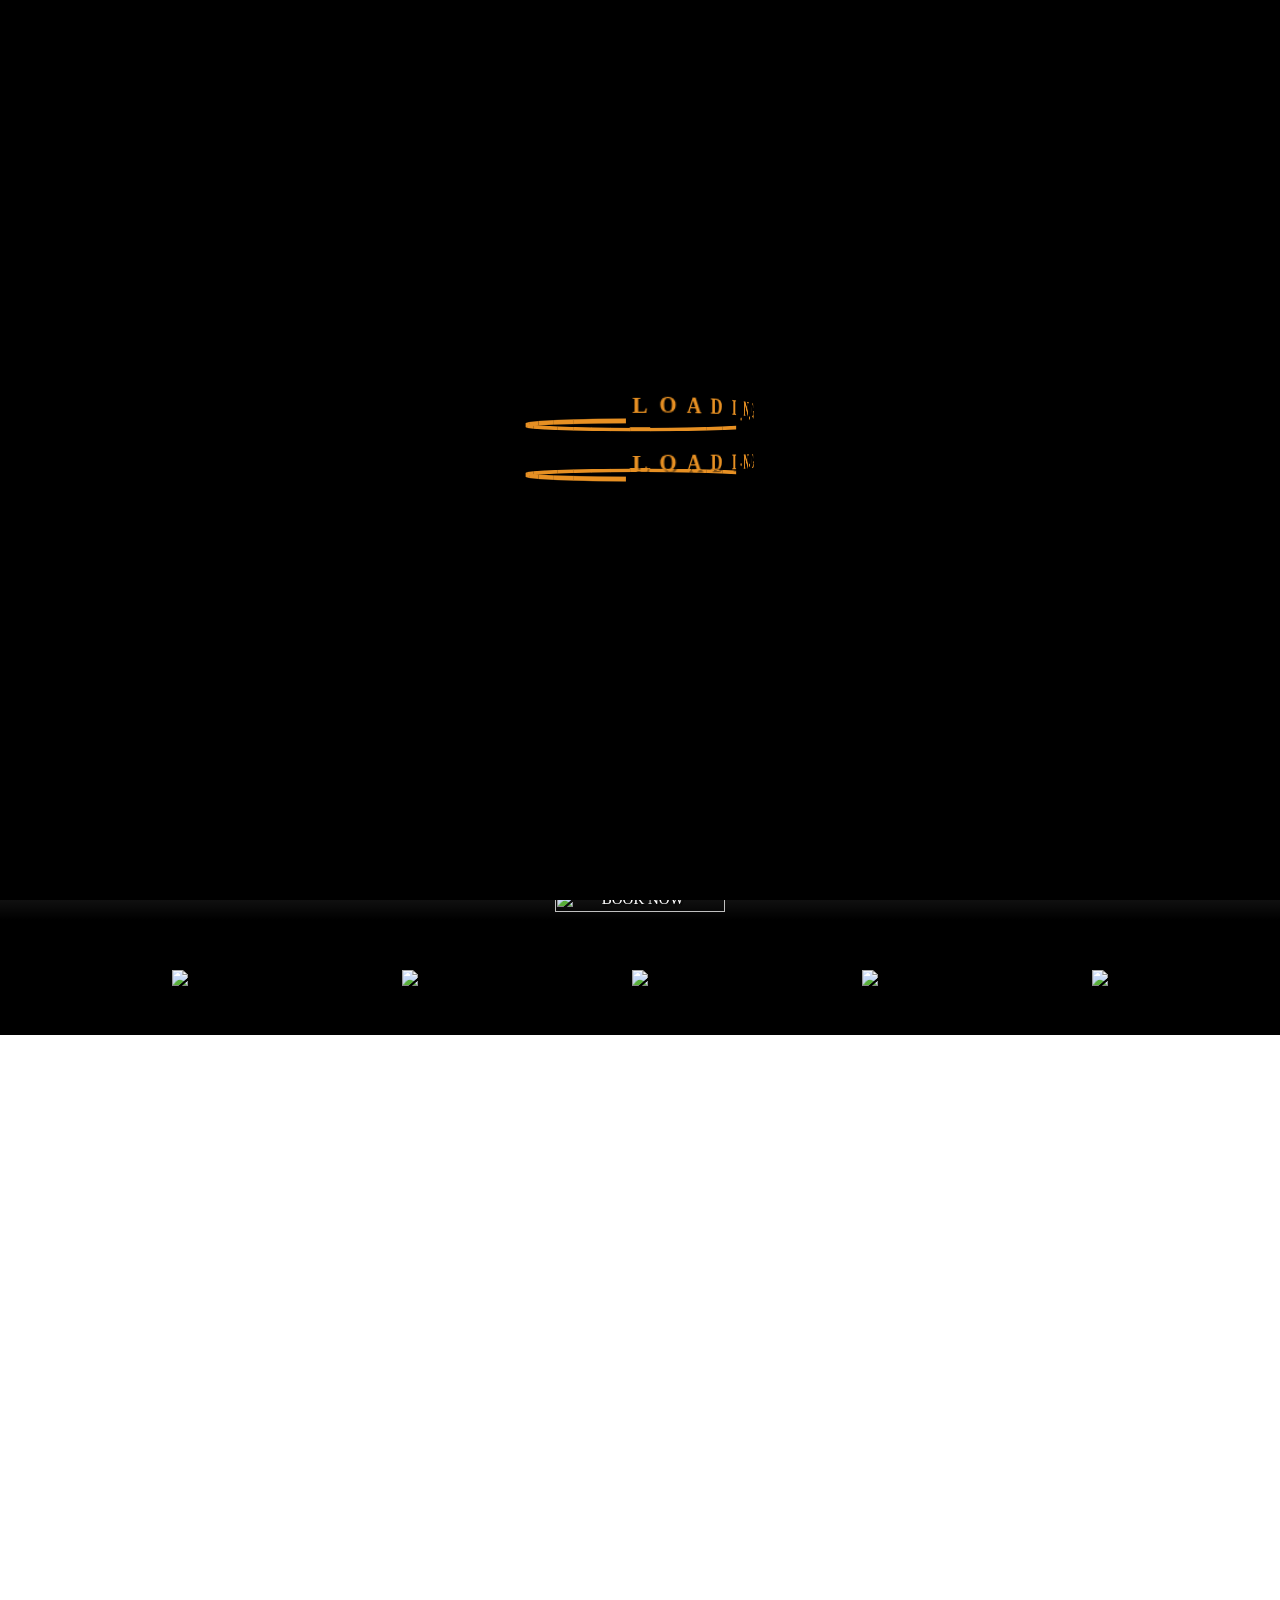
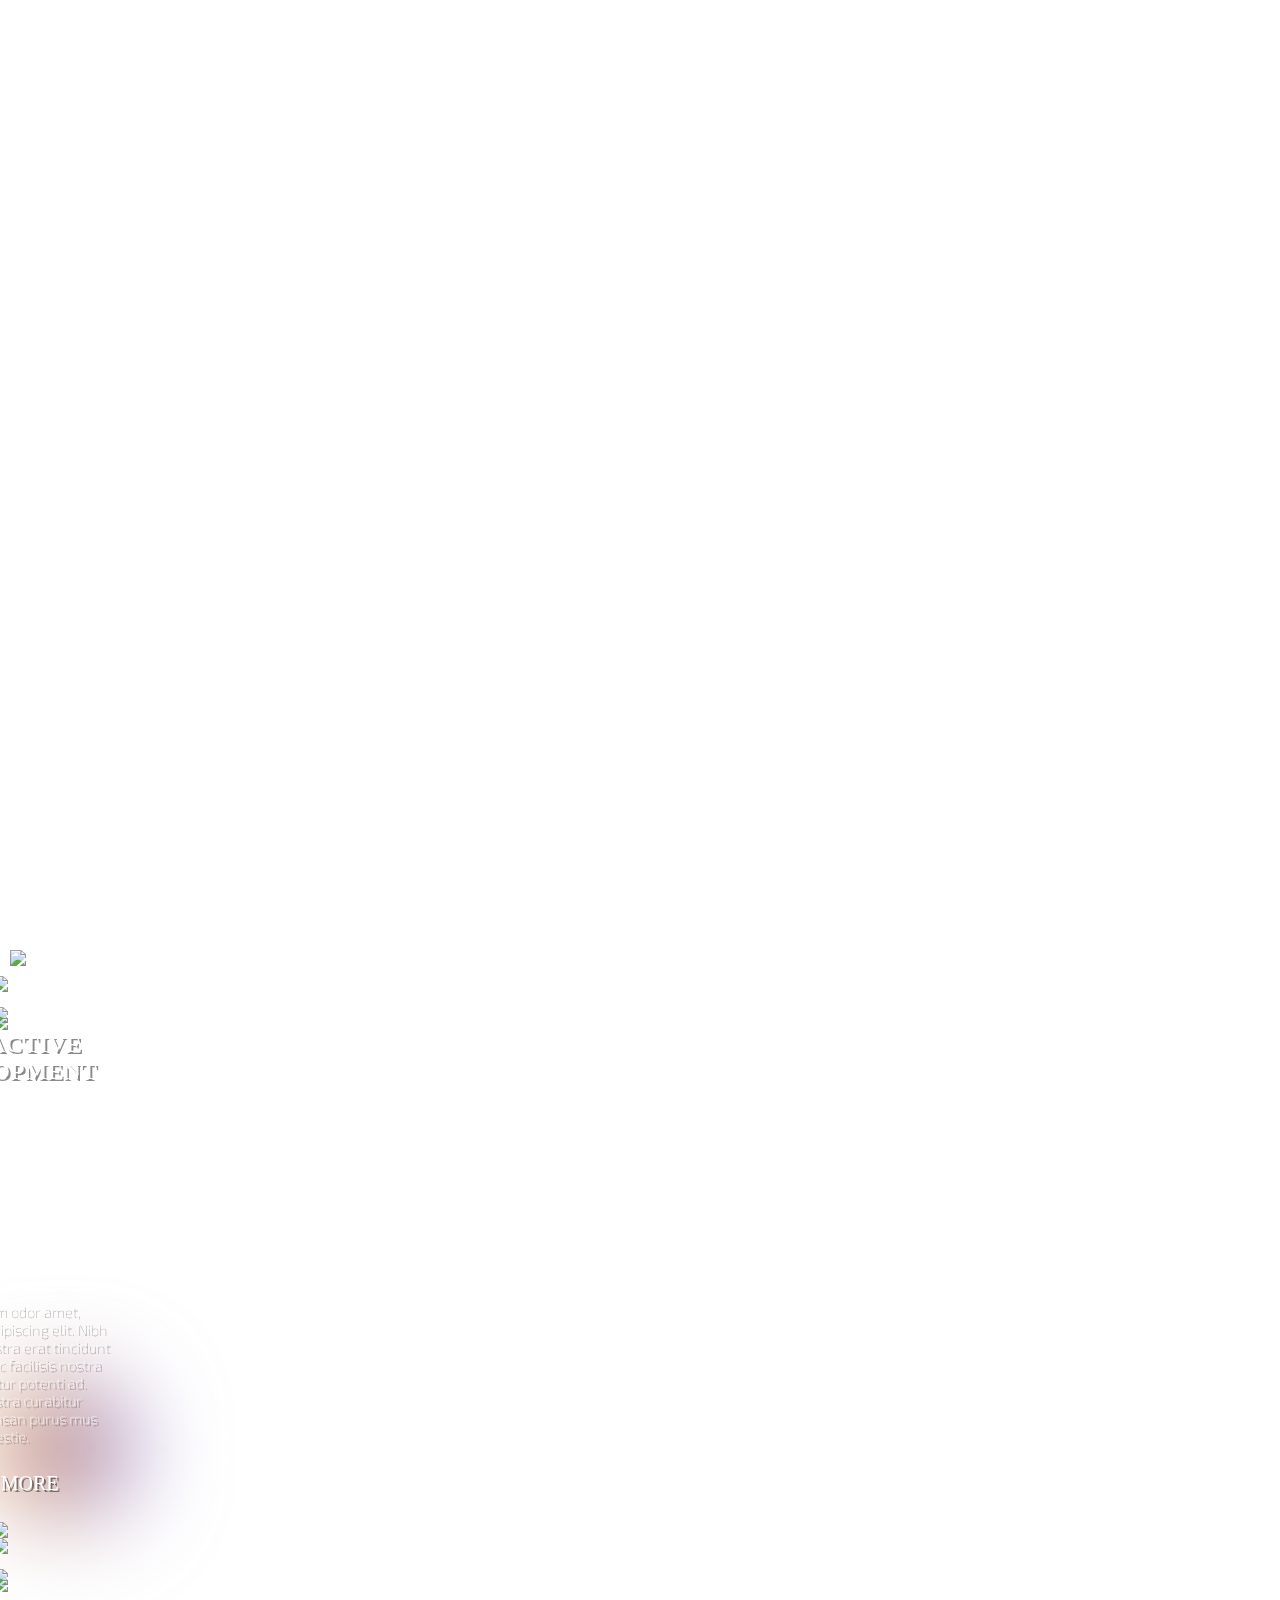
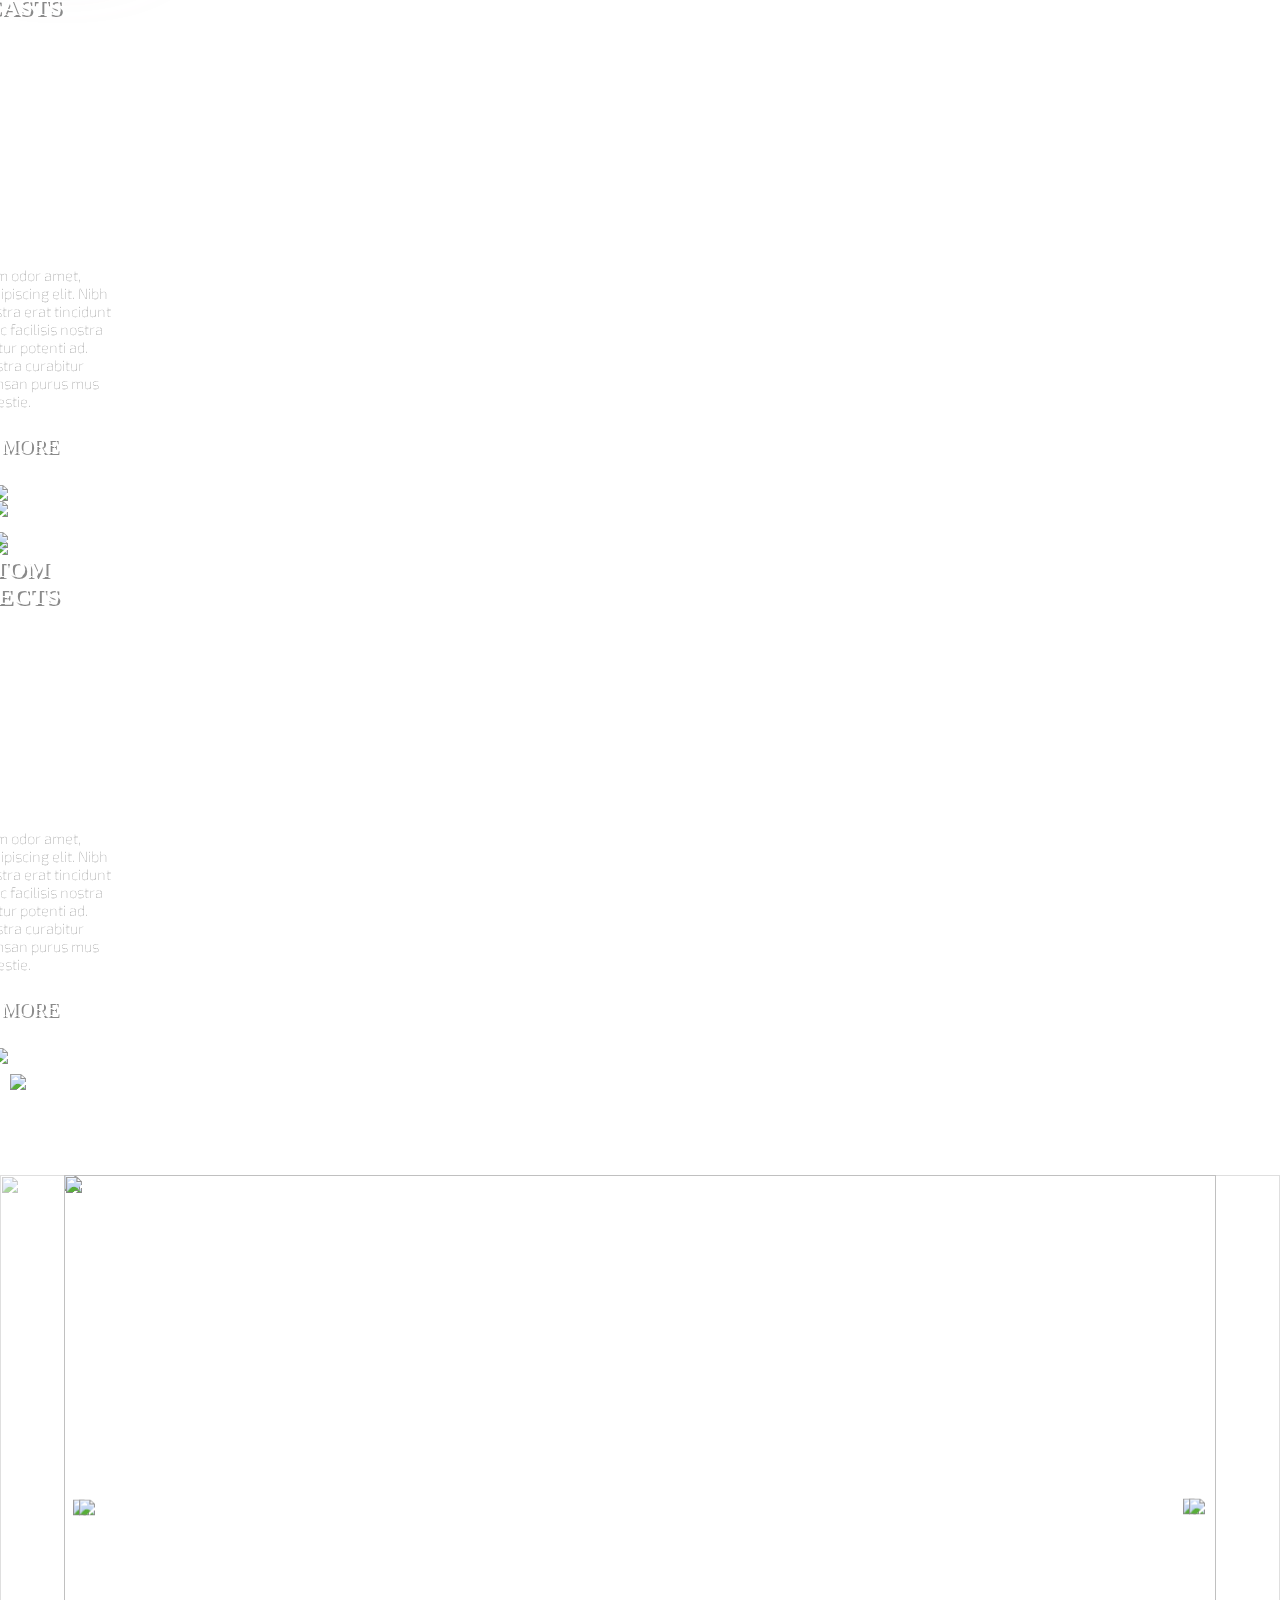
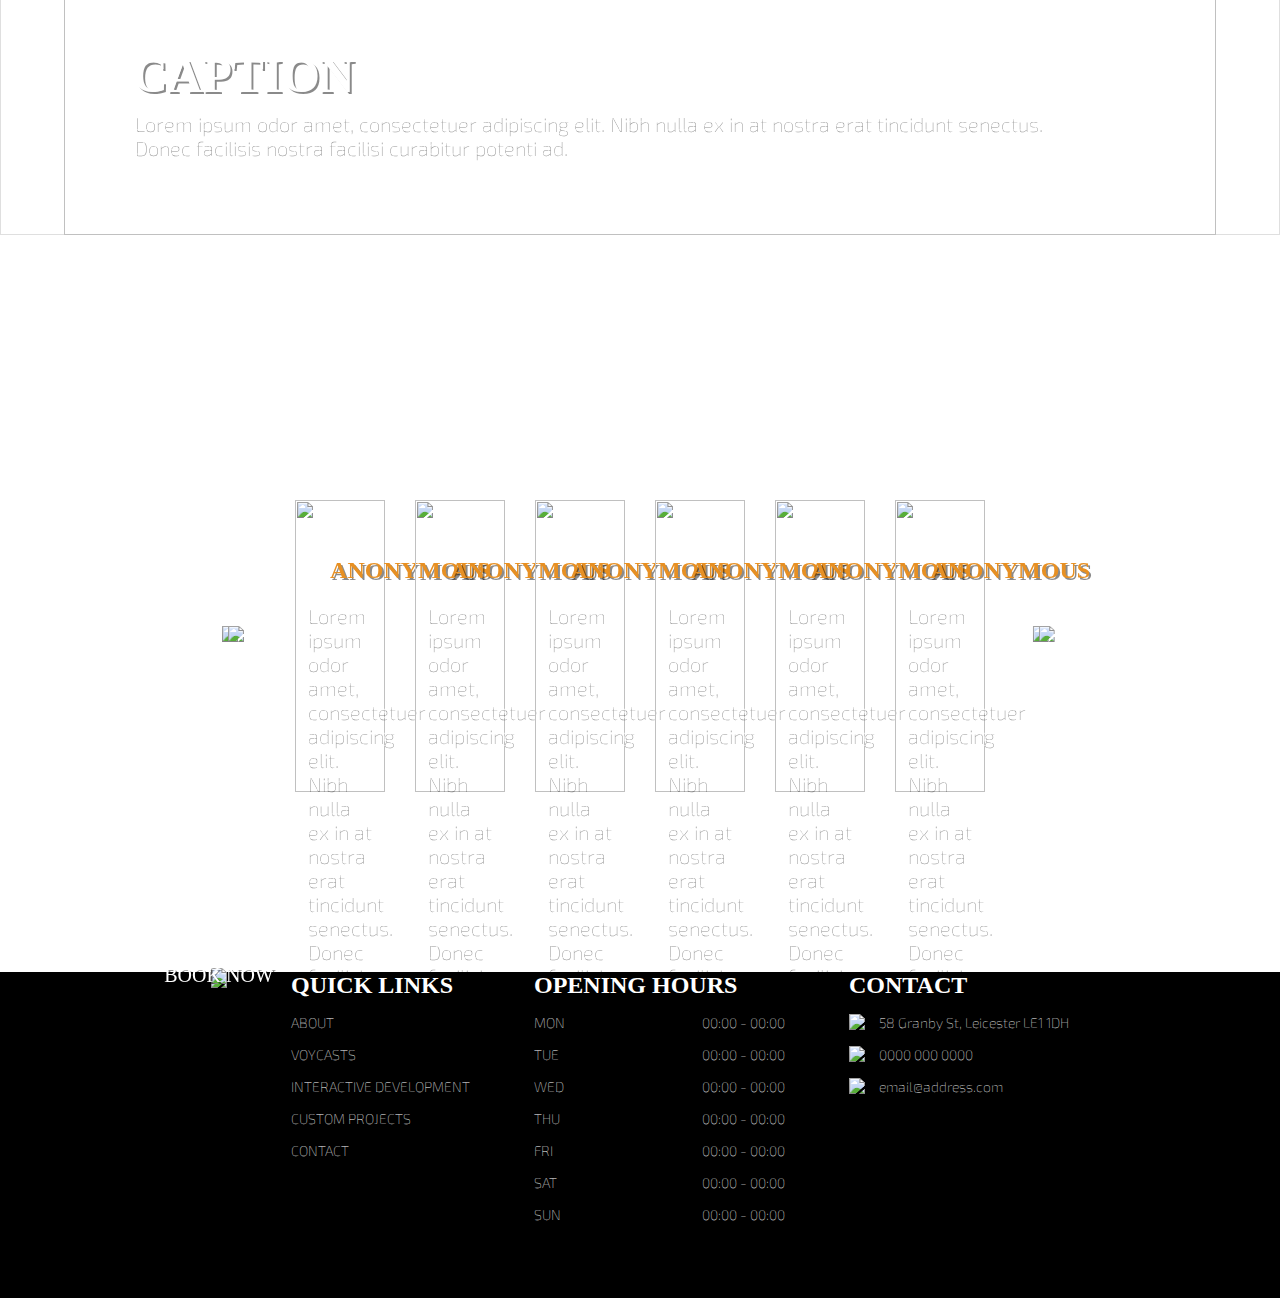
==== index.html @ a527d9da "Non stop loading (testing: capturing animation for gif)" ====
<!--                                                                ..              
                                                    ,,,,,,,,,,,,.   .           
                                     ..,,,,,,,,    ,,,,,,,,,,,,   ...           
                 ...................,,,,,,,,,,    .,,,,,,,,,,,   ....           
         .......................,,,,,,,,,,,,,    .,,,********   ....            
         ......................,,,,,,,,,,,,,.    ***********   ....             
           ..................,,,,,,,,,,,,,,.    *********//   .....             
             ..............                    ***/////////  .....              
               ..........,,                   //////////// ......               
                .......,,,,,,                //////////(( .......               
                  ....,,,,,,,,.             //////(((((/ ...  .                 
                    ,,,,,,,,,,,,           ////(((((((. ...   .                 
                      ,,,,,,,,****        //((((((((  ....  ..                  
                        ,,,,,******/     /(((((((##  .... ..                    
                          ,,******//.   /((((((###  ...  .                      
                           .*****//,   (((((((##(  ... ..                       
                             ***//*   ((((((###. ... .                          
                                //   /(((((###   . ..                           
                                    /((((((##    ..                             
                                   /((((((##  ...                               
                                     ##(((#  ..                                 
                                       %*(  .                                   
-->
<!DOCTYPE html>
<html lang="en">
    <head>
        <meta charset="UTF-8">
        <meta name="viewport" content="width=device-width, initial-scale=1">
        <title>Reality Reimagined - Voyager</title>

        <!-- Fonts -->
        <link href='https://fonts.googleapis.com/css?family=Michroma' rel='stylesheet'>
        <link href='https://fonts.googleapis.com/css?family=Bruno Ace' rel='stylesheet'>
		<link href='https://fonts.googleapis.com/css?family=Exo 2' rel='stylesheet'>
        
        <!-- Helpers -->
        <link rel="stylesheet" type="text/css" href="//cdn.jsdelivr.net/npm/slick-carousel@1.8.1/slick/slick.css"/>
        <!-- Main Elements -->
        <link rel="stylesheet" href="assets/css/global.css"/>
		<link rel="stylesheet" href="assets/css/index.css"/>
        <!-- Reusable Elements -->
		<link rel="stylesheet" href="assets/css/panel-3d.css"/>
		<link rel="stylesheet" href="assets/css/slideshow.css"/>
        <!-- Overrites -->
        <link rel="stylesheet" href="assets/css/display-overrite.css"/>
    </head>
    <body>
        <div id="preloader-container" class="transition-fade"></div>

        <div id="cursor-glow-wrapper" class="thin-desktop desktop">
            <div id="cursor-glow" class="thin-desktop desktop"></div>
        </div>
        <!-- <div class="cursor thin-desktop desktop"></div> -->

        <!-- Popups -->
        <form id="booking-form" class="popup">
            <div class="content-container">
                <div class="form-wrapper">
                    <div class="close-btn glow-hover"></div>

                    <img src="assets/images/branding/voyager-logo-3.png">

                    <div class="side-decor-heading">
                        <span></span>
                        <h2>Aboard The List</h2>
                        <span></span>
                    </div>

                    <div class="input-field">
                        <input id="name" type="text" required="required">
                        <span>Name</span>
                    </div>
                    <div class="input-field">
                        <input id="email" type="email" required="required">
                        <span>Email</span>
                    </div>
                    <div class="input-field">
                        <input id="phone-number" type="number" required="required">
                        <span>Phone Number</span>
                    </div>

                    <a class="btn submit glow-hover" href="#">
                        <img src="assets/images/btns/btn-3-contained.png">
                        <span>Book Now</span>
                    </a>
                </div>
            </div>
        </form>

        <nav id="navbar">
            <div id="voyager-navbar-target">
            </div>
            <div class="desktop thin-desktop">
                <a class="navbar-logo" href="index.html">
                    <img src="assets/images/branding/voyager-logo-1.png">
                </a>
                <!-- <img class="navbar-bg" src="assets/images/navbar/navbar.png"> -->
                <div class="navbar-bg">
                    <img class="navbar-bg-left" src="assets/images/navbar/navbar-left.png">
                    <img class="navbar-bg-right" src="assets/images/navbar/navbar-right.png">
                </div>
                <div class="notice-board">
                    <span>NOTICE BOARD</span>
                    <div class="list-wrapper">
                        <ul>
                            <li>
                                Voyager launches on September 20th
                            </li>
                        </ul>
                    </div>
                </div>
                <div class="navbar-tab-container">
                    <a class="glow-hover" href="about-us.html">About</a>
                    <a class="glow-hover" href="#project-section">Services</a>
                    <a class="glow-hover" href="#footer-section">Contact</a>
                    <div class="dropdown">
                        <button class="dropbtn">Projects</button>
                        <div class="dropdown-content">
                            <a class="glow-hover" href="about-us.html">Interactive Development</a>
                            <a class="glow-hover" href="#project-section">Voycasts</a>
                            <a class="glow-hover" href="#footer-section">Custom Projects</a>
                        </div>
                    </div>
                </div>
            </div>
            <div class="mobile">
                <div class="off-screen-menu">
                    <div class="off-screen-menu-content">
                        <div class="navbar-tab-container">
                            <a class="navbar-tab glow-hover" href="about-us.html">About</a>
                            <a class="navbar-tab glow-hover" href="#project-section">Services</a>
                            <a class="navbar-tab glow-hover" href="#footer-section">Contact</a>
                        </div>
                        <img class="white-bar" src="assets/images/decor/white-line.png">
                        <div class="details-container">
                            <div class="contact">
                                <h4>Contact</h4>
                                <ul>
                                    <li>
                                        <img src="assets/images/contact/contact-location.png">
                                        <a class="glow-hover" href="https://maps.app.goo.gl/zeJmLpcKPMoWV8D17" target="_blank">58 Granby St, Leicester LE1 1DH</a>
                                    </li>
                                    <li>
                                        <img src="assets/images/contact/contact-phone.png">
                                        <a class="glow-hover" href="tel:000-000-0000">0000 000 0000</a>
                                    </li>
                                    <li>
                                        <img src="assets/images/contact/contact-email.png">
                                        <a class="glow-hover" href="mailto:email@address.com">email@address.com</a>
                                    </li>
                                </ul>
                            </div>
                            <div class="opening-hours">
                                <h4>Opening Hours</h4>
                                <ul>
                                    <li><span class="week">Mon</span>00:00 - 00:00</li>
                                    <li><span class="week">Tue</span>00:00 - 00:00</li>
                                    <li><span class="week">Wed</span>00:00 - 00:00</li>
                                    <li><span class="week">Thu</span>00:00 - 00:00</li>
                                    <li><span class="week">Fri</span>00:00 - 00:00</li>
                                    <li><span class="week">Sat</span>00:00 - 00:00</li>
                                    <li><span class="week">Sun</span>00:00 - 00:00</li>
                                </ul>
                            </div>
                        </div>
        
                    </div>
                </div>
                <div class="navbar-bg repeat-bar"></div>
                <a class="navbar-logo" href="index.html">
                    <img src="assets/images/branding/voyager-logo-1.png">
                </a>
                <div class="ham-menu glow-hover">
                    <img src="assets/images/navbar/mobile/hamburger-bar.png">
                    <img src="assets/images/navbar/mobile/hamburger-bar.png">
                    <img src="assets/images/navbar/mobile/hamburger-bar.png">
                </div>
                <!-- <div class="language-dropdown glow-hover">
                    EN
                    <img src="assets/images/navbar/mobile/dropdown-icon.png">
                </div> -->
            </div>
        </nav>

        <div class="thin-desktop desktop">
            <div class="side-text-left"></div>
            <div class="side-text-right"></div>            
        </div>

        <main id="swup">
            <div id="header">
                <div id="header-container">
                    <!-- <img id="header-media" src="assets/images/oasis..jpeg"> -->
                    <video id="bg-video" autoplay muted loop>
                        <source src="assets/videos/reel.mp4" type="video/mp4">
                    </video>

                    <div id="voyager-header-target">
                        <div id="voyager-navbar-mover">
                            <div id="voyager"></div>
                        </div>
                    </div>

                    <div class="decor-container">
                        <h2 class="catchphrase thin-desktop desktop">REALITY REIMAGINED</h2>
                        <a class="btn book-now glow-hover">
                            <img src="assets/images/btns/btn-3-contained.png">
                            <span>Book Now</span>
                        </a>
                        <div class="mouse-move-parallax" parallax-offset="8">
                            <!-- <div class="panel-item desktop thin-desktop">
                                <img class="panel-item-img" src="assets/images/header-section/panel-img.png">
                                <img class="panel-item-outline" src="assets/images/header-section/panel-outline.png">
                                <div class="panel-item-overlay">
                                    <a class="btn book-now glow-hover">
                                        <img src="assets/images/btns/btn-3-contained.png">
                                        <span>Book Now</span>
                                    </a>
                                </div>
                            </div> -->
                        </div>
                        <div class="mouse-move-parallax" parallax-offset="15">
                            <span id="header-bg-text-1">VOYAGER X  VIDEO<br>VOLUMETRIC CAPTURE<br>3D VIRTUAL CONTENT<br>CREATIVE COLLABS</span>
                        </div>
                        <div class="mouse-move-parallax" parallax-offset="-5">
                            <span id="header-bg-text-2">VOYAGER X  VIDEO<br>VOLUMETRIC CAPTURE<br>3D VIRTUAL CONTENT<br>CREATIVE COLLABS</span>
                        </div>
                    </div>
                </div>
            </div>

            <div id="body-content">
                <div id="header-outside" class="mobile">
                    <h2 class="catchphrase mobile">REALITY REIMAGINED</h2>
                    <a class="btn book-now glow-hover mobile">
                        <img src="assets/images/btns/mobile/book-now.png">
                        <span>Book Now</span>
                    </a>
                </div>

                <div id="client-section" class="section">
                    <div class="bg repeat-bar mobile"></div>
                    <div class="section-divider top repeat-bar"></div>
                    <div class="client-btn-container">
                        <a class="client-btn scroll-transition" href="https://www.dmu.ac.uk/home.aspx" target="_blank">
                            <img class="hovered" src="assets/images/clients/dmu-colour.png">
                            <img class="unhovered" src="assets/images/clients/dmu-mono.png">
                        </a>
                        <a class="client-btn scroll-transition" href="https://www.creativecollaborators.co.uk/" target="_blank">
                            <img class="hovered" src="assets/images/clients/creative-collaborators-colour.png">
                            <img class="unhovered" src="assets/images/clients/creative-collaborators-mono.png">
                        </a>
                        <a class="client-btn scroll-transition" href="https://www.everythingbranded.co.uk/" target="_blank">
                            <img class="hovered" src="assets/images/clients/everything-branded-colour.png">
                            <img class="unhovered" src="assets/images/clients/everything-branded-mono.png">
                        </a>
                        <a class="client-btn scroll-transition" href="https://lcbdepot.co.uk/" target="_blank">
                            <img class="hovered" src="assets/images/clients/lcb-colour.png">
                            <img class="unhovered" src="assets/images/clients/lcb-mono.png">
                        </a>
                        <a class="client-btn scroll-transition" href="https://www.hqrecording.co.uk/" target="_blank">
                            <img class="hovered" src="assets/images/clients/hq-recording-studio-colour.png">
                            <img class="unhovered" src="assets/images/clients/hq-recording-studio-mono.png">
                        </a>
                    </div>
                    <div class="section-divider bottom repeat-bar"></div>
                </div>
    
                <div id="service-section" class="section scroll-transition">
                    <div class="heading-line scroll-transition">
                        <span></span>
                        <span></span>
                        <span></span>
                        <span></span>
                        <span></span>
                        <span></span>
                        <h2><span class="highlight">Our</span> Services</h2>
                    </div>
                    <div class="content-container">
                        <div class="grid-container">
                            <a class="grid-item panel-3d scroll-transition">
                                <div class="service-img panel-3d-push"></div>
                                <div class="grid-item-bg glow-hover"></div>
                                <div class="grid-item-decor panel-3d-pop"></div>
                                <span class="service-no panel-3d-pop">01</span>
                                <h3 class="panel-3d-pop highlight">Virtual Exhibits</h3>
                                <span class="description panel-3d-pop">Step into the future of exhibitions. Our virtual exhibits offer an interactive platform where your audience can explore curated spaces, view artwork or products, and engage with content in a fully immersive environment.</span>
                            </a>
                            <a class="grid-item panel-3d scroll-transition">
                                <div class="service-img panel-3d-push"></div>
                                <div class="grid-item-bg glow-hover"></div>
                                <div class="grid-item-decor panel-3d-pop"></div>
                                <span class="service-no panel-3d-pop">02</span>
                                <h3 class="panel-3d-pop highlight">Immersive/3D Websites</h3>
                                <span class="description panel-3d-pop">Take your online presence to the next level with our immersive 3D websites. These digital spaces are designed to captivate and engage visitors, providing them with a memorable and interactive browsing experience.</span>
                            </a>
                            <a class="grid-item panel-3d scroll-transition">
                                <div class="service-img panel-3d-push"></div>
                                <div class="grid-item-bg glow-hover"></div>
                                <div class="grid-item-decor panel-3d-pop"></div>
                                <span class="service-no panel-3d-pop">03</span>
                                <h3 class="panel-3d-pop highlight">Virtual Experiences</h3>
                                <span class="description panel-3d-pop">Whether it's a virtual event, a product launch, or a digital tour, we craft virtual experiences that resonate with your audience, offering unparalleled levels of interaction and engagement asd d.</span>
                            </a>
                            <a class="grid-item panel-3d scroll-transition">
                                <div class="service-img panel-3d-push"></div>
                                <div class="grid-item-bg glow-hover"></div>
                                <div class="grid-item-decor panel-3d-pop"></div>
                                <span class="service-no panel-3d-pop">04</span>
                                <h3 class="panel-3d-pop highlight">Augmented Reality (AR)</h3>
                                <span class="description panel-3d-pop">Enhance your real-world interactions with our innovative AR solutions. From product visualisation to interactive marketing campaigns, our AR services bring digital elements into the physical world, creating a seamless and engaging user experience.</span>
                            </a>
                            <a class="grid-item panel-3d scroll-transition">
                                <div class="service-img panel-3d-push"></div>
                                <div class="grid-item-bg glow-hover"></div>
                                <div class="grid-item-decor panel-3d-pop"></div>
                                <span class="service-no panel-3d-pop">05</span>
                                <h3 class="panel-3d-pop highlight">Mobile Apps</h3>
                                <span class="description panel-3d-pop">We design and develop mobile applications that integrate immersive technologies, making it easy for users to connect with your brand anytime, anywhere.</span>
                            </a>
                            <a class="grid-item panel-3d scroll-transition" href="green-screen-production.html">
                                <div class="service-img panel-3d-push"></div>
                                <div class="grid-item-bg glow-hover"></div>
                                <div class="grid-item-decor panel-3d-pop"></div>
                                <span class="service-no panel-3d-pop">06</span>
                                <h3 class="panel-3d-pop highlight">Green Screen Production</h3>
                                <span class="description panel-3d-pop">Elevate your content creation with our professional greenscreen production services. Whether for video content, live events, or virtual environments, we provide the expertise to bring your vision to life.</span>
                            </a>
                        </div>
                    </div>
                    <div class="read-more-container mobile">
                        <div class="hide" src="assets/images/service-section/mobile/read-more-hide.png"></div>
                        <div class="divider repeat-bar"></div>
                        <button class="read-more-btn"></button>
                    </div>
                </div>
    
                <div id="project-section" class="section">
                    <div class="heading-line scroll-transition">
                        <span></span>
                        <span></span>
                        <span></span>
                        <span></span>
                        <span></span>
                        <span></span>
                        <h2><span class="highlight">Your</span> Project Starts Here</h2>
                    </div>
    
                    <div class="content-container">
                        <div class="project-container slider-container">
                            <button class="prev-btn">
                                <img src="assets/images/slider/btn-arrow-prev.png">
                                <img src="assets/images/slider/btn-arrow-prev.png">
                            </button>
                            <button class="next-btn">
                                <img src="assets/images/slider/btn-arrow-next.png">
                                <img src="assets/images/slider/btn-arrow-next.png">
                            </button>
                            <img class="wire-decor" src="assets/images/decor/wires-top.png">
                            <div id="project-slider">
                                <div class="column">
                                    <img class="wire-decor" src="assets/images/decor/wires-top.png">
                                    <div class="panel-item panel-3d">
                                        <img class="panel-item-img panel-3d-push" src="assets/images/project-section/panel-img.png">
                                        <img class="panel-item-outline glow-hover" src="assets/images/project-section/panel-outline.png">
                                        <div class="panel-item-overlay panel-3d-pop">
                                            <h4>Interactive Development</h4>
                                            <span>Lorem ipsum odor amet, consectetuer adipiscing elit. Nibh nulla ex in at nostra erat tincidunt senectus. Donec facilisis nostra facilisi curabitur potenti ad. Molestie nostra curabitur faucibus accumsan purus mus molestie. </span>
                                            <a href="#" class="btn">
                                                <img src="assets/images/btns/btn-3-contained.png">
                                                <span>READ MORE</span>
                                            </a>
                                        </div>
                                    </div>
                                    <img class="wire-decor" src="assets/images/decor/wires-bottom.png">
                                </div>
                                <div class="column">
                                    <img class="wire-decor" src="assets/images/decor/wires-top.png">
                                    <div class="panel-item panel-3d">
                                        <img class="panel-item-img panel-3d-push" src="assets/images/project-section/panel-img.png">
                                        <img class="panel-item-outline glow-hover" src="assets/images/project-section/panel-outline.png">
                                        <div class="panel-item-overlay panel-3d-pop">
                                            <h4>Voycasts</h4>
                                            <span>Lorem ipsum odor amet, consectetuer adipiscing elit. Nibh nulla ex in at nostra erat tincidunt senectus. Donec facilisis nostra facilisi curabitur potenti ad. Molestie nostra curabitur faucibus accumsan purus mus molestie. </span>
                                            <a href="#" class="btn">
                                                <img src="assets/images/btns/btn-3-contained.png">
                                                <span>READ MORE</span>
                                            </a>
                                        </div>
                                    </div>
                                    <img class="wire-decor" src="assets/images/decor/wires-bottom.png">
                                </div>
                                <div class="column">
                                    <img class="wire-decor" src="assets/images/decor/wires-top.png">
                                    <div class="panel-item panel-3d">
                                        <img class="panel-item-img panel-3d-push" src="assets/images/project-section/panel-img.png">
                                        <img class="panel-item-outline glow-hover" src="assets/images/project-section/panel-outline.png">
                                        <div class="panel-item-overlay panel-3d-pop">
                                            <h4>Custom Projects</h4>
                                            <span>Lorem ipsum odor amet, consectetuer adipiscing elit. Nibh nulla ex in at nostra erat tincidunt senectus. Donec facilisis nostra facilisi curabitur potenti ad. Molestie nostra curabitur faucibus accumsan purus mus molestie. </span>
                                            <a href="#" class="btn">
                                                <img src="assets/images/btns/btn-3-contained.png">
                                                <span>READ MORE</span>
                                            </a>
                                        </div>
                                    </div>
                                    <img class="wire-decor" src="assets/images/decor/wires-bottom.png">
                                </div>
                            </div>
                            <img class="wire-decor" src="assets/images/decor/wires-bottom.png">
                        </div>
                    </div>
                </div>
    
                <div id="slideshow-section" class="section">
                    <div class="section-divider top repeat-bar"></div>
                    
                    <div class="slider-img-bg"></div>
                    <img class="slider-img-bg-overlay" src="assets/images/slideshow/outline-sides.png">
    
                    <div class="slideshow-container slider-container">
                        <div class="thin-desktop desktop">
                            <img class="outline" src="assets/images/slideshow/outline.png">
                            <h2>CAPTION</h2>
                            <span>Lorem ipsum odor amet, consectetuer adipiscing elit. Nibh nulla ex in at nostra erat tincidunt senectus. Donec facilisis nostra facilisi curabitur potenti ad. </span>
                        </div>
                        <button class="prev-btn">
                            <img src="assets/images/slider/btn-arrow-prev.png">
                            <img src="assets/images/slider/btn-arrow-prev.png">
                        </button>
                        <button class="next-btn">
                            <img src="assets/images/slider/btn-arrow-next.png">
                            <img src="assets/images/slider/btn-arrow-next.png">
                        </button>
                        <div id="slideshow-slider">
                            <div class="slide">
                                <img src="assets/images/slideshow/slide-leicester.png">
                            </div>
                            <div class="slide">
                                <img src="assets/images/bg.png">
                            </div>
                        </div>
                    </div>
    
                    <div class="section-divider bottom repeat-bar"></div>
                </div>
                
                <div id="testimonial-section" class="section">
                    <div class="heading-line scroll-transition">
                        <span></span>
                        <span></span>
                        <span></span>
                        <span></span>
                        <span></span>
                        <span></span>
                        <h2><span class="highlight">Why</span> Voyager?</h2>
                    </div>
                    <div class="slider-container">
                        <button class="prev-btn">
                            <img src="assets/images/slider/btn-arrow-prev.png">
                            <img src="assets/images/slider/btn-arrow-prev.png">
                        </button>
                        <button class="next-btn">
                            <img src="assets/images/slider/btn-arrow-next.png">
                            <img src="assets/images/slider/btn-arrow-next.png">
                        </button>
                        <div id="testimonial-slider">
                            <div class="card panel-3d">
                                <img class="card-outline" src="assets/images/testimonal-section/panel-outline.png">
                                <h4 class="highlight panel-3d-pop">Anonymous</h4>
                                <span class="panel-3d-pop">Lorem ipsum odor amet, consectetuer adipiscing elit. Nibh nulla ex in at nostra erat tincidunt senectus. Donec facilisis nostra facilisi curabitur potenti ad. </span>
                            </div>
                            <div class="card panel-3d">
                                <img class="card-outline" src="assets/images/testimonal-section/panel-outline.png">
                                <h4 class="highlight panel-3d-pop">Anonymous</h4>
                                <span class="panel-3d-pop">Lorem ipsum odor amet, consectetuer adipiscing elit. Nibh nulla ex in at nostra erat tincidunt senectus. Donec facilisis nostra facilisi curabitur potenti ad. </span>
                            </div>
                            <div class="card panel-3d">
                                <img class="card-outline" src="assets/images/testimonal-section/panel-outline.png">
                                <h4 class="highlight panel-3d-pop">Anonymous</h4>
                                <span class="panel-3d-pop">Lorem ipsum odor amet, consectetuer adipiscing elit. Nibh nulla ex in at nostra erat tincidunt senectus. Donec facilisis nostra facilisi curabitur potenti ad. </span>
                            </div>
                            <div class="card panel-3d">
                                <img class="card-outline" src="assets/images/testimonal-section/panel-outline.png">
                                <h4 class="highlight panel-3d-pop">Anonymous</h4>
                                <span class="panel-3d-pop">Lorem ipsum odor amet, consectetuer adipiscing elit. Nibh nulla ex in at nostra erat tincidunt senectus. Donec facilisis nostra facilisi curabitur potenti ad. </span>
                            </div>
                            <div class="card panel-3d">
                                <img class="card-outline" src="assets/images/testimonal-section/panel-outline.png">
                                <h4 class="highlight panel-3d-pop">Anonymous</h4>
                                <span class="panel-3d-pop">Lorem ipsum odor amet, consectetuer adipiscing elit. Nibh nulla ex in at nostra erat tincidunt senectus. Donec facilisis nostra facilisi curabitur potenti ad. </span>
                            </div>
                            <div class="card panel-3d">
                                <img class="card-outline" src="assets/images/testimonal-section/panel-outline.png">
                                <h4 class="highlight panel-3d-pop">Anonymous</h4>
                                <span class="panel-3d-pop">Lorem ipsum odor amet, consectetuer adipiscing elit. Nibh nulla ex in at nostra erat tincidunt senectus. Donec facilisis nostra facilisi curabitur potenti ad. </span>
                            </div>
                        </div>
                    </div>
                </div>  
            </div>
        </main>
 
        <div id="footer-section" class="section"></div>

        <!-- Persistent Scripts -->
        <script rel="modulepreload" src="https://code.jquery.com/jquery-3.7.1.min.js" integrity="sha256-/JqT3SQfawRcv/BIHPThkBvs0OEvtFFmqPF/lYI/Cxo=" crossorigin="anonymous"></script>
        
        <script type="module" src="assets/js/persistent-elements.js"></script>

        <script type="module" src="assets/js/db-connect.js"></script>
        <script type="module" src="assets/js/notice-board.js"></script>
        <script type="module" src="assets/js/booking-system.js"></script>

        <script type="module" src="assets/js/voyager-render.js"></script>
        <script type="module" src="assets/js/voyager-navbar.js"></script>

        <script type="module" src="assets/js/ham-menu.js"></script>

        <script type="module" src="assets/js/main.js"></script>

        <div id="modules">
            <script type="module" src="assets/js/loader.js"></script>

            <script rel="modulepreload" src="//cdn.jsdelivr.net/npm/slick-carousel@1.8.1/slick/slick.min.js"></script>
            <script type="module" src="assets/js/slider-inits/index-sliders.js"></script>
    
            <script type="module" src="assets/js/panel-3d.js"></script>
            <script type="module" src="assets/js/mouse-move-parallax.js"></script>
            <script type="module" src="assets/js/read-more-btn.js"></script>
            
            <script type="module" src="assets/js/cursor.js"></script>
        </div>
    </body>
</html>
---- assets/css/global.css ----
/*
* Prefixed by https://autoprefixer.github.io
* PostCSS: v8.4.14,
* Autoprefixer: v10.4.7
* Browsers: last 4 version
*/

:root
{
    --primary-brand: #E79023;
    --primary-brand-accent: #E79023;
    --secondary-brand: #7466E2;
    --confirm: #3DC81C;
    --error: #DC3D1C;
    --secondary-white: #DDDDDD;
    --tertiary-white: #A7A7A7;
}

@media (min-width: 1440px)
{
    :root
    {
        --section-width: 1333.27px;
    }
}

@media (max-width: 1440px)
{
    :root
    {
        --section-width: 80%;
    }
}

@media (max-width: 768px)
{
    :root
    {
        /* --section-width: 430px; */
        --section-width: 80%;
    }
}

@media (max-width: 430px)
{
    :root
    {
        --section-width: 100%;
    }
}

@font-face {
    font-family: 'Code Font Light';
    src: url("../fonts/code-font/CODE\ Light.otf");
}

@font-face {
    font-family: 'Code Font Bold';
    src: url("../fonts/code-font/CODE\ Bold.otf");
}

@font-face {
    font-family: 'Quantum';
    src: url("../fonts/quantum/Quantum.otf");
}

@font-face {
    font-family: 'Neonize';
    src: url("../fonts/neonize/neonize.ttf");
}

html {
    height: -webkit-fill-available;
    scroll-behavior: smooth;
}

body
{
    margin: 0;
    font-family: 'Exo 2';
    background-image: url("../images/bg.png");
    background-repeat: no-repeat;
    background-attachment: fixed;
    background-size: 100% 100%;
    font-weight: lighter;
    overflow-x: hidden;
    display: -webkit-box;
    display: -ms-flexbox;
    display: flex;
    -webkit-box-orient: vertical;
    -webkit-box-direction: normal;
        -ms-flex-direction: column;
            flex-direction: column;
    -webkit-box-pack: center;
        -ms-flex-pack: center;
            justify-content: center;
    color: white;
    /* background-color: #0f0f0f; */

    min-height: 100vh;
    min-height: -webkit-fill-available;

    /* cursor: none; */
    text-shadow: 2px 2px #00000075;
}

:root{
    --test: #1a1c2f;
}

body > main
{
    position: relative;
    display: -webkit-box;
    display: -ms-flexbox;
    display: flex;
    -webkit-box-orient: vertical;
    -webkit-box-direction: normal;
        -ms-flex-direction: column;
            flex-direction: column;
    -webkit-box-pack: center;
        -ms-flex-pack: center;
            justify-content: center;
    -webkit-box-align: center;
        -ms-flex-align: center;
            align-items: center;
    width: 100%;
    /* overflow-x: hidden; */
    overflow: hidden;
}

h1, h2, h3, h4, h5, h6
{
    font-family: 'Code Font Bold';
    text-transform: uppercase;
    padding: 0;
    margin: 0;
}

h2
{
    font-size: 48px;
}

h3
{
    font-size: 28px;
}

h4
{
    font-size: 24px;
}

h5
{
    font-size: 20px;
}

ul
{
    list-style-type: none;
    padding: 0;
    margin: 0;
}

a
{
    color: white;
    text-decoration: none;
}

span
{
    color: white;
}



button
{
    background: none;
    color: inherit;
	border: none;
	padding: 0;
	font: inherit;
	cursor: pointer;
	outline: inherit;
}

input {
	padding: 0;
	background: none;
	border: none;
	border-radius: 0;
	outline: none;
	-webkit-appearance: none;
	-moz-appearance: none;
	appearance: none;
}

input::-webkit-outer-spin-button,
input::-webkit-inner-spin-button {
    -webkit-appearance: none;
    margin: 0;
}

input[type=number] {
    -moz-appearance: textfield;
}

.cursor
{
    position: absolute;
    width: 20px;
    height: 20px;
    border-radius: 50%;
    background-color: rgba(255, 255, 255, 0.125);
    -webkit-transition: 0.1s;
    -o-transition: 0.1s;
    transition: 0.1s;
    pointer-events: none;
    z-index: 1000;
    -webkit-transition-duration: 200ms;
         -o-transition-duration: 200ms;
            transition-duration: 200ms;
    -webkit-transition-timing-function: ease-out;
         -o-transition-timing-function: ease-out;
            transition-timing-function: ease-out;
    scale: 0.75;
}

.cursor.clickable-hovering
{
    background-color: var(--confirm);
    scale: 0.35;
}

.cursor.text-hovering
{
    mix-blend-mode: difference;
    background-color: white;
    scale: 4;
}

#cursor-glow-wrapper
{
    position: absolute;
    width: 125px;
    aspect-ratio: 1;
    overflow: visible;
    -webkit-filter: blur(50px);
            filter: blur(50px);
    opacity: 1;
    -webkit-transition: opacity 0.75s;
    -o-transition: opacity 0.75s;
    transition: opacity 0.75s;
    pointer-events: none;
    z-index: -2;
}

#cursor-glow
{
    position: absolute;
    width: 100%;
    height: 100%;
    border-radius: 50%;
    pointer-events: none;
    /* background: linear-gradient(to right, var(--secondary-brand), white); */
    background: -webkit-gradient(linear, left top, right top, from(var(--primary-brand)), to(var(--secondary-brand)));
    background: -o-linear-gradient(left, var(--primary-brand), var(--secondary-brand));
    background: linear-gradient(to right, var(--primary-brand), var(--secondary-brand));
    z-index: -2;
    -webkit-animation: glow-rotate 15s infinite;
            animation: glow-rotate 15s infinite;
}

#cursor-glow::after {
    position: absolute;
    content: "";
    width: 100%;
    height: 100%;
    opacity: 0;
    -webkit-transition: opacity 1s;
    -o-transition: opacity 1s;
    transition: opacity 1s;
    z-index: 100;
    background: -webkit-gradient(linear, left top, right top, from(var(--primary-brand)), to(var(--secondary-brand)));
    background: -o-linear-gradient(left, var(--primary-brand), var(--secondary-brand));
    background: linear-gradient(to right, var(--primary-brand), var(--secondary-brand));
}

#cursor-glow-wrapper.clickable-hovering {
    opacity: 0;
}

#cursor-glow-wrapper.clickable-hovering #cursor-glow::after {
    opacity: 1;
}

@-webkit-keyframes glow-rotate {
    from {
        rotate: 0deg;
    }
    50% {
        scale: 1 1.5;
    }
    to {
        rotate: 360deg;
    }
}

@keyframes glow-rotate {
    from {
        rotate: 0deg;
    }
    50% {
        scale: 1 1.5;
    }
    to {
        rotate: 360deg;
    }
}

::-webkit-scrollbar-track {
    -webkit-box-shadow: inset 0 0 6px rgba(0, 0, 0, 0.3);
    border-radius: 10px;
    background-color: var(black);
}
  
::-webkit-scrollbar {
    width: 12px;
    background-color: black;
}
  
::-webkit-scrollbar-thumb {
    border-radius: 10px;
    -webkit-box-shadow: inset 0 0 6px rgba(0, 0, 0, .3);
    background-color: var(--primary-brand);
}

::-webkit-scrollbar-thumb:hover {
    background-color: var(--secondary-white);
}

#navbar
{
    top: -2px;
    position: fixed;
    z-index: 100;
    font-family: 'Code Font Bold';
    width: 100%;
}

.desktop .navbar-bg
{
    width: 100%;
    height: 81px;
    display: -webkit-box;
    display: -ms-flexbox;
    display: flex;
}

.desktop .navbar-bg-left
{
    position: relative;
    height: 100%;
    left: 0;
}

.desktop .navbar-bg-right
{
    position: relative;
    width: 100%;
}

.desktop .navbar-logo
{
    position: absolute;
    left: 75px;
    top: 5px;
    z-index: 1;
}

.desktop .navbar-logo img
{
    width: 269px;
}


.dropbtn {
    cursor: pointer;
}

.dropdown {
    position: relative;
    display: inline-block;
}

.dropdown-content {
    overflow: hidden;
    display: flex;
    position: absolute;
    background-color: black;
    width: 250px;
    box-shadow: 0px 8px 16px 0px rgba(0,0,0,0.2);
    padding: 20px;
    left: -10px;
    z-index: 1;
}

.dropdown:hover .dropdown-content {
    display: block;
}

.dropdown:hover .dropbtn {
}


.notice-board {
    position: absolute;
    display: inline;
    font-size: 14px;
    font-family: "Code Font Bold";
    top: 80%;
    left: 420px;
    right: 10px;
    text-wrap: nowrap;
    color: var(--primary-brand);
}

.notice-board span {
    position: absolute;
    color: var(--primary-brand);
}

.notice-board .list-wrapper {
    position: absolute;
    overflow: hidden;
    left: 100px;
    right: 0;
}

.notice-board ul {
    position: relative;
    display: -webkit-inline-box;
    display: -ms-inline-flexbox;
    display: inline-flex;
    left: 0;
    -webkit-animation: notice-bar-scroll 15s infinite linear;
            animation: notice-bar-scroll 15s infinite linear;
}

.notice-board ul li {
    white-space: nowrap;
    padding: 0px 100px;
    font-style: italic;
    text-transform: none;
    color: var(--primary-brand-accent);
}

/* TODO: Make scroll speed independant of list width */
@-webkit-keyframes notice-bar-scroll {
    from {
        left: calc(100vw - 545px);
    }
    to {
        left: 0;
        -webkit-transform: translate(-100%);
                transform: translate(-100%);
    }
}
@keyframes notice-bar-scroll {
    from {
        left: calc(100vw - 545px);
    }
    to {
        left: 0;
        -webkit-transform: translate(-100%);
                transform: translate(-100%);
    }
}


.desktop .navbar-tab-container
{
    display: -webkit-inline-box;
    display: -ms-inline-flexbox;
    display: -webkit-box;
    display: -ms-flexbox;
    display: flex;
    position: absolute;
    top: 23px;
    width: 100%;
    min-width: 1300px;
    -webkit-box-orient: horizontal;
    -webkit-box-direction: normal;
        -ms-flex-direction: row;
            flex-direction: row;
    -webkit-box-align: center;
        -ms-flex-align: center;
            align-items: center;
    -webkit-box-pack: center;
        -ms-flex-pack: center;
            justify-content: center;

    text-transform: uppercase;
    font-size: 4;
}

.desktop .navbar-tab-container a {
    text-wrap: nowrap;
}

.navbar-tab
{
    display: block;
}

.navbar-tab-container > *
{
    padding-left: 30px;
    padding-right: 30px;
    background-color: #1a1c2f;
}

#voyager
{
    position: absolute;
    left: 0;
    top: 0;
    width: 100%;
    height: 100%;
    z-index: 15;
    -webkit-transform-origin: top left;
        -ms-transform-origin: top left;
            transform-origin: top left;
}

#voyager-navbar-mover
{
    margin: 0 auto;
    place-content: center;
    z-index: 5;
    -webkit-transform-origin: left;
        -ms-transform-origin: left;
            transform-origin: left;
}

#voyager-navbar-target
{
    position: absolute;
    top: 10px;
    left: 10px;
    width: 40px;
    height: 40px;
    z-index: 10;
}

#voyager-header-target
{
    position: relative;
    left: 0;
    top: 0;
    width: 700px;
    height: 700px;
}

#voyager-navbar-mover.move {
    -webkit-animation: move 0.35s ease-out;
            animation: move 0.35s ease-out;
}

#voyager-navbar-target #voyager-navbar-mover
{
  scale: var(--voyager-move-end-scale);
}

#voyager-navbar-mover.move #voyager
{
    -webkit-animation: scale 0.35s ease-out;
            animation: scale 0.35s ease-out;
}


@-webkit-keyframes move {
    from {
        -webkit-transform: var(--voyager-move-start-position);
                transform: var(--voyager-move-start-position);
    }
    to {
        -webkit-transform: var(--voyager-move-end-position);
                transform: var(--voyager-move-end-position);
    }
  }


@keyframes move {
    from {
        -webkit-transform: var(--voyager-move-start-position);
                transform: var(--voyager-move-start-position);
    }
    to {
        -webkit-transform: var(--voyager-move-end-position);
                transform: var(--voyager-move-end-position);
    }
  }

  @-webkit-keyframes scale {
    from {
        scale: var(--voyager-move-start-scale);
    }
    to {
        scale: var(--voyager-move-end-scale);
    }
  }

  @keyframes scale {
    from {
        scale: var(--voyager-move-start-scale);
    }
    to {
        scale: var(--voyager-move-end-scale);
    }
  }


  .side-text-left,
  .side-text-right
  {
      position: fixed;
      display: inline;
      width: 32px;
      height: 100%;
      background-image: url(../images/branding/voyager-vertical.png);
      background-repeat: repeat-y;
      -webkit-animation: side-text-scroll 35s linear infinite;
              animation: side-text-scroll 35s linear infinite;
      opacity: 7%;
  }
  
  .side-text-left
  {
      left: 5px;
  }
  
  .side-text-right
  {
      right: 5px;
      animation-direction: reverse;
  }

  @-webkit-keyframes side-text-scroll {
    0% {
        background-position: 0 0;
    }
    100% {
        /* Height of side text image, using px to keep speed independant of screen height, as opposed to % */
        background-position: 0 397px; 
    }
}

@keyframes side-text-scroll {
    0% {
        background-position: 0 0;
    }
    100% {
        /* Height of side text image, using px to keep speed independant of screen height, as opposed to % */
        background-position: 0 397px; 
    }
}


.btn
{
    display:-webkit-box;
    display:-ms-flexbox;
    display:flex;
    cursor: pointer;
    color: white;
    -webkit-box-align: center;
        -ms-flex-align: center;
            align-items: center;
    -webkit-box-pack: center;
        -ms-flex-pack: center;
            justify-content: center;
    font-size: 20px;
    text-transform: uppercase;
    text-wrap: nowrap;
    font-family: "Code Font Bold";
}

.btn img
{
    height: auto;
}

.btn span
{
    position: absolute;
    pointer-events: none;
}

.close-btn {
    position: absolute;
    width: 21.91px;
    height: 21.91px;
    top: 35px;
    right: 35px;
    background-image: url(../images/btns/close.png);
    cursor: pointer;
}

.input-field {
    position: relative;
    background-image: url(../images/input-field/inactive.png);
    background-repeat: no-repeat;
    width: 379px;
    height: 34px;
    margin: 20px;
}

.input-field input,
.input-field span {
    position: absolute;
    bottom: 10%;
    left: 5%;
    font-size: 20px;
}

.input-field input {
    width: 91.5%;
    outline: none;
    color: var(--secondary-white);
}

.input-field span {
    -webkit-transition: 0.25s;
    -o-transition: 0.25s;
    transition: 0.25s;
    pointer-events: none;
    color: var(--tertiary-white);
}

.input-field:focus-within {
    background-image: url(../images/input-field/active.png);
}

.input-field input:valid ~ span,
.input-field input:focus ~ span {
    bottom: 100%;
    font-size: 15px;
}


.glow-hover
{
    -webkit-transition: -webkit-filter 0.2s;
    transition: -webkit-filter 0.2s;
    -o-transition: filter 0.2s;
    transition: filter 0.2s;
    transition: filter 0.2s, -webkit-filter 0.2s;
}

.ham-menu.glow-hover:hover,
.btn.glow-hover:hover,
.close-btn.glow-hover:hover,
.language-dropdown.glow-hover:hover
{
    -webkit-filter: drop-shadow(0rem 0rem 10px rgba(255, 255, 255, 0.5));
            filter: drop-shadow(0rem 0rem 10px rgba(255, 255, 255, 0.5));
}

.glow-hover:hover
{
    /* -webkit-filter: drop-shadow(0rem 0rem 3.75px var(--primary-brand));
            filter: drop-shadow(0rem 0rem 3.75px var(--primary-brand)); */
    color: var(--primary-brand);
}

.panel-3d:hover > .glow-hover
{
    -webkit-filter: drop-shadow(0rem 0rem 20px var(--secondary-brand));
            filter: drop-shadow(0rem 0rem 20px var(--secondary-brand));
}


.repeat-bar
{
    pointer-events: none;
}

.repeat-bar::before,
.repeat-bar::after
{
    content: "";
    position: absolute;
    width: calc(50vw - 50%);
    height: 100%;
    background-repeat: repeat-x;
}

.repeat-bar::before
{
    right: 100%;
}

.repeat-bar::after
{
    left: 100%;
}


#body-content
{
    width: 100%;
    /* background-image: url(../images/bg.png); */
    background-size: 100vw 100%;
    display: -webkit-box;
    display: -ms-flexbox;
    display: flex;
    -webkit-box-orient: vertical;
    -webkit-box-direction: normal;
        -ms-flex-direction: column;
            flex-direction: column;
    -webkit-box-pack: center;
        -ms-flex-pack: center;
            justify-content: center;
    -webkit-box-align: center;
        -ms-flex-align: center;
            align-items: center;
    padding-bottom: 150px;
}

@media (max-width: 768px) {
    #body-content {
        background-image: url(../images/bg.png);
        z-index: 5;
    }
}


.heading-line
{
    position: relative;
    width: var(--section-width);

    padding-top: 60px;

    height: 114.34px;
    width: 100%;
    display: -webkit-box;
    display: -ms-flexbox;
    display: flex;
    -webkit-box-align: start;
        -ms-flex-align: start;
            align-items: start;
}

.heading-line > span
{
    height: 100%;
    background-repeat: no-repeat;
    background-size: 100% 100%;
}

.heading-line > span:nth-child(1)
{
    width: 111px;
    background-image: url(../images/lines/heading-line-1.png);
}

.heading-line > span:nth-child(2)
{
    -webkit-box-flex: 2;
        -ms-flex-positive: 2;
            flex-grow: 2;
    background-image: url(../images/lines/heading-line-2.png);
}

.heading-line > span:nth-child(3)
{
    width: 66px;
    background-image: url(../images/lines/heading-line-3.png);
}

.heading-line > span:nth-child(4)
{
    -webkit-box-flex: 2;
        -ms-flex-positive: 2;
            flex-grow: 2;
    background-image: url(../images/lines/heading-line-4.png);
}

.heading-line > span:nth-child(5)
{
    width: 47px;
    background-image: url(../images/lines/heading-line-5.png);
}

.heading-line > span:nth-child(6)
{
    -webkit-box-flex: 2;
        -ms-flex-positive: 2;
            flex-grow: 2;
    background-image: url(../images/lines/heading-line-6.png);
}

.heading-line h2
{
    font-family: "Code Font Bold";
    position: absolute;
    left: 95px;
    bottom: 60px;
    font-size: 48px;
    text-align: center;
    text-wrap: nowrap;
}


#footer-section
{
    position: relative;
    width: 100%;
    margin: 0 auto;
    margin-top: -150px;
    z-index: 56;
}

#footer-bg
{
    position: absolute;
    width: 100%;
    height: 449px;
    background-image: url("../images/footer-bg.png");
    background-position: top;
    background-size: contain 100%;
    background-repeat: repeat-x;
}

#footer-cta
{
    position: relative;
    display: -webkit-box;
    display: -ms-flexbox;
    display: flex;
    -webkit-box-pack: center;
        -ms-flex-pack: center;
            justify-content: center;
    -webkit-box-align: start;
        -ms-flex-align: start;
            align-items: start;
    margin-top: 150px;
    padding-bottom: 75px;
    color: white;
    gap: 4em;
    background-color: black;
}

#footer-cta > div
{
    display: -webkit-box;
    display: -ms-flexbox;
    display: flex;
    -webkit-box-orient: vertical;
    -webkit-box-direction: normal;
        -ms-flex-direction: column;
            flex-direction: column;
    margin: 0;
    padding: 0;
}

#footer-cta h4
{
    margin: 0;
}

#footer-section ul
{
    font-family: 'Code Font Bold';
    text-transform: uppercase;
    text-align: left;
}

#footer-section li,
.opening-hours li
{
    display: -webkit-box;
    display: -ms-flexbox;
    display: flex;
    font-size: 14px;
    padding-top: 15px;
    font-family: "Exo 2";
}

#booking
{
    -webkit-box-align: center;
        -ms-flex-align: center;
            align-items: center;
}

#booking .btn
{
    display: -webkit-box;
    display: -ms-flexbox;
    display: flex;
    margin-top: -1em;
    z-index: 1;
}

#booking .btn span {
    -webkit-transform: translateY(0);
        -ms-transform: translateY(0);
            transform: translateY(0);
}


#footer-logo
{
    position: relative;
    z-index: 1;
    display: block;
    bottom: 0;
}

.week
{
    display: block;
    width: 12em;
}

.contact li
{
    text-transform: none;
    display: -webkit-box;
    display: -ms-flexbox;
    display: flex;
    -webkit-box-align: center;
        -ms-flex-align: center;
            align-items: center;
            font-family: "Exo 2";
        }

.contact span,
.contact a
{
    padding-left: 1em;
}

.section
{
    width: var(--section-width);
    /* margin: 0 auto; */
    margin-top: 60px;
    margin-bottom: 60px;
    /* overflow-x: hidden; */
}


.content-container
{
    background-position: top;
    background-repeat: no-repeat;
    background-size: 100% 100%;
    width: 100%;
}

.highlight
{
    color: var(--primary-brand);
}

.section-divider
{
    position: absolute;
    width: 1440px;
    height: 22.5px;
    left: 0;
    right: 0;
    margin: 0 auto;
    z-index: 2;

    background-image: url(../images/lines/section-divider.png);
    background-repeat: no-repeat;
}

.section-divider::before
{
    -webkit-transform: rotate(180deg);
        -ms-transform: rotate(180deg);
            transform: rotate(180deg);
    background-image: url(../images/lines/section-divider-side-left.png);
    /* background-size: auto 10%; */
}

.section-divider::after
{
    -webkit-transform: translate(-3px, 1px) rotate(180deg);
        -ms-transform: translate(-3px, 1px) rotate(180deg);
            transform: translate(-3px, 1px) rotate(180deg);
    background-image: url(../images/lines/section-divider-side-right.png);
}

.section-divider.top
{
    -webkit-transform: translateY(-20px);
        -ms-transform: translateY(-20px);
            transform: translateY(-20px);
}

.section-divider.bottom
{
    -webkit-transform: rotate(180deg) translateY(2px);
        -ms-transform: rotate(180deg) translateY(2px);
            transform: rotate(180deg) translateY(2px);
}

.ham-menu
{
    position: absolute;
    top: 25px;
    left: 10px;
    width: 26.29px;
    height: 15.29px;
    cursor: pointer;
}

.ham-menu img:focus {
    outline: none;
    -webkit-box-shadow: none;
            box-shadow: none;
  }

.ham-menu img
{
    position: absolute;
    -webkit-transition: 0.35s;
    -o-transition: 0.35s;
    transition: 0.35s;
    pointer-events: none;
}

.ham-menu img:nth-child(2) {
    top: 5.86px;
}

.ham-menu img:nth-child(3) {
    top: 11.72px;
}

.ham-menu.active img:nth-child(1) {
    -webkit-transform-origin: 10% 50%;
        -ms-transform-origin: 10% 50%;
            transform-origin: 10% 50%;
    rotate: 45deg;
}

.ham-menu.active img:nth-child(2) {
    opacity: 0%;
}

.ham-menu.active img:nth-child(3) {
    -webkit-transform-origin: 10% 50%;
        -ms-transform-origin: 10% 50%;
            transform-origin: 10% 50%;
    rotate: -45deg;
}

.off-screen-menu
{
    position: fixed;
    top: 0;
    left: -100%;
    width: 100%;
    height: 100vh;
    background-color: black;
    font-size: 12px;
    -webkit-transition: 0.35s ease-in-out;
    -o-transition: 0.35s ease-in-out;
    transition: 0.35s ease-in-out;
    overflow: hidden;
}

.off-screen-menu.active
{
    left: 0;
}

.off-screen-menu .details-container
{
    display: -webkit-box;
    display: -ms-flexbox;
    display: flex;
    -webkit-box-orient: vertical;
    -webkit-box-direction: normal;
        -ms-flex-direction: column;
            flex-direction: column;
    gap: 50px;
    width: 300px
}

.off-screen-menu-content
{
    position: absolute;
    top: 100px;
    left: 25px;
    right: 25px;
    bottom: 50px;
    display: -webkit-box;
    display: -ms-flexbox;
    display: flex;
    -webkit-box-pack: left;
        -ms-flex-pack: left;
            justify-content: left;
    -webkit-box-align: start;
        -ms-flex-align: start;
            align-items: start;
    gap: 70px;
}

.off-screen-menu h4
{
    font-size: 14px;
    padding: 0;
    margin: 0;
}

.off-screen-menu .contact ul
{
    margin-top: 20px;
}

.off-screen-menu .opening-hours .week
{
    width: 125px;
}

.off-screen-menu .contact li
{
    margin-bottom: 20px;
}

.off-screen-menu .navbar-tab-container
{
    display: -webkit-inline-box;
    display: -ms-inline-flexbox;
    display: inline-flex;
    top: 15px;
    left: 0;
    right: 50%;
    -webkit-box-orient: vertical;
    -webkit-box-direction: normal;
        -ms-flex-direction: column;
            flex-direction: column;
    -webkit-box-pack: center;
        -ms-flex-pack: center;
            justify-content: center;
    gap: 25px;

    text-transform: uppercase;
}

.off-screen-menu .white-bar
{
    position: absolute;
    left: 90px;
    top: 50%;
    -webkit-transform: translateY(-50%);
        -ms-transform: translateY(-50%);
            transform: translateY(-50%);
    height: 105%;
}


.language-dropdown
{
    position: absolute;
    top: 20px;
    right: 2.5px;
    cursor: pointer;
    font-family: "Code Font Bold";
    font-size: 24px;
    color: var(--primary-brand);
}

.language-dropdown img {
    -webkit-transform: translate(-5px, -20%);
        -ms-transform: translate(-5px, -20%);
            transform: translate(-5px, -20%);
}

.mouse-move-parallax
{
    -webkit-transition: -webkit-transform 0.5s ease-out;
    transition: -webkit-transform 0.5s ease-out;
    -o-transition: transform 0.5s ease-out;
    transition: transform 0.5s ease-out;
    transition: transform 0.5s ease-out, -webkit-transform 0.5s ease-out;
}

.popup {
    position: fixed;
    top: 50%;
    left: 50%;
    -webkit-transform: translate(-50%, -50%);
        -ms-transform: translate(-50%, -50%);
            transform: translate(-50%, -50%);
    z-index: 100;
    display: none;
    -webkit-transition: opacity 0.5s;
    -o-transition: opacity 0.5s;
    transition: opacity 0.5s;
    opacity: 0;
}

.popup.open {
    display: inline;
    opacity: 1;
}


#booking-form {
}

#booking-form .content-container {
    background-image: url("../images/panels/popup-1.png");
    padding-top: 30px;
    padding-bottom: 30px;
    /* backdrop-filter: blur(5px); */
}

#booking-form .btn {
    margin: 20px;
}


.form-wrapper {
    display: -webkit-box;
    display: -ms-flexbox;
    display: flex;
    -webkit-box-orient: vertical;
    -webkit-box-direction: normal;
        -ms-flex-direction: column;
            flex-direction: column;
    -webkit-box-pack: start;
        -ms-flex-pack: start;
            justify-content: flex-start;
    -webkit-box-align: center;
        -ms-flex-align: center;
            align-items: center;
    padding-left: 70px;
    padding-right: 70px;
}

.side-decor-heading {
    display: -webkit-box;
    display: -ms-flexbox;
    display: flex;
    -webkit-box-pack: center;
        -ms-flex-pack: center;
            justify-content: center;
    -webkit-box-align: center;
        -ms-flex-align: center;
            align-items: center;
}

.side-decor-heading h2 {
    font-family: "Neonize";
    font-weight: lighter;
    font-size: 20px;
    text-align: center;
    text-wrap: nowrap;
}

.side-decor-heading span {
    background-image: url(../images/decor/side-art.png);
    background-repeat: no-repeat;
    width: 258.5px;
    height: 47px;
    pointer-events: none;
}

.side-decor-heading span:nth-child(1) {
    margin-right: -110px;
}

.side-decor-heading span:nth-child(3) {
    margin-left: -110px;
    rotate: 180deg;
}

@media (max-width: 1440px)
{
    .section
    {
        margin-bottom: 15px;
    }

    .mobile .navbar-logo
    {
        position: absolute;
        top: 5px;
        left: 0;
        right: 0;
        margin: 0 auto;
        width: 182px;
    }

    .navbar-logo img
    {
        width: 100%;
    }

    .mobile .navbar-bg
    {
        position: absolute;
        left: 0;
        right: 0;
        margin: 0 auto;
        /* width: 298px; */
        width: 280px;
        height: 64px;

        background-image: url(../images/navbar/mobile/navbar-center.png);
        background-size: 100% 100%;
    }

    .mobile .navbar-bg::before,
    .mobile .navbar-bg::after
    {
        background-image: url(../images/navbar/mobile/navbar-sides.png);
    }

    #footer-cta
    {
        -ms-flex-wrap: wrap;
            flex-wrap: wrap;
    }
}

@media (max-width: 768px)
{
    #voyager-navbar-target
    {
        top: 50px;
        left: 0;
        right: 0;
        margin: 0 auto;
    }

    .heading-line
    {
        background-image: url(../images/lines/mobile/heading-line.png);
        background-repeat: no-repeat;
        background-position: bottom;
        background-size: 100%;
        max-width: 410px;
        width: 80%;
        height: auto;
        margin: 0 auto;
        margin-bottom: 15px;
    }

    .heading-line > span
    {
        display: none;
    }

    .heading-line h2
    {
        font-size: 20px;
        margin: 0 auto;
        left: 50%;
        -webkit-transform: translateX(-50%) translateY(160%);
            -ms-transform: translateX(-50%) translateY(160%);
                transform: translateX(-50%) translateY(160%);
    }

    .section-divider
    {
        width: 183px;
        height: 67px;
        background-image: url(../images/lines/mobile/section-divider-center.png);
    }

    .section-divider::before
    {
        rotate: 180deg;
        background-image: url(../images/lines/mobile/section-divider-sides.png);
    }

    .section-divider::after
    {
        rotate: 180deg;
        -webkit-transform: rotate(180deg);
            -ms-transform: rotate(180deg);
                transform: rotate(180deg);
        background-image: url(../images/lines/mobile/section-divider-sides.png);
    }

    .section-divider.top,
    .section-divider.bottom
    {
        -webkit-transform: translateY(-85%);
            -ms-transform: translateY(-85%);
                transform: translateY(-85%);
    }
}


/* Page Transitions */
.transition-fade {
    opacity: 1;
    -webkit-transition: 0.25s;
    -o-transition: 0.25s;
    transition: 0.25s;
    pointer-events: none;
}

html.is-animating .transition-fade {
    opacity: 1;
    pointer-events: auto;
}

  
/*#region Preloader*/
#preloader-container
{
    position: fixed;
    top: 0;
    width: 100%;
    height: 100vh;
    background-color: black;
    z-index: 1000;
    color: var(--primary-brand);
    -webkit-perspective: 40em;
            perspective: 40em;
}

.preloader {
    position: absolute;
    top: 0;
    bottom: 0;
    left: 0;
    right: 0;
    display: -webkit-box;
    display: -ms-flexbox;
    display: -webkit-inline-box;
    display: -ms-inline-flexbox;
    display: inline-flex;
    -webkit-animation: tiltSpin 8s linear infinite;
            animation: tiltSpin 8s linear infinite;
    -webkit-box-orient: vertical;
    -webkit-box-direction: normal;
        -ms-flex-direction: column;
            flex-direction: column;
    -webkit-box-pack: center;
        -ms-flex-pack: center;
            justify-content: center;
    -webkit-box-align: center;
        -ms-flex-align: center;
            align-items: center;
    margin: auto;
    width: 17em;
    height: 17em;
}

.preloader, .preloader__ring {
-webkit-transform-style: preserve-3d;
        transform-style: preserve-3d;
}

.preloader__ring {
    -webkit-animation-name: spin;
            animation-name: spin;
    -webkit-animation-duration: 4s;
            animation-duration: 4s;
    -webkit-animation-timing-function: inherit;
            animation-timing-function: inherit;
    -webkit-animation-iteration-count: inherit;
            animation-iteration-count: inherit;
    font-size: 1.2em;
    font-family: 'Neonize';
    font-weight: lighter;
    position: relative;
    height: 3rem;
    width: 1.5rem;
}

.preloader__ring:nth-child(even) {
    animation-direction: reverse;
}

.preloader__sector {
font-weight: 600;
position: absolute;
top: 0;
left: 0;
text-align: center;
text-transform: uppercase;
-webkit-transform: translateZ(7rem);
        transform: translateZ(7rem);
}

.preloader__sector, .preloader__sector:empty:before {
    display: inline-block;
    width: 100%;
    height: 100%;
}

.preloader__sector:empty:before {
    background: -o-linear-gradient(transparent 45%, currentColor 45% 55%, transparent 55%);
    background: -webkit-gradient(linear, left top, left bottom, color-stop(45%, transparent), color-stop(45%, currentColor), color-stop(55%, transparent));
    background: linear-gradient(transparent 45%, currentColor 45% 55%, transparent 55%);
    content: "";
}

.preloader__sector:nth-child(2) {
    -webkit-transform: rotateY(12deg) translateZ(7rem);
            transform: rotateY(12deg) translateZ(7rem);
}

.preloader__sector:nth-child(3) {
    -webkit-transform: rotateY(24deg) translateZ(7rem);
            transform: rotateY(24deg) translateZ(7rem);
}

.preloader__sector:nth-child(4) {
    -webkit-transform: rotateY(36deg) translateZ(7rem);
            transform: rotateY(36deg) translateZ(7rem); 
}

.preloader__sector:nth-child(5) {
    -webkit-transform: rotateY(48deg) translateZ(7rem);
            transform: rotateY(48deg) translateZ(7rem); 
}

.preloader__sector:nth-child(6) {
    -webkit-transform: rotateY(60deg) translateZ(7rem);
            transform: rotateY(60deg) translateZ(7rem); 
}

.preloader__sector:nth-child(7) {
    -webkit-transform: rotateY(72deg) translateZ(7rem);
            transform: rotateY(72deg) translateZ(7rem);
}

.preloader__sector:nth-child(8) {
    -webkit-transform: rotateY(84deg) translateZ(7rem);
            transform: rotateY(84deg) translateZ(7rem); 
}

.preloader__sector:nth-child(9) {
    -webkit-transform: rotateY(96deg) translateZ(7rem);
            transform: rotateY(96deg) translateZ(7rem); 
}

.preloader__sector:nth-child(10) {
    -webkit-transform: rotateY(108deg) translateZ(7rem);
            transform: rotateY(108deg) translateZ(7rem); 
}

.preloader__sector:nth-child(11) {
    -webkit-transform: rotateY(120deg) translateZ(7rem);
            transform: rotateY(120deg) translateZ(7rem);
}

.preloader__sector:nth-child(12) {
    -webkit-transform: rotateY(132deg) translateZ(7rem);
            transform: rotateY(132deg) translateZ(7rem); 
}

.preloader__sector:nth-child(13) {
    -webkit-transform: rotateY(144deg) translateZ(7rem);
            transform: rotateY(144deg) translateZ(7rem);
}

.preloader__sector:nth-child(14) {
    -webkit-transform: rotateY(156deg) translateZ(7rem);
            transform: rotateY(156deg) translateZ(7rem);
}

.preloader__sector:nth-child(15) {
    -webkit-transform: rotateY(168deg) translateZ(7rem);
            transform: rotateY(168deg) translateZ(7rem); 
}

.preloader__sector:nth-child(16) {
    -webkit-transform: rotateY(180deg) translateZ(7rem);
            transform: rotateY(180deg) translateZ(7rem);
}

.preloader__sector:nth-child(17) {
    -webkit-transform: rotateY(192deg) translateZ(7rem);
            transform: rotateY(192deg) translateZ(7rem); 
}

.preloader__sector:nth-child(18) {
    -webkit-transform: rotateY(204deg) translateZ(7rem);
            transform: rotateY(204deg) translateZ(7rem); 
}

.preloader__sector:nth-child(19) {
    -webkit-transform: rotateY(216deg) translateZ(7rem);
            transform: rotateY(216deg) translateZ(7rem); 
}

.preloader__sector:nth-child(20) {
    -webkit-transform: rotateY(228deg) translateZ(7rem);
            transform: rotateY(228deg) translateZ(7rem); 
}

.preloader__sector:nth-child(21) {
    -webkit-transform: rotateY(240deg) translateZ(7rem);
            transform: rotateY(240deg) translateZ(7rem);
}

.preloader__sector:nth-child(22) {
    -webkit-transform: rotateY(252deg) translateZ(7rem);
            transform: rotateY(252deg) translateZ(7rem);
}

.preloader__sector:nth-child(23) {
    -webkit-transform: rotateY(264deg) translateZ(7rem);
            transform: rotateY(264deg) translateZ(7rem);
}

.preloader__sector:nth-child(24) {
    -webkit-transform: rotateY(276deg) translateZ(7rem);
            transform: rotateY(276deg) translateZ(7rem);
}

.preloader__sector:nth-child(25) {
    -webkit-transform: rotateY(288deg) translateZ(7rem);
            transform: rotateY(288deg) translateZ(7rem);
}

.preloader__sector:nth-child(26) {
    -webkit-transform: rotateY(300deg) translateZ(7rem);
            transform: rotateY(300deg) translateZ(7rem);
}

.preloader__sector:nth-child(27) {
    -webkit-transform: rotateY(312deg) translateZ(7rem);
            transform: rotateY(312deg) translateZ(7rem); 
}

.preloader__sector:nth-child(28) {
    -webkit-transform: rotateY(324deg) translateZ(7rem);
            transform: rotateY(324deg) translateZ(7rem);
}

.preloader__sector:nth-child(29) {
    -webkit-transform: rotateY(336deg) translateZ(7rem);
            transform: rotateY(336deg) translateZ(7rem);
}

.preloader__sector:nth-child(30) {
    -webkit-transform: rotateY(348deg) translateZ(7rem);
            transform: rotateY(348deg) translateZ(7rem); 
}

/* Animations */
@-webkit-keyframes tiltSpin {
    from {
    -webkit-transform: rotateY(0) rotateX(30deg);
            transform: rotateY(0) rotateX(30deg);
    }
    to {
    -webkit-transform: rotateY(1turn) rotateX(30deg);
            transform: rotateY(1turn) rotateX(30deg); 
    } 
}

@keyframes tiltSpin {
    from {
    -webkit-transform: rotateY(0) rotateX(30deg);
            transform: rotateY(0) rotateX(30deg); 
    }
    to {
    -webkit-transform: rotateY(1turn) rotateX(30deg);
            transform: rotateY(1turn) rotateX(30deg);
    }
}

@-webkit-keyframes spin {
    from {
    -webkit-transform: rotateY(0);
            transform: rotateY(0);
    }
    to {
    -webkit-transform: rotateY(1turn);
            transform: rotateY(1turn); 
    }
}

@keyframes spin {
    from {
    -webkit-transform: rotateY(0);
            transform: rotateY(0);
    }
    to {
    -webkit-transform: rotateY(1turn);
            transform: rotateY(1turn); 
    }
}
/*#endregion */
---- assets/css/index.css ----
/*
* Prefixed by https://autoprefixer.github.io
* PostCSS: v8.4.14,
* Autoprefixer: v10.4.7
* Browsers: last 4 version
*/

@media (min-width: 1536px)
{
    :root #header
    {
        --header-scale: 1.1;
    }
}

@media (min-width: 1536px)
{
    :root #header
    {
        --header-scale: 1;
    }
}

@media (max-width: 1536px)
{
    :root #header
    {
        --header-scale: 0.9;
    }
}

@media (max-width: 1280px)
{
    :root #header
    {
        --header-scale: 0.75;
    }
}

@media (max-width: 1024px)
{
    :root #header
    {
        --header-scale: 0.6;
    }
}

@media (max-width: 768px)
{
    :root #header
    {
        --header-scale: 1;
    }
}


#header
{
    position: relative;
    display: -webkit-box;
    display: -ms-flexbox;
    display: flex;
    -webkit-box-pack: center;
        -ms-flex-pack: center;
            justify-content: center;
    -webkit-box-align: center;
        -ms-flex-align: center;
            align-items: center;
    width: 100%;
    height: 100vh;
    z-index: 1;
    top: 0;
    overflow: hidden;
}

#header-container
{
    position: relative;
    display: -webkit-box;
    display: -ms-flexbox;
    display: flex;
    -webkit-box-pack: justify;
        -ms-flex-pack: justify;
            justify-content: space-between;
    -webkit-box-align: center;
        -ms-flex-align: center;
            align-items: center;
    left: 0;
    right: 0;
    margin: 0 auto;
    width: var(--section-width);
    height: 100%;
    gap: 200px;
}

#header #bg-video {
    position: absolute;
    width: 100%;
    height: 100%;
    object-fit: cover;
    pointer-events: none;
}

#header::after {
    content: "";
    position: absolute;
    bottom: 0;
    width: 100%;
    height: 35%;
    background: linear-gradient(transparent, black);
    z-index: 0;
    pointer-events: none;
}

#voyager-header-target
{
    width: calc(400px * var(--header-scale));
    height: calc(400px * var(--header-scale));
    z-index: 4;
    -webkit-transform: translate(-1.25%, 50%);
        -ms-transform: translate(-1.25%, 50%);
            transform: translate(-1.25%, 50%);
    
}


#header .book-now {
    position: absolute;
    -webkit-transform: translate(-130px, 580%);
        -ms-transform: translate(-130px, 580%);
            transform: translate(-130px, 580%);
}

#project-section
{
}

.project-container
{
    position: relative;
}

/* Initialises at certain breakpoint */
#project-slider
{
    margin: 0 auto;
    display: -webkit-box;
    display: -ms-flexbox;
    display: flex;
    -webkit-box-pack: center;
        -ms-flex-pack: center;
            justify-content: center;
    -webkit-box-align: center;
        -ms-flex-align: center;
            align-items: center;
    gap: 100px;
}

#project-slider .slick-list
{
    overflow: visible;
}

#project-slider .column
{
    display: -webkit-box;
    display: -ms-flexbox;
    display: flex;
    -webkit-box-orient: vertical;
    -webkit-box-direction: normal;
        -ms-flex-direction: column;
            flex-direction: column;
    -webkit-box-pack: center;
        -ms-flex-pack: center;
            justify-content: center;
    -webkit-box-align: center;
        -ms-flex-align: center;
            align-items: center;
    height: 100%;
    gap: 15px;
}

#project-section .panel-item
{
    width: 275.81px;
    height: 500.81px;
}

#project-slider .btn
{
    width: 181px;
}

.btn img
{
    width: 100%;
}


#project-slider .slick-slide
{
    -webkit-transition: 0.5s ease-in-out;
    -o-transition: 0.5s ease-in-out;
    transition: 0.5s ease-in-out;
}

#project-slider .slick-track > div:not(.slick-center) {
    -webkit-transform: scale(0.75);
    -ms-transform: scale(0.75);
        transform: scale(0.75);
}

#project-section .slider-container .prev-btn,
#project-section .slider-container .next-btn
{
    top: 45%;
}

#project-section .slider-container .prev-btn
{
    left: 50%;
    -webkit-transform: translateX(-190px);
        -ms-transform: translateX(-190px);
            transform: translateX(-190px);
}

#project-section .slider-container .next-btn
{
    right: 50%;
    -webkit-transform: translateX(200px);
        -ms-transform: translateX(200px);
            transform: translateX(200px);
}


.panel-item
{
    display: -webkit-box;
    display: -ms-flexbox;
    display: flex;
    -webkit-box-align: center;
        -ms-flex-align: center;
            align-items: center;
    -webkit-box-pack: center;
        -ms-flex-pack: center;
            justify-content: center;
    height: 500.81px;
    width: 275.81px;

}

.panel-item-outline
{
    position: absolute;
    height: 100%;
}

.panel-item-img
{
    position: absolute;
    height: 98%;
    margin: 0 auto;
    top: 7px;
}

.panel-item-overlay
{
    position: relative;
    width: 80%;
    height: 100%;
    color: white;
    z-index: 1;
    text-align: center;
    display: -webkit-box;
    display: -ms-flexbox;
    display: flex;
    -webkit-box-orient: vertical;
    -webkit-box-direction: normal;
        -ms-flex-direction: column;
            flex-direction: column;
    -webkit-box-pack: end;
        -ms-flex-pack: end;
            justify-content: flex-end;
    -webkit-box-align: center;
        -ms-flex-align: center;
            align-items: center;
    bottom: 1em;
}

#testimonial-slider .card.panel-3d
{
    cursor: auto;
}

.panel-item-overlay > span
{
    text-align: center;
    padding-bottom: 2em;
    font-size: 15px;
}

.panel-item-overlay h4
{
    position: absolute;
    text-align: center;
    top: 8%;
    width: 80%;
    right: 11.5%;
}

#slideshow-section
{ 
    position: relative;
    width: 100%;
    z-index: 1;
}

#slideshow-section .slider-img-bg
{
    position: absolute;
    width: 100vw;
    height: 100%;
    z-index: -1;
    -webkit-filter: blur(3.5px);
            filter: blur(3.5px);
    background-size: cover;
    background-position: center;
}

#slideshow-section .slider-img-bg-overlay
{
    position: absolute;
    width: 100vw;
    height: 100%;
    z-index: -1;
    -o-object-fit: cover;
       object-fit: cover;
    opacity: 50%;
}

#header-container .panel-item
{
    position: absolute;
    height: 525px;
    -webkit-transform-style: preserve-3d;
            transform-style: preserve-3d;
    scale: 0.95;
    -webkit-transform: perspective(800px) rotateY(-30deg) rotateX(5deg);
            transform: perspective(800px) rotateY(-30deg) rotateX(5deg);
    top: -300px;
    left: 300px;
}

#header-container .panel-item .btn
{
    -webkit-transform: translateX(27%);
        -ms-transform: translateX(27%);
            transform: translateX(27%);
}

#header-container .panel-item .panel-item-img
{
    -webkit-transform: translate(10px);
        -ms-transform: translate(10px);
            transform: translate(10px);
}

#header-container .decor-container
{
    position: absolute;
    width: 100%;
    height: 100%;
    display: inline-block;
    left: 0;
    right: 0;
    margin: 0 auto;
    z-index: 3;
    -webkit-transform: translate(50%, 65%);
        -ms-transform: translate(50%, 65%);
            transform: translate(50%, 65%);

    scale: var(--header-scale);
}

#header-plane
{
    position: absolute;
    -webkit-transform: perspective(800px) translate(-67.5%, 5%) rotateY(30deg) rotateX(0deg);
            transform: perspective(800px) translate(-67.5%, 5%) rotateY(30deg) rotateX(0deg)
}

.catchphrase
{
    font-family: "Code Font Bold";
    text-wrap: nowrap;
}

#header .catchphrase
{
    font-size: 40px;
    position: absolute;
    -webkit-transform: translate(-50%, 410%);
        -ms-transform: translate(-50%, 410%);
            transform: translate(-50%, 410%);
    text-shadow: 0px 0px 20px var(--secondary-brand);
}

#header-bg-text-1,
#header-bg-text-2
{
    position: absolute;
    font-family: "Neonize";
    font-size: 10px;
    color: #DDDDDD;
    text-wrap: nowrap;
}

#header-bg-text-1
{
    -webkit-transform: perspective(800px) rotateY(-10deg) rotateX(10deg);
            transform: perspective(800px) rotateY(-10deg) rotateX(10deg);
    top: -200px;
    left: 155px;
    
    scale: 1.15;
}

#header-bg-text-2
{
    position: absolute;
    font-family: "Neonize";
    font-size: 10px;
    -webkit-transform: perspective(800px) rotateY(40deg) rotateX(20deg);
            transform: perspective(800px) rotateY(40deg) rotateX(20deg);
    left: -600px;
}

#header-container .mobile .btn
{
    position: absolute;
    left: 50%;
    -webkit-transform: translate(-50%, -40px);
        -ms-transform: translate(-50%, -40px);
            transform: translate(-50%, -40px);
    z-index: 2;
    font-size: 14px;
}

.particle-terrain
{
    position: absolute;
    pointer-events: none;
}

#content-particle-terrain-wrapper
{
    position: relative;
    width: 100%;
    height: 100%;
}

.grid-container
{
    position: relative;
    width: 100%;
    display: -webkit-box;
    display: -ms-flexbox;
    display: flex;
    -webkit-box-orient: horizontal;
    -webkit-box-direction: normal;
        -ms-flex-direction: row;
            flex-direction: row;
    -webkit-box-align: center;
        -ms-flex-align: center;
            align-items: center;
    -webkit-box-pack: center;
        -ms-flex-pack: center;
            justify-content: center;
    -ms-flex-wrap: wrap;
        flex-wrap: wrap;
    -webkit-transition: height 0.5s ease-in-out;
    -o-transition: height 0.5s ease-in-out;
    transition: height 0.5s ease-in-out;
    -ms-flex-line-pack: start;
        align-content: flex-start;
}

.grid-item
{
    position: relative;
    margin: 10px;
    width: 422px;
    height: 314px;
}


.grid-item-bg
{
    display: block;
    position: relative;
    width: 100%;
    height: 100%;

    background-image: url(../images/service-section/panel-outline.png);
    background-repeat: no-repeat;
    background-size: 100% 100%;
}

.grid-item-decor
{
    position: absolute;
    bottom: 112px;
    left: 100px;
    width: 43.51px;
    height: 21.66px;

    background-image: url(../images/service-section/panel-decor.png);
    background-repeat: no-repeat;
    background-size: 100% 100%;
}

.service-no
{
    position: absolute;
    font-family: "Quantum";
    left: 6px;
    bottom: 62.5px;
    font-size: 50px;
    color: var(--primary-brand);
}


#client-section
{
    position: relative;
    margin: 0 auto;
    width: 100%;
    background: black;
}

#client-section .bg
{
    position: absolute;
    width: 430px;
    height: 100%;
    left: 0;
    right: 0;
    margin: 0 auto;
    background-image: url(../images/clients/bg-center.png);
}

#client-section .bg.repeat-bar::before,
#client-section .bg.repeat-bar::after
{
    background-image: url(../images/clients/bg-sides.png);
}


.client-btn-container
{
    position: relative;
    width: 100%;
    left: 0;
    right: 0;
    margin: 0 auto;
    display: -webkit-box;
    display: -ms-flexbox;
    display: flex;
    -webkit-box-orient: horizontal;
    -webkit-box-direction: normal;
        -ms-flex-direction: row;
            flex-direction: row;
    -webkit-box-align: center;
        -ms-flex-align: center;
            align-items: center;
    -webkit-box-pack: center;
        -ms-flex-pack: center;
            justify-content: center;
    gap: 40px;
}
.client-btn
{
    position: relative;
    display: -webkit-box;
    display: -ms-flexbox;
    display: flex;
    -webkit-box-align: center;
        -ms-flex-align: center;
            align-items: center;
    -webkit-box-pack: center;
        -ms-flex-pack: center;
            justify-content: center;
    min-width: 75px;
    min-height: 75px;
    max-width: 150px;
    -webkit-box-flex: 1;
        -ms-flex-positive: 1;
            flex-grow: 1;
    margin: 20px;
}

.client-btn img
{
    position: absolute;
    max-width: 75px;
    max-height: 100%;
    -webkit-transition: opacity 100ms linear;
    -o-transition: opacity 100ms linear;
    transition: opacity 100ms linear;
}

.client-btn .hovered
{
    opacity: 0%;
}

.client-btn .unhovered
{
    opacity: 100%;
}

.client-btn:hover .hovered
{
    opacity: 100%;
}

.client-btn:hover .unhovered
{
    opacity: 0%;
}

#header-outside
{
    width: 0;
    height: 0;
    z-index: 1;
    display: -webkit-box;
    display: -ms-flexbox;
    display: flex;
    -webkit-box-pack: center;
        -ms-flex-pack: center;
            justify-content: center;
    -webkit-box-align: center;
        -ms-flex-align: center;
            align-items: center;
    -webkit-transform: translateY(-20px);
        -ms-transform: translateY(-20px);
            transform: translateY(-20px);
}

#header-outside .btn.book-now
{
    position: absolute;
    z-index: 2;
}

#header-outside .btn.book-now img
{
    height: 23px;
    width: 170px;
}

#header-outside .btn.book-now span
{
    font-size: 15px;
    left: 27.5%;
    top: 10%;
}

#body-content .catchphrase
{
    position: absolute;
    -webkit-transform: translate(0, -200%);
        -ms-transform: translate(0, -200%);
            transform: translate(0, -200%);
    text-shadow: 0px 0px 10px var(--secondary-brand);
    font-size: 20px;
}

#service-section
{
    /* background-image: url(../images/bg.png);
    background-size: 100vw 100vh; */
}

.grid-item .description
{
    position: absolute;
    font-size: 14px;
    left: 24%;
    right: 5%;
    top: 64%;
    height: 101px;
    place-content: center;
}

.grid-item h3
{
    position: absolute;
    font-size: 20px;
    bottom: 111px;
    left: 143px;
    text-wrap: nowrap;
}

.service-img
{
    position: absolute;
    width: 383.65px;
    height: 179.6px;
    left: 14px;
    top: 5px;
    background-image: url(../images/service-section/panel-img.png);
    background-repeat: no-repeat;
    background-size: 100% 100%;
}


#service-section .content-container
{
    background-image: url("../images/container/container-1.png");
    padding-top: 20px;
    padding-bottom: 30px;
}

#project-section .content-container
{
    background-image: url("../images/container/container-2.png");
    padding-top: 35px;
    padding-bottom: 70px;
}


@media (max-width: 1440px)
{
    /* #slideshow-section
    {
        width: 100%;
    } */

    #service-section .content-container,
    #project-section .content-container
    {
        background-image: none;
        padding-top: 0;
        padding-bottom: 0;
    }
}

@media (min-width: 1280px)
{
    #project-section .slider-container .prev-btn,
    #project-section .slider-container .next-btn {
        display: none;
    }
}

@media (max-width: 1280px)
{
    #project-section .slick-slide .wire-decor
    {
        display: none;
    }

    .project-container
    {
        left: 50%;
        -webkit-transform: translateX(-50%);
            -ms-transform: translateX(-50%);
                transform: translateX(-50%);
        width: 1280px;
    }
}

@media (max-width: 1024px)
{
    .grid-item
    {
        position: relative;
        width: 305.5px;
        height: 221.5px;
        margin-bottom: 30px;
    }

    .grid-item-bg
    {
        position: relative;
        width: 305.5px;
        height: 221.5px;
        background-image: url(../images/service-section/mobile/panel-outline.png);
    }

    .service-img
    {
        width: 303.43px;
        height: 153.81px;
        left: 0px;
        top: 7px;
        background-image: url(../images/service-section/mobile/panel-img.png);
    }

    .grid-item-decor
    {
        bottom: 65px;
        left: 80px;
        width: 21px;
        height: 11px;
        background-image: url(../images/service-section/mobile/panel-decor.png);
    }

    .grid-item .description
    {
        top: 73.5%;
        left: 63.5px;
        right: 0;
        font-size: 12px;
        place-content: start;
}

    .grid-item h3
    {
        bottom: 60px;
        left: 102.5px;
        font-size: 16px;
    }

    .service-no
    {
        font-size: 30px;
        left: 17.5px;
        bottom: 20px;
    }
}

@media (min-width: 768px)
{
    #header-container
    {
        width: 100%;
        height: 100%;
        -webkit-box-pack: center;
            -ms-flex-pack: center;
                justify-content: center;
    }

    #header #bg-video {
        height: calc(100% + 40px);
    }

    #header {
        padding-bottom: 20px;
        z-index: -1;
    }
}

@media (max-width: 768px) {
    #voyager-header-target
    {
        width: 200px;
        height: 200px;
        -webkit-transform: none;
            -ms-transform: none;
                transform: none;
    }

    #voyager
    {
        left: 50%;
        -webkit-transform: translate(-50%, -10%);
            -ms-transform: translate(-50%, -10%);
                transform: translate(-50%, -10%);
    }

    #header
    {
        height: 50vh;
        min-height: 350px;
    }

    #header-container
    {
        position: relative;
        top: 0;
        width: 100%;
        height: 100%;
        -webkit-box-pack: center;
            -ms-flex-pack: center;
                justify-content: center;
        -webkit-box-align: end;
            -ms-flex-align: end;
                align-items: end;

        position: fixed;
        top: 0;
        height: 50vh;
        min-height: 350px;
    }

    #header .particle-terrain {
        bottom: auto;
        height: 50vh;
    }

    #header-container .decor-container {
        height: 50vh;
        -webkit-transform: translate(40%, 110%);
            -ms-transform: translate(40%, 110%);
                transform: translate(40%, 110%);
    }

    #header .catchphrase
    {
        font-size: 20px;
        -webkit-transform: translate(-50%, -350%);
            -ms-transform: translate(-50%, -350%);
                transform: translate(-50%, -350%);
        z-index: 2;
    }

    #header-bg-text-1,
    #header-bg-text-2
    {
        position: absolute;
        font-family: "Neonize";
        font-size: 5px;
    }

    #header-bg-text-1
    {
        top: -275px;
        /* transform: translate(80%, -1150%); */
        z-index: 15;
    }

    #header-bg-text-2
    {
        top: -175px;
        left: -125px;
        /* transform: translate(-115%, -730%); */
    }

    #spotlight-plane
    {
        position: absolute;
        display: inline;
        width: 430px;
        height: 138px;
        bottom: 50px;
        bottom: 0;
        left: 0;
        right: 0;
        margin: 0 auto;
        background-image: url(../images/header-section/mobile/spotlight-plane.png);
        background-position: center;
        -webkit-transform: translateX(-50%);
            -ms-transform: translateX(-50%);
                transform: translateX(-50%);
    }

    #spotlight-plane::before,
    #spotlight-plane::after
    {
        background-image: url(../images/header-section/mobile/spotlight-plane-sides.png);
    }
    
    #client-section
    {
        -webkit-transform: translateY(-9px);
            -ms-transform: translateY(-9px);
                transform: translateY(-9px);
    }

    #client-section .section-divider {
        background-image: url(../images/lines/mobile/section-divider-center-no-shadow.png);
        background-position: bottom;
    }

    #client-section .section-divider.bottom {
        background-image: url(../images/lines/mobile/section-divider-center-no-shadow.png);
        background-position: bottom;
        -webkit-transform: translateY(-100%);
            -ms-transform: translateY(-100%);
                transform: translateY(-100%);
    }


    #client-section .section-divider::before,
    #client-section .section-divider::after
    {
        -webkit-transform: rotate(180deg);
            -ms-transform: rotate(180deg);
                transform: rotate(180deg);
        background-image: url(../images/lines/mobile/section-divider-sides-no-shadow.png);
        background-position: bottom;
    }

    .client-btn-container
    {
        gap: 0;
    }

    .client-btn
    {
        min-width: 50px;
        min-height: 50px;
        max-width: 100px;
        -webkit-box-flex: 0.5;
            -ms-flex-positive: 0.5;
                flex-grow: 0.5;
        margin-top: 20px;
        margin-left: -10px;
        margin-right: -10px;
        z-index: 1;
    }

    .client-btn img
    {
        max-width: 50px;
    }

    .grid-container
    {
        overflow: hidden;
    }
    
    .read-more-container
    {
    }

    .read-more-container .divider
    {
        position: relative;
        left: 0;
        right: 0;
        margin: 0 auto;
        -webkit-transform: rotate(180deg);
            -ms-transform: rotate(180deg);
                transform: rotate(180deg);
        width: 183px;
        height: 68px;
        background-image: url(../images/lines/mobile/section-divider-center.png);
    }

    .read-more-container .divider::before,
    .read-more-container .divider::after
    {
        background-image: url(../images/lines/mobile/section-divider-sides.png);
    }

    .read-more-container .hide
    {
        position: absolute;
        left: 0;
        right: 0;
        margin: 0 auto;
        -webkit-transform: translateY(-95%);
            -ms-transform: translateY(-95%);
                transform: translateY(-95%);
        width: 430px;
        width: 100vw;
        height: 131px;
        background-image: url(../images/service-section/mobile/read-more-hide.png);
    }

    .read-more-container
    {
    }

    .read-more-btn
    {
        display: block;
        left: 0;
        right: 0;
        margin: 0 auto;
        -webkit-transform: translateY(-50px);
            -ms-transform: translateY(-50px);
                transform: translateY(-50px);
        text-transform: uppercase;
    }

    .project-container
    {
        left: 50%;
        -webkit-transform: translateX(-50%);
            -ms-transform: translateX(-50%);
                transform: translateX(-50%);
        width: 430px;
    }

    #project-slider .slick-current
    {
    }

    #project-slider .slick-track > div:not(.slick-center) {
        -webkit-filter: blur(2.5px);
                filter: blur(2.5px);
    }

    #project-slider .slick-track > div:not(.slick-center) .panel-item {
        pointer-events: none;
    }
}


/* Testimonial Slider */
#testimonial-slider
{
    display: -webkit-box;
    display: -ms-flexbox;
    display: flex;
    -webkit-box-align: center;
        -ms-flex-align: center;
            align-items: center;
    position: relative;
    width: 1081.28px;
    height: 100%;
    margin: 0 auto;
}

@media (min-width: 1440px)
{
    :root .slider-container
    {
        --arrow-y-offset: 13px;
    }
}

@media (max-width: 1440px)
{
    :root .slider-container
    {
        --arrow-y-offset: 11px;
    }

    #header-container .thin-desktop.mobile
    {
        position: absolute;
        left: 0;
        right: 0;
        margin: 0 auto;
        bottom: 30px;
    }
}

.card {
    position: relative;
    width: 321.58px;
    height: 292.11px;

    margin: 15px;
}

.card .card-outline
{
    width: 100%;
    height: 100%;
}

.card span
{
    position: absolute;
    top: 35%;
    left: 12.5%;
    right: 12.5%;
    bottom: 14%;
    font-size: 20px;
}

.card h4
{
    position: absolute;
    top: 19.5%;
    left: 39%;
}

.slider-container
{
    position: relative;
}

#testimonial-section .slider-container
{
    margin: 0 auto;
    width: 1178.59px;

    background-image: url("../images/slider/container.png");
    background-size: 100% 100%;
    background-repeat: no-repeat;
}

.slider-container .prev-btn,
.slider-container .next-btn {
    position: absolute;
    z-index: 2;
    top: 50%;
}

.slider-container .prev-btn {
    left: 0;
}

.slider-container .next-btn {
    right: 0;
}

#testimonial-section .slider-container .prev-btn,
#testimonial-section .slider-container .next-btn {
    top: 44%;
}

#testimonial-section .slider-container .prev-btn
{
    left: 0;
    -webkit-transform: translateX(-50%);
        -ms-transform: translateX(-50%);
            transform: translateX(-50%);
}

#testimonial-section .slider-container .next-btn
{
    right: 0;
    -webkit-transform: translateX(80%);
        -ms-transform: translateX(80%);
            transform: translateX(80%);
}

.prev-btn > img:nth-of-type(2),
.next-btn > img:nth-of-type(2)
{
    -webkit-transform: translateX(-14px);
        -ms-transform: translateX(-14px);
            transform: translateX(-14px);
}

@media (max-width: 1440px)
{
    #testimonial-section .slider-container
    {

    }
}

@media (min-width: 1280px) {
    .project-container > .wire-decor
    {
        display: none;
    }
}

@media (max-width: 1280px)
{
    #project-slider
    {
        width: 900px;
        width: 100%;
        display: inline-block;
        left: 50%;
        -webkit-transform: translateX(-50%);
            -ms-transform: translateX(-50%);
                transform: translateX(-50%);
    }
    
    .project-container > .wire-decor
    {
        display: block;
        margin: 0 auto;
        padding: 10px;
    }

    #testimonial-section .slider-container {
        width: 800px;
    }

    #testimonial-slider
    {
        width: 90%;
    }
}

@media (max-width: 1024px)
{
    #testimonial-section .slider-container {
        width: 374px;
        height: 303px;
        background-image: url("../images/slider/mobile/container.png");
    }

    #testimonial-slider .card
    {
        width: 284.19px;
        height: 258.32px;
    }

    #testimonial-slider .card span
    {
        font-size: 16px;
    }

    #testimonial-slider .card h4
    {
        font-size: 18px;
    }
}

@media (max-width: 768px)
{
    #client-section
    {
        background-color: rgba(0, 0, 0, 0);
    }

    #testimonial-section .slider-container
    {
        left: 50%;
        right: 0;
        -webkit-transform: translateX(-50%);
            -ms-transform: translateX(-50%);
                transform: translateX(-50%);
        display: inline-block;
    }

}

@media (max-width: 430px)
{
    #testimonial-section .slider-container
    {
        -webkit-transform-origin: left;
            -ms-transform-origin: left;
                transform-origin: left;
        scale: 0.8;
    }
}

/* Scroll Transition */
.panel-3d.scroll-transition
{
    opacity: 0;
    -webkit-transition: 1s;
    -o-transition: 1s;
    transition: 1s;
    bottom: -100px;
}

.panel-3d.scroll-transition.end
{
    opacity: 1;
    bottom: 0;
}

.heading-line.scroll-transition
{
    opacity: 0;
    left: -175px;
    -webkit-transition: 1s;
    -o-transition: 1s;
    transition: 1s;
}

.heading-line.scroll-transition.end
{
    left: 0;
    opacity: 1;
}
---- assets/css/panel-3d.css ----
.panel-3d
{
    --rX: 0deg;
    --rY: 0deg;
    --bX: 50%;
    --bY: 80%;
    -webkit-transform: rotateX(var(--rX)) rotateY(var(--rY)) ;
            transform: rotateX(var(--rX)) rotateY(var(--rY)) ;
    -webkit-transition: scale 1s, -webkit-transform 1s;
    transition: scale 1s, -webkit-transform 1s;
    -o-transition: transform 1s, scale 1s;
    transition: transform 1s, scale 1s;
    transition: transform 1s, scale 1s, -webkit-transform 1s;
    -webkit-transform-style: preserve-3d;
            transform-style: preserve-3d;
    -webkit-perspective:none;
            perspective:none;
    cursor: pointer;
}

.panel-3d * {
    pointer-events: none;
}

.panel-3d .panel-3d-pop,
.panel-3d .panel-3d-push
{
    -webkit-transform-style: inherit;
    transform-style: inherit;
}

.panel-3d:hover
{
    scale: 1.1;
    -webkit-transition: 0.15s;
    -o-transition: 0.15s;
    transition: 0.15s;
}

.panel-3d:hover .panel-3d-pop
{
    -webkit-transform: translateZ(25px);
            transform: translateZ(25px);
}

.panel-3d:hover .panel-3d-push
{
    -webkit-transform: translateZ(-25px);
            transform: translateZ(-25px);
}

.panel-3d:not(:hover) .panel-3d-pop,
.panel-3d:not(:hover) .panel-3d-push
{
    -webkit-transition: 1s ease-in-out;
    -o-transition: 1s ease-in-out;
    transition: 1s ease-in-out;
}
---- assets/css/slideshow.css ----
.slideshow-container {
  position: relative;
  margin: 0 auto;
  width: 1441px;
  height: 826px;
}


#slideshow-slider {
  position: relative;
  width: 100%;
  height: 100%;
  overflow: hidden;
}

#slideshow-section #slideshow-slider .slick-slide:nth-child(1)
{
}

.slideshow-container .outline
{
  position: absolute;
  z-index: 1;
  pointer-events: none;
  width: 100%;
  height: 100%;
}

/* .slideshow-container .outline.repeat-bar::before,
.slideshow-container .outline.repeat-bar::after
{
  background-image: url(../images/slideshow/outline-sides.png);
  background-color: aqua;
} */

.slideshow-container .slide {
  position: relative;
  height: 100%;
}

.slideshow-container .slide img {
  position: relative;
  width: 100%;
}

.slideshow-container h2
{
  position: absolute;
  bottom: 20%;
  left: 6%;
  z-index: 2;
}

.slideshow-container span
{
  position: absolute;
  top: 81%;
  left: 6%;
  right: 55.5%;
  bottom: 10%;
  font-size: 20px;
  z-index: 2;
}

.slideshow-container .prev-btn,
.slideshow-container .next-btn
{
}

.slideshow-container .prev-btn
{
  top: 50%;
  left: 0.8%;
  transform: translateY(calc(-50% + 4px));
}

.slideshow-container .next-btn
{
  top: 50%;
  right: -0.3%;
  transform: translateY(calc(-50% + 3px));
}

@media (max-width: 1440px)
{
  .slideshow-container
  {
    width: 90vw;
    height: calc(90vw * 0.57321304649);
  }

  .slideshow-container span
  {
    right: 10%;
  }
}


@media (max-width: 768px)
{
  .slideshow-container
  {
    width: 100%;
  }

  .slideshow-container > .prev-btn,
  .slideshow-container > .next-btn
  {
    scale: 0.75;
    display: none;
  }
}
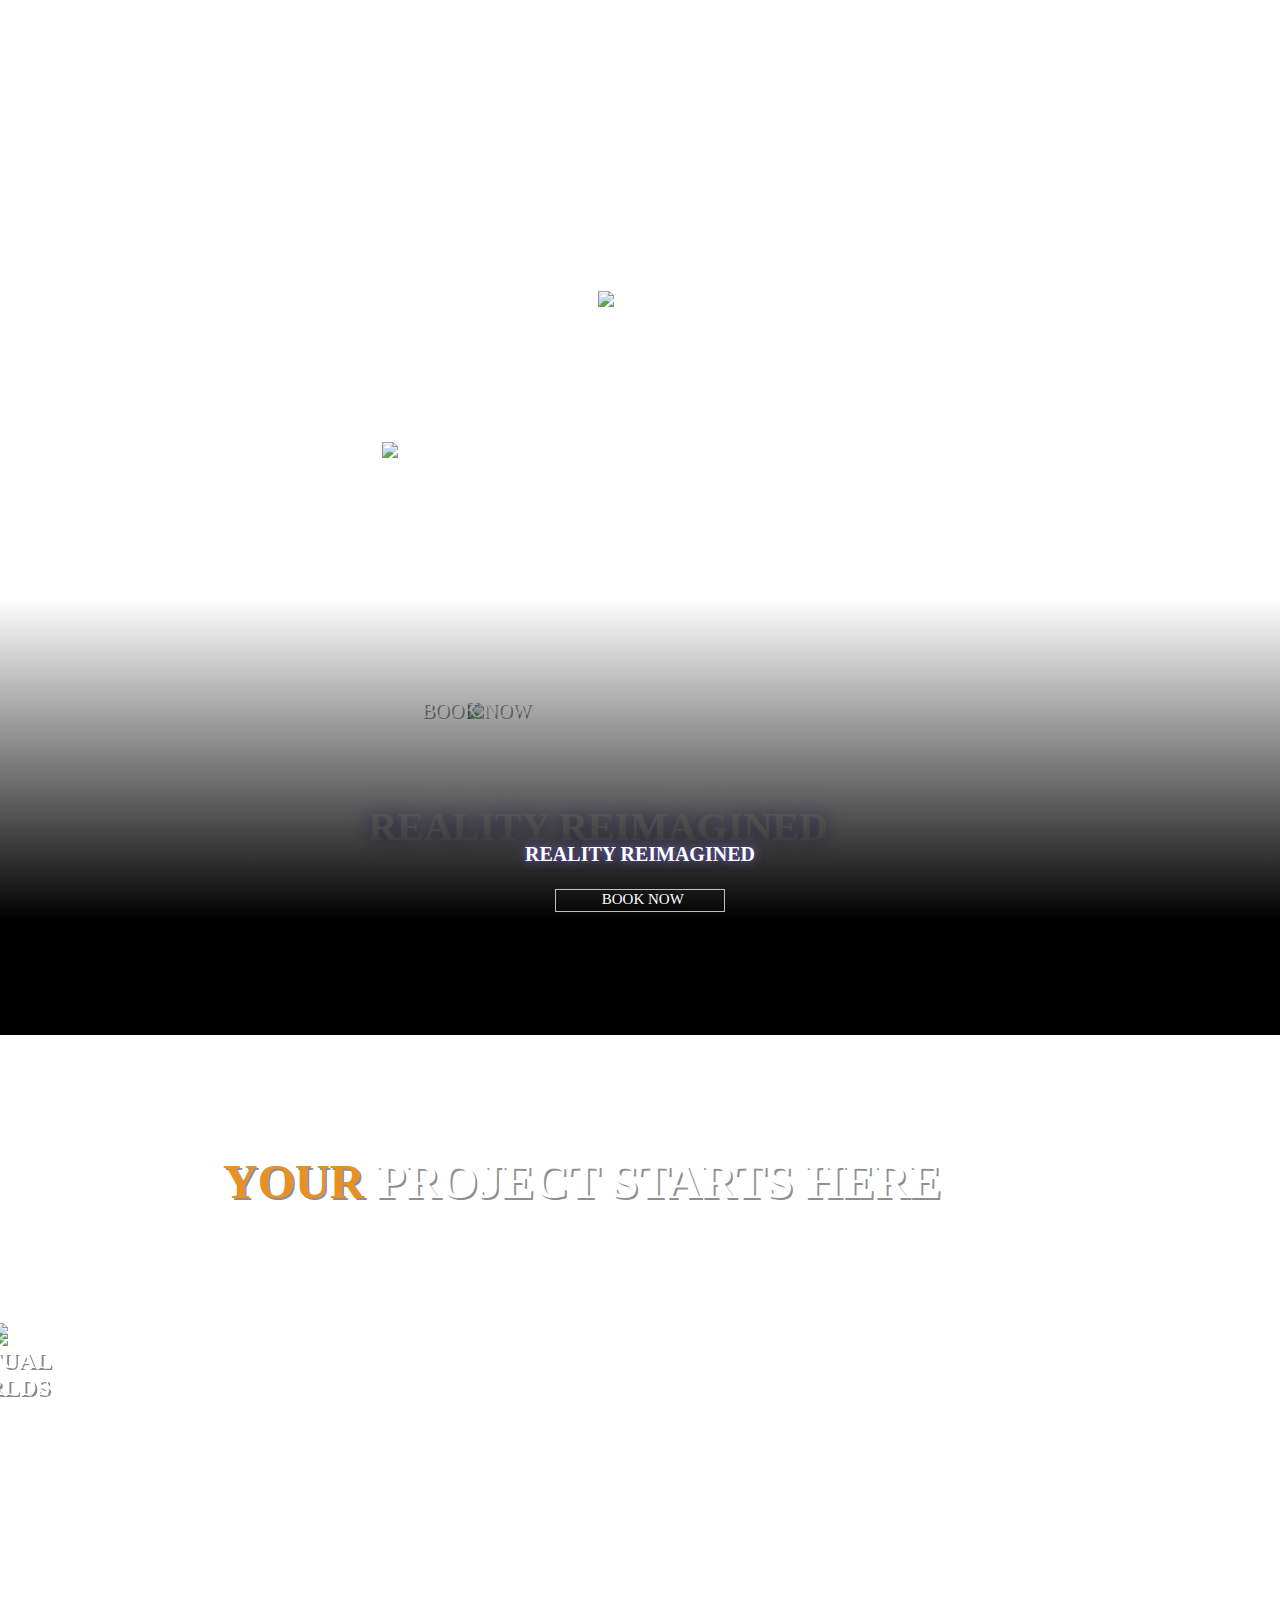
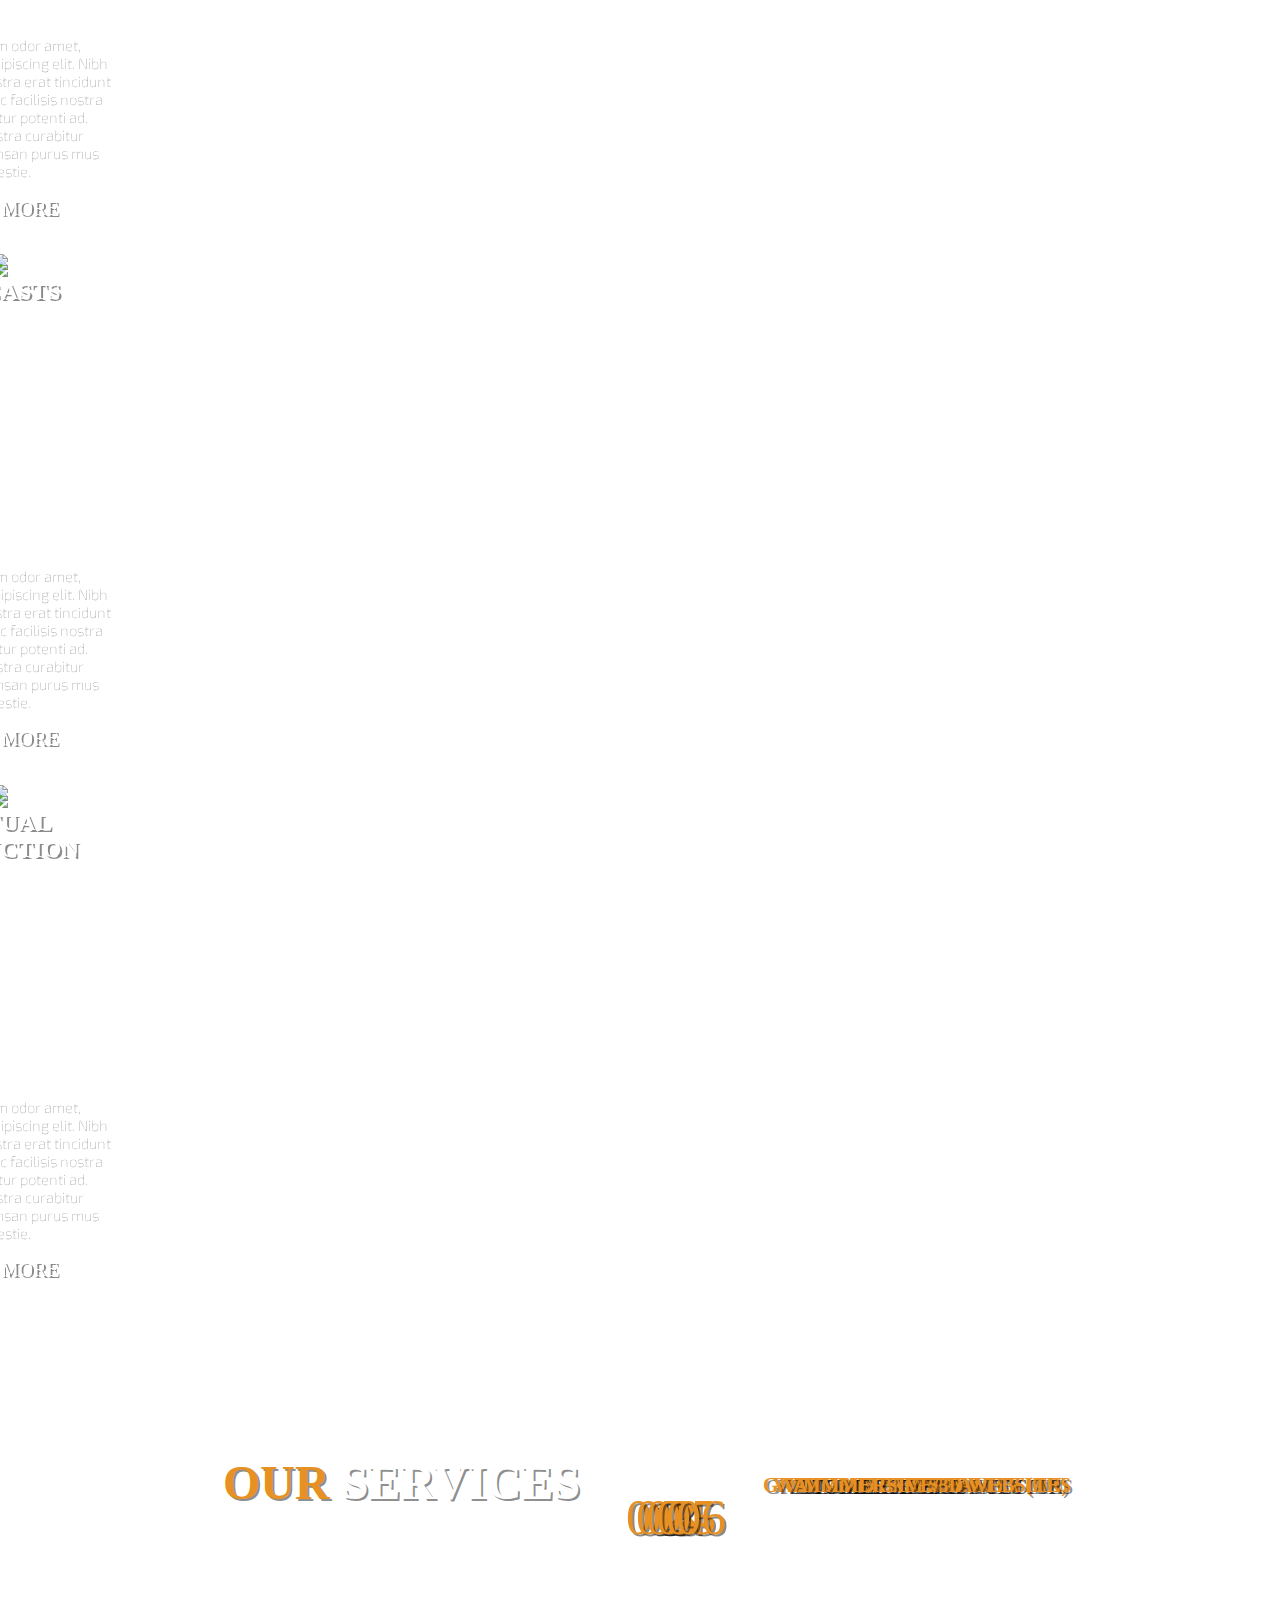
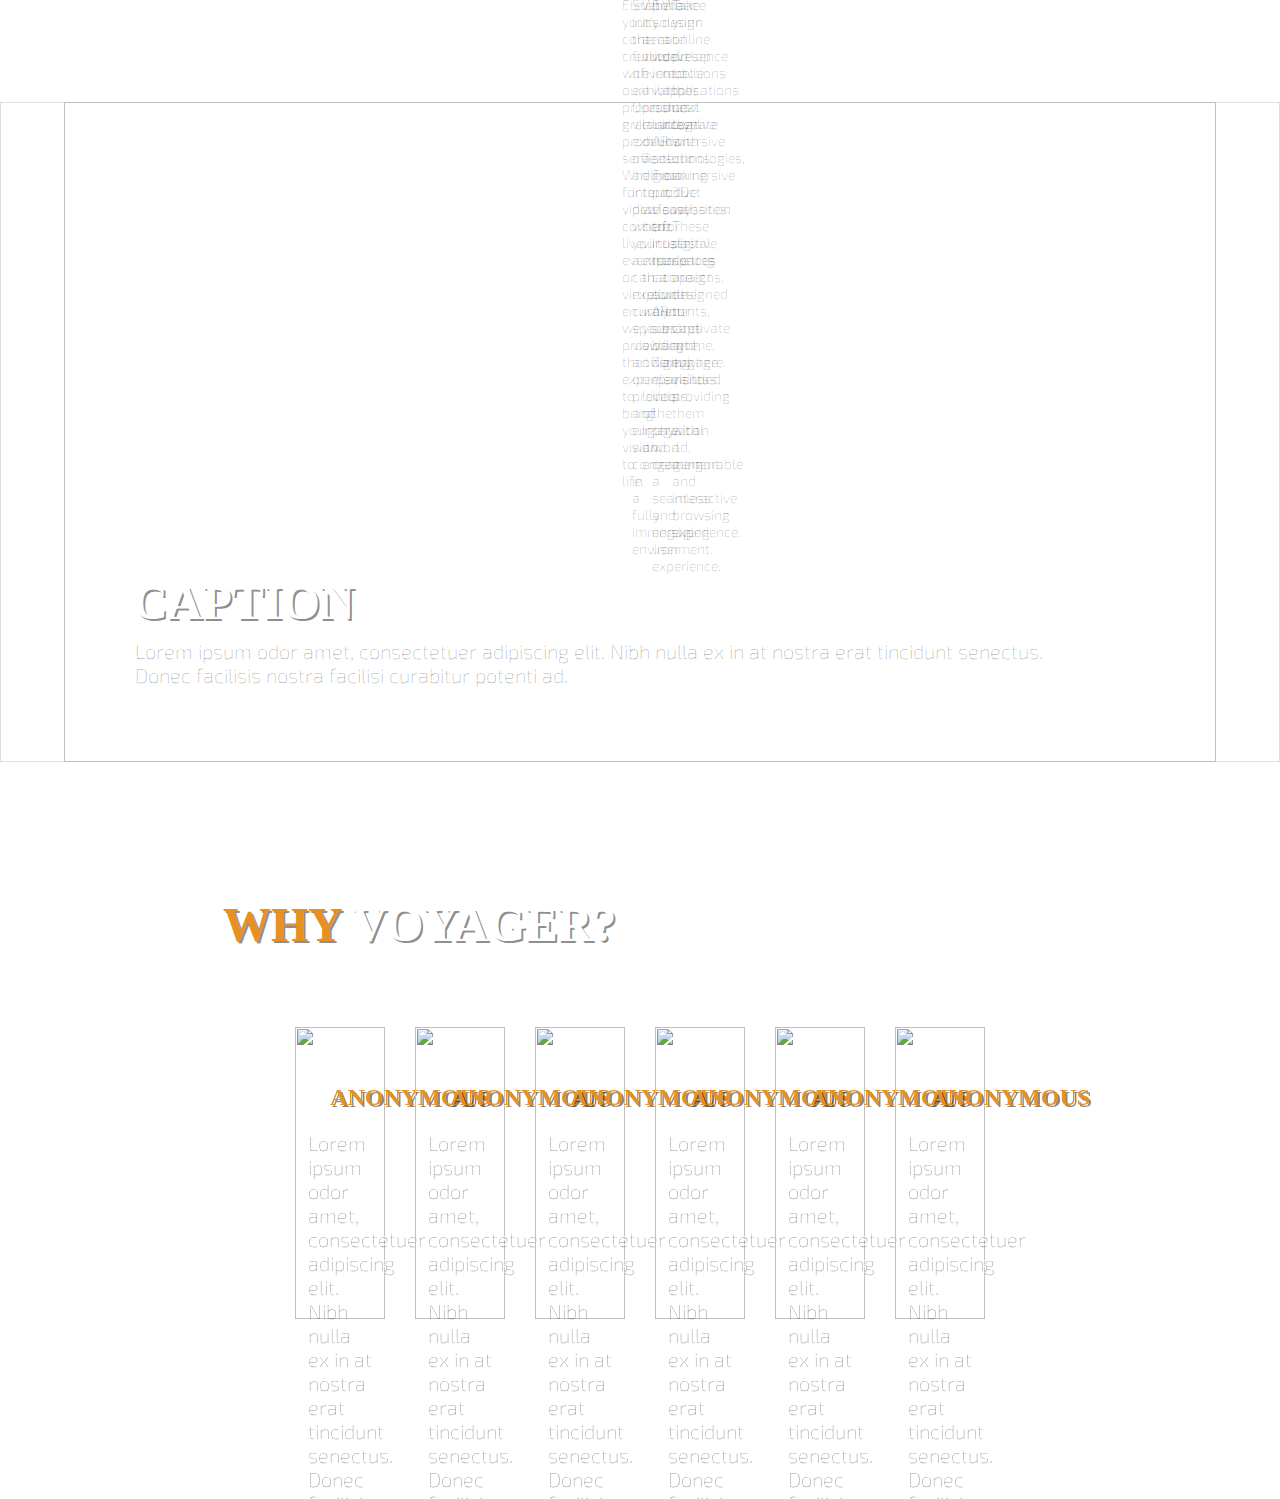
==== commit 3f4e694e: "Unmuting reel Firefox fix" ====
--- a/index.html
+++ b/index.html
@@ -44,181 +44,30 @@
         <!-- Overrites -->
         <link rel="stylesheet" href="assets/css/display-overrite.css"/>
     </head>
-    <body>
-        <div id="preloader-container" class="transition-fade"></div>
-
-        <div id="cursor-glow-wrapper" class="thin-desktop desktop">
-            <div id="cursor-glow" class="thin-desktop desktop"></div>
-        </div>
-        <!-- <div class="cursor thin-desktop desktop"></div> -->
-
-        <!-- Popups -->
-        <form id="booking-form" class="popup">
-            <div class="content-container">
-                <div class="form-wrapper">
-                    <div class="close-btn glow-hover"></div>
-
-                    <img src="assets/images/branding/voyager-logo-3.png">
-
-                    <div class="side-decor-heading">
-                        <span></span>
-                        <h2>Aboard The List</h2>
-                        <span></span>
-                    </div>
-
-                    <div class="input-field">
-                        <input id="name" type="text" required="required">
-                        <span>Name</span>
-                    </div>
-                    <div class="input-field">
-                        <input id="email" type="email" required="required">
-                        <span>Email</span>
-                    </div>
-                    <div class="input-field">
-                        <input id="phone-number" type="number" required="required">
-                        <span>Phone Number</span>
-                    </div>
-
-                    <a class="btn submit glow-hover" href="#">
-                        <img src="assets/images/btns/btn-3-contained.png">
-                        <span>Book Now</span>
-                    </a>
-                </div>
-            </div>
-        </form>
-
-        <nav id="navbar">
-            <div id="voyager-navbar-target">
-            </div>
-            <div class="desktop thin-desktop">
-                <a class="navbar-logo" href="index.html">
-                    <img src="assets/images/branding/voyager-logo-1.png">
-                </a>
-                <!-- <img class="navbar-bg" src="assets/images/navbar/navbar.png"> -->
-                <div class="navbar-bg">
-                    <img class="navbar-bg-left" src="assets/images/navbar/navbar-left.png">
-                    <img class="navbar-bg-right" src="assets/images/navbar/navbar-right.png">
-                </div>
-                <div class="notice-board">
-                    <span>NOTICE BOARD</span>
-                    <div class="list-wrapper">
-                        <ul>
-                            <li>
-                                Voyager launches on September 20th
-                            </li>
-                        </ul>
-                    </div>
-                </div>
-                <div class="navbar-tab-container">
-                    <a class="glow-hover" href="about-us.html">About</a>
-                    <a class="glow-hover" href="#project-section">Services</a>
-                    <a class="glow-hover" href="#footer-section">Contact</a>
-                    <div class="dropdown">
-                        <button class="dropbtn">Projects</button>
-                        <div class="dropdown-content">
-                            <a class="glow-hover" href="about-us.html">Interactive Development</a>
-                            <a class="glow-hover" href="#project-section">Voycasts</a>
-                            <a class="glow-hover" href="#footer-section">Custom Projects</a>
-                        </div>
-                    </div>
-                </div>
-            </div>
-            <div class="mobile">
-                <div class="off-screen-menu">
-                    <div class="off-screen-menu-content">
-                        <div class="navbar-tab-container">
-                            <a class="navbar-tab glow-hover" href="about-us.html">About</a>
-                            <a class="navbar-tab glow-hover" href="#project-section">Services</a>
-                            <a class="navbar-tab glow-hover" href="#footer-section">Contact</a>
-                        </div>
-                        <img class="white-bar" src="assets/images/decor/white-line.png">
-                        <div class="details-container">
-                            <div class="contact">
-                                <h4>Contact</h4>
-                                <ul>
-                                    <li>
-                                        <img src="assets/images/contact/contact-location.png">
-                                        <a class="glow-hover" href="https://maps.app.goo.gl/zeJmLpcKPMoWV8D17" target="_blank">58 Granby St, Leicester LE1 1DH</a>
-                                    </li>
-                                    <li>
-                                        <img src="assets/images/contact/contact-phone.png">
-                                        <a class="glow-hover" href="tel:000-000-0000">0000 000 0000</a>
-                                    </li>
-                                    <li>
-                                        <img src="assets/images/contact/contact-email.png">
-                                        <a class="glow-hover" href="mailto:email@address.com">email@address.com</a>
-                                    </li>
-                                </ul>
-                            </div>
-                            <div class="opening-hours">
-                                <h4>Opening Hours</h4>
-                                <ul>
-                                    <li><span class="week">Mon</span>00:00 - 00:00</li>
-                                    <li><span class="week">Tue</span>00:00 - 00:00</li>
-                                    <li><span class="week">Wed</span>00:00 - 00:00</li>
-                                    <li><span class="week">Thu</span>00:00 - 00:00</li>
-                                    <li><span class="week">Fri</span>00:00 - 00:00</li>
-                                    <li><span class="week">Sat</span>00:00 - 00:00</li>
-                                    <li><span class="week">Sun</span>00:00 - 00:00</li>
-                                </ul>
-                            </div>
-                        </div>
-        
-                    </div>
-                </div>
-                <div class="navbar-bg repeat-bar"></div>
-                <a class="navbar-logo" href="index.html">
-                    <img src="assets/images/branding/voyager-logo-1.png">
-                </a>
-                <div class="ham-menu glow-hover">
-                    <img src="assets/images/navbar/mobile/hamburger-bar.png">
-                    <img src="assets/images/navbar/mobile/hamburger-bar.png">
-                    <img src="assets/images/navbar/mobile/hamburger-bar.png">
-                </div>
-                <!-- <div class="language-dropdown glow-hover">
-                    EN
-                    <img src="assets/images/navbar/mobile/dropdown-icon.png">
-                </div> -->
-            </div>
-        </nav>
-
-        <div class="thin-desktop desktop">
-            <div class="side-text-left"></div>
-            <div class="side-text-right"></div>            
+    <body class="initial-loading">
+        <div id="before-main">
         </div>
 
         <main id="swup">
             <div id="header">
                 <div id="header-container">
-                    <!-- <img id="header-media" src="assets/images/oasis..jpeg"> -->
-                    <video id="bg-video" autoplay muted loop>
+                    <video id="bg-video" autoplay muted onloadedmetadata="this.muted = true" loop>
                         <source src="assets/videos/reel.mp4" type="video/mp4">
                     </video>
-
-                    <div id="voyager-header-target">
-                        <div id="voyager-navbar-mover">
-                            <div id="voyager"></div>
-                        </div>
-                    </div>
-
-                    <div class="decor-container">
+                    <img class="border" src="assets/images/slideshow/outline.webp">
+                    <div class="middle" scroll-transition="slide-up">
+                        <img src="assets/images/header-section/middle-bg.webp">
+
+                        <div id="voyager-header-target">
+                            <div id="voyager-navbar-mover">
+                                <div id="voyager"></div>
+                            </div>
+                        </div>
                         <h2 class="catchphrase thin-desktop desktop">REALITY REIMAGINED</h2>
-                        <a class="btn book-now glow-hover">
-                            <img src="assets/images/btns/btn-3-contained.png">
+                        <a class="btn book-now glow-hover thin-desktop desktop">
+                            <img src="assets/images/btns/btn-3-contained.webp">
                             <span>Book Now</span>
                         </a>
-                        <div class="mouse-move-parallax" parallax-offset="8">
-                            <!-- <div class="panel-item desktop thin-desktop">
-                                <img class="panel-item-img" src="assets/images/header-section/panel-img.png">
-                                <img class="panel-item-outline" src="assets/images/header-section/panel-outline.png">
-                                <div class="panel-item-overlay">
-                                    <a class="btn book-now glow-hover">
-                                        <img src="assets/images/btns/btn-3-contained.png">
-                                        <span>Book Now</span>
-                                    </a>
-                                </div>
-                            </div> -->
-                        </div>
                         <div class="mouse-move-parallax" parallax-offset="15">
                             <span id="header-bg-text-1">VOYAGER X  VIDEO<br>VOLUMETRIC CAPTURE<br>3D VIRTUAL CONTENT<br>CREATIVE COLLABS</span>
                         </div>
@@ -233,7 +82,7 @@
                 <div id="header-outside" class="mobile">
                     <h2 class="catchphrase mobile">REALITY REIMAGINED</h2>
                     <a class="btn book-now glow-hover mobile">
-                        <img src="assets/images/btns/mobile/book-now.png">
+                        <img data-src="assets/images/btns/mobile/book-now.webp">
                         <span>Book Now</span>
                     </a>
                 </div>
@@ -241,203 +90,210 @@
                 <div id="client-section" class="section">
                     <div class="bg repeat-bar mobile"></div>
                     <div class="section-divider top repeat-bar"></div>
-                    <div class="client-btn-container">
-                        <a class="client-btn scroll-transition" href="https://www.dmu.ac.uk/home.aspx" target="_blank">
-                            <img class="hovered" src="assets/images/clients/dmu-colour.png">
-                            <img class="unhovered" src="assets/images/clients/dmu-mono.png">
-                        </a>
-                        <a class="client-btn scroll-transition" href="https://www.creativecollaborators.co.uk/" target="_blank">
-                            <img class="hovered" src="assets/images/clients/creative-collaborators-colour.png">
-                            <img class="unhovered" src="assets/images/clients/creative-collaborators-mono.png">
-                        </a>
-                        <a class="client-btn scroll-transition" href="https://www.everythingbranded.co.uk/" target="_blank">
-                            <img class="hovered" src="assets/images/clients/everything-branded-colour.png">
-                            <img class="unhovered" src="assets/images/clients/everything-branded-mono.png">
-                        </a>
-                        <a class="client-btn scroll-transition" href="https://lcbdepot.co.uk/" target="_blank">
-                            <img class="hovered" src="assets/images/clients/lcb-colour.png">
-                            <img class="unhovered" src="assets/images/clients/lcb-mono.png">
-                        </a>
-                        <a class="client-btn scroll-transition" href="https://www.hqrecording.co.uk/" target="_blank">
-                            <img class="hovered" src="assets/images/clients/hq-recording-studio-colour.png">
-                            <img class="unhovered" src="assets/images/clients/hq-recording-studio-mono.png">
+                    <div class="client-btn-container" scroll-transition-list="200" scroll-transition="slide-right">
+                        <a class="client-btn" href="https://www.dmu.ac.uk/home.aspx" target="_blank">
+                            <img data-src="assets/images/clients/dmu-colour.webp">
+                        </a>
+                        <a class="client-btn" href="https://www.creativecollaborators.co.uk/" target="_blank">
+                            <img data-src="assets/images/clients/creative-collaborators-colour.webp">
+                        </a>
+                        <a class="client-btn" href="https://www.everythingbranded.co.uk/" target="_blank">
+                            <img data-src="assets/images/clients/everything-branded-colour.webp">
+                        </a>
+                        <a class="client-btn" href="https://lcbdepot.co.uk/" target="_blank">
+                            <img data-src="assets/images/clients/lcb-colour.webp">
+                        </a>
+                        <a class="client-btn" href="https://www.hqrecording.co.uk/" target="_blank">
+                            <img data-src="assets/images/clients/hq-recording-studio-colour.webp">
                         </a>
                     </div>
                     <div class="section-divider bottom repeat-bar"></div>
                 </div>
-    
-                <div id="service-section" class="section scroll-transition">
-                    <div class="heading-line scroll-transition">
-                        <span></span>
-                        <span></span>
-                        <span></span>
-                        <span></span>
-                        <span></span>
-                        <span></span>
-                        <h2><span class="highlight">Our</span> Services</h2>
-                    </div>
+
+                <div id="project-section" class="section">
+                    <div class="heading-line" scroll-transition="slide-right">
+                        <span></span>
+                        <span></span>
+                        <span></span>
+                        <span></span>
+                        <span></span>
+                        <span></span>
+                        <h2><span class="highlight">Your</span> Project Starts Here</h2>
+                    </div>
+    
                     <div class="content-container">
-                        <div class="grid-container">
-                            <a class="grid-item panel-3d scroll-transition">
-                                <div class="service-img panel-3d-push"></div>
-                                <div class="grid-item-bg glow-hover"></div>
-                                <div class="grid-item-decor panel-3d-pop"></div>
-                                <span class="service-no panel-3d-pop">01</span>
-                                <h3 class="panel-3d-pop highlight">Virtual Exhibits</h3>
-                                <span class="description panel-3d-pop">Step into the future of exhibitions. Our virtual exhibits offer an interactive platform where your audience can explore curated spaces, view artwork or products, and engage with content in a fully immersive environment.</span>
-                            </a>
-                            <a class="grid-item panel-3d scroll-transition">
-                                <div class="service-img panel-3d-push"></div>
-                                <div class="grid-item-bg glow-hover"></div>
-                                <div class="grid-item-decor panel-3d-pop"></div>
-                                <span class="service-no panel-3d-pop">02</span>
-                                <h3 class="panel-3d-pop highlight">Immersive/3D Websites</h3>
-                                <span class="description panel-3d-pop">Take your online presence to the next level with our immersive 3D websites. These digital spaces are designed to captivate and engage visitors, providing them with a memorable and interactive browsing experience.</span>
-                            </a>
-                            <a class="grid-item panel-3d scroll-transition">
-                                <div class="service-img panel-3d-push"></div>
-                                <div class="grid-item-bg glow-hover"></div>
-                                <div class="grid-item-decor panel-3d-pop"></div>
-                                <span class="service-no panel-3d-pop">03</span>
-                                <h3 class="panel-3d-pop highlight">Virtual Experiences</h3>
-                                <span class="description panel-3d-pop">Whether it's a virtual event, a product launch, or a digital tour, we craft virtual experiences that resonate with your audience, offering unparalleled levels of interaction and engagement asd d.</span>
-                            </a>
-                            <a class="grid-item panel-3d scroll-transition">
-                                <div class="service-img panel-3d-push"></div>
-                                <div class="grid-item-bg glow-hover"></div>
-                                <div class="grid-item-decor panel-3d-pop"></div>
-                                <span class="service-no panel-3d-pop">04</span>
-                                <h3 class="panel-3d-pop highlight">Augmented Reality (AR)</h3>
-                                <span class="description panel-3d-pop">Enhance your real-world interactions with our innovative AR solutions. From product visualisation to interactive marketing campaigns, our AR services bring digital elements into the physical world, creating a seamless and engaging user experience.</span>
-                            </a>
-                            <a class="grid-item panel-3d scroll-transition">
-                                <div class="service-img panel-3d-push"></div>
-                                <div class="grid-item-bg glow-hover"></div>
-                                <div class="grid-item-decor panel-3d-pop"></div>
-                                <span class="service-no panel-3d-pop">05</span>
-                                <h3 class="panel-3d-pop highlight">Mobile Apps</h3>
-                                <span class="description panel-3d-pop">We design and develop mobile applications that integrate immersive technologies, making it easy for users to connect with your brand anytime, anywhere.</span>
-                            </a>
-                            <a class="grid-item panel-3d scroll-transition" href="green-screen-production.html">
-                                <div class="service-img panel-3d-push"></div>
-                                <div class="grid-item-bg glow-hover"></div>
-                                <div class="grid-item-decor panel-3d-pop"></div>
-                                <span class="service-no panel-3d-pop">06</span>
-                                <h3 class="panel-3d-pop highlight">Green Screen Production</h3>
-                                <span class="description panel-3d-pop">Elevate your content creation with our professional greenscreen production services. Whether for video content, live events, or virtual environments, we provide the expertise to bring your vision to life.</span>
-                            </a>
-                        </div>
-                    </div>
-                    <div class="read-more-container mobile">
-                        <div class="hide" src="assets/images/service-section/mobile/read-more-hide.png"></div>
-                        <div class="divider repeat-bar"></div>
-                        <button class="read-more-btn"></button>
-                    </div>
-                </div>
-    
-                <div id="project-section" class="section">
-                    <div class="heading-line scroll-transition">
-                        <span></span>
-                        <span></span>
-                        <span></span>
-                        <span></span>
-                        <span></span>
-                        <span></span>
-                        <h2><span class="highlight">Your</span> Project Starts Here</h2>
-                    </div>
-    
-                    <div class="content-container">
+                        <img class="geometry" data-src="assets/images/decor/wireframes/geometry-3.webp">
+                        <img class="geometry" data-src="assets/images/decor/wireframes/geometry-4.webp">
                         <div class="project-container slider-container">
                             <button class="prev-btn">
-                                <img src="assets/images/slider/btn-arrow-prev.png">
-                                <img src="assets/images/slider/btn-arrow-prev.png">
+                                <img data-src="assets/images/slider/btn-arrow-prev.webp">
+                                <img data-src="assets/images/slider/btn-arrow-prev.webp">
                             </button>
                             <button class="next-btn">
-                                <img src="assets/images/slider/btn-arrow-next.png">
-                                <img src="assets/images/slider/btn-arrow-next.png">
+                                <img data-src="assets/images/slider/btn-arrow-next.webp">
+                                <img data-src="assets/images/slider/btn-arrow-next.webp">
                             </button>
-                            <img class="wire-decor" src="assets/images/decor/wires-top.png">
-                            <div id="project-slider">
+                            <img class="wire-decor" data-src="assets/images/decor/wires-top.webp">
+                            <div id="project-slider" scroll-transition="slide-up">
                                 <div class="column">
-                                    <img class="wire-decor" src="assets/images/decor/wires-top.png">
+                                    <img class="wire-decor" data-src="assets/images/decor/wires-top.webp">
                                     <div class="panel-item panel-3d">
-                                        <img class="panel-item-img panel-3d-push" src="assets/images/project-section/panel-img.png">
-                                        <img class="panel-item-outline glow-hover" src="assets/images/project-section/panel-outline.png">
+                                        <img class="panel-item-img panel-3d-push" src="assets/images/project-section/panel-img.webp">
+                                        <img class="panel-item-outline glow-hover" src="assets/images/project-section/panel-outline.webp">
                                         <div class="panel-item-overlay panel-3d-pop">
-                                            <h4>Interactive Development</h4>
+                                            <h4>Virtual Worlds</h4>
                                             <span>Lorem ipsum odor amet, consectetuer adipiscing elit. Nibh nulla ex in at nostra erat tincidunt senectus. Donec facilisis nostra facilisi curabitur potenti ad. Molestie nostra curabitur faucibus accumsan purus mus molestie. </span>
                                             <a href="#" class="btn">
-                                                <img src="assets/images/btns/btn-3-contained.png">
+                                                <img data-src="assets/images/btns/btn-3-contained.webp">
                                                 <span>READ MORE</span>
                                             </a>
                                         </div>
                                     </div>
-                                    <img class="wire-decor" src="assets/images/decor/wires-bottom.png">
+                                    <img class="wire-decor" data-src="assets/images/decor/wires-bottom.webp">
                                 </div>
                                 <div class="column">
-                                    <img class="wire-decor" src="assets/images/decor/wires-top.png">
+                                    <img class="wire-decor" data-src="assets/images/decor/wires-top.webp">
                                     <div class="panel-item panel-3d">
-                                        <img class="panel-item-img panel-3d-push" src="assets/images/project-section/panel-img.png">
-                                        <img class="panel-item-outline glow-hover" src="assets/images/project-section/panel-outline.png">
+                                        <img class="panel-item-img panel-3d-push" src="assets/images/project-section/panel-img.webp">
+                                        <img class="panel-item-outline glow-hover" src="assets/images/project-section/panel-outline.webp">
                                         <div class="panel-item-overlay panel-3d-pop">
-                                            <h4>Voycasts</h4>
+                                            <h4>Podcasts</h4>
                                             <span>Lorem ipsum odor amet, consectetuer adipiscing elit. Nibh nulla ex in at nostra erat tincidunt senectus. Donec facilisis nostra facilisi curabitur potenti ad. Molestie nostra curabitur faucibus accumsan purus mus molestie. </span>
                                             <a href="#" class="btn">
-                                                <img src="assets/images/btns/btn-3-contained.png">
+                                                <img data-src="assets/images/btns/btn-3-contained.webp">
                                                 <span>READ MORE</span>
                                             </a>
                                         </div>
                                     </div>
-                                    <img class="wire-decor" src="assets/images/decor/wires-bottom.png">
+                                    <img class="wire-decor" data-src="assets/images/decor/wires-bottom.webp">
                                 </div>
                                 <div class="column">
-                                    <img class="wire-decor" src="assets/images/decor/wires-top.png">
+                                    <img class="wire-decor" data-src="assets/images/decor/wires-top.webp">
                                     <div class="panel-item panel-3d">
-                                        <img class="panel-item-img panel-3d-push" src="assets/images/project-section/panel-img.png">
-                                        <img class="panel-item-outline glow-hover" src="assets/images/project-section/panel-outline.png">
+                                        <img class="panel-item-img panel-3d-push" src="assets/images/project-section/panel-img.webp">
+                                        <img class="panel-item-outline glow-hover" src="assets/images/project-section/panel-outline.webp">
                                         <div class="panel-item-overlay panel-3d-pop">
-                                            <h4>Custom Projects</h4>
+                                            <h4>Virtual Production</h4>
                                             <span>Lorem ipsum odor amet, consectetuer adipiscing elit. Nibh nulla ex in at nostra erat tincidunt senectus. Donec facilisis nostra facilisi curabitur potenti ad. Molestie nostra curabitur faucibus accumsan purus mus molestie. </span>
                                             <a href="#" class="btn">
-                                                <img src="assets/images/btns/btn-3-contained.png">
+                                                <img data-src="assets/images/btns/btn-3-contained.webp">
                                                 <span>READ MORE</span>
                                             </a>
                                         </div>
                                     </div>
-                                    <img class="wire-decor" src="assets/images/decor/wires-bottom.png">
+                                    <img class="wire-decor" data-src="assets/images/decor/wires-bottom.webp">
                                 </div>
                             </div>
-                            <img class="wire-decor" src="assets/images/decor/wires-bottom.png">
-                        </div>
-                    </div>
-                </div>
-    
-                <div id="slideshow-section" class="section">
+                            <img class="wire-decor" data-src="assets/images/decor/wires-bottom.webp">
+                        </div>
+                    </div>
+                </div>
+    
+                <div id="service-section" class="section" scroll-transition="slide-up">
+                    <div class="heading-line" scroll-transition="slide-right">
+                        <span></span>
+                        <span></span>
+                        <span></span>
+                        <span></span>
+                        <span></span>
+                        <span></span>
+                        <h2><span class="highlight">Our</span> Services</h2>
+                    </div>
+                    <ul class="grid-container" scroll-transition-list="200" scroll-transition="slide-up">
+                        <li>
+                            <a class="grid-item panel-3d" href="green-screen-production.html">
+                                <div class="service-img panel-3d-push"></div>
+                                <div class="grid-item-bg glow-hover"></div>
+                                <div class="grid-item-decor panel-3d-pop"></div>
+                                <span class="service-no panel-3d-pop">01</span>
+                                <h3 class="panel-3d-pop highlight">Green Screen Production</h3>
+                                <span class="description panel-3d-pop">Elevate your content creation with our professional greenscreen production services. Whether for video content, live events, or virtual environments, we provide the expertise to bring your vision to life.</span>
+                            </a>
+                        </li>
+                        <li>
+                            <a class="grid-item panel-3d">
+                                <div class="service-img panel-3d-push"></div>
+                                <div class="grid-item-bg glow-hover"></div>
+                                <div class="grid-item-decor panel-3d-pop"></div>
+                                <span class="service-no panel-3d-pop">02</span>
+                                <h3 class="panel-3d-pop highlight">Virtual Exhibits</h3>
+                                <span class="description panel-3d-pop">Step into the future of exhibitions. Our virtual exhibits offer an interactive platform where your audience can explore curated spaces, view artwork or products, and engage with content in a fully immersive environment.</span>
+                            </a>
+                        </li>
+                        <li>
+                            <a class="grid-item panel-3d">
+                                <div class="service-img panel-3d-push"></div>
+                                <div class="grid-item-bg glow-hover"></div>
+                                <div class="grid-item-decor panel-3d-pop"></div>
+                                <span class="service-no panel-3d-pop">03</span>
+                                <h3 class="panel-3d-pop highlight">Virtual Experiences</h3>
+                                <span class="description panel-3d-pop">Whether it's a virtual event, a product launch, or a digital tour, we craft virtual experiences that resonate with your audience, offering unparalleled levels of interaction and engagement.</span>
+                            </a>
+                        </li>
+                        <li>
+                            <a class="grid-item panel-3d">
+                                <div class="service-img panel-3d-push"></div>
+                                <div class="grid-item-bg glow-hover"></div>
+                                <div class="grid-item-decor panel-3d-pop"></div>
+                                <span class="service-no panel-3d-pop">04</span>
+                                <h3 class="panel-3d-pop highlight">Augmented Reality (AR)</h3>
+                                <span class="description panel-3d-pop">Enhance your real-world interactions with our innovative AR solutions. From product visualisation to interactive marketing campaigns, our AR services bring digital elements into the physical world, creating a seamless and engaging user experience.</span>
+                            </a>
+                        </li>
+                        <li>
+                            <a class="grid-item panel-3d">
+                                <div class="service-img panel-3d-push"></div>
+                                <div class="grid-item-bg glow-hover"></div>
+                                <div class="grid-item-decor panel-3d-pop"></div>
+                                <span class="service-no panel-3d-pop">05</span>
+                                <h3 class="panel-3d-pop highlight">Mobile Apps</h3>
+                                <span class="description panel-3d-pop">We design and develop mobile applications that integrate immersive technologies, making it easy for users to connect with your brand anytime, anywhere.</span>
+                            </a>
+                        </li>
+                        <li>
+                            <a class="grid-item panel-3d">
+                                <div class="service-img panel-3d-push"></div>
+                                <div class="grid-item-bg glow-hover"></div>
+                                <div class="grid-item-decor panel-3d-pop"></div>
+                                <span class="service-no panel-3d-pop">06</span>
+                                <h3 class="panel-3d-pop highlight">Immersive/3D Websites</h3>
+                                <span class="description panel-3d-pop">Take your online presence to the next level with our immersive 3D websites. These digital spaces are designed to captivate and engage visitors, providing them with a memorable and interactive browsing experience.</span>
+                            </a>
+                        </li>
+                    </ul>
+                    <div class="read-more-container mobile">
+                        <div class="hide" data-src="assets/images/service-section/mobile/read-more-hide.webp"></div>
+                        <div class="divider repeat-bar"></div>
+                        <button class="read-more-btn"></button>
+                    </div>
+                </div>
+    
+                <div id="slideshow-section" class="section" scroll-transition="fade-in">
                     <div class="section-divider top repeat-bar"></div>
                     
                     <div class="slider-img-bg"></div>
-                    <img class="slider-img-bg-overlay" src="assets/images/slideshow/outline-sides.png">
+                    <img class="slider-img-bg-overlay" data-src="assets/images/slideshow/outline-sides.webp">
     
                     <div class="slideshow-container slider-container">
                         <div class="thin-desktop desktop">
-                            <img class="outline" src="assets/images/slideshow/outline.png">
+                            <img class="outline" data-src="assets/images/slideshow/outline.webp">
                             <h2>CAPTION</h2>
                             <span>Lorem ipsum odor amet, consectetuer adipiscing elit. Nibh nulla ex in at nostra erat tincidunt senectus. Donec facilisis nostra facilisi curabitur potenti ad. </span>
                         </div>
                         <button class="prev-btn">
-                            <img src="assets/images/slider/btn-arrow-prev.png">
-                            <img src="assets/images/slider/btn-arrow-prev.png">
+                            <img data-src="assets/images/slider/btn-arrow-prev.webp" data-src="">
+                            <img data-src="assets/images/slider/btn-arrow-prev.webp">
                         </button>
                         <button class="next-btn">
-                            <img src="assets/images/slider/btn-arrow-next.png">
-                            <img src="assets/images/slider/btn-arrow-next.png">
+                            <img data-src="assets/images/slider/btn-arrow-next.webp">
+                            <img data-src="assets/images/slider/btn-arrow-next.webp">
                         </button>
                         <div id="slideshow-slider">
                             <div class="slide">
-                                <img src="assets/images/slideshow/slide-leicester.png">
+                                <img data-src="assets/images/slideshow/slide-leicester.webp">
                             </div>
                             <div class="slide">
-                                <img src="assets/images/bg.png">
+                                <img data-src="assets/images/bg.webp">
                             </div>
                         </div>
                     </div>
@@ -445,8 +301,8 @@
                     <div class="section-divider bottom repeat-bar"></div>
                 </div>
                 
-                <div id="testimonial-section" class="section">
-                    <div class="heading-line scroll-transition">
+                <div id="testimonial-section" class="section" scroll-transition="slide-up">
+                    <div class="heading-line" scroll-transition="slide-right">
                         <span></span>
                         <span></span>
                         <span></span>
@@ -457,41 +313,41 @@
                     </div>
                     <div class="slider-container">
                         <button class="prev-btn">
-                            <img src="assets/images/slider/btn-arrow-prev.png">
-                            <img src="assets/images/slider/btn-arrow-prev.png">
+                            <img data-src="assets/images/slider/btn-arrow-prev.webp">
+                            <img data-src="assets/images/slider/btn-arrow-prev.webp">
                         </button>
                         <button class="next-btn">
-                            <img src="assets/images/slider/btn-arrow-next.png">
-                            <img src="assets/images/slider/btn-arrow-next.png">
+                            <img data-src="assets/images/slider/btn-arrow-next.webp">
+                            <img data-src="assets/images/slider/btn-arrow-next.webp">
                         </button>
                         <div id="testimonial-slider">
                             <div class="card panel-3d">
-                                <img class="card-outline" src="assets/images/testimonal-section/panel-outline.png">
-                                <h4 class="highlight panel-3d-pop">Anonymous</h4>
-                                <span class="panel-3d-pop">Lorem ipsum odor amet, consectetuer adipiscing elit. Nibh nulla ex in at nostra erat tincidunt senectus. Donec facilisis nostra facilisi curabitur potenti ad. </span>
-                            </div>
-                            <div class="card panel-3d">
-                                <img class="card-outline" src="assets/images/testimonal-section/panel-outline.png">
-                                <h4 class="highlight panel-3d-pop">Anonymous</h4>
-                                <span class="panel-3d-pop">Lorem ipsum odor amet, consectetuer adipiscing elit. Nibh nulla ex in at nostra erat tincidunt senectus. Donec facilisis nostra facilisi curabitur potenti ad. </span>
-                            </div>
-                            <div class="card panel-3d">
-                                <img class="card-outline" src="assets/images/testimonal-section/panel-outline.png">
-                                <h4 class="highlight panel-3d-pop">Anonymous</h4>
-                                <span class="panel-3d-pop">Lorem ipsum odor amet, consectetuer adipiscing elit. Nibh nulla ex in at nostra erat tincidunt senectus. Donec facilisis nostra facilisi curabitur potenti ad. </span>
-                            </div>
-                            <div class="card panel-3d">
-                                <img class="card-outline" src="assets/images/testimonal-section/panel-outline.png">
-                                <h4 class="highlight panel-3d-pop">Anonymous</h4>
-                                <span class="panel-3d-pop">Lorem ipsum odor amet, consectetuer adipiscing elit. Nibh nulla ex in at nostra erat tincidunt senectus. Donec facilisis nostra facilisi curabitur potenti ad. </span>
-                            </div>
-                            <div class="card panel-3d">
-                                <img class="card-outline" src="assets/images/testimonal-section/panel-outline.png">
-                                <h4 class="highlight panel-3d-pop">Anonymous</h4>
-                                <span class="panel-3d-pop">Lorem ipsum odor amet, consectetuer adipiscing elit. Nibh nulla ex in at nostra erat tincidunt senectus. Donec facilisis nostra facilisi curabitur potenti ad. </span>
-                            </div>
-                            <div class="card panel-3d">
-                                <img class="card-outline" src="assets/images/testimonal-section/panel-outline.png">
+                                <img class="card-outline" src="assets/images/testimonal-section/panel-outline.webp">
+                                <h4 class="highlight panel-3d-pop">Anonymous</h4>
+                                <span class="panel-3d-pop">Lorem ipsum odor amet, consectetuer adipiscing elit. Nibh nulla ex in at nostra erat tincidunt senectus. Donec facilisis nostra facilisi curabitur potenti ad. </span>
+                            </div>
+                            <div class="card panel-3d">
+                                <img class="card-outline" src="assets/images/testimonal-section/panel-outline.webp">
+                                <h4 class="highlight panel-3d-pop">Anonymous</h4>
+                                <span class="panel-3d-pop">Lorem ipsum odor amet, consectetuer adipiscing elit. Nibh nulla ex in at nostra erat tincidunt senectus. Donec facilisis nostra facilisi curabitur potenti ad. </span>
+                            </div>
+                            <div class="card panel-3d">
+                                <img class="card-outline" src="assets/images/testimonal-section/panel-outline.webp">
+                                <h4 class="highlight panel-3d-pop">Anonymous</h4>
+                                <span class="panel-3d-pop">Lorem ipsum odor amet, consectetuer adipiscing elit. Nibh nulla ex in at nostra erat tincidunt senectus. Donec facilisis nostra facilisi curabitur potenti ad. </span>
+                            </div>
+                            <div class="card panel-3d">
+                                <img class="card-outline" src="assets/images/testimonal-section/panel-outline.webp">
+                                <h4 class="highlight panel-3d-pop">Anonymous</h4>
+                                <span class="panel-3d-pop">Lorem ipsum odor amet, consectetuer adipiscing elit. Nibh nulla ex in at nostra erat tincidunt senectus. Donec facilisis nostra facilisi curabitur potenti ad. </span>
+                            </div>
+                            <div class="card panel-3d">
+                                <img class="card-outline" src="assets/images/testimonal-section/panel-outline.webp">
+                                <h4 class="highlight panel-3d-pop">Anonymous</h4>
+                                <span class="panel-3d-pop">Lorem ipsum odor amet, consectetuer adipiscing elit. Nibh nulla ex in at nostra erat tincidunt senectus. Donec facilisis nostra facilisi curabitur potenti ad. </span>
+                            </div>
+                            <div class="card panel-3d">
+                                <img class="card-outline" src="assets/images/testimonal-section/panel-outline.webp">
                                 <h4 class="highlight panel-3d-pop">Anonymous</h4>
                                 <span class="panel-3d-pop">Lorem ipsum odor amet, consectetuer adipiscing elit. Nibh nulla ex in at nostra erat tincidunt senectus. Donec facilisis nostra facilisi curabitur potenti ad. </span>
                             </div>
@@ -501,28 +357,29 @@
             </div>
         </main>
  
-        <div id="footer-section" class="section"></div>
+        <div id="after-main">
+        </div>
 
         <!-- Persistent Scripts -->
+        <script rel="modulepreload" src="assets/js/persistent-elements.js"></script>
+        
         <script rel="modulepreload" src="https://code.jquery.com/jquery-3.7.1.min.js" integrity="sha256-/JqT3SQfawRcv/BIHPThkBvs0OEvtFFmqPF/lYI/Cxo=" crossorigin="anonymous"></script>
+        <script rel="modulepreload" src="//cdn.jsdelivr.net/npm/slick-carousel@1.8.1/slick/slick.min.js"></script>
         
-        <script type="module" src="assets/js/persistent-elements.js"></script>
+        <script type="module" src="assets/js/main.js"></script>
 
         <script type="module" src="assets/js/db-connect.js"></script>
         <script type="module" src="assets/js/notice-board.js"></script>
         <script type="module" src="assets/js/booking-system.js"></script>
 
-        <script type="module" src="assets/js/voyager-render.js"></script>
-        <script type="module" src="assets/js/voyager-navbar.js"></script>
-
         <script type="module" src="assets/js/ham-menu.js"></script>
-
-        <script type="module" src="assets/js/main.js"></script>
 
         <div id="modules">
             <script type="module" src="assets/js/loader.js"></script>
 
-            <script rel="modulepreload" src="//cdn.jsdelivr.net/npm/slick-carousel@1.8.1/slick/slick.min.js"></script>
+            <script type="module" src="assets/js/voyager-render.js"></script>
+            <script type="module" src="assets/js/voyager-navbar.js"></script>
+
             <script type="module" src="assets/js/slider-inits/index-sliders.js"></script>
     
             <script type="module" src="assets/js/panel-3d.js"></script>
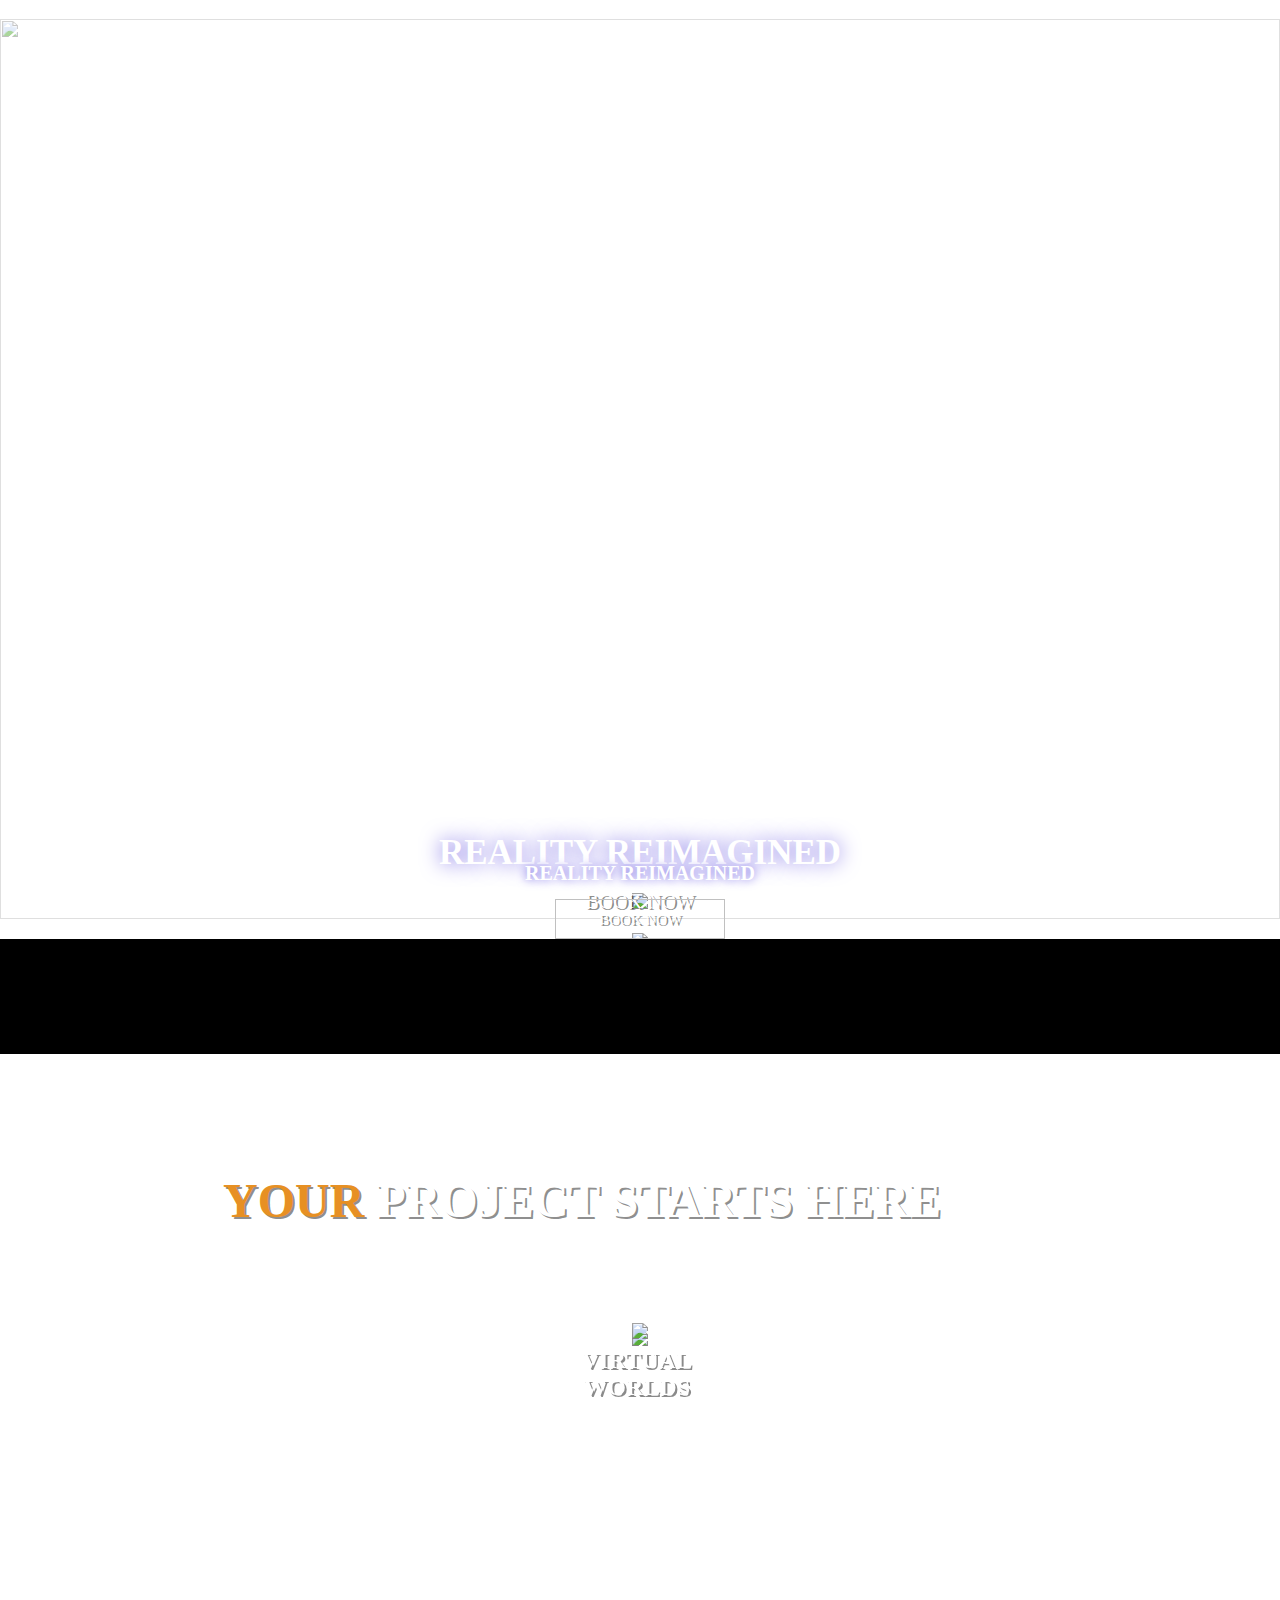
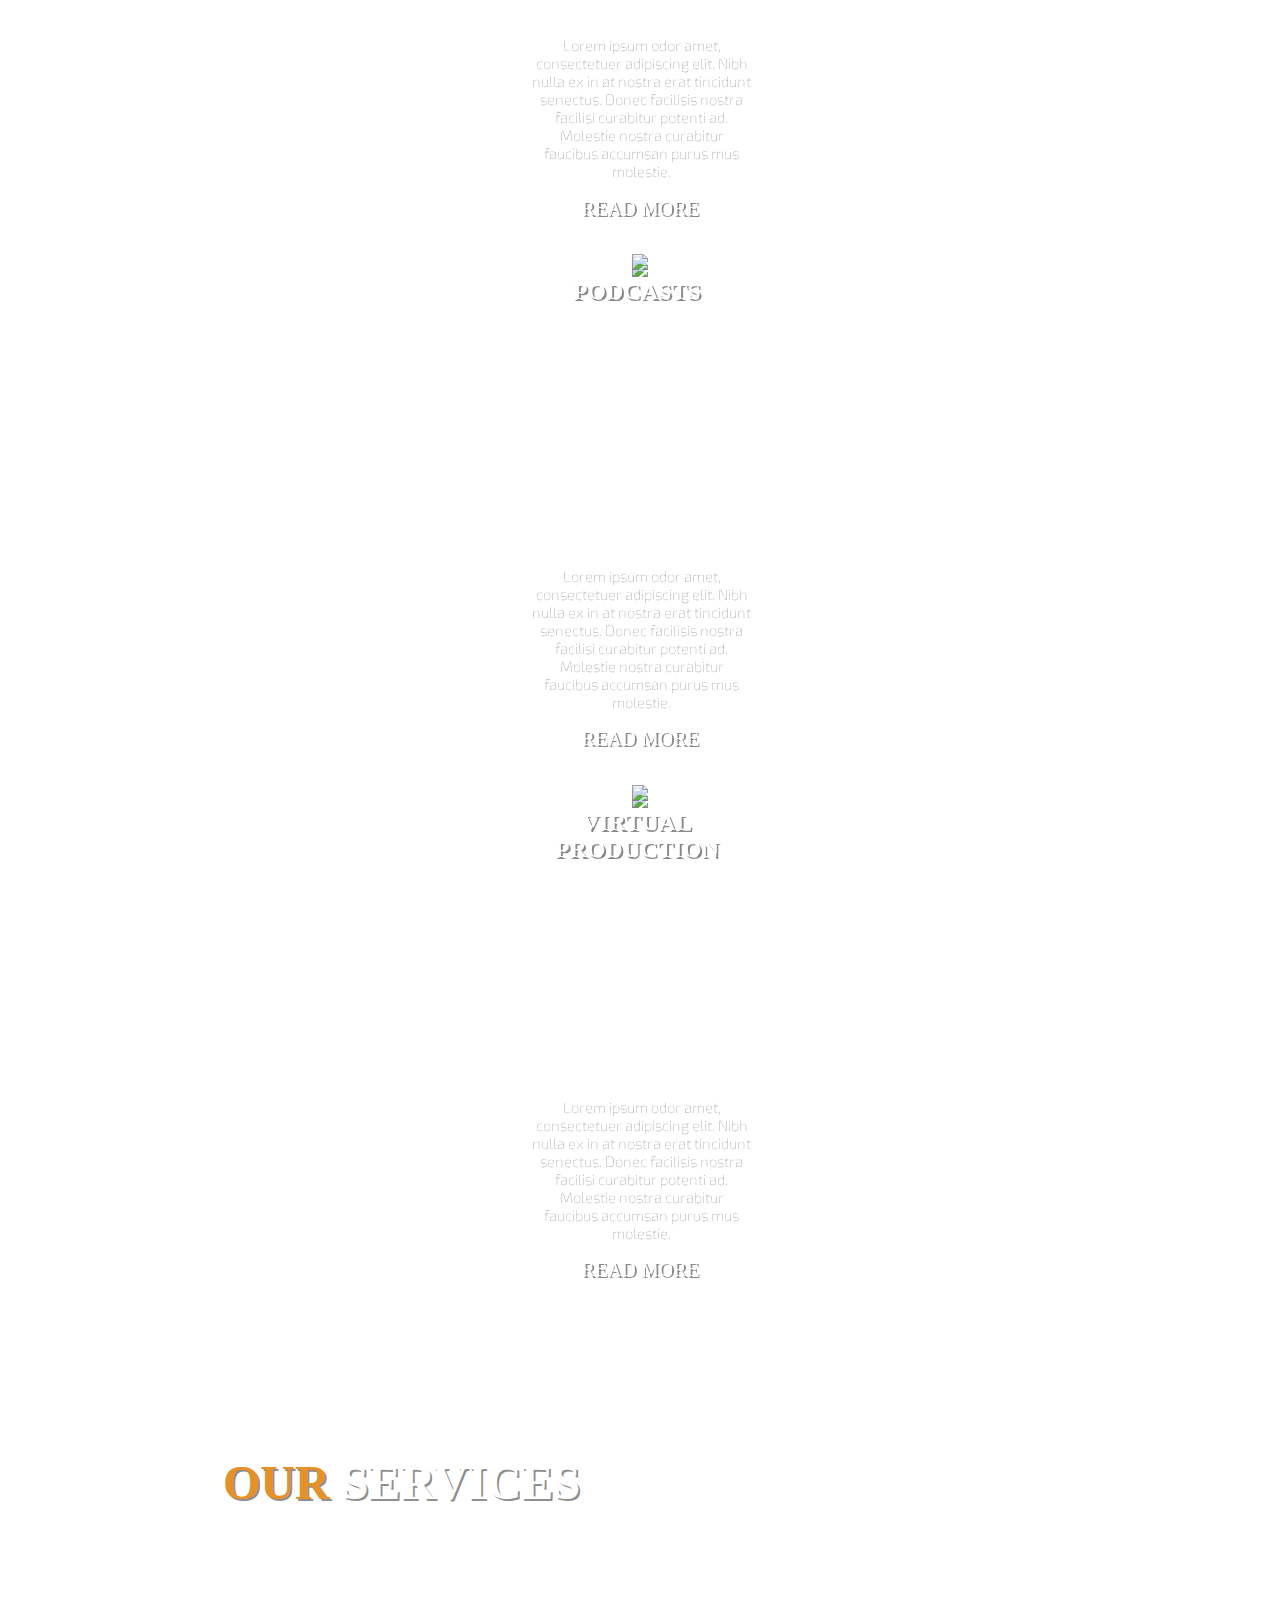
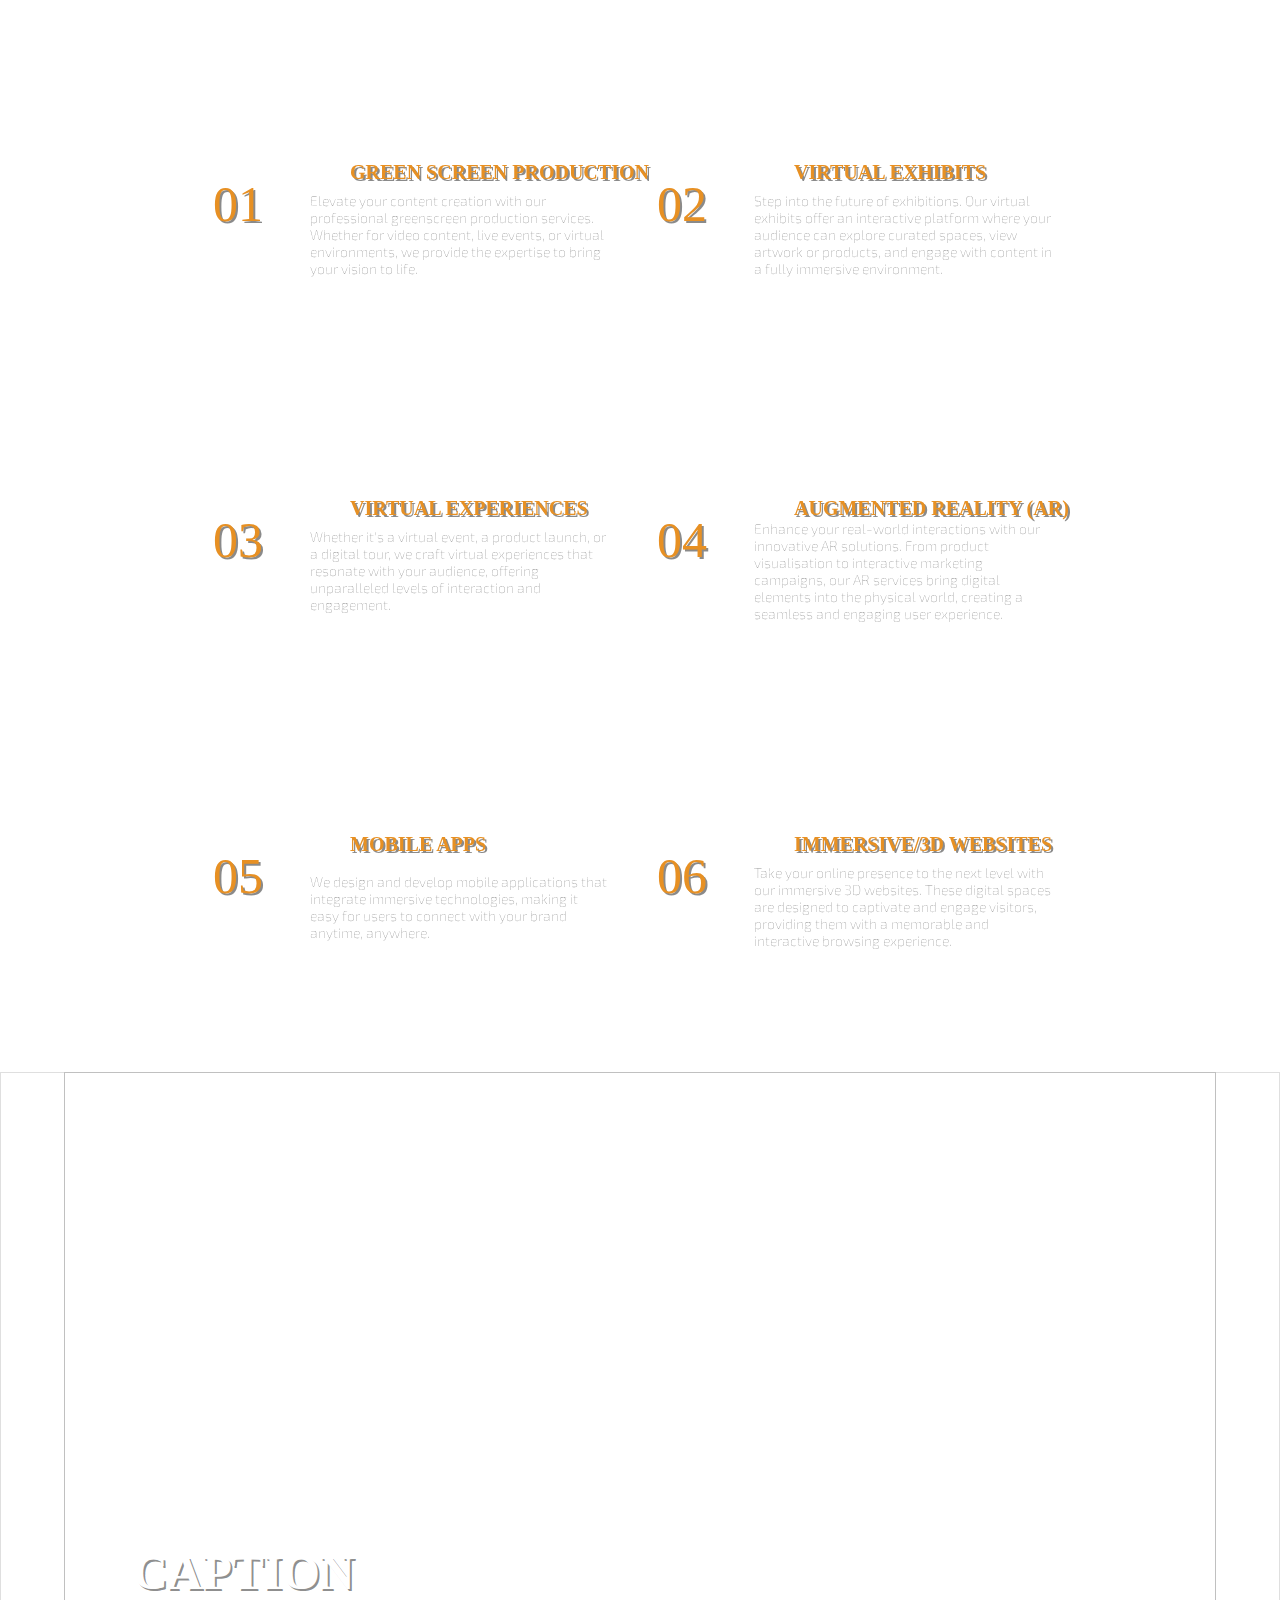
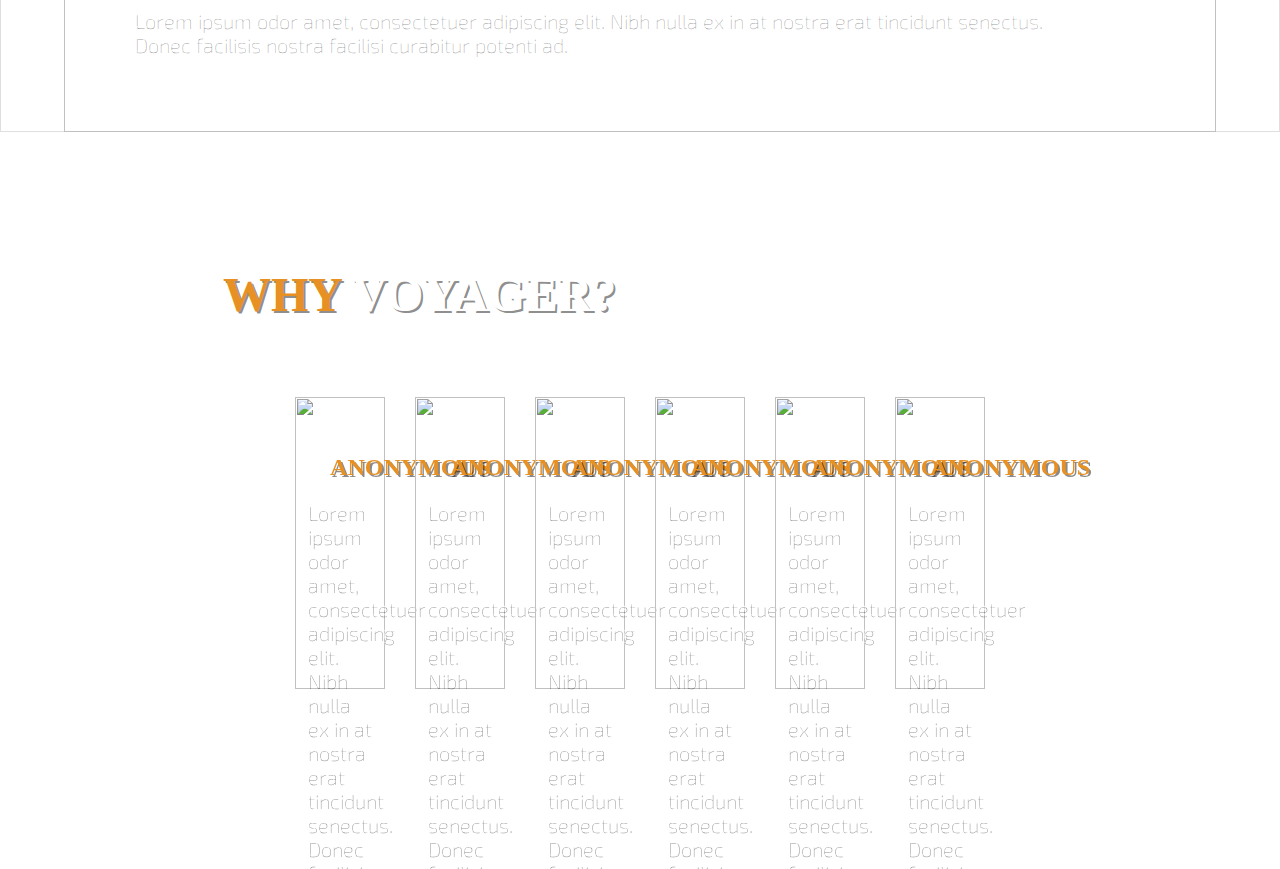
==== commit e5cca297: "3D Voyager adjustment" ====
--- a/index.html
+++ b/index.html
@@ -49,6 +49,10 @@
         </div>
 
         <main id="swup">
+            <div id="image-popup">
+                <img>
+            </div>
+
             <div id="header">
                 <div id="header-container">
                     <video id="bg-video" autoplay muted onloadedmetadata="this.muted = true" loop>
@@ -360,33 +364,30 @@
         <div id="after-main">
         </div>
 
-        <!-- Persistent Scripts -->
-        <script rel="modulepreload" src="assets/js/persistent-elements.js"></script>
-        
+        <!-- Persistent One-Time -->        
         <script rel="modulepreload" src="https://code.jquery.com/jquery-3.7.1.min.js" integrity="sha256-/JqT3SQfawRcv/BIHPThkBvs0OEvtFFmqPF/lYI/Cxo=" crossorigin="anonymous"></script>
         <script rel="modulepreload" src="//cdn.jsdelivr.net/npm/slick-carousel@1.8.1/slick/slick.min.js"></script>
-        
+        <script rel="modulepreload" src="assets/js/importmaps.js"></script>
+        <script rel="modulepreload" src="assets/js/persistent-elements.js"></script>
+
         <script type="module" src="assets/js/main.js"></script>
-
         <script type="module" src="assets/js/db-connect.js"></script>
         <script type="module" src="assets/js/notice-board.js"></script>
         <script type="module" src="assets/js/booking-system.js"></script>
-
         <script type="module" src="assets/js/ham-menu.js"></script>
 
         <div id="modules">
+            <!-- Persistent with Reinitialisation -->
             <script type="module" src="assets/js/loader.js"></script>
-
-            <script type="module" src="assets/js/voyager-render.js"></script>
-            <script type="module" src="assets/js/voyager-navbar.js"></script>
-
+            <script type="module" src="assets/js/voyager-3d.js"></script>
+            <script type="module" src="assets/js/dropdowns.js"></script>
+            <script type="module" src="assets/js/cursor.js"></script>
+
+            <!-- Page Specific -->
             <script type="module" src="assets/js/slider-inits/index-sliders.js"></script>
-    
             <script type="module" src="assets/js/panel-3d.js"></script>
             <script type="module" src="assets/js/mouse-move-parallax.js"></script>
             <script type="module" src="assets/js/read-more-btn.js"></script>
-            
-            <script type="module" src="assets/js/cursor.js"></script>
         </div>
     </body>
 </html>
--- a/assets/css/index.css
+++ b/assets/css/index.css
@@ -5,67 +5,48 @@
 * Browsers: last 4 version
 */
 
-@media (min-width: 1536px)
-{
-    :root #header
-    {
-        --header-scale: 1.1;
-    }
-}
-
-@media (min-width: 1536px)
-{
-    :root #header
-    {
-        --header-scale: 1;
-    }
-}
-
-@media (max-width: 1536px)
-{
-    :root #header
-    {
-        --header-scale: 0.9;
-    }
-}
-
-@media (max-width: 1280px)
-{
-    :root #header
-    {
-        --header-scale: 0.75;
-    }
-}
-
-@media (max-width: 1024px)
-{
-    :root #header
-    {
-        --header-scale: 0.6;
-    }
-}
-
-@media (max-width: 768px)
-{
-    :root #header
-    {
-        --header-scale: 1;
-    }
-}
-
-
-#header
-{
+@media (min-width: 1536px) {
+    :root #header {
+    --header-scale: 1.1;
+    --header-scale: 1;
+    }
+}
+
+@media (max-width: 1536px) {
+    :root #header {
+    --header-scale: 0.9;
+    }
+}
+
+@media (max-width: 1280px) {
+    :root #header {
+    --header-scale: 0.75;
+    }
+}
+
+@media (max-width: 1024px) {
+    :root #header {
+    --header-scale: 0.6;
+    }
+}
+
+@media (max-width: 768px) {
+    :root #header {
+    --header-scale: 1;
+    }
+}
+
+#header {
     position: relative;
     display: -webkit-box;
     display: -ms-flexbox;
     display: flex;
     -webkit-box-pack: center;
-        -ms-flex-pack: center;
-            justify-content: center;
-    -webkit-box-align: center;
-        -ms-flex-align: center;
-            align-items: center;
+    -ms-flex-pack: center;
+    justify-content: center;
+    -webkit-box-align: center;
+    -ms-flex-align: center;
+    align-items: center;
     width: 100%;
     height: 100vh;
     z-index: 1;
@@ -73,18 +54,17 @@
     overflow: hidden;
 }
 
-#header-container
-{
+#header-container {
     position: relative;
     display: -webkit-box;
     display: -ms-flexbox;
     display: flex;
     -webkit-box-pack: justify;
-        -ms-flex-pack: justify;
-            justify-content: space-between;
-    -webkit-box-align: center;
-        -ms-flex-align: center;
-            align-items: center;
+    -ms-flex-pack: justify;
+    justify-content: space-between;
+    -webkit-box-align: center;
+    -ms-flex-align: center;
+    align-items: center;
     left: 0;
     right: 0;
     margin: 0 auto;
@@ -97,180 +77,14 @@
     position: absolute;
     width: 100%;
     height: 100%;
-    object-fit: cover;
+    -o-object-fit: cover;
+       object-fit: cover;
     pointer-events: none;
 }
 
-#header::after {
-    content: "";
-    position: absolute;
+#header-container > .middle {
+    position: relative;
     bottom: 0;
-    width: 100%;
-    height: 35%;
-    background: linear-gradient(transparent, black);
-    z-index: 0;
-    pointer-events: none;
-}
-
-#voyager-header-target
-{
-    width: calc(400px * var(--header-scale));
-    height: calc(400px * var(--header-scale));
-    z-index: 4;
-    -webkit-transform: translate(-1.25%, 50%);
-        -ms-transform: translate(-1.25%, 50%);
-            transform: translate(-1.25%, 50%);
-    
-}
-
-
-#header .book-now {
-    position: absolute;
-    -webkit-transform: translate(-130px, 580%);
-        -ms-transform: translate(-130px, 580%);
-            transform: translate(-130px, 580%);
-}
-
-#project-section
-{
-}
-
-.project-container
-{
-    position: relative;
-}
-
-/* Initialises at certain breakpoint */
-#project-slider
-{
-    margin: 0 auto;
-    display: -webkit-box;
-    display: -ms-flexbox;
-    display: flex;
-    -webkit-box-pack: center;
-        -ms-flex-pack: center;
-            justify-content: center;
-    -webkit-box-align: center;
-        -ms-flex-align: center;
-            align-items: center;
-    gap: 100px;
-}
-
-#project-slider .slick-list
-{
-    overflow: visible;
-}
-
-#project-slider .column
-{
-    display: -webkit-box;
-    display: -ms-flexbox;
-    display: flex;
-    -webkit-box-orient: vertical;
-    -webkit-box-direction: normal;
-        -ms-flex-direction: column;
-            flex-direction: column;
-    -webkit-box-pack: center;
-        -ms-flex-pack: center;
-            justify-content: center;
-    -webkit-box-align: center;
-        -ms-flex-align: center;
-            align-items: center;
-    height: 100%;
-    gap: 15px;
-}
-
-#project-section .panel-item
-{
-    width: 275.81px;
-    height: 500.81px;
-}
-
-#project-slider .btn
-{
-    width: 181px;
-}
-
-.btn img
-{
-    width: 100%;
-}
-
-
-#project-slider .slick-slide
-{
-    -webkit-transition: 0.5s ease-in-out;
-    -o-transition: 0.5s ease-in-out;
-    transition: 0.5s ease-in-out;
-}
-
-#project-slider .slick-track > div:not(.slick-center) {
-    -webkit-transform: scale(0.75);
-    -ms-transform: scale(0.75);
-        transform: scale(0.75);
-}
-
-#project-section .slider-container .prev-btn,
-#project-section .slider-container .next-btn
-{
-    top: 45%;
-}
-
-#project-section .slider-container .prev-btn
-{
-    left: 50%;
-    -webkit-transform: translateX(-190px);
-        -ms-transform: translateX(-190px);
-            transform: translateX(-190px);
-}
-
-#project-section .slider-container .next-btn
-{
-    right: 50%;
-    -webkit-transform: translateX(200px);
-        -ms-transform: translateX(200px);
-            transform: translateX(200px);
-}
-
-
-.panel-item
-{
-    display: -webkit-box;
-    display: -ms-flexbox;
-    display: flex;
-    -webkit-box-align: center;
-        -ms-flex-align: center;
-            align-items: center;
-    -webkit-box-pack: center;
-        -ms-flex-pack: center;
-            justify-content: center;
-    height: 500.81px;
-    width: 275.81px;
-
-}
-
-.panel-item-outline
-{
-    position: absolute;
-    height: 100%;
-}
-
-.panel-item-img
-{
-    position: absolute;
-    height: 98%;
-    margin: 0 auto;
-    top: 7px;
-}
-
-.panel-item-overlay
-{
-    position: relative;
-    width: 80%;
-    height: 100%;
-    color: white;
-    z-index: 1;
-    text-align: center;
     display: -webkit-box;
     display: -ms-flexbox;
     display: flex;
@@ -280,27 +94,205 @@
             flex-direction: column;
     -webkit-box-pack: end;
         -ms-flex-pack: end;
-            justify-content: flex-end;
+            justify-content: end;
     -webkit-box-align: center;
         -ms-flex-align: center;
             align-items: center;
+    z-index: 1;
+    padding-bottom: 20px;
+    height: 100%;
+}
+
+#header-container > .middle > img {
+    position: absolute;
+    bottom: 0;
+    z-index: -1;
+    translate: 0 20px;
+}
+
+#header-container .border {
+    position: absolute;
+    height: 100%;
+    width: 100%;
+    opacity: 0.5;
+}
+
+.catchphrase {
+    font-family: "Code Font Bold";
+    text-wrap: nowrap;
+}
+
+#header .catchphrase {
+    font-size: 35px;
+    text-shadow: 0 0 20px var(--secondary-brand);
+    padding: 20px;
+}
+
+#header-bg-text-1,
+#header-bg-text-2 {
+    position: absolute;
+    color: #ddd;
+    text-wrap: nowrap;
+    font: 10px "Neonize";
+}
+
+#header-bg-text-1 {
+    -webkit-transform: perspective(800px) rotateY(-40deg) rotateX(15deg);
+            transform: perspective(800px) rotateY(-40deg) rotateX(15deg);
+    top: -290px;
+    left: 75px;
+    font-size: 10px;
+}
+
+#header-bg-text-2 {
+    position: absolute;
+    top: -200px;
+    left: -200px;
+    -webkit-transform: perspective(800px) rotateY(30deg) rotateX(20deg);
+            transform: perspective(800px) rotateY(30deg) rotateX(20deg);
+    font: 7px "Neonize";
+}
+
+.project-container {
+    position: relative;
+}
+
+#project-slider {
+    margin: 0 auto;
+    display: -webkit-box;
+    display: -ms-flexbox;
+    display: flex;
+    -webkit-box-pack: center;
+    -ms-flex-pack: center;
+    justify-content: center;
+    -webkit-box-align: center;
+    -ms-flex-align: center;
+    align-items: center;
+    gap: 100px;
+}
+
+#project-slider .slick-list {
+    overflow: visible;
+}
+
+#project-slider .column {
+    display: -webkit-box;
+    display: -ms-flexbox;
+    display: flex;
+    -webkit-box-orient: vertical;
+    -webkit-box-direction: normal;
+    -ms-flex-direction: column;
+    flex-direction: column;
+    -webkit-box-pack: center;
+    -ms-flex-pack: center;
+    justify-content: center;
+    -webkit-box-align: center;
+    -ms-flex-align: center;
+    align-items: center;
+    height: 100%;
+    gap: 15px;
+}
+
+#project-section .panel-item {
+    width: 275.81px;
+    height: 500.81px;
+}
+
+#project-slider .btn {
+    width: 181px;
+}
+
+#project-slider .slick-slide {
+    -webkit-transition: 0.5s ease-in-out;
+    -o-transition: 0.5s ease-in-out;
+    transition: 0.5s ease-in-out;
+}
+
+#project-slider .slick-track > div:not(.slick-center) {
+    -webkit-transform: scale(0.75);
+    -ms-transform: scale(0.75);
+    transform: scale(0.75);
+}
+
+#project-section .slider-container .prev-btn,
+#project-section .slider-container .next-btn {
+    top: 45%;
+}
+
+#project-section .slider-container .prev-btn {
+    left: 50%;
+    -webkit-transform: translateX(-180px);
+    -ms-transform: translateX(-180px);
+    transform: translateX(-180px);
+}
+
+#project-section .slider-container .next-btn {
+    right: 50%;
+    -webkit-transform: translateX(190px);
+    -ms-transform: translateX(190px);
+    transform: translateX(190px);
+}
+
+.panel-item {
+    display: -webkit-box;
+    display: -ms-flexbox;
+    display: flex;
+    -webkit-box-align: center;
+    -ms-flex-align: center;
+    align-items: center;
+    -webkit-box-pack: center;
+    -ms-flex-pack: center;
+    justify-content: center;
+    height: 500.81px;
+    width: 275.81px;
+}
+
+.panel-item-outline {
+    position: absolute;
+    height: 100%;
+}
+
+.panel-item-img {
+    position: absolute;
+    height: 98%;
+    margin: 0 auto;
+    top: 7px;
+}
+
+.panel-item-overlay {
+    position: relative;
+    width: 80%;
+    height: 100%;
+    color: #fff;
+    z-index: 1;
+    text-align: center;
+    display: -webkit-box;
+    display: -ms-flexbox;
+    display: flex;
+    -webkit-box-orient: vertical;
+    -webkit-box-direction: normal;
+    -ms-flex-direction: column;
+    flex-direction: column;
+    -webkit-box-pack: end;
+    -ms-flex-pack: end;
+    justify-content: flex-end;
+    -webkit-box-align: center;
+    -ms-flex-align: center;
+    align-items: center;
     bottom: 1em;
 }
 
-#testimonial-slider .card.panel-3d
-{
+#testimonial-slider .card.panel-3d {
     cursor: auto;
 }
 
-.panel-item-overlay > span
-{
+.panel-item-overlay > span {
     text-align: center;
     padding-bottom: 2em;
     font-size: 15px;
 }
 
-.panel-item-overlay h4
-{
+.panel-item-overlay h4 {
     position: absolute;
     text-align: center;
     top: 8%;
@@ -308,65 +300,34 @@
     right: 11.5%;
 }
 
-#slideshow-section
-{ 
+#slideshow-section {
     position: relative;
     width: 100%;
     z-index: 1;
 }
 
-#slideshow-section .slider-img-bg
-{
+#slideshow-section .slider-img-bg {
     position: absolute;
     width: 100vw;
     height: 100%;
     z-index: -1;
     -webkit-filter: blur(3.5px);
-            filter: blur(3.5px);
+    filter: blur(3.5px);
     background-size: cover;
     background-position: center;
 }
 
-#slideshow-section .slider-img-bg-overlay
-{
+#slideshow-section .slider-img-bg-overlay {
     position: absolute;
     width: 100vw;
     height: 100%;
     z-index: -1;
     -o-object-fit: cover;
-       object-fit: cover;
+    object-fit: cover;
     opacity: 50%;
 }
 
-#header-container .panel-item
-{
-    position: absolute;
-    height: 525px;
-    -webkit-transform-style: preserve-3d;
-            transform-style: preserve-3d;
-    scale: 0.95;
-    -webkit-transform: perspective(800px) rotateY(-30deg) rotateX(5deg);
-            transform: perspective(800px) rotateY(-30deg) rotateX(5deg);
-    top: -300px;
-    left: 300px;
-}
-
-#header-container .panel-item .btn
-{
-    -webkit-transform: translateX(27%);
-        -ms-transform: translateX(27%);
-            transform: translateX(27%);
-}
-
-#header-container .panel-item .panel-item-img
-{
-    -webkit-transform: translate(10px);
-        -ms-transform: translate(10px);
-            transform: translate(10px);
-}
-
-#header-container .decor-container
-{
+#header-container .decor-container {
     position: absolute;
     width: 100%;
     height: 100%;
@@ -376,91 +337,12 @@
     margin: 0 auto;
     z-index: 3;
     -webkit-transform: translate(50%, 65%);
-        -ms-transform: translate(50%, 65%);
-            transform: translate(50%, 65%);
-
+    -ms-transform: translate(50%, 65%);
+    transform: translate(50%, 65%);
     scale: var(--header-scale);
 }
 
-#header-plane
-{
-    position: absolute;
-    -webkit-transform: perspective(800px) translate(-67.5%, 5%) rotateY(30deg) rotateX(0deg);
-            transform: perspective(800px) translate(-67.5%, 5%) rotateY(30deg) rotateX(0deg)
-}
-
-.catchphrase
-{
-    font-family: "Code Font Bold";
-    text-wrap: nowrap;
-}
-
-#header .catchphrase
-{
-    font-size: 40px;
-    position: absolute;
-    -webkit-transform: translate(-50%, 410%);
-        -ms-transform: translate(-50%, 410%);
-            transform: translate(-50%, 410%);
-    text-shadow: 0px 0px 20px var(--secondary-brand);
-}
-
-#header-bg-text-1,
-#header-bg-text-2
-{
-    position: absolute;
-    font-family: "Neonize";
-    font-size: 10px;
-    color: #DDDDDD;
-    text-wrap: nowrap;
-}
-
-#header-bg-text-1
-{
-    -webkit-transform: perspective(800px) rotateY(-10deg) rotateX(10deg);
-            transform: perspective(800px) rotateY(-10deg) rotateX(10deg);
-    top: -200px;
-    left: 155px;
-    
-    scale: 1.15;
-}
-
-#header-bg-text-2
-{
-    position: absolute;
-    font-family: "Neonize";
-    font-size: 10px;
-    -webkit-transform: perspective(800px) rotateY(40deg) rotateX(20deg);
-            transform: perspective(800px) rotateY(40deg) rotateX(20deg);
-    left: -600px;
-}
-
-#header-container .mobile .btn
-{
-    position: absolute;
-    left: 50%;
-    -webkit-transform: translate(-50%, -40px);
-        -ms-transform: translate(-50%, -40px);
-            transform: translate(-50%, -40px);
-    z-index: 2;
-    font-size: 14px;
-}
-
-.particle-terrain
-{
-    position: absolute;
-    pointer-events: none;
-}
-
-#content-particle-terrain-wrapper
-{
-    position: relative;
-    width: 100%;
-    height: 100%;
-}
-
-.grid-container
-{
+.grid-container {
     position: relative;
     width: 100%;
     display: -webkit-box;
@@ -468,96 +350,86 @@
     display: flex;
     -webkit-box-orient: horizontal;
     -webkit-box-direction: normal;
-        -ms-flex-direction: row;
-            flex-direction: row;
-    -webkit-box-align: center;
-        -ms-flex-align: center;
-            align-items: center;
+    -ms-flex-direction: row;
+    flex-direction: row;
+    -webkit-box-align: center;
+    -ms-flex-align: center;
+    align-items: center;
     -webkit-box-pack: center;
-        -ms-flex-pack: center;
-            justify-content: center;
+    -ms-flex-pack: center;
+    justify-content: center;
     -ms-flex-wrap: wrap;
-        flex-wrap: wrap;
-    -webkit-transition: height 0.5s ease-in-out;
-    -o-transition: height 0.5s ease-in-out;
-    transition: height 0.5s ease-in-out;
+    flex-wrap: wrap;
     -ms-flex-line-pack: start;
-        align-content: flex-start;
-}
-
-.grid-item
-{
-    position: relative;
-    margin: 10px;
+    align-content: flex-start;
+}
+
+.grid-container > li {
+    position: relative;
+    display: -webkit-box;
+    display: -ms-flexbox;
+    display: flex;
+}
+
+.grid-item {
+    position: relative;
+    margin: 11px;
     width: 422px;
     height: 314px;
 }
 
-
-.grid-item-bg
-{
+.grid-item-bg {
     display: block;
     position: relative;
     width: 100%;
     height: 100%;
-
-    background-image: url(../images/service-section/panel-outline.png);
+    background-image: url(../images/service-section/panel-outline.webp);
     background-repeat: no-repeat;
     background-size: 100% 100%;
 }
 
-.grid-item-decor
-{
+.grid-item-decor {
     position: absolute;
     bottom: 112px;
     left: 100px;
     width: 43.51px;
     height: 21.66px;
-
-    background-image: url(../images/service-section/panel-decor.png);
+    background-image: url(../images/service-section/panel-decor.webp);
     background-repeat: no-repeat;
     background-size: 100% 100%;
 }
 
-.service-no
-{
-    position: absolute;
-    font-family: "Quantum";
+.service-no {
+    position: absolute;
     left: 6px;
     bottom: 62.5px;
-    font-size: 50px;
     color: var(--primary-brand);
-}
-
-
-#client-section
-{
-    position: relative;
-    margin: 0 auto;
-    width: 100%;
-    background: black;
-}
-
-#client-section .bg
-{
+    font: 50px "Quantum";
+}
+
+#client-section {
+    position: relative;
+    margin: 0 auto;
+    width: 100%;
+    background: #000;
+}
+
+#client-section .bg {
     position: absolute;
     width: 430px;
     height: 100%;
     left: 0;
     right: 0;
     margin: 0 auto;
-    background-image: url(../images/clients/bg-center.png);
+    background-image: url(../images/clients/bg-center.webp);
 }
 
 #client-section .bg.repeat-bar::before,
-#client-section .bg.repeat-bar::after
-{
-    background-image: url(../images/clients/bg-sides.png);
-}
-
-
-.client-btn-container
-{
+#client-section .bg.repeat-bar::after {
+    background-image: url(../images/clients/bg-sides.webp);
+}
+
+.client-btn-container {
     position: relative;
     width: 100%;
     left: 0;
@@ -568,69 +440,56 @@
     display: flex;
     -webkit-box-orient: horizontal;
     -webkit-box-direction: normal;
-        -ms-flex-direction: row;
-            flex-direction: row;
-    -webkit-box-align: center;
-        -ms-flex-align: center;
-            align-items: center;
+    -ms-flex-direction: row;
+    flex-direction: row;
+    -webkit-box-align: center;
+    -ms-flex-align: center;
+    align-items: center;
     -webkit-box-pack: center;
-        -ms-flex-pack: center;
-            justify-content: center;
+    -ms-flex-pack: center;
+    justify-content: center;
     gap: 40px;
 }
-.client-btn
-{
-    position: relative;
-    display: -webkit-box;
-    display: -ms-flexbox;
-    display: flex;
-    -webkit-box-align: center;
-        -ms-flex-align: center;
-            align-items: center;
+
+.client-btn {
+    position: relative;
+    display: -webkit-box;
+    display: -ms-flexbox;
+    display: flex;
+    -webkit-box-align: center;
+    -ms-flex-align: center;
+    align-items: center;
     -webkit-box-pack: center;
-        -ms-flex-pack: center;
-            justify-content: center;
+    -ms-flex-pack: center;
+    justify-content: center;
     min-width: 75px;
     min-height: 75px;
     max-width: 150px;
     -webkit-box-flex: 1;
-        -ms-flex-positive: 1;
-            flex-grow: 1;
+    -ms-flex-positive: 1;
+    flex-grow: 1;
     margin: 20px;
 }
 
-.client-btn img
-{
+.client-btn img {
     position: absolute;
     max-width: 75px;
     max-height: 100%;
-    -webkit-transition: opacity 100ms linear;
-    -o-transition: opacity 100ms linear;
-    transition: opacity 100ms linear;
-}
-
-.client-btn .hovered
-{
-    opacity: 0%;
-}
-
-.client-btn .unhovered
-{
-    opacity: 100%;
-}
-
-.client-btn:hover .hovered
-{
-    opacity: 100%;
-}
-
-.client-btn:hover .unhovered
-{
-    opacity: 0%;
-}
-
-#header-outside
-{
+    -webkit-transition: 100ms linear;
+    -o-transition: 100ms linear;
+    transition: 100ms linear;
+    -webkit-filter: grayscale(1);
+            filter: grayscale(1);
+    opacity: 0.75;
+}
+
+.client-btn:hover > img {
+    -webkit-filter: grayscale(0);
+            filter: grayscale(0);
+    opacity: 1;
+}
+
+#header-outside {
     width: 0;
     height: 0;
     z-index: 1;
@@ -638,53 +497,35 @@
     display: -ms-flexbox;
     display: flex;
     -webkit-box-pack: center;
-        -ms-flex-pack: center;
-            justify-content: center;
-    -webkit-box-align: center;
-        -ms-flex-align: center;
-            align-items: center;
+    -ms-flex-pack: center;
+    justify-content: center;
+    -webkit-box-align: center;
+    -ms-flex-align: center;
+    align-items: center;
     -webkit-transform: translateY(-20px);
-        -ms-transform: translateY(-20px);
-            transform: translateY(-20px);
-}
-
-#header-outside .btn.book-now
-{
-    position: absolute;
-    z-index: 2;
-}
-
-#header-outside .btn.book-now img
-{
-    height: 23px;
+    -ms-transform: translateY(-20px);
+    transform: translateY(-20px);
+}
+
+#header-outside .btn.book-now img {
+    height: 40px;
     width: 170px;
 }
 
-#header-outside .btn.book-now span
-{
+#header-outside .btn.book-now span {
     font-size: 15px;
-    left: 27.5%;
-    top: 10%;
-}
-
-#body-content .catchphrase
-{
+}
+
+#body-content .catchphrase {
     position: absolute;
     -webkit-transform: translate(0, -200%);
-        -ms-transform: translate(0, -200%);
-            transform: translate(0, -200%);
-    text-shadow: 0px 0px 10px var(--secondary-brand);
+    -ms-transform: translate(0, -200%);
+    transform: translate(0, -200%);
+    text-shadow: 0 0 10px var(--secondary-brand);
     font-size: 20px;
 }
 
-#service-section
-{
-    /* background-image: url(../images/bg.png);
-    background-size: 100vw 100vh; */
-}
-
-.grid-item .description
-{
+.grid-item .description {
     position: absolute;
     font-size: 14px;
     left: 24%;
@@ -694,8 +535,7 @@
     place-content: center;
 }
 
-.grid-item h3
-{
+.grid-item h3 {
     position: absolute;
     font-size: 20px;
     bottom: 111px;
@@ -703,442 +543,379 @@
     text-wrap: nowrap;
 }
 
-.service-img
-{
+.service-img {
     position: absolute;
     width: 383.65px;
     height: 179.6px;
     left: 14px;
     top: 5px;
-    background-image: url(../images/service-section/panel-img.png);
+    background-image: url(../images/service-section/panel-img.webp);
     background-repeat: no-repeat;
     background-size: 100% 100%;
 }
 
-
-#service-section .content-container
-{
-    background-image: url("../images/container/container-1.png");
+#service-section .content-container {
+    background-image: url(../images/container/container-1.webp);
     padding-top: 20px;
     padding-bottom: 30px;
 }
 
-#project-section .content-container
-{
-    background-image: url("../images/container/container-2.png");
-    padding-top: 35px;
-    padding-bottom: 70px;
-}
-
-
-@media (max-width: 1440px)
-{
-    /* #slideshow-section
-    {
-        width: 100%;
-    } */
-
+#project-section .content-container {
+    background-image: url(../images/container/container-2.webp);
+    padding-top: 20px;
+    padding-bottom: 20px;
+}
+
+@media (max-width: 1440px) {
     #service-section .content-container,
-    #project-section .content-container
-    {
-        background-image: none;
-        padding-top: 0;
-        padding-bottom: 0;
-    }
-}
-
-@media (min-width: 1280px)
-{
+    #project-section .content-container {
+    background-image: none;
+    padding-top: 0;
+    padding-bottom: 0;
+    }
+
+    .content-container > .geometry {
+    display: none;
+    }
+}
+
+@media (min-width: 1280px) {
     #project-section .slider-container .prev-btn,
     #project-section .slider-container .next-btn {
-        display: none;
-    }
-}
-
-@media (max-width: 1280px)
-{
-    #project-section .slick-slide .wire-decor
-    {
-        display: none;
-    }
-
-    .project-container
-    {
-        left: 50%;
-        -webkit-transform: translateX(-50%);
-            -ms-transform: translateX(-50%);
-                transform: translateX(-50%);
-        width: 1280px;
-    }
-}
-
-@media (max-width: 1024px)
-{
-    .grid-item
-    {
-        position: relative;
-        width: 305.5px;
-        height: 221.5px;
-        margin-bottom: 30px;
-    }
-
-    .grid-item-bg
-    {
-        position: relative;
-        width: 305.5px;
-        height: 221.5px;
-        background-image: url(../images/service-section/mobile/panel-outline.png);
-    }
-
-    .service-img
-    {
-        width: 303.43px;
-        height: 153.81px;
-        left: 0px;
-        top: 7px;
-        background-image: url(../images/service-section/mobile/panel-img.png);
-    }
-
-    .grid-item-decor
-    {
-        bottom: 65px;
-        left: 80px;
-        width: 21px;
-        height: 11px;
-        background-image: url(../images/service-section/mobile/panel-decor.png);
-    }
-
-    .grid-item .description
-    {
-        top: 73.5%;
-        left: 63.5px;
-        right: 0;
-        font-size: 12px;
-        place-content: start;
-}
-
-    .grid-item h3
-    {
-        bottom: 60px;
-        left: 102.5px;
-        font-size: 16px;
-    }
-
-    .service-no
-    {
-        font-size: 30px;
-        left: 17.5px;
-        bottom: 20px;
-    }
-}
-
-@media (min-width: 768px)
-{
-    #header-container
-    {
-        width: 100%;
-        height: 100%;
-        -webkit-box-pack: center;
-            -ms-flex-pack: center;
-                justify-content: center;
+    display: none;
+    }
+}
+
+@media (max-width: 1280px) {
+    #project-section .slick-slide .wire-decor {
+    display: none;
+    }
+
+    .project-container {
+    left: 50%;
+    -webkit-transform: translateX(-50%);
+    -ms-transform: translateX(-50%);
+    transform: translateX(-50%);
+    width: 1280px;
+    }
+}
+
+@media (max-width: 1024px) {
+    .grid-item {
+    position: relative;
+    width: 305.5px;
+    height: 221.5px;
+    margin-bottom: 30px;
+    }
+
+    .grid-item-bg {
+    position: relative;
+    width: 305.5px;
+    height: 221.5px;
+    background-image: url(../images/service-section/mobile/panel-outline.webp);
+    }
+
+    .service-img {
+    width: 303.43px;
+    height: 153.81px;
+    left: 0;
+    top: 7px;
+    background-image: url(../images/service-section/mobile/panel-img.webp);
+    }
+
+    .grid-item-decor {
+    bottom: 65px;
+    left: 80px;
+    width: 21px;
+    height: 11px;
+    background-image: url(../images/service-section/mobile/panel-decor.webp);
+    }
+
+    .grid-item .description {
+    top: 73.5%;
+    left: 63.5px;
+    right: 0;
+    font-size: 12px;
+    place-content: start;
+    }
+
+    .grid-item h3 {
+    bottom: 60px;
+    left: 102.5px;
+    font-size: 16px;
+    }
+
+    .service-no {
+    font-size: 30px;
+    left: 17.5px;
+    bottom: 20px;
+    }
+}
+
+@media (min-width: 768px) {
+    #header-container {
+    width: 100%;
+    height: 100%;
+    -webkit-box-pack: center;
+    -ms-flex-pack: center;
+    justify-content: center;
     }
 
     #header #bg-video {
-        height: calc(100% + 40px);
+    height: calc(100% + 40px);
     }
 
     #header {
-        padding-bottom: 20px;
-        z-index: -1;
+    padding-bottom: 20px;
     }
 }
 
 @media (max-width: 768px) {
-    #voyager-header-target
-    {
-        width: 200px;
-        height: 200px;
-        -webkit-transform: none;
-            -ms-transform: none;
-                transform: none;
-    }
-
-    #voyager
-    {
-        left: 50%;
-        -webkit-transform: translate(-50%, -10%);
-            -ms-transform: translate(-50%, -10%);
-                transform: translate(-50%, -10%);
-    }
-
-    #header
-    {
-        height: 50vh;
-        min-height: 350px;
-    }
-
-    #header-container
-    {
-        position: relative;
-        top: 0;
-        width: 100%;
-        height: 100%;
-        -webkit-box-pack: center;
-            -ms-flex-pack: center;
-                justify-content: center;
-        -webkit-box-align: end;
-            -ms-flex-align: end;
-                align-items: end;
-
-        position: fixed;
-        top: 0;
-        height: 50vh;
-        min-height: 350px;
-    }
-
-    #header .particle-terrain {
-        bottom: auto;
-        height: 50vh;
+    #voyager-header-target {
+    width: 1250px;
+    height: 1250px;
+    transform: translateY(90px);
+    }
+
+    #voyager {
+    left: 50%;
+    -webkit-transform: translate(-50%, -10%);
+    -ms-transform: translate(-50%, -10%);
+    transform: translate(-50%, -10%);
+    }
+
+    #header {
+    height: 50vh;
+    min-height: 350px;
+    }
+
+    #header::after {
+    height: 100px;
+    z-index: 0;
+    }
+
+    #header-container {
+    position: relative;
+    top: 0;
+    width: 100%;
+    height: 100%;
+    -webkit-box-pack: center;
+    -ms-flex-pack: center;
+    justify-content: center;
+    -webkit-box-align: end;
+    -ms-flex-align: end;
+    align-items: end;
+    position: fixed;
+    top: 0;
+    height: 50vh;
+    min-height: 350px;
+    z-index: 10;
+    }
+
+    #header-container > .middle > img {
+    height: 150px;
     }
 
     #header-container .decor-container {
-        height: 50vh;
-        -webkit-transform: translate(40%, 110%);
-            -ms-transform: translate(40%, 110%);
-                transform: translate(40%, 110%);
-    }
-
-    #header .catchphrase
-    {
-        font-size: 20px;
-        -webkit-transform: translate(-50%, -350%);
-            -ms-transform: translate(-50%, -350%);
-                transform: translate(-50%, -350%);
-        z-index: 2;
+    height: 50vh;
+    -webkit-transform: translate(40%, 110%);
+    -ms-transform: translate(40%, 110%);
+    transform: translate(40%, 110%);
+    }
+
+    #header .catchphrase {
+    font-size: 20px;
+    -webkit-transform: translate(-50%, -350%);
+    -ms-transform: translate(-50%, -350%);
+    transform: translate(-50%, -350%);
+    z-index: 2;
     }
 
     #header-bg-text-1,
-    #header-bg-text-2
-    {
-        position: absolute;
-        font-family: "Neonize";
-        font-size: 5px;
-    }
-
-    #header-bg-text-1
-    {
-        top: -275px;
-        /* transform: translate(80%, -1150%); */
-        z-index: 15;
-    }
-
-    #header-bg-text-2
-    {
-        top: -175px;
-        left: -125px;
-        /* transform: translate(-115%, -730%); */
-    }
-
-    #spotlight-plane
-    {
-        position: absolute;
-        display: inline;
-        width: 430px;
-        height: 138px;
-        bottom: 50px;
-        bottom: 0;
-        left: 0;
-        right: 0;
-        margin: 0 auto;
-        background-image: url(../images/header-section/mobile/spotlight-plane.png);
-        background-position: center;
-        -webkit-transform: translateX(-50%);
-            -ms-transform: translateX(-50%);
-                transform: translateX(-50%);
+    #header-bg-text-2 {
+    position: absolute;
+    font: 5px "Neonize";
+    }
+
+    #header-bg-text-1 {
+    top: -275px;
+    z-index: 15;
+    }
+
+    #header-bg-text-2 {
+    top: -175px;
+    left: -125px;
+    }
+
+    #spotlight-plane {
+    position: absolute;
+    display: inline;
+    width: 430px;
+    height: 138px;
+    bottom: 50px;
+    bottom: 0;
+    left: 0;
+    right: 0;
+    margin: 0 auto;
+    background-image: url(../images/header-section/mobile/spotlight-plane.webp);
+    background-position: center;
+    -webkit-transform: translateX(-50%);
+    -ms-transform: translateX(-50%);
+    transform: translateX(-50%);
     }
 
     #spotlight-plane::before,
-    #spotlight-plane::after
-    {
-        background-image: url(../images/header-section/mobile/spotlight-plane-sides.png);
-    }
-    
-    #client-section
-    {
-        -webkit-transform: translateY(-9px);
-            -ms-transform: translateY(-9px);
-                transform: translateY(-9px);
+    #spotlight-plane::after {
+    background-image: url(../images/header-section/mobile/spotlight-plane-sides.webp);
+    }
+
+    #body-content {
+    background-image: url(../images/bg.webp);
+    z-index: 5;
+    }
+
+    #client-section {
+    top: -9px;
     }
 
     #client-section .section-divider {
-        background-image: url(../images/lines/mobile/section-divider-center-no-shadow.png);
-        background-position: bottom;
+    background-image: url(../images/lines/mobile/section-divider-center-no-shadow.webp);
+    background-position: bottom;
     }
 
     #client-section .section-divider.bottom {
-        background-image: url(../images/lines/mobile/section-divider-center-no-shadow.png);
-        background-position: bottom;
-        -webkit-transform: translateY(-100%);
-            -ms-transform: translateY(-100%);
-                transform: translateY(-100%);
-    }
-
+    background-image: url(../images/lines/mobile/section-divider-center-no-shadow.webp);
+    background-position: bottom;
+    -webkit-transform: translateY(-100%);
+    -ms-transform: translateY(-100%);
+    transform: translateY(-100%);
+    }
 
     #client-section .section-divider::before,
-    #client-section .section-divider::after
-    {
-        -webkit-transform: rotate(180deg);
-            -ms-transform: rotate(180deg);
-                transform: rotate(180deg);
-        background-image: url(../images/lines/mobile/section-divider-sides-no-shadow.png);
-        background-position: bottom;
-    }
-
-    .client-btn-container
-    {
-        gap: 0;
-    }
-
-    .client-btn
-    {
-        min-width: 50px;
-        min-height: 50px;
-        max-width: 100px;
-        -webkit-box-flex: 0.5;
-            -ms-flex-positive: 0.5;
-                flex-grow: 0.5;
-        margin-top: 20px;
-        margin-left: -10px;
-        margin-right: -10px;
-        z-index: 1;
-    }
-
-    .client-btn img
-    {
-        max-width: 50px;
-    }
-
-    .grid-container
-    {
-        overflow: hidden;
-    }
-    
-    .read-more-container
-    {
-    }
-
-    .read-more-container .divider
-    {
-        position: relative;
-        left: 0;
-        right: 0;
-        margin: 0 auto;
-        -webkit-transform: rotate(180deg);
-            -ms-transform: rotate(180deg);
-                transform: rotate(180deg);
-        width: 183px;
-        height: 68px;
-        background-image: url(../images/lines/mobile/section-divider-center.png);
+    #client-section .section-divider::after {
+    -webkit-transform: rotate(180deg);
+    -ms-transform: rotate(180deg);
+    transform: rotate(180deg);
+    background-image: url(../images/lines/mobile/section-divider-sides-no-shadow.webp);
+    background-position: bottom;
+    }
+
+    .client-btn-container {
+    gap: 0;
+    }
+
+    .client-btn {
+    min-width: 50px;
+    min-height: 50px;
+    max-width: 100px;
+    -webkit-box-flex: 0.5;
+    -ms-flex-positive: 0.5;
+    flex-grow: 0.5;
+    margin-top: 20px;
+    margin-left: -10px;
+    margin-right: -10px;
+    z-index: 1;
+    }
+
+    .client-btn img {
+    max-width: 50px;
+    }
+
+    .grid-container {
+    overflow: hidden;
+    }
+
+    .read-more-container .divider {
+    position: relative;
+    left: 0;
+    right: 0;
+    margin: 0 auto;
+    -webkit-transform: rotate(180deg);
+    -ms-transform: rotate(180deg);
+    transform: rotate(180deg);
+    width: 183px;
+    height: 68px;
+    background-image: url(../images/lines/mobile/section-divider-center.webp);
     }
 
     .read-more-container .divider::before,
-    .read-more-container .divider::after
-    {
-        background-image: url(../images/lines/mobile/section-divider-sides.png);
-    }
-
-    .read-more-container .hide
-    {
-        position: absolute;
-        left: 0;
-        right: 0;
-        margin: 0 auto;
-        -webkit-transform: translateY(-95%);
-            -ms-transform: translateY(-95%);
-                transform: translateY(-95%);
-        width: 430px;
-        width: 100vw;
-        height: 131px;
-        background-image: url(../images/service-section/mobile/read-more-hide.png);
-    }
-
-    .read-more-container
-    {
-    }
-
-    .read-more-btn
-    {
-        display: block;
-        left: 0;
-        right: 0;
-        margin: 0 auto;
-        -webkit-transform: translateY(-50px);
-            -ms-transform: translateY(-50px);
-                transform: translateY(-50px);
-        text-transform: uppercase;
-    }
-
-    .project-container
-    {
-        left: 50%;
-        -webkit-transform: translateX(-50%);
-            -ms-transform: translateX(-50%);
-                transform: translateX(-50%);
-        width: 430px;
-    }
-
-    #project-slider .slick-current
-    {
+    .read-more-container .divider::after {
+    background-image: url(../images/lines/mobile/section-divider-sides.webp);
+    }
+
+    .read-more-container .hide {
+    position: absolute;
+    left: 0;
+    right: 0;
+    margin: 0 auto;
+    -webkit-transform: translateY(-95%);
+    -ms-transform: translateY(-95%);
+    transform: translateY(-95%);
+    width: 430px;
+    width: 100vw;
+    height: 131px;
+    background-image: url(../images/service-section/mobile/read-more-hide.webp);
+    }
+
+    .read-more-btn {
+    display: block;
+    left: 0;
+    right: 0;
+    margin: 0 auto;
+    -webkit-transform: translateY(-50px);
+    -ms-transform: translateY(-50px);
+    transform: translateY(-50px);
+    text-transform: uppercase;
+    }
+
+    .project-container {
+    left: 50%;
+    -webkit-transform: translateX(-50%);
+    -ms-transform: translateX(-50%);
+    transform: translateX(-50%);
+    width: 430px;
     }
 
     #project-slider .slick-track > div:not(.slick-center) {
-        -webkit-filter: blur(2.5px);
-                filter: blur(2.5px);
+    -webkit-filter: blur(2.5px);
+    filter: blur(2.5px);
     }
 
     #project-slider .slick-track > div:not(.slick-center) .panel-item {
-        pointer-events: none;
-    }
-}
-
-
-/* Testimonial Slider */
-#testimonial-slider
-{
-    display: -webkit-box;
-    display: -ms-flexbox;
-    display: flex;
-    -webkit-box-align: center;
-        -ms-flex-align: center;
-            align-items: center;
+    pointer-events: none;
+    }
+}
+
+#testimonial-slider {
+    display: -webkit-box;
+    display: -ms-flexbox;
+    display: flex;
+    -webkit-box-align: center;
+    -ms-flex-align: center;
+    align-items: center;
     position: relative;
     width: 1081.28px;
     height: 100%;
     margin: 0 auto;
 }
 
-@media (min-width: 1440px)
-{
-    :root .slider-container
-    {
-        --arrow-y-offset: 13px;
-    }
-}
-
-@media (max-width: 1440px)
-{
-    :root .slider-container
-    {
-        --arrow-y-offset: 11px;
-    }
-
-    #header-container .thin-desktop.mobile
-    {
-        position: absolute;
-        left: 0;
-        right: 0;
-        margin: 0 auto;
-        bottom: 30px;
+@media (min-width: 1440px) {
+    :root .slider-container {
+    --arrow-y-offset: 13px;
+    }
+}
+
+@media (max-width: 1440px) {
+    :root .slider-container {
+    --arrow-y-offset: 11px;
+    }
+
+    #header-container .thin-desktop.mobile {
+    position: absolute;
+    left: 0;
+    right: 0;
+    margin: 0 auto;
+    bottom: 30px;
     }
 }
 
@@ -1146,18 +923,15 @@
     position: relative;
     width: 321.58px;
     height: 292.11px;
-
     margin: 15px;
 }
 
-.card .card-outline
-{
-    width: 100%;
-    height: 100%;
-}
-
-.card span
-{
+.card .card-outline {
+    width: 100%;
+    height: 100%;
+}
+
+.card span {
     position: absolute;
     top: 35%;
     left: 12.5%;
@@ -1166,24 +940,21 @@
     font-size: 20px;
 }
 
-.card h4
-{
+.card h4 {
     position: absolute;
     top: 19.5%;
     left: 39%;
 }
 
-.slider-container
-{
-    position: relative;
-}
-
-#testimonial-section .slider-container
-{
+.slider-container {
+    position: relative;
+}
+
+#testimonial-section .slider-container {
+    position: relative;
     margin: 0 auto;
     width: 1178.59px;
-
-    background-image: url("../images/slider/container.png");
+    background-image: url(../images/slider/container.webp);
     background-size: 100% 100%;
     background-repeat: no-repeat;
 }
@@ -1208,157 +979,109 @@
     top: 44%;
 }
 
-#testimonial-section .slider-container .prev-btn
-{
-    left: 0;
+#testimonial-section .slider-container .prev-btn {
+    left: 0;
+    -webkit-transform: translateX(-50%);
+    -ms-transform: translateX(-50%);
+    transform: translateX(-50%);
+}
+
+#testimonial-section .slider-container .next-btn {
+    right: 0;
+    -webkit-transform: translateX(80%);
+    -ms-transform: translateX(80%);
+    transform: translateX(80%);
+}
+
+.prev-btn > img:nth-of-type(2),
+.next-btn > img:nth-of-type(2) {
+    -webkit-transform: translateX(-14px);
+    -ms-transform: translateX(-14px);
+    transform: translateX(-14px);
+}
+
+@media (max-width: 1440px) {
+    #testimonial-section .slider-container {
+    left: 50%;
     -webkit-transform: translateX(-50%);
         -ms-transform: translateX(-50%);
             transform: translateX(-50%);
-}
-
-#testimonial-section .slider-container .next-btn
-{
-    right: 0;
-    -webkit-transform: translateX(80%);
-        -ms-transform: translateX(80%);
-            transform: translateX(80%);
-}
-
-.prev-btn > img:nth-of-type(2),
-.next-btn > img:nth-of-type(2)
-{
-    -webkit-transform: translateX(-14px);
-        -ms-transform: translateX(-14px);
-            transform: translateX(-14px);
-}
-
-@media (max-width: 1440px)
-{
-    #testimonial-section .slider-container
-    {
-
     }
 }
 
 @media (min-width: 1280px) {
-    .project-container > .wire-decor
-    {
-        display: none;
-    }
-}
-
-@media (max-width: 1280px)
-{
-    #project-slider
-    {
-        width: 900px;
-        width: 100%;
-        display: inline-block;
-        left: 50%;
-        -webkit-transform: translateX(-50%);
-            -ms-transform: translateX(-50%);
-                transform: translateX(-50%);
-    }
-    
-    .project-container > .wire-decor
-    {
-        display: block;
-        margin: 0 auto;
-        padding: 10px;
+    .project-container > .wire-decor {
+    display: none;
+    }
+}
+
+@media (max-width: 1280px) {
+    #project-slider {
+    width: 900px;
+    width: 100%;
+    display: inline-block;
+    }
+
+    .project-container > .wire-decor {
+    display: block;
+    margin: 0 auto;
+    padding: 10px;
     }
 
     #testimonial-section .slider-container {
-        width: 800px;
-    }
-
-    #testimonial-slider
-    {
-        width: 90%;
-    }
-}
-
-@media (max-width: 1024px)
-{
+    width: 800px;
+    left: 0;
+    -webkit-transform: none;
+        -ms-transform: none;
+            transform: none;
+    }
+
+    #testimonial-slider {
+    width: 90%;
+    }
+}
+
+@media (max-width: 1024px) {
     #testimonial-section .slider-container {
-        width: 374px;
-        height: 303px;
-        background-image: url("../images/slider/mobile/container.png");
-    }
-
-    #testimonial-slider .card
-    {
-        width: 284.19px;
-        height: 258.32px;
-    }
-
-    #testimonial-slider .card span
-    {
-        font-size: 16px;
-    }
-
-    #testimonial-slider .card h4
-    {
-        font-size: 18px;
-    }
-}
-
-@media (max-width: 768px)
-{
-    #client-section
-    {
-        background-color: rgba(0, 0, 0, 0);
-    }
-
-    #testimonial-section .slider-container
-    {
-        left: 50%;
-        right: 0;
-        -webkit-transform: translateX(-50%);
-            -ms-transform: translateX(-50%);
-                transform: translateX(-50%);
-        display: inline-block;
-    }
-
-}
-
-@media (max-width: 430px)
-{
-    #testimonial-section .slider-container
-    {
-        -webkit-transform-origin: left;
-            -ms-transform-origin: left;
-                transform-origin: left;
-        scale: 0.8;
-    }
-}
-
-/* Scroll Transition */
-.panel-3d.scroll-transition
-{
-    opacity: 0;
-    -webkit-transition: 1s;
-    -o-transition: 1s;
-    transition: 1s;
-    bottom: -100px;
-}
-
-.panel-3d.scroll-transition.end
-{
-    opacity: 1;
-    bottom: 0;
-}
-
-.heading-line.scroll-transition
-{
-    opacity: 0;
-    left: -175px;
-    -webkit-transition: 1s;
-    -o-transition: 1s;
-    transition: 1s;
-}
-
-.heading-line.scroll-transition.end
-{
-    left: 0;
-    opacity: 1;
-}
+    width: 374px;
+    height: 303px;
+    background-image: url(../images/slider/mobile/container.webp);
+    }
+
+    #testimonial-slider .card {
+    width: 284.19px;
+    height: 258.32px;
+    }
+
+    #testimonial-slider .card span {
+    font-size: 16px;
+    }
+
+    #testimonial-slider .card h4 {
+    font-size: 18px;
+    }
+}
+
+@media (max-width: 768px) {
+    #client-section {
+    background-color: #0000;
+    }
+
+    #testimonial-section .slider-container {
+    left: 50%;
+    right: 0;
+    -webkit-transform: translateX(-50%);
+    -ms-transform: translateX(-50%);
+    transform: translateX(-50%);
+    display: inline-block;
+    }
+}
+
+@media (max-width: 430px) {
+    #testimonial-section .slider-container {
+    -webkit-transform-origin: left;
+    -ms-transform-origin: left;
+    transform-origin: left;
+    scale: 0.8;
+    }
+}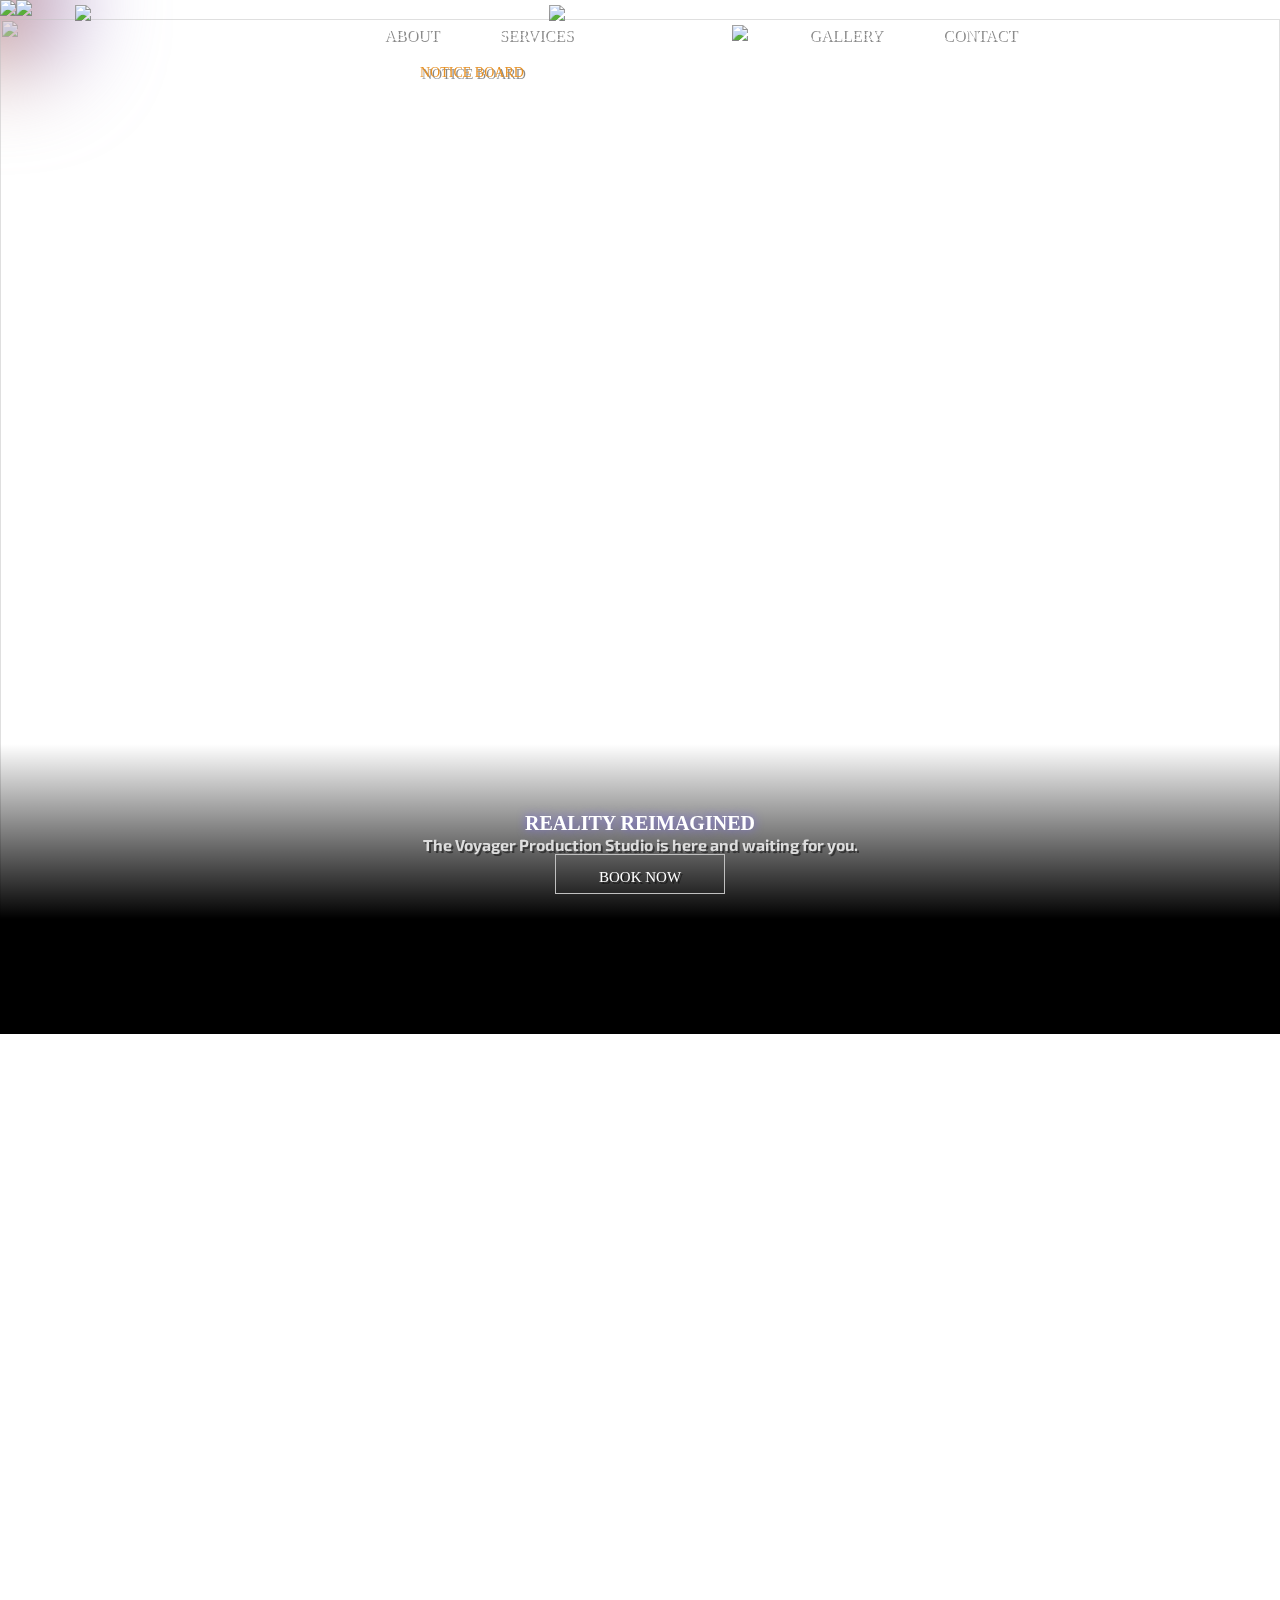
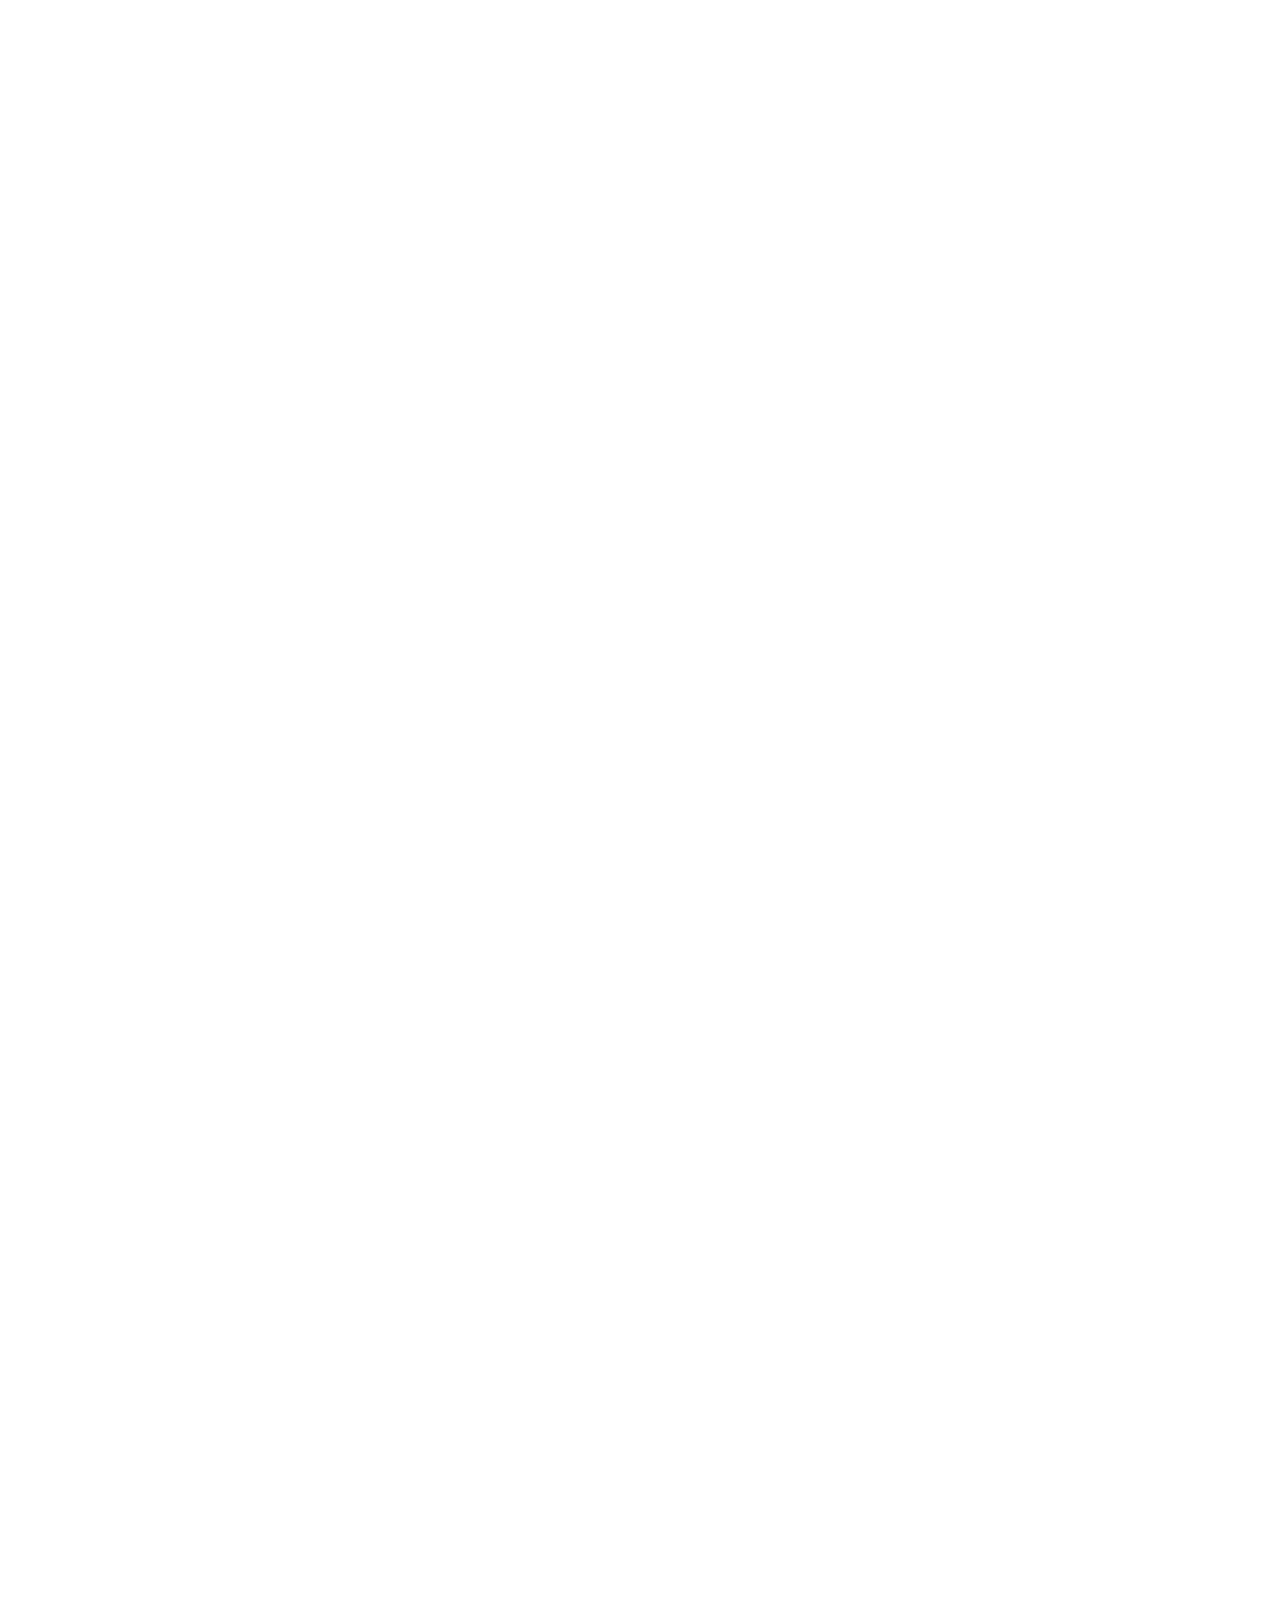
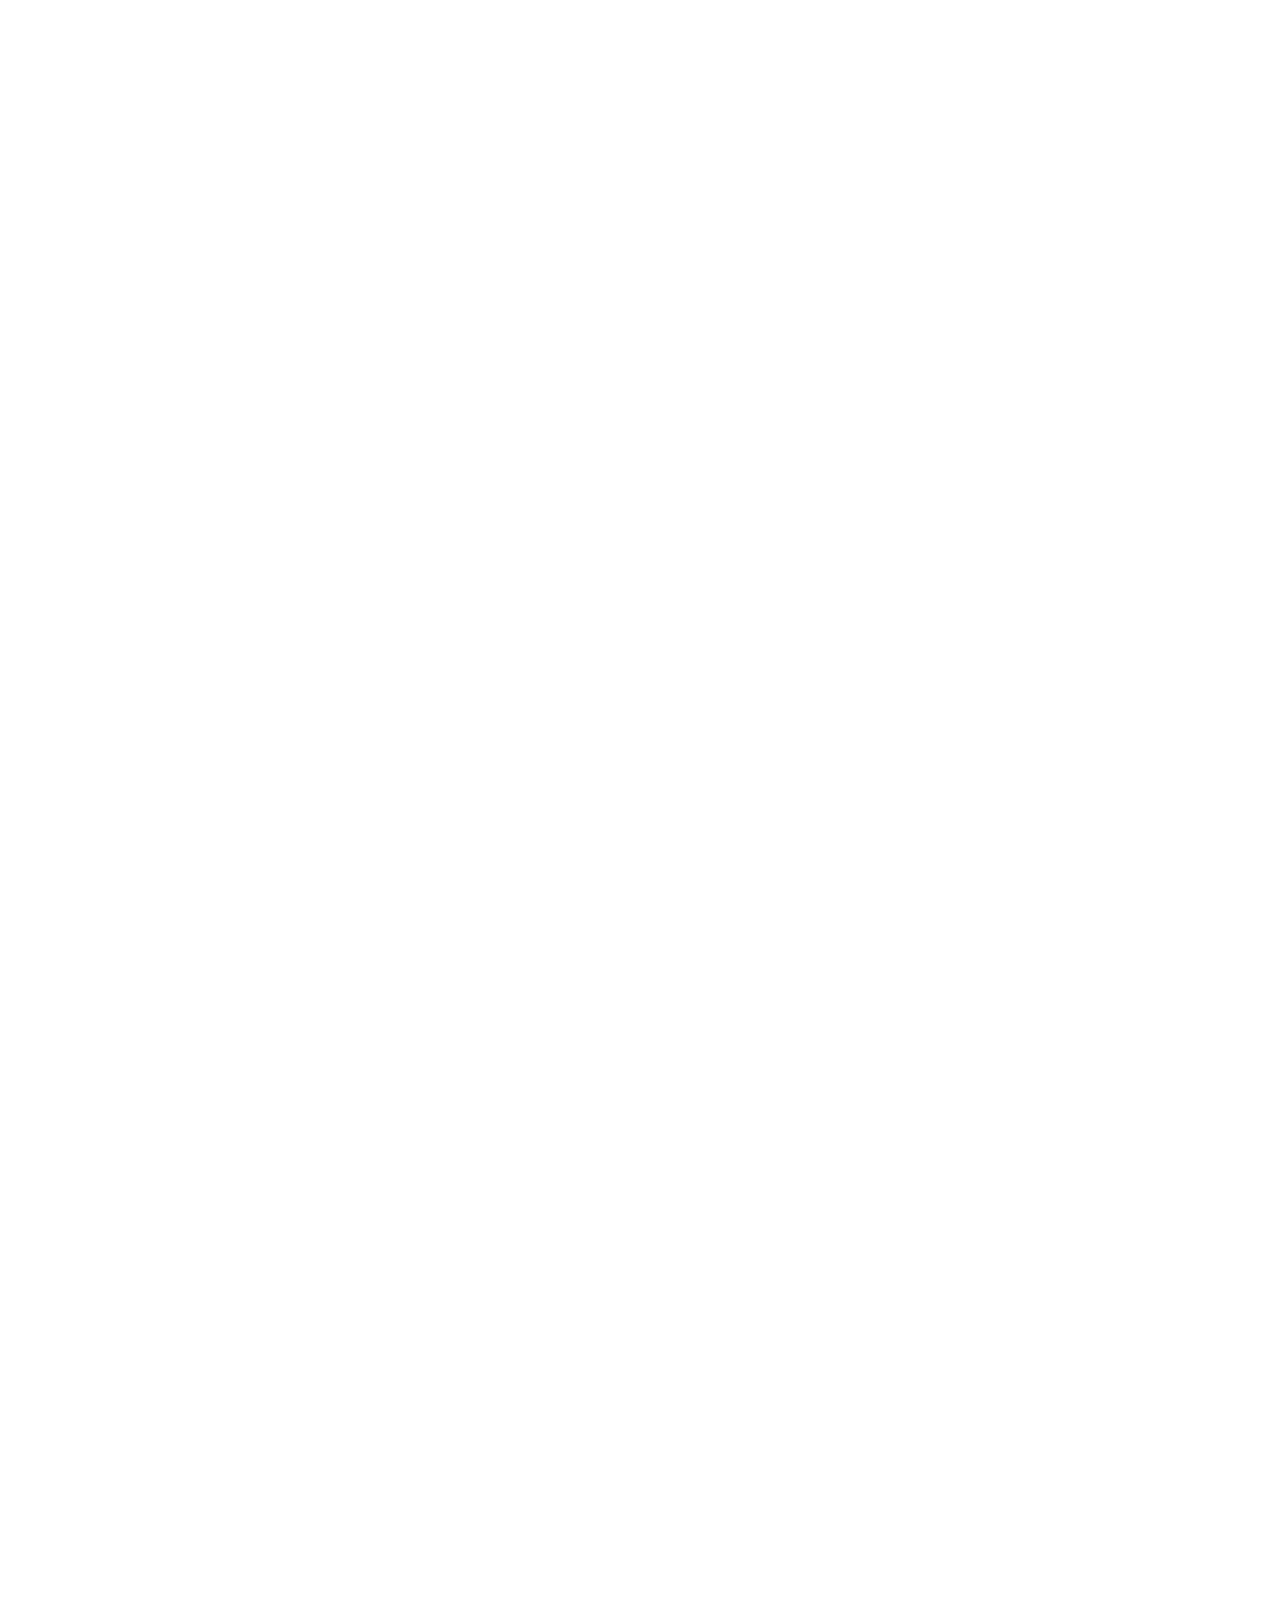
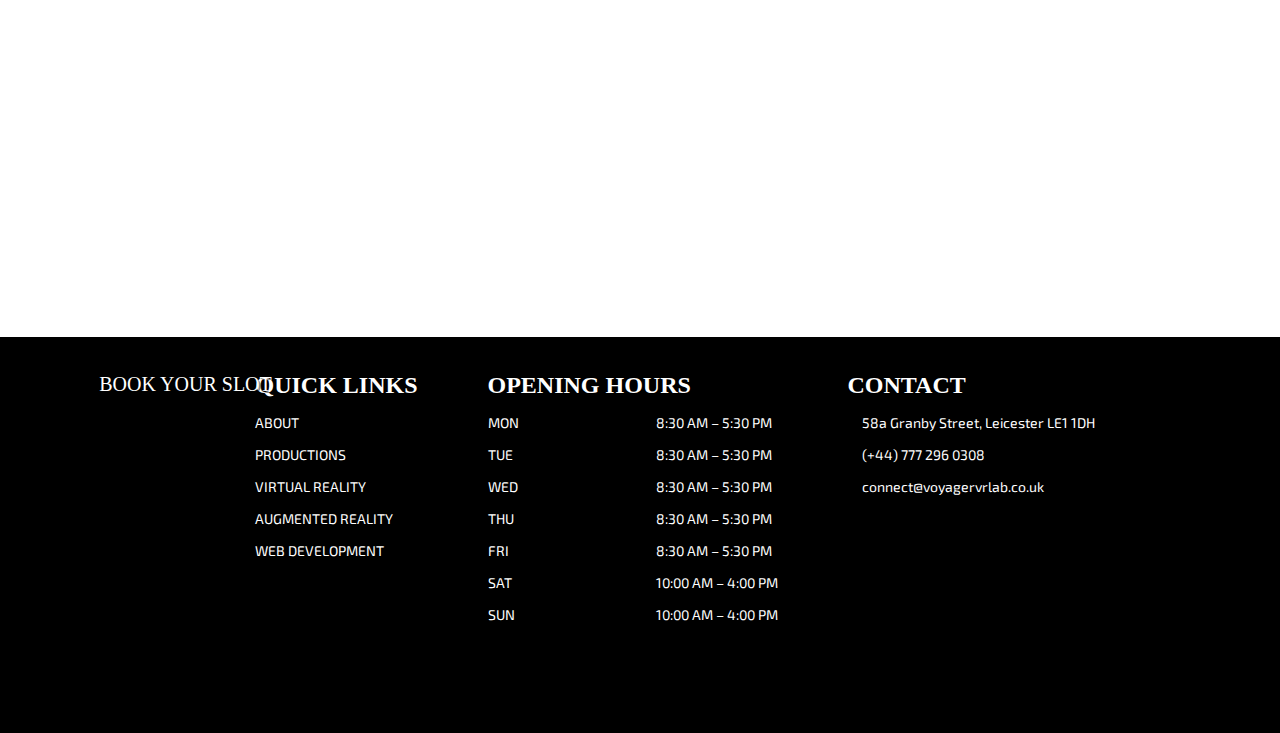
==== commit 442b140a: "updated media" ====
--- a/index.html
+++ b/index.html
@@ -68,9 +68,10 @@
                             </div>
                         </div>
                         <h2 class="catchphrase thin-desktop desktop">REALITY REIMAGINED</h2>
+                        <h2 class="company-description thin-desktop desktop">The Voyager Production Studio is here and waiting for you.</h2>
                         <a class="btn book-now glow-hover thin-desktop desktop">
                             <img src="assets/images/btns/btn-3-contained.webp">
-                            <span>Book Now</span>
+                            <span>Book Your Slot</span>
                         </a>
                         <div class="mouse-move-parallax" parallax-offset="15">
                             <span id="header-bg-text-1">VOYAGER X  VIDEO<br>VOLUMETRIC CAPTURE<br>3D VIRTUAL CONTENT<br>CREATIVE COLLABS</span>
@@ -85,6 +86,7 @@
             <div id="body-content">
                 <div id="header-outside" class="mobile">
                     <h2 class="catchphrase mobile">REALITY REIMAGINED</h2>
+                    <h2 class="company-description mobile">The Voyager Production Studio is here and waiting for you.</h2>
                     <a class="btn book-now glow-hover mobile">
                         <img data-src="assets/images/btns/mobile/book-now.webp">
                         <span>Book Now</span>
@@ -122,7 +124,7 @@
                         <span></span>
                         <span></span>
                         <span></span>
-                        <h2><span class="highlight">Your</span> Project Starts Here</h2>
+                        <h2><span class="highlight">Your</span> Production Starts Now</h2>
                     </div>
     
                     <div class="content-container">
@@ -142,14 +144,14 @@
                                 <div class="column">
                                     <img class="wire-decor" data-src="assets/images/decor/wires-top.webp">
                                     <div class="panel-item panel-3d">
-                                        <img class="panel-item-img panel-3d-push" src="assets/images/project-section/panel-img.webp">
-                                        <img class="panel-item-outline glow-hover" src="assets/images/project-section/panel-outline.webp">
+                                        <img class="panel-item-img panel-3d-push" data-src="assets/images/project-section/immersive-worlds.avif">
+                                        <img class="panel-item-outline glow-hover" data-src="assets/images/project-section/panel-outline.webp">
                                         <div class="panel-item-overlay panel-3d-pop">
-                                            <h4>Virtual Worlds</h4>
-                                            <span>Lorem ipsum odor amet, consectetuer adipiscing elit. Nibh nulla ex in at nostra erat tincidunt senectus. Donec facilisis nostra facilisi curabitur potenti ad. Molestie nostra curabitur faucibus accumsan purus mus molestie. </span>
-                                            <a href="#" class="btn">
+                                            <h4>Immersive Worlds</h4>
+                                            <span>Grab the attention of your viewers by transporting yourself to new immersive worlds. From TV studios to the Saharan desert, there’s no place like our Green Screen Volume. Our film grade studio is here to turn any production immersive, let’s do yours.</span>
+                                            <a href="green-screen-production.html" class="btn">
                                                 <img data-src="assets/images/btns/btn-3-contained.webp">
-                                                <span>READ MORE</span>
+                                                <span>Book Now</span>
                                             </a>
                                         </div>
                                     </div>
@@ -158,14 +160,14 @@
                                 <div class="column">
                                     <img class="wire-decor" data-src="assets/images/decor/wires-top.webp">
                                     <div class="panel-item panel-3d">
-                                        <img class="panel-item-img panel-3d-push" src="assets/images/project-section/panel-img.webp">
-                                        <img class="panel-item-outline glow-hover" src="assets/images/project-section/panel-outline.webp">
+                                        <img class="panel-item-img panel-3d-push" data-src="assets/images/global/futuristic-leicester.png">
+                                        <img class="panel-item-outline glow-hover" data-src="assets/images/project-section/panel-outline.webp">
                                         <div class="panel-item-overlay panel-3d-pop">
-                                            <h4>Podcasts</h4>
-                                            <span>Lorem ipsum odor amet, consectetuer adipiscing elit. Nibh nulla ex in at nostra erat tincidunt senectus. Donec facilisis nostra facilisi curabitur potenti ad. Molestie nostra curabitur faucibus accumsan purus mus molestie. </span>
-                                            <a href="#" class="btn">
+                                            <h4>Futuristic Leicester</h4>
+                                            <span>The art of creating amazing videos. Our Virtual Production studio is equipped with the best of Black Magic’s studio equipment, high powered LED lighting, and studio grade audio capture. All of this is backed by our built-in Chroma Key wall, enabling up-to 6 people to stand on stage, whilst captured in a different location.</span>
+                                            <a href="green-screen-production.html" class="btn">
                                                 <img data-src="assets/images/btns/btn-3-contained.webp">
-                                                <span>READ MORE</span>
+                                                <span>Learn More</span>
                                             </a>
                                         </div>
                                     </div>
@@ -174,14 +176,14 @@
                                 <div class="column">
                                     <img class="wire-decor" data-src="assets/images/decor/wires-top.webp">
                                     <div class="panel-item panel-3d">
-                                        <img class="panel-item-img panel-3d-push" src="assets/images/project-section/panel-img.webp">
-                                        <img class="panel-item-outline glow-hover" src="assets/images/project-section/panel-outline.webp">
+                                        <img class="panel-item-img panel-3d-push" data-src="assets/images/global/podcasts.jpg">
+                                        <img class="panel-item-outline glow-hover" data-src="assets/images/project-section/panel-outline.webp">
                                         <div class="panel-item-overlay panel-3d-pop">
-                                            <h4>Virtual Production</h4>
-                                            <span>Lorem ipsum odor amet, consectetuer adipiscing elit. Nibh nulla ex in at nostra erat tincidunt senectus. Donec facilisis nostra facilisi curabitur potenti ad. Molestie nostra curabitur faucibus accumsan purus mus molestie. </span>
-                                            <a href="#" class="btn">
+                                            <h4>Podcasts</h4>
+                                            <span>Podcasts can’t get much more popular than now, so let’s turn the dial to 11 on podcast production. Our studio is powered by the RodeCaster 2 Pro, with high quality microphones and headphones, to take your podcast from the bedroom or zoom, to an infinite number of new virtual locations.</span>
+                                            <a href="green-screen-production.html" class="btn">
                                                 <img data-src="assets/images/btns/btn-3-contained.webp">
-                                                <span>READ MORE</span>
+                                                <span>Book Now</span>
                                             </a>
                                         </div>
                                     </div>
@@ -206,57 +208,57 @@
                     <ul class="grid-container" scroll-transition-list="200" scroll-transition="slide-up">
                         <li>
                             <a class="grid-item panel-3d" href="green-screen-production.html">
-                                <div class="service-img panel-3d-push"></div>
+                                <img class="service-img panel-3d-push" data-src="assets/images/shared/virtual-productions.jpg">
                                 <div class="grid-item-bg glow-hover"></div>
                                 <div class="grid-item-decor panel-3d-pop"></div>
                                 <span class="service-no panel-3d-pop">01</span>
-                                <h3 class="panel-3d-pop highlight">Green Screen Production</h3>
-                                <span class="description panel-3d-pop">Elevate your content creation with our professional greenscreen production services. Whether for video content, live events, or virtual environments, we provide the expertise to bring your vision to life.</span>
+                                <h3 class="panel-3d-pop highlight">Virtual Productions</h3>
+                                <span class="description panel-3d-pop">Your production starts here, and so does our support. From the development of your virtual environment, to building your team of operators, or supporting pre and postproduction. We provide the expertise to bring your vision to life.</span>
                             </a>
                         </li>
                         <li>
                             <a class="grid-item panel-3d">
-                                <div class="service-img panel-3d-push"></div>
+                                <img class="service-img panel-3d-push" data-src="assets/images/service-section/lfd-stall.png">
                                 <div class="grid-item-bg glow-hover"></div>
                                 <div class="grid-item-decor panel-3d-pop"></div>
                                 <span class="service-no panel-3d-pop">02</span>
-                                <h3 class="panel-3d-pop highlight">Virtual Exhibits</h3>
+                                <h3 class="panel-3d-pop highlight">Virtual Exhibitions</h3>
                                 <span class="description panel-3d-pop">Step into the future of exhibitions. Our virtual exhibits offer an interactive platform where your audience can explore curated spaces, view artwork or products, and engage with content in a fully immersive environment.</span>
                             </a>
                         </li>
                         <li>
                             <a class="grid-item panel-3d">
-                                <div class="service-img panel-3d-push"></div>
+                                <img class="service-img panel-3d-push" data-src="assets/images/service-section/virtual-reality.webp">
                                 <div class="grid-item-bg glow-hover"></div>
                                 <div class="grid-item-decor panel-3d-pop"></div>
                                 <span class="service-no panel-3d-pop">03</span>
-                                <h3 class="panel-3d-pop highlight">Virtual Experiences</h3>
+                                <h3 class="panel-3d-pop highlight">Virtual Reality</h3>
                                 <span class="description panel-3d-pop">Whether it's a virtual event, a product launch, or a digital tour, we craft virtual experiences that resonate with your audience, offering unparalleled levels of interaction and engagement.</span>
                             </a>
                         </li>
                         <li>
                             <a class="grid-item panel-3d">
-                                <div class="service-img panel-3d-push"></div>
+                                <img class="service-img panel-3d-push" data-src="assets/images/service-section/augmented-reality.png">
                                 <div class="grid-item-bg glow-hover"></div>
                                 <div class="grid-item-decor panel-3d-pop"></div>
                                 <span class="service-no panel-3d-pop">04</span>
-                                <h3 class="panel-3d-pop highlight">Augmented Reality (AR)</h3>
-                                <span class="description panel-3d-pop">Enhance your real-world interactions with our innovative AR solutions. From product visualisation to interactive marketing campaigns, our AR services bring digital elements into the physical world, creating a seamless and engaging user experience.</span>
+                                <h3 class="panel-3d-pop highlight">Augmented Reality</h3>
+                                <span class="description panel-3d-pop">We design, develop, and launch both desktop and mobile apps that integrate immersive technologies, making it easier than ever for users to connect with your brand.</span>
                             </a>
                         </li>
                         <li>
                             <a class="grid-item panel-3d">
-                                <div class="service-img panel-3d-push"></div>
+                                <img class="service-img panel-3d-push" data-src="assets/images/service-section/software-and-apps.png">
                                 <div class="grid-item-bg glow-hover"></div>
                                 <div class="grid-item-decor panel-3d-pop"></div>
                                 <span class="service-no panel-3d-pop">05</span>
-                                <h3 class="panel-3d-pop highlight">Mobile Apps</h3>
+                                <h3 class="panel-3d-pop highlight">Software & Apps</h3>
                                 <span class="description panel-3d-pop">We design and develop mobile applications that integrate immersive technologies, making it easy for users to connect with your brand anytime, anywhere.</span>
                             </a>
                         </li>
                         <li>
                             <a class="grid-item panel-3d">
-                                <div class="service-img panel-3d-push"></div>
+                                <img class="service-img panel-3d-push" data-src="assets/images/service-section/immersive-websites.png">
                                 <div class="grid-item-bg glow-hover"></div>
                                 <div class="grid-item-decor panel-3d-pop"></div>
                                 <span class="service-no panel-3d-pop">06</span>
@@ -285,7 +287,7 @@
                             <span>Lorem ipsum odor amet, consectetuer adipiscing elit. Nibh nulla ex in at nostra erat tincidunt senectus. Donec facilisis nostra facilisi curabitur potenti ad. </span>
                         </div>
                         <button class="prev-btn">
-                            <img data-src="assets/images/slider/btn-arrow-prev.webp" data-src="">
+                            <img data-src="assets/images/slider/btn-arrow-prev.webp">
                             <img data-src="assets/images/slider/btn-arrow-prev.webp">
                         </button>
                         <button class="next-btn">
@@ -293,19 +295,34 @@
                             <img data-src="assets/images/slider/btn-arrow-next.webp">
                         </button>
                         <div id="slideshow-slider">
-                            <div class="slide">
-                                <img data-src="assets/images/slideshow/slide-leicester.webp">
-                            </div>
-                            <div class="slide">
-                                <img data-src="assets/images/bg.webp">
-                            </div>
+                            <div class="slide" data-caption="Automaton" data-description="The Voyager Automaton, best in-class robotics. Our Automaton was crafted for our users in our Virtual Reality experiences. Designed to be inclusive of all users, the Automaton is here to stay!">
+                                <video src="assets/videos/shared/automaton-running.mp4" poster="assets/images/video-thumbnails/automaton-running-thumbnail.png" autoplay muted onloadedmetadata="this.muted = true" loop></video>
+                            </div>
+                            <div class="slide" data-caption="Director Cam" data-description="Smile for the Camera! Our innovative Director cams are used for navigation and directed content within our virtual worlds,With all the equipment you would ever need, our studio is ready for your production now! "">
+                                <video src="assets/videos/shared/director-cam-entrance.mp4" poster="assets/images/video-thumbnails/director-cam-thumbnail.png" autoplay muted onloadedmetadata="this.muted = true" loop></video>
+                            </div>
+                            <div class="slide" data-caption="Futuristic Leicester City" data-description="Welcome to the Leicester of the future, take a glimpse into what our beautiful city will become in just a few decades!"">
+                                <video src="assets/videos/shared/futuristic-leicester.mp4" poster="assets/images/video-thumbnails/futuristic-leicester-thumbnail.png" autoplay muted onloadedmetadata="this.muted = true" loop></video>
+                            </div>
+                            <!-- <div class="slide" data-caption="Caption 1" data-description="Our Virtual Production Studio is equipped with a comfy and cozy green room for all the talent to kick back and relax, or get some work done!">
+                                <img data-src="assets/images/slideshow/image017.jpg">
+                            </div>
+                            <div class="slide" data-caption="Film-Grade Equipment" data-description="With all the equipment you would ever need, our studio is ready for your production now! "">
+                                <img data-src="assets/images/slideshow/image019.jpg">
+                            </div>
+                            <div class="slide" data-caption="Podcast" data-description="Our Podcast setup was designed with your podcast in mind, supporting up to 4 speakers in a whole new virtual world."">
+                                <img data-src="assets/images/global/podcasts.jpg">
+                            </div>
+                            <div class="slide" data-caption="Futuristic Leicester" data-description="Our favourite virtual world. Picture your next production set here, or a VR experience in a totally different location. The choice is yours."">
+                                <img data-src="assets/images/global/futuristic-leicester.png">
+                            </div> -->
                         </div>
                     </div>
     
                     <div class="section-divider bottom repeat-bar"></div>
                 </div>
                 
-                <div id="testimonial-section" class="section" scroll-transition="slide-up">
+                <!-- <div id="testimonial-section" class="section" scroll-transition="slide-up">
                     <div class="heading-line" scroll-transition="slide-right">
                         <span></span>
                         <span></span>
@@ -357,7 +374,7 @@
                             </div>
                         </div>
                     </div>
-                </div>  
+                </div>   -->
             </div>
         </main>
  
--- a/assets/css/global.css
+++ b/assets/css/global.css
@@ -1,72 +1,59 @@
-/*
-* Prefixed by https://autoprefixer.github.io
-* PostCSS: v8.4.14,
-* Autoprefixer: v10.4.7
-* Browsers: last 4 version
-*/
-
-:root
-{
-    --primary-brand: #E79023;
-    --primary-brand-accent: #E79023;
-    --secondary-brand: #7466E2;
-    --confirm: #3DC81C;
-    --error: #DC3D1C;
-    --secondary-white: #DDDDDD;
-    --tertiary-white: #A7A7A7;
-}
-
-@media (min-width: 1440px)
-{
-    :root
-    {
-        --section-width: 1333.27px;
-    }
-}
-
-@media (max-width: 1440px)
-{
-    :root
-    {
-        --section-width: 80%;
-    }
-}
-
-@media (max-width: 768px)
-{
-    :root
-    {
-        /* --section-width: 430px; */
-        --section-width: 80%;
-    }
-}
-
-@media (max-width: 430px)
-{
-    :root
-    {
-        --section-width: 100%;
+:root {
+    --primary-brand: #e79023;
+    --primary-brand-accent: #e79023;
+    --secondary-brand: #7466e2;
+    --confirm: #3dc81c;
+    --error: #dc3d1c;
+    --secondary-white: #ddd;
+    --tertiary-white: #a7a7a7;
+}
+
+@media (min-width: 1440px) {
+    :root {
+    --section-width: 1333.27px;
+    }
+}
+
+@media (max-width: 1440px) {
+    :root {
+    --section-width: 80%;
+    }
+}
+
+@media (max-width: 768px) {
+    :root {
+    --section-width: 80%;
+    }
+}
+
+@media (max-width: 430px) {
+    :root {
+    --section-width: 90%;
     }
 }
 
 @font-face {
-    font-family: 'Code Font Light';
-    src: url("../fonts/code-font/CODE\ Light.otf");
+    font-family: "Code Font Bold";
+    src: url(../fonts/code-font/code-bold.woff2) format("woff2"),
+    url(../fonts/code-font/code-bold.woff) format("woff");
+    font-weight: 400;
+    font-style: normal;
 }
 
 @font-face {
-    font-family: 'Code Font Bold';
-    src: url("../fonts/code-font/CODE\ Bold.otf");
+    font-family: "Quantum";
+    src: url(../fonts/quantum/quantum.woff2) format("woff2"),
+    url(../fonts/quantum/quantum.woff) format("woff");
+    font-weight: 400;
+    font-style: normal;
 }
 
 @font-face {
-    font-family: 'Quantum';
-    src: url("../fonts/quantum/Quantum.otf");
-}
-
-@font-face {
-    font-family: 'Neonize';
-    src: url("../fonts/neonize/neonize.ttf");
+    font-family: "Neonize";
+    src: url(../fonts/neonize/neonize.woff2) format("woff2"),
+    url(../fonts/neonize/neonize.woff) format("woff");
+    font-weight: 400;
+    font-style: normal;
 }
 
 html {
@@ -74,11 +61,11 @@
     scroll-behavior: smooth;
 }
 
-body
-{
+body {
     margin: 0;
-    font-family: 'Exo 2';
-    background-image: url("../images/bg.png");
+    font-family: "Exo 2";
+    background-image: url(../images/bg.webp);
+    /* background-color: black; */
     background-repeat: no-repeat;
     background-attachment: fixed;
     background-size: 100% 100%;
@@ -89,28 +76,352 @@
     display: flex;
     -webkit-box-orient: vertical;
     -webkit-box-direction: normal;
-        -ms-flex-direction: column;
-            flex-direction: column;
+    -ms-flex-direction: column;
+    flex-direction: column;
     -webkit-box-pack: center;
-        -ms-flex-pack: center;
-            justify-content: center;
-    color: white;
-    /* background-color: #0f0f0f; */
-
+    -ms-flex-pack: center;
+    justify-content: center;
+    color: #fff;
     min-height: 100vh;
     min-height: -webkit-fill-available;
-
-    /* cursor: none; */
     text-shadow: 2px 2px #00000075;
 }
 
-:root{
+:root {
     --test: #1a1c2f;
 }
 
-body > main
-{
+body > main {
     position: relative;
+    display: -webkit-box;
+    display: -ms-flexbox;
+    display: flex;
+    -webkit-box-orient: vertical;
+    -webkit-box-direction: normal;
+    -ms-flex-direction: column;
+    flex-direction: column;
+    -webkit-box-pack: center;
+    -ms-flex-pack: center;
+    justify-content: center;
+    -webkit-box-align: center;
+    -ms-flex-align: center;
+    align-items: center;
+    width: 100%;
+    overflow: hidden;
+}
+
+h1,
+h2,
+h3,
+h4,
+h5,
+h6 {
+    font-family: "Code Font Bold";
+    text-transform: uppercase;
+    padding: 0;
+    margin: 0;
+}
+
+h2 {
+    font-size: 48px;
+}
+
+h3 {
+    font-size: 28px;
+}
+
+h4 {
+    font-size: 24px;
+}
+
+h5 {
+    font-size: 20px;
+}
+
+ul {
+    list-style-type: none;
+    padding: 0;
+    margin: 0;
+}
+
+a {
+    color: #fff;
+    text-decoration: none;
+}
+
+span {
+    color: #fff;
+}
+
+button {
+    background: none;
+    color: inherit;
+    border: none;
+    padding: 0;
+    font: ;
+    font-style: normal;
+    font-variant: normal;
+    font-weight: normal;
+    font-family: inherit;
+    cursor: pointer;
+    outline: inherit;
+}
+
+input {
+    padding: 0;
+    background: none;
+    border: none;
+    border-radius: 0;
+    outline: none;
+    -webkit-appearance: none;
+    -moz-appearance: none;
+    appearance: none;
+}
+
+input::-webkit-outer-spin-button,
+input::-webkit-inner-spin-button {
+    -webkit-appearance: none;
+    margin: 0;
+}
+
+input[type="number"] {
+    -moz-appearance: textfield;
+}
+
+.cursor {
+    position: absolute;
+    width: 20px;
+    height: 20px;
+    border-radius: 50%;
+    background-color: #ffffff20;
+    -webkit-transition: 0.1s;
+    -o-transition: 0.1s;
+    transition: 0.1s;
+    pointer-events: none;
+    z-index: 1000;
+    -webkit-transition-duration: 200ms;
+    -o-transition-duration: 200ms;
+    transition-duration: 200ms;
+    -webkit-transition-timing-function: ease-out;
+    -o-transition-timing-function: ease-out;
+    transition-timing-function: ease-out;
+    scale: 0.75;
+}
+
+.cursor.clickable-hovering {
+    background-color: var(--confirm);
+    scale: 0.35;
+}
+
+.cursor.text-hovering {
+    mix-blend-mode: difference;
+    background-color: #fff;
+    scale: 4;
+}
+
+#cursor-glow-wrapper {
+    position: absolute;
+    width: 125px;
+    aspect-ratio: 1;
+    overflow: visible;
+    -webkit-filter: blur(50px);
+    filter: blur(50px);
+    opacity: 1;
+    -webkit-transition: opacity 0.75s;
+    -o-transition: opacity 0.75s;
+    transition: opacity 0.75s;
+    pointer-events: none;
+    z-index: -2;
+    -webkit-transform: translate(-50%, -50%);
+        -ms-transform: translate(-50%, -50%);
+            transform: translate(-50%, -50%);
+}
+
+#cursor-glow {
+    position: absolute;
+    width: 100%;
+    height: 100%;
+    border-radius: 50%;
+    pointer-events: none;
+    background: -o-linear-gradient(
+    left,
+    var(--primary-brand),
+    var(--secondary-brand)
+    );
+    background: -webkit-gradient(
+    linear,
+    left top, right top,
+    from(var(--primary-brand)),
+    to(var(--secondary-brand))
+    );
+    background: linear-gradient(
+    to right,
+    var(--primary-brand),
+    var(--secondary-brand)
+    );
+    z-index: -2;
+    -webkit-animation: glow-rotate 15s infinite;
+    animation: glow-rotate 15s infinite;
+}
+
+#cursor-glow::after {
+    position: absolute;
+    content: "";
+    width: 100%;
+    height: 100%;
+    opacity: 0;
+    -webkit-transition: opacity 1s;
+    -o-transition: opacity 1s;
+    transition: opacity 1s;
+    z-index: 100;
+    background: -o-linear-gradient(
+    left,
+    var(--primary-brand),
+    var(--secondary-brand)
+    );
+    background: -webkit-gradient(
+    linear,
+    left top, right top,
+    from(var(--primary-brand)),
+    to(var(--secondary-brand))
+    );
+    background: linear-gradient(
+    to right,
+    var(--primary-brand),
+    var(--secondary-brand)
+    );
+}
+
+#cursor-glow-wrapper.clickable-hovering {
+    opacity: 0;
+}
+
+#cursor-glow-wrapper.clickable-hovering #cursor-glow::after {
+    opacity: 1;
+}
+
+@-webkit-keyframes glow-rotate {
+    from {
+    rotate: 0;
+    }
+
+    50% {
+    scale: 1 1.5;
+    }
+
+    to {
+    rotate: 360deg;
+    }
+}
+
+@keyframes glow-rotate {
+    from {
+    rotate: 0;
+    }
+
+    50% {
+    scale: 1 1.5;
+    }
+
+    to {
+    rotate: 360deg;
+    }
+}
+
+::-webkit-scrollbar-track {
+    -webkit-box-shadow: inset 0 0 6px #0000004d;
+    border-radius: 10px;
+    background-color: var(black);
+}
+
+::-webkit-scrollbar {
+    width: 12px;
+    background-color: #000;
+}
+
+::-webkit-scrollbar-thumb {
+    border-radius: 10px;
+    -webkit-box-shadow: inset 0 0 6px #0000004d;
+    background-color: var(--primary-brand);
+}
+
+::-webkit-scrollbar-thumb:hover {
+    background-color: var(--secondary-white);
+}
+
+#navbar {
+    position: fixed;
+    z-index: 100;
+    font-family: "Code Font Bold";
+    width: 100%;
+    -webkit-animation: navbar-enter 1.15s ease;
+            animation: navbar-enter 1.15s ease;
+}
+
+@-webkit-keyframes navbar-enter {
+    from {
+    -webkit-transform: translateY(-100%);
+            transform: translateY(-100%);
+    }
+
+    to {
+    -webkit-transform: translateY(0%);
+            transform: translateY(0%);
+    }
+}
+
+@keyframes navbar-enter {
+    from {
+    -webkit-transform: translateY(-100%);
+            transform: translateY(-100%);
+    }
+
+    to {
+    -webkit-transform: translateY(0%);
+            transform: translateY(0%);
+    }
+}
+
+.desktop .navbar-bg {
+    width: 100%;
+    height: 81px;
+    display: -webkit-box;
+    display: -ms-flexbox;
+    display: flex;
+}
+
+.desktop .navbar-bg-left {
+    position: relative;
+    height: 100%;
+    left: 0;
+}
+
+.desktop .navbar-bg-right {
+    position: relative;
+    width: 100%;
+}
+
+.desktop .navbar-logo {
+    position: absolute;
+    left: 75px;
+    top: 5px;
+    z-index: 1;
+}
+
+.desktop .navbar-logo img {
+    width: 269px;
+}
+
+.dropbtn {
+    cursor: pointer;
+}
+
+.dropdown {
+    position: relative;
+}
+
+.dropdown-content {
+    overflow: hidden;
     display: -webkit-box;
     display: -ms-flexbox;
     display: flex;
@@ -118,315 +429,36 @@
     -webkit-box-direction: normal;
         -ms-flex-direction: column;
             flex-direction: column;
-    -webkit-box-pack: center;
-        -ms-flex-pack: center;
-            justify-content: center;
-    -webkit-box-align: center;
-        -ms-flex-align: center;
-            align-items: center;
-    width: 100%;
-    /* overflow-x: hidden; */
-    overflow: hidden;
-}
-
-h1, h2, h3, h4, h5, h6
-{
-    font-family: 'Code Font Bold';
-    text-transform: uppercase;
-    padding: 0;
-    margin: 0;
-}
-
-h2
-{
-    font-size: 48px;
-}
-
-h3
-{
-    font-size: 28px;
-}
-
-h4
-{
-    font-size: 24px;
-}
-
-h5
-{
-    font-size: 20px;
-}
-
-ul
-{
-    list-style-type: none;
-    padding: 0;
-    margin: 0;
-}
-
-a
-{
-    color: white;
-    text-decoration: none;
-}
-
-span
-{
-    color: white;
-}
-
-
-
-button
-{
-    background: none;
-    color: inherit;
-	border: none;
-	padding: 0;
-	font: inherit;
-	cursor: pointer;
-	outline: inherit;
-}
-
-input {
-	padding: 0;
-	background: none;
-	border: none;
-	border-radius: 0;
-	outline: none;
-	-webkit-appearance: none;
-	-moz-appearance: none;
-	appearance: none;
-}
-
-input::-webkit-outer-spin-button,
-input::-webkit-inner-spin-button {
-    -webkit-appearance: none;
-    margin: 0;
-}
-
-input[type=number] {
-    -moz-appearance: textfield;
-}
-
-.cursor
-{
-    position: absolute;
-    width: 20px;
-    height: 20px;
-    border-radius: 50%;
-    background-color: rgba(255, 255, 255, 0.125);
-    -webkit-transition: 0.1s;
-    -o-transition: 0.1s;
-    transition: 0.1s;
+    position: absolute;
+    background-color: #000;
+    -webkit-box-shadow: 0 8px 16px 0 #0003;
+            box-shadow: 0 8px 16px 0 #0003;
+    gap: 10px;
+    left: 0;
+    z-index: 1;
+    opacity: 0;
+    -webkit-transition: 0.25s;
+    -o-transition: 0.25s;
+    transition: 0.25s;
     pointer-events: none;
-    z-index: 1000;
-    -webkit-transition-duration: 200ms;
-         -o-transition-duration: 200ms;
-            transition-duration: 200ms;
-    -webkit-transition-timing-function: ease-out;
-         -o-transition-timing-function: ease-out;
-            transition-timing-function: ease-out;
-    scale: 0.75;
-}
-
-.cursor.clickable-hovering
-{
-    background-color: var(--confirm);
-    scale: 0.35;
-}
-
-.cursor.text-hovering
-{
-    mix-blend-mode: difference;
-    background-color: white;
-    scale: 4;
-}
-
-#cursor-glow-wrapper
-{
-    position: absolute;
-    width: 125px;
-    aspect-ratio: 1;
-    overflow: visible;
-    -webkit-filter: blur(50px);
-            filter: blur(50px);
+    padding: 15px 30px;
+}
+
+.dropdown:hover .dropdown-content,
+.dropdown.hover .dropdown-content {
     opacity: 1;
-    -webkit-transition: opacity 0.75s;
-    -o-transition: opacity 0.75s;
-    transition: opacity 0.75s;
-    pointer-events: none;
-    z-index: -2;
-}
-
-#cursor-glow
-{
-    position: absolute;
-    width: 100%;
-    height: 100%;
-    border-radius: 50%;
-    pointer-events: none;
-    /* background: linear-gradient(to right, var(--secondary-brand), white); */
-    background: -webkit-gradient(linear, left top, right top, from(var(--primary-brand)), to(var(--secondary-brand)));
-    background: -o-linear-gradient(left, var(--primary-brand), var(--secondary-brand));
-    background: linear-gradient(to right, var(--primary-brand), var(--secondary-brand));
-    z-index: -2;
-    -webkit-animation: glow-rotate 15s infinite;
-            animation: glow-rotate 15s infinite;
-}
-
-#cursor-glow::after {
-    position: absolute;
-    content: "";
-    width: 100%;
-    height: 100%;
-    opacity: 0;
-    -webkit-transition: opacity 1s;
-    -o-transition: opacity 1s;
-    transition: opacity 1s;
-    z-index: 100;
-    background: -webkit-gradient(linear, left top, right top, from(var(--primary-brand)), to(var(--secondary-brand)));
-    background: -o-linear-gradient(left, var(--primary-brand), var(--secondary-brand));
-    background: linear-gradient(to right, var(--primary-brand), var(--secondary-brand));
-}
-
-#cursor-glow-wrapper.clickable-hovering {
-    opacity: 0;
-}
-
-#cursor-glow-wrapper.clickable-hovering #cursor-glow::after {
-    opacity: 1;
-}
-
-@-webkit-keyframes glow-rotate {
-    from {
-        rotate: 0deg;
-    }
-    50% {
-        scale: 1 1.5;
-    }
-    to {
-        rotate: 360deg;
-    }
-}
-
-@keyframes glow-rotate {
-    from {
-        rotate: 0deg;
-    }
-    50% {
-        scale: 1 1.5;
-    }
-    to {
-        rotate: 360deg;
-    }
-}
-
-::-webkit-scrollbar-track {
-    -webkit-box-shadow: inset 0 0 6px rgba(0, 0, 0, 0.3);
-    border-radius: 10px;
-    background-color: var(black);
-}
-  
-::-webkit-scrollbar {
-    width: 12px;
-    background-color: black;
-}
-  
-::-webkit-scrollbar-thumb {
-    border-radius: 10px;
-    -webkit-box-shadow: inset 0 0 6px rgba(0, 0, 0, .3);
-    background-color: var(--primary-brand);
-}
-
-::-webkit-scrollbar-thumb:hover {
-    background-color: var(--secondary-white);
-}
-
-#navbar
-{
-    top: -2px;
-    position: fixed;
-    z-index: 100;
-    font-family: 'Code Font Bold';
-    width: 100%;
-}
-
-.desktop .navbar-bg
-{
-    width: 100%;
-    height: 81px;
-    display: -webkit-box;
-    display: -ms-flexbox;
-    display: flex;
-}
-
-.desktop .navbar-bg-left
-{
-    position: relative;
-    height: 100%;
-    left: 0;
-}
-
-.desktop .navbar-bg-right
-{
-    position: relative;
-    width: 100%;
-}
-
-.desktop .navbar-logo
-{
-    position: absolute;
-    left: 75px;
-    top: 5px;
-    z-index: 1;
-}
-
-.desktop .navbar-logo img
-{
-    width: 269px;
-}
-
-
-.dropbtn {
-    cursor: pointer;
-}
-
-.dropdown {
-    position: relative;
-    display: inline-block;
-}
-
-.dropdown-content {
-    overflow: hidden;
-    display: flex;
-    position: absolute;
-    background-color: black;
-    width: 250px;
-    box-shadow: 0px 8px 16px 0px rgba(0,0,0,0.2);
-    padding: 20px;
-    left: -10px;
-    z-index: 1;
-}
-
-.dropdown:hover .dropdown-content {
-    display: block;
-}
-
-.dropdown:hover .dropbtn {
-}
-
+    pointer-events: auto;
+}
 
 .notice-board {
     position: absolute;
     display: inline;
-    font-size: 14px;
-    font-family: "Code Font Bold";
     top: 80%;
     left: 420px;
     right: 10px;
     text-wrap: nowrap;
     color: var(--primary-brand);
+    font: 14px "Code Font Bold";
 }
 
 .notice-board span {
@@ -447,43 +479,43 @@
     display: -ms-inline-flexbox;
     display: inline-flex;
     left: 0;
-    -webkit-animation: notice-bar-scroll 15s infinite linear;
-            animation: notice-bar-scroll 15s infinite linear;
+    -webkit-animation: notice-bar-scroll 25s infinite linear;
+    animation: notice-bar-scroll 25s infinite linear;
 }
 
 .notice-board ul li {
     white-space: nowrap;
-    padding: 0px 100px;
+    padding: 0 100px;
     font-style: italic;
     text-transform: none;
     color: var(--primary-brand-accent);
 }
 
-/* TODO: Make scroll speed independant of list width */
 @-webkit-keyframes notice-bar-scroll {
     from {
-        left: calc(100vw - 545px);
-    }
+    left: calc(100vw - 545px);
+    }
+
     to {
-        left: 0;
-        -webkit-transform: translate(-100%);
-                transform: translate(-100%);
-    }
-}
+    left: 0;
+    -webkit-transform: translate(-100%);
+    transform: translate(-100%);
+    }
+}
+
 @keyframes notice-bar-scroll {
     from {
-        left: calc(100vw - 545px);
-    }
+    left: calc(100vw - 545px);
+    }
+
     to {
-        left: 0;
-        -webkit-transform: translate(-100%);
-                transform: translate(-100%);
-    }
-}
-
-
-.desktop .navbar-tab-container
-{
+    left: 0;
+    -webkit-transform: translate(-100%);
+    transform: translate(-100%);
+    }
+}
+
+.desktop .navbar-tab-container {
     display: -webkit-inline-box;
     display: -ms-inline-flexbox;
     display: -webkit-box;
@@ -492,17 +524,17 @@
     position: absolute;
     top: 23px;
     width: 100%;
-    min-width: 1300px;
+    min-width: 1400px;
     -webkit-box-orient: horizontal;
     -webkit-box-direction: normal;
-        -ms-flex-direction: row;
-            flex-direction: row;
+    -ms-flex-direction: row;
+    flex-direction: row;
     -webkit-box-align: center;
-        -ms-flex-align: center;
-            align-items: center;
+    -ms-flex-align: center;
+    align-items: center;
     -webkit-box-pack: center;
-        -ms-flex-pack: center;
-            justify-content: center;
+    -ms-flex-pack: center;
+    justify-content: center;
 
     text-transform: uppercase;
     font-size: 4;
@@ -512,20 +544,30 @@
     text-wrap: nowrap;
 }
 
-.navbar-tab
-{
-    display: block;
-}
-
-.navbar-tab-container > *
-{
+
+.navbar-tab-container > * {
     padding-left: 30px;
     padding-right: 30px;
-    background-color: #1a1c2f;
-}
-
-#voyager
-{
+}
+
+.desktop .navbar-tab-container .main {
+    font-size: 20px;
+}
+
+#header::after {
+    content: "";
+    position: absolute;
+    bottom: 0;
+    width: 100%;
+    height: 175px;
+    background: -webkit-gradient(linear, left top, left bottom, from(transparent), to(black));
+    background: -o-linear-gradient(transparent, black);
+    background: linear-gradient(transparent, black);
+    z-index: 0;
+    pointer-events: none;
+}
+
+#voyager {
     position: absolute;
     left: 0;
     top: 0;
@@ -533,172 +575,169 @@
     height: 100%;
     z-index: 15;
     -webkit-transform-origin: top left;
-        -ms-transform-origin: top left;
-            transform-origin: top left;
-}
-
-#voyager-navbar-mover
-{
+    -ms-transform-origin: top left;
+    transform-origin: top left;
+}
+
+#voyager-navbar-mover {
     margin: 0 auto;
     place-content: center;
     z-index: 5;
     -webkit-transform-origin: left;
-        -ms-transform-origin: left;
-            transform-origin: left;
-}
-
-#voyager-navbar-target
-{
-    position: absolute;
-    top: 10px;
-    left: 10px;
+    -ms-transform-origin: left;
+    transform-origin: left;
+}
+
+#voyager-navbar-target {
+    position: absolute;
+    top: -17.5px;
+    left: -15px;
     width: 40px;
     height: 40px;
     z-index: 10;
 }
 
-#voyager-header-target
-{
+#voyager-header-target {
     position: relative;
     left: 0;
     top: 0;
-    width: 700px;
-    height: 700px;
+    width: 600px;
+    height: 600px;
+    z-index: 4;
+    pointer-events: none;
+            transform: translateY(180px);
 }
 
 #voyager-navbar-mover.move {
     -webkit-animation: move 0.35s ease-out;
-            animation: move 0.35s ease-out;
-}
-
-#voyager-navbar-target #voyager-navbar-mover
-{
-  scale: var(--voyager-move-end-scale);
-}
-
-#voyager-navbar-mover.move #voyager
-{
+    animation: move 0.35s ease-out;
+}
+
+#voyager-navbar-target #voyager-navbar-mover {
+    scale: var(--voyager-move-end-scale);
+}
+
+#voyager-navbar-mover.move #voyager {
     -webkit-animation: scale 0.35s ease-out;
-            animation: scale 0.35s ease-out;
-}
-
+    animation: scale 0.35s ease-out;
+}
 
 @-webkit-keyframes move {
     from {
-        -webkit-transform: var(--voyager-move-start-position);
-                transform: var(--voyager-move-start-position);
-    }
+    -webkit-transform: var(--voyager-move-start-position);
+    transform: var(--voyager-move-start-position);
+    }
+
     to {
-        -webkit-transform: var(--voyager-move-end-position);
-                transform: var(--voyager-move-end-position);
-    }
-  }
-
+    -webkit-transform: var(--voyager-move-end-position);
+    transform: var(--voyager-move-end-position);
+    }
+}
 
 @keyframes move {
     from {
-        -webkit-transform: var(--voyager-move-start-position);
-                transform: var(--voyager-move-start-position);
-    }
+    -webkit-transform: var(--voyager-move-start-position);
+    transform: var(--voyager-move-start-position);
+    }
+
     to {
-        -webkit-transform: var(--voyager-move-end-position);
-                transform: var(--voyager-move-end-position);
-    }
-  }
-
-  @-webkit-keyframes scale {
+    -webkit-transform: var(--voyager-move-end-position);
+    transform: var(--voyager-move-end-position);
+    }
+}
+
+@-webkit-keyframes scale {
     from {
-        scale: var(--voyager-move-start-scale);
-    }
+    scale: var(--voyager-move-start-scale);
+    }
+
     to {
-        scale: var(--voyager-move-end-scale);
-    }
-  }
-
-  @keyframes scale {
+    scale: var(--voyager-move-end-scale);
+    }
+}
+
+@keyframes scale {
     from {
-        scale: var(--voyager-move-start-scale);
-    }
+    scale: var(--voyager-move-start-scale);
+    }
+
     to {
-        scale: var(--voyager-move-end-scale);
-    }
-  }
-
-
-  .side-text-left,
-  .side-text-right
-  {
-      position: fixed;
-      display: inline;
-      width: 32px;
-      height: 100%;
-      background-image: url(../images/branding/voyager-vertical.png);
-      background-repeat: repeat-y;
-      -webkit-animation: side-text-scroll 35s linear infinite;
-              animation: side-text-scroll 35s linear infinite;
-      opacity: 7%;
-  }
-  
-  .side-text-left
-  {
-      left: 5px;
-  }
-  
-  .side-text-right
-  {
-      right: 5px;
-      animation-direction: reverse;
-  }
-
-  @-webkit-keyframes side-text-scroll {
+    scale: var(--voyager-move-end-scale);
+    }
+}
+
+.side-text-left,
+.side-text-right {
+    position: fixed;
+    display: inline;
+    width: 32px;
+    height: 100%;
+    background-image: url(../images/branding/voyager-vertical.webp);
+    background-repeat: repeat-y;
+    -webkit-animation: side-text-scroll 35s linear infinite;
+    animation: side-text-scroll 35s linear infinite;
+    opacity: 10%;
+    z-index: 2;
+}
+
+.side-text-left {
+    left: 5px;
+}
+
+.side-text-right {
+    right: 5px;
+    animation-direction: reverse;
+}
+
+@-webkit-keyframes side-text-scroll {
     0% {
-        background-position: 0 0;
-    }
+    background-position: 0 0;
+    }
+
     100% {
-        /* Height of side text image, using px to keep speed independant of screen height, as opposed to % */
-        background-position: 0 397px; 
+    background-position: 0 397px;
     }
 }
 
 @keyframes side-text-scroll {
     0% {
-        background-position: 0 0;
-    }
+    background-position: 0 0;
+    }
+
     100% {
-        /* Height of side text image, using px to keep speed independant of screen height, as opposed to % */
-        background-position: 0 397px; 
-    }
-}
-
-
-.btn
-{
-    display:-webkit-box;
-    display:-ms-flexbox;
-    display:flex;
+    background-position: 0 397px;
+    }
+}
+
+.btn {
+    position: relative;
     cursor: pointer;
-    color: white;
-    -webkit-box-align: center;
-        -ms-flex-align: center;
-            align-items: center;
-    -webkit-box-pack: center;
-        -ms-flex-pack: center;
-            justify-content: center;
-    font-size: 20px;
+    color: #fff;
     text-transform: uppercase;
     text-wrap: nowrap;
-    font-family: "Code Font Bold";
-}
-
-.btn img
-{
-    height: auto;
-}
-
-.btn span
-{
-    position: absolute;
+    font: 20px "Code Font Bold";
+}
+
+.btn img {
+    width: 100%;
+}
+
+.btn span {
+    position: absolute;
+    left: 50%;
+    top: 50%;
+    -webkit-transform: translate(-50%, -50%);
+        -ms-transform: translate(-50%, -50%);
+            transform: translate(-50%, -50%);
     pointer-events: none;
+}
+
+.btn {
+    display: block;
+    place-content: center;
+}
+
+.btn img {
 }
 
 .close-btn {
@@ -707,13 +746,13 @@
     height: 21.91px;
     top: 35px;
     right: 35px;
-    background-image: url(../images/btns/close.png);
+    background-image: url(../images/btns/close.webp);
     cursor: pointer;
 }
 
 .input-field {
     position: relative;
-    background-image: url(../images/input-field/inactive.png);
+    background-image: url(../images/input-field/inactive.webp);
     background-repeat: no-repeat;
     width: 379px;
     height: 34px;
@@ -743,7 +782,7 @@
 }
 
 .input-field:focus-within {
-    background-image: url(../images/input-field/active.png);
+    background-image: url(../images/input-field/active.webp);
 }
 
 .input-field input:valid ~ span,
@@ -752,9 +791,7 @@
     font-size: 15px;
 }
 
-
-.glow-hover
-{
+.glow-hover {
     -webkit-transition: -webkit-filter 0.2s;
     transition: -webkit-filter 0.2s;
     -o-transition: filter 0.2s;
@@ -765,34 +802,26 @@
 .ham-menu.glow-hover:hover,
 .btn.glow-hover:hover,
 .close-btn.glow-hover:hover,
-.language-dropdown.glow-hover:hover
-{
-    -webkit-filter: drop-shadow(0rem 0rem 10px rgba(255, 255, 255, 0.5));
-            filter: drop-shadow(0rem 0rem 10px rgba(255, 255, 255, 0.5));
-}
-
-.glow-hover:hover
-{
-    /* -webkit-filter: drop-shadow(0rem 0rem 3.75px var(--primary-brand));
-            filter: drop-shadow(0rem 0rem 3.75px var(--primary-brand)); */
+.language-dropdown.glow-hover:hover {
+    -webkit-filter: drop-shadow(0rem 0rem 10px #ffffff80);
+    filter: drop-shadow(0rem 0rem 10px #ffffff80);
+}
+
+.glow-hover:hover {
     color: var(--primary-brand);
 }
 
-.panel-3d:hover > .glow-hover
-{
+.panel-3d:hover > .glow-hover {
     -webkit-filter: drop-shadow(0rem 0rem 20px var(--secondary-brand));
-            filter: drop-shadow(0rem 0rem 20px var(--secondary-brand));
-}
-
-
-.repeat-bar
-{
+    filter: drop-shadow(0rem 0rem 20px var(--secondary-brand));
+}
+
+.repeat-bar {
     pointer-events: none;
 }
 
 .repeat-bar::before,
-.repeat-bar::after
-{
+.repeat-bar::after {
     content: "";
     position: absolute;
     width: calc(50vw - 50%);
@@ -800,279 +829,270 @@
     background-repeat: repeat-x;
 }
 
-.repeat-bar::before
-{
+.repeat-bar::before {
     right: 100%;
 }
 
-.repeat-bar::after
-{
+.repeat-bar::after {
     left: 100%;
 }
 
-
-#body-content
-{
-    width: 100%;
-    /* background-image: url(../images/bg.png); */
+#body-content {
+    width: 100%;
     background-size: 100vw 100%;
     display: -webkit-box;
     display: -ms-flexbox;
     display: flex;
     -webkit-box-orient: vertical;
     -webkit-box-direction: normal;
-        -ms-flex-direction: column;
-            flex-direction: column;
+    -ms-flex-direction: column;
+    flex-direction: column;
     -webkit-box-pack: center;
-        -ms-flex-pack: center;
-            justify-content: center;
+    -ms-flex-pack: center;
+    justify-content: center;
     -webkit-box-align: center;
-        -ms-flex-align: center;
-            align-items: center;
+    -ms-flex-align: center;
+    align-items: center;
     padding-bottom: 150px;
-}
-
-@media (max-width: 768px) {
-    #body-content {
-        background-image: url(../images/bg.png);
-        z-index: 5;
-    }
-}
-
-
-.heading-line
-{
+    z-index: 10;
+}
+
+.heading-line {
     position: relative;
     width: var(--section-width);
-
     padding-top: 60px;
-
     height: 114.34px;
     width: 100%;
+    max-width: 1325.5px;
+    margin: 0 auto;
     display: -webkit-box;
     display: -ms-flexbox;
     display: flex;
     -webkit-box-align: start;
-        -ms-flex-align: start;
-            align-items: start;
-}
-
-.heading-line > span
-{
+    -ms-flex-align: start;
+    align-items: start;
+}
+
+.heading-line > span {
     height: 100%;
     background-repeat: no-repeat;
     background-size: 100% 100%;
 }
 
-.heading-line > span:nth-child(1)
-{
+.heading-line > span:nth-child(1) {
     width: 111px;
-    background-image: url(../images/lines/heading-line-1.png);
-}
-
-.heading-line > span:nth-child(2)
-{
+    background-image: url(../images/lines/heading-line-1.webp);
+}
+
+.heading-line > span:nth-child(2) {
     -webkit-box-flex: 2;
-        -ms-flex-positive: 2;
-            flex-grow: 2;
-    background-image: url(../images/lines/heading-line-2.png);
-}
-
-.heading-line > span:nth-child(3)
-{
+    -ms-flex-positive: 2;
+    flex-grow: 2;
+    background-image: url(../images/lines/heading-line-2.webp);
+}
+
+.heading-line > span:nth-child(3) {
     width: 66px;
-    background-image: url(../images/lines/heading-line-3.png);
-}
-
-.heading-line > span:nth-child(4)
-{
+    background-image: url(../images/lines/heading-line-3.webp);
+}
+
+.heading-line > span:nth-child(4) {
     -webkit-box-flex: 2;
-        -ms-flex-positive: 2;
-            flex-grow: 2;
-    background-image: url(../images/lines/heading-line-4.png);
-}
-
-.heading-line > span:nth-child(5)
-{
+    -ms-flex-positive: 2;
+    flex-grow: 2;
+    background-image: url(../images/lines/heading-line-4.webp);
+}
+
+.heading-line > span:nth-child(5) {
     width: 47px;
-    background-image: url(../images/lines/heading-line-5.png);
-}
-
-.heading-line > span:nth-child(6)
-{
+    background-image: url(../images/lines/heading-line-5.webp);
+}
+
+.heading-line > span:nth-child(6) {
     -webkit-box-flex: 2;
-        -ms-flex-positive: 2;
-            flex-grow: 2;
-    background-image: url(../images/lines/heading-line-6.png);
-}
-
-.heading-line h2
-{
-    font-family: "Code Font Bold";
+    -ms-flex-positive: 2;
+    flex-grow: 2;
+    background-image: url(../images/lines/heading-line-6.webp);
+}
+
+.heading-line h2 {
     position: absolute;
     left: 95px;
     bottom: 60px;
-    font-size: 48px;
     text-align: center;
     text-wrap: nowrap;
-}
-
-
-#footer-section
-{
-    position: relative;
+    font: 48px "Code Font Bold";
+}
+
+#footer {
+    position: absolute;
     width: 100%;
     margin: 0 auto;
     margin-top: -150px;
     z-index: 56;
 }
 
-#footer-bg
-{
+#footer-bg {
     position: absolute;
     width: 100%;
     height: 449px;
-    background-image: url("../images/footer-bg.png");
+    background-image: url(../images/footer-bg.webp);
     background-position: top;
     background-size: contain 100%;
     background-repeat: repeat-x;
 }
 
-#footer-cta
-{
+#footer-cta {
     position: relative;
     display: -webkit-box;
     display: -ms-flexbox;
     display: flex;
     -webkit-box-pack: center;
-        -ms-flex-pack: center;
-            justify-content: center;
+    -ms-flex-pack: center;
+    justify-content: center;
     -webkit-box-align: start;
-        -ms-flex-align: start;
-            align-items: start;
+    -ms-flex-align: start;
+    align-items: start;
     margin-top: 150px;
     padding-bottom: 75px;
-    color: white;
-    gap: 4em;
-    background-color: black;
-}
-
-#footer-cta > div
-{
+    color: #fff;
+    background-color: #000;
+}
+
+#footer-cta > div {
     display: -webkit-box;
     display: -ms-flexbox;
     display: flex;
     -webkit-box-orient: vertical;
     -webkit-box-direction: normal;
-        -ms-flex-direction: column;
-            flex-direction: column;
+    -ms-flex-direction: column;
+    flex-direction: column;
     margin: 0;
-    padding: 0;
-}
-
-#footer-cta h4
-{
+    padding: 35px;
+}
+
+#footer-cta h4 {
     margin: 0;
 }
 
-#footer-section ul
-{
-    font-family: 'Code Font Bold';
+#footer ul {
+    font-family: "Code Font Bold";
     text-transform: uppercase;
     text-align: left;
 }
 
-#footer-section li,
-.opening-hours li
-{
+#footer li,
+.opening-hours li {
     display: -webkit-box;
     display: -ms-flexbox;
     display: flex;
-    font-size: 14px;
     padding-top: 15px;
-    font-family: "Exo 2";
-}
-
-#booking
-{
+    font: 14px "Exo 2";
+}
+
+#footer #booking {
+    position: relative;
     -webkit-box-align: center;
-        -ms-flex-align: center;
-            align-items: center;
-}
-
-#booking .btn
-{
+    -ms-flex-align: center;
+    align-items: center;
+}
+
+#footer #booking .btn {
+    z-index: 1;
+}
+
+.social ul {
     display: -webkit-box;
     display: -ms-flexbox;
     display: flex;
-    margin-top: -1em;
-    z-index: 1;
-}
-
-#booking .btn span {
-    -webkit-transform: translateY(0);
-        -ms-transform: translateY(0);
-            transform: translateY(0);
-}
-
-
-#footer-logo
-{
+    -webkit-box-orient: horizontal;
+    -webkit-box-direction: normal;
+        -ms-flex-direction: row;
+            flex-direction: row;
+    gap: 15px;
+    -ms-flex-wrap: wrap;
+        flex-wrap: wrap;
+}
+
+#footer-logo {
     position: relative;
     z-index: 1;
     display: block;
     bottom: 0;
 }
 
-.week
-{
+#footer-cta > .column {
+    display: -webkit-box;
+    display: -ms-flexbox;
+    display: flex;
+    gap: 32.5px;
+}
+
+.week {
     display: block;
     width: 12em;
 }
 
-.contact li
-{
+.contact li {
     text-transform: none;
     display: -webkit-box;
     display: -ms-flexbox;
     display: flex;
     -webkit-box-align: center;
-        -ms-flex-align: center;
-            align-items: center;
-            font-family: "Exo 2";
-        }
+    -ms-flex-align: center;
+    align-items: center;
+    font-family: "Exo 2";
+}
 
 .contact span,
-.contact a
-{
+.contact a {
     padding-left: 1em;
 }
 
-.section
-{
+.section {
     width: var(--section-width);
-    /* margin: 0 auto; */
-    margin-top: 60px;
+    padding-top: 60px;
+    /* margin-top: 60px; */
     margin-bottom: 60px;
-    /* overflow-x: hidden; */
-}
-
-
-.content-container
-{
+}
+
+.content-container {
+    position: relative;
     background-position: top;
     background-repeat: no-repeat;
     background-size: 100% 100%;
     width: 100%;
 }
 
-.highlight
-{
+.content-container > .geometry {
+    position: absolute;
+    scale: 2;
+    opacity: 0.1;
+}
+
+.geometry {
+    opacity: 0.25;
+    scale: 1.25;
+}
+
+.content-container > .geometry:nth-child(1) {
+    left: 100px;
+    bottom: 0;
+    -webkit-transform: rotate(-45deg);
+        -ms-transform: rotate(-45deg);
+            transform: rotate(-45deg);
+}
+
+.content-container > .geometry:nth-child(2) {
+    right: 100px;
+    top: 0;
+}
+
+.highlight {
     color: var(--primary-brand);
 }
 
-.section-divider
-{
+.section-divider {
     position: absolute;
     width: 1440px;
     height: 22.5px;
@@ -1080,44 +1100,37 @@
     right: 0;
     margin: 0 auto;
     z-index: 2;
-
-    background-image: url(../images/lines/section-divider.png);
+    background-image: url(../images/lines/section-divider.webp);
     background-repeat: no-repeat;
 }
 
-.section-divider::before
-{
+.section-divider::before {
     -webkit-transform: rotate(180deg);
-        -ms-transform: rotate(180deg);
-            transform: rotate(180deg);
-    background-image: url(../images/lines/section-divider-side-left.png);
-    /* background-size: auto 10%; */
-}
-
-.section-divider::after
-{
+    -ms-transform: rotate(180deg);
+    transform: rotate(180deg);
+    background-image: url(../images/lines/section-divider-side-left.webp);
+}
+
+.section-divider::after {
     -webkit-transform: translate(-3px, 1px) rotate(180deg);
-        -ms-transform: translate(-3px, 1px) rotate(180deg);
-            transform: translate(-3px, 1px) rotate(180deg);
-    background-image: url(../images/lines/section-divider-side-right.png);
-}
-
-.section-divider.top
-{
+    -ms-transform: translate(-3px, 1px) rotate(180deg);
+    transform: translate(-3px, 1px) rotate(180deg);
+    background-image: url(../images/lines/section-divider-side-right.webp);
+}
+
+.section-divider.top {
     -webkit-transform: translateY(-20px);
-        -ms-transform: translateY(-20px);
-            transform: translateY(-20px);
-}
-
-.section-divider.bottom
-{
+    -ms-transform: translateY(-20px);
+    transform: translateY(-20px);
+}
+
+.section-divider.bottom {
     -webkit-transform: rotate(180deg) translateY(2px);
-        -ms-transform: rotate(180deg) translateY(2px);
-            transform: rotate(180deg) translateY(2px);
-}
-
-.ham-menu
-{
+    -ms-transform: rotate(180deg) translateY(2px);
+    transform: rotate(180deg) translateY(2px);
+}
+
+.ham-menu {
     position: absolute;
     top: 25px;
     left: 10px;
@@ -1129,11 +1142,10 @@
 .ham-menu img:focus {
     outline: none;
     -webkit-box-shadow: none;
-            box-shadow: none;
-  }
-
-.ham-menu img
-{
+    box-shadow: none;
+}
+
+.ham-menu img {
     position: absolute;
     -webkit-transition: 0.35s;
     -o-transition: 0.35s;
@@ -1151,30 +1163,29 @@
 
 .ham-menu.active img:nth-child(1) {
     -webkit-transform-origin: 10% 50%;
-        -ms-transform-origin: 10% 50%;
-            transform-origin: 10% 50%;
+    -ms-transform-origin: 10% 50%;
+    transform-origin: 10% 50%;
     rotate: 45deg;
 }
 
 .ham-menu.active img:nth-child(2) {
-    opacity: 0%;
+    opacity: 0;
 }
 
 .ham-menu.active img:nth-child(3) {
     -webkit-transform-origin: 10% 50%;
-        -ms-transform-origin: 10% 50%;
-            transform-origin: 10% 50%;
+    -ms-transform-origin: 10% 50%;
+    transform-origin: 10% 50%;
     rotate: -45deg;
 }
 
-.off-screen-menu
-{
+.off-screen-menu {
     position: fixed;
     top: 0;
     left: -100%;
     width: 100%;
     height: 100vh;
-    background-color: black;
+    background-color: #000;
     font-size: 12px;
     -webkit-transition: 0.35s ease-in-out;
     -o-transition: 0.35s ease-in-out;
@@ -1182,26 +1193,23 @@
     overflow: hidden;
 }
 
-.off-screen-menu.active
-{
+.off-screen-menu.active {
     left: 0;
 }
 
-.off-screen-menu .details-container
-{
+.off-screen-menu .details-container {
     display: -webkit-box;
     display: -ms-flexbox;
     display: flex;
     -webkit-box-orient: vertical;
     -webkit-box-direction: normal;
-        -ms-flex-direction: column;
-            flex-direction: column;
+    -ms-flex-direction: column;
+    flex-direction: column;
     gap: 50px;
-    width: 300px
-}
-
-.off-screen-menu-content
-{
+    width: 300px;
+}
+
+.off-screen-menu-content {
     position: absolute;
     top: 100px;
     left: 25px;
@@ -1211,87 +1219,84 @@
     display: -ms-flexbox;
     display: flex;
     -webkit-box-pack: left;
-        -ms-flex-pack: left;
-            justify-content: left;
+    -ms-flex-pack: left;
+    justify-content: left;
     -webkit-box-align: start;
-        -ms-flex-align: start;
-            align-items: start;
+    -ms-flex-align: start;
+    align-items: start;
     gap: 70px;
 }
 
-.off-screen-menu h4
-{
+.off-screen-menu h4 {
     font-size: 14px;
     padding: 0;
     margin: 0;
 }
 
-.off-screen-menu .contact ul
-{
+.off-screen-menu .contact ul {
     margin-top: 20px;
 }
 
-.off-screen-menu .opening-hours .week
-{
-    width: 125px;
-}
-
-.off-screen-menu .contact li
-{
+.off-screen-menu .opening-hours .week {
+    width: 100px;
+}
+
+.off-screen-menu .contact li {
     margin-bottom: 20px;
 }
 
-.off-screen-menu .navbar-tab-container
-{
+.off-screen-menu .navbar-tab-container {
     display: -webkit-inline-box;
     display: -ms-inline-flexbox;
     display: inline-flex;
     top: 15px;
-    left: 0;
-    right: 50%;
     -webkit-box-orient: vertical;
     -webkit-box-direction: normal;
-        -ms-flex-direction: column;
-            flex-direction: column;
+    -ms-flex-direction: column;
+    flex-direction: column;
     -webkit-box-pack: center;
-        -ms-flex-pack: center;
-            justify-content: center;
+    -ms-flex-pack: center;
+    justify-content: center;
     gap: 25px;
-
     text-transform: uppercase;
-}
-
-.off-screen-menu .white-bar
-{
-    position: absolute;
-    left: 90px;
+    -webkit-transform: translateX(-20px);
+        -ms-transform: translateX(-20px);
+            transform: translateX(-20px);
+}
+
+.off-screen-menu .navbar-tab-container > * {
+    display: block;
+    -ms-flex-wrap: nowrap;
+        flex-wrap: nowrap;
+    text-wrap: nowrap;
+}
+
+.off-screen-menu .white-bar {
+    position: absolute;
+    left: 175px;
     top: 50%;
     -webkit-transform: translateY(-50%);
-        -ms-transform: translateY(-50%);
-            transform: translateY(-50%);
+    -ms-transform: translateY(-50%);
+    transform: translateY(-50%);
     height: 105%;
 }
 
-
-.language-dropdown
-{
+.language-dropdown {
     position: absolute;
     top: 20px;
     right: 2.5px;
     cursor: pointer;
-    font-family: "Code Font Bold";
-    font-size: 24px;
     color: var(--primary-brand);
+    font: 24px "Code Font Bold";
 }
 
 .language-dropdown img {
     -webkit-transform: translate(-5px, -20%);
-        -ms-transform: translate(-5px, -20%);
-            transform: translate(-5px, -20%);
-}
-
-.mouse-move-parallax
-{
+    -ms-transform: translate(-5px, -20%);
+    transform: translate(-5px, -20%);
+}
+
+.mouse-move-parallax {
     -webkit-transition: -webkit-transform 0.5s ease-out;
     transition: -webkit-transform 0.5s ease-out;
     -o-transition: transform 0.5s ease-out;
@@ -1304,8 +1309,8 @@
     top: 50%;
     left: 50%;
     -webkit-transform: translate(-50%, -50%);
-        -ms-transform: translate(-50%, -50%);
-            transform: translate(-50%, -50%);
+    -ms-transform: translate(-50%, -50%);
+    transform: translate(-50%, -50%);
     z-index: 100;
     display: none;
     -webkit-transition: opacity 0.5s;
@@ -1319,21 +1324,15 @@
     opacity: 1;
 }
 
-
-#booking-form {
-}
-
 #booking-form .content-container {
-    background-image: url("../images/panels/popup-1.png");
+    background-image: url(../images/panels/popup-1.webp);
     padding-top: 30px;
     padding-bottom: 30px;
-    /* backdrop-filter: blur(5px); */
 }
 
 #booking-form .btn {
     margin: 20px;
 }
-
 
 .form-wrapper {
     display: -webkit-box;
@@ -1341,14 +1340,14 @@
     display: flex;
     -webkit-box-orient: vertical;
     -webkit-box-direction: normal;
-        -ms-flex-direction: column;
-            flex-direction: column;
+    -ms-flex-direction: column;
+    flex-direction: column;
     -webkit-box-pack: start;
-        -ms-flex-pack: start;
-            justify-content: flex-start;
+    -ms-flex-pack: start;
+    justify-content: flex-start;
     -webkit-box-align: center;
-        -ms-flex-align: center;
-            align-items: center;
+    -ms-flex-align: center;
+    align-items: center;
     padding-left: 70px;
     padding-right: 70px;
 }
@@ -1358,23 +1357,21 @@
     display: -ms-flexbox;
     display: flex;
     -webkit-box-pack: center;
-        -ms-flex-pack: center;
-            justify-content: center;
+    -ms-flex-pack: center;
+    justify-content: center;
     -webkit-box-align: center;
-        -ms-flex-align: center;
-            align-items: center;
+    -ms-flex-align: center;
+    align-items: center;
 }
 
 .side-decor-heading h2 {
-    font-family: "Neonize";
-    font-weight: lighter;
-    font-size: 20px;
     text-align: center;
     text-wrap: nowrap;
+    font: lighter 20px "Neonize";
 }
 
 .side-decor-heading span {
-    background-image: url(../images/decor/side-art.png);
+    background-image: url(../images/decor/side-art.webp);
     background-repeat: no-repeat;
     width: 258.5px;
     height: 47px;
@@ -1390,128 +1387,108 @@
     rotate: 180deg;
 }
 
-@media (max-width: 1440px)
-{
-    .section
-    {
-        margin-bottom: 15px;
-    }
-
-    .mobile .navbar-logo
-    {
-        position: absolute;
-        top: 5px;
-        left: 0;
-        right: 0;
-        margin: 0 auto;
-        width: 182px;
-    }
-
-    .navbar-logo img
-    {
-        width: 100%;
-    }
-
-    .mobile .navbar-bg
-    {
-        position: absolute;
-        left: 0;
-        right: 0;
-        margin: 0 auto;
-        /* width: 298px; */
-        width: 280px;
-        height: 64px;
-
-        background-image: url(../images/navbar/mobile/navbar-center.png);
-        background-size: 100% 100%;
+@media (max-width: 1440px) {
+    .section {
+    margin-bottom: 15px;
+    }
+
+    .mobile .navbar-logo {
+    position: absolute;
+    top: 5px;
+    left: 0;
+    right: 0;
+    margin: 0 auto;
+    width: 182px;
+    }
+
+    .navbar-logo img {
+    width: 100%;
+    }
+
+    .mobile .navbar-bg {
+    position: absolute;
+    left: 0;
+    right: 0;
+    margin: 0 auto;
+    width: 280px;
+    height: 64px;
+    background-image: url(../images/navbar/mobile/navbar-center.webp);
+    background-size: 100% 100%;
     }
 
     .mobile .navbar-bg::before,
-    .mobile .navbar-bg::after
-    {
-        background-image: url(../images/navbar/mobile/navbar-sides.png);
-    }
-
-    #footer-cta
-    {
-        -ms-flex-wrap: wrap;
-            flex-wrap: wrap;
-    }
-}
-
-@media (max-width: 768px)
-{
-    #voyager-navbar-target
-    {
-        top: 50px;
-        left: 0;
-        right: 0;
-        margin: 0 auto;
-    }
-
-    .heading-line
-    {
-        background-image: url(../images/lines/mobile/heading-line.png);
-        background-repeat: no-repeat;
-        background-position: bottom;
-        background-size: 100%;
-        max-width: 410px;
-        width: 80%;
-        height: auto;
-        margin: 0 auto;
-        margin-bottom: 15px;
-    }
-
-    .heading-line > span
-    {
-        display: none;
-    }
-
-    .heading-line h2
-    {
-        font-size: 20px;
-        margin: 0 auto;
-        left: 50%;
-        -webkit-transform: translateX(-50%) translateY(160%);
-            -ms-transform: translateX(-50%) translateY(160%);
-                transform: translateX(-50%) translateY(160%);
-    }
-
-    .section-divider
-    {
-        width: 183px;
-        height: 67px;
-        background-image: url(../images/lines/mobile/section-divider-center.png);
-    }
-
-    .section-divider::before
-    {
-        rotate: 180deg;
-        background-image: url(../images/lines/mobile/section-divider-sides.png);
-    }
-
-    .section-divider::after
-    {
-        rotate: 180deg;
-        -webkit-transform: rotate(180deg);
-            -ms-transform: rotate(180deg);
-                transform: rotate(180deg);
-        background-image: url(../images/lines/mobile/section-divider-sides.png);
+    .mobile .navbar-bg::after {
+    background-image: url(../images/navbar/mobile/navbar-sides.webp);
+    }
+
+    #footer-cta {
+    -ms-flex-wrap: wrap;
+    flex-wrap: wrap;
+    }
+}
+
+@media (max-width: 768px) {
+    #voyager-navbar-target {
+    top: 50px;
+    left: 0;
+    right: 0;
+    margin: 0 auto;
+    }
+
+    .heading-line {
+    background-image: url(../images/lines/mobile/heading-line.webp);
+    background-repeat: no-repeat;
+    background-position: bottom;
+    background-size: 100%;
+    max-width: 410px;
+    width: 80%;
+    height: auto;
+    margin: 0 auto;
+    margin-bottom: 15px;
+    }
+
+    .heading-line > span {
+    display: none;
+    }
+
+    .heading-line h2 {
+    font-size: 20px;
+    margin: 0 auto;
+    left: 50%;
+    -webkit-transform: translateX(-50%) translateY(160%);
+    -ms-transform: translateX(-50%) translateY(160%);
+    transform: translateX(-50%) translateY(160%);
+    }
+
+    .section-divider {
+    width: 183px;
+    height: 67px;
+    background-image: url(../images/lines/mobile/section-divider-center.webp);
+    }
+
+    .section-divider::before {
+    rotate: 180deg;
+    background-image: url(../images/lines/mobile/section-divider-sides.webp);
+    }
+
+    .section-divider::after {
+    rotate: 180deg;
+    -webkit-transform: rotate(180deg);
+    -ms-transform: rotate(180deg);
+    transform: rotate(180deg);
+    background-image: url(../images/lines/mobile/section-divider-sides.webp);
     }
 
     .section-divider.top,
-    .section-divider.bottom
-    {
-        -webkit-transform: translateY(-85%);
-            -ms-transform: translateY(-85%);
-                transform: translateY(-85%);
-    }
-}
-
-
-/* Page Transitions */
+    .section-divider.bottom {
+    -webkit-transform: translateY(-85%);
+    -ms-transform: translateY(-85%);
+    transform: translateY(-85%);
+    }
+}
+
 .transition-fade {
-    opacity: 1;
+    opacity: 0;
     -webkit-transition: 0.25s;
     -o-transition: 0.25s;
     transition: 0.25s;
@@ -1523,286 +1500,146 @@
     pointer-events: auto;
 }
 
-  
-/*#region Preloader*/
-#preloader-container
-{
+#preloader-container {
     position: fixed;
     top: 0;
     width: 100%;
     height: 100vh;
-    background-color: black;
+    background-color: #000;
     z-index: 1000;
     color: var(--primary-brand);
     -webkit-perspective: 40em;
-            perspective: 40em;
-}
-
-.preloader {
-    position: absolute;
-    top: 0;
-    bottom: 0;
-    left: 0;
-    right: 0;
-    display: -webkit-box;
-    display: -ms-flexbox;
-    display: -webkit-inline-box;
-    display: -ms-inline-flexbox;
-    display: inline-flex;
-    -webkit-animation: tiltSpin 8s linear infinite;
-            animation: tiltSpin 8s linear infinite;
-    -webkit-box-orient: vertical;
-    -webkit-box-direction: normal;
-        -ms-flex-direction: column;
-            flex-direction: column;
-    -webkit-box-pack: center;
-        -ms-flex-pack: center;
-            justify-content: center;
-    -webkit-box-align: center;
-        -ms-flex-align: center;
-            align-items: center;
-    margin: auto;
-    width: 17em;
-    height: 17em;
-}
-
-.preloader, .preloader__ring {
--webkit-transform-style: preserve-3d;
-        transform-style: preserve-3d;
-}
-
-.preloader__ring {
-    -webkit-animation-name: spin;
-            animation-name: spin;
-    -webkit-animation-duration: 4s;
-            animation-duration: 4s;
-    -webkit-animation-timing-function: inherit;
-            animation-timing-function: inherit;
-    -webkit-animation-iteration-count: inherit;
-            animation-iteration-count: inherit;
-    font-size: 1.2em;
-    font-family: 'Neonize';
-    font-weight: lighter;
-    position: relative;
-    height: 3rem;
-    width: 1.5rem;
-}
-
-.preloader__ring:nth-child(even) {
-    animation-direction: reverse;
-}
-
-.preloader__sector {
-font-weight: 600;
-position: absolute;
-top: 0;
-left: 0;
-text-align: center;
-text-transform: uppercase;
--webkit-transform: translateZ(7rem);
-        transform: translateZ(7rem);
-}
-
-.preloader__sector, .preloader__sector:empty:before {
-    display: inline-block;
-    width: 100%;
-    height: 100%;
-}
-
-.preloader__sector:empty:before {
-    background: -o-linear-gradient(transparent 45%, currentColor 45% 55%, transparent 55%);
-    background: -webkit-gradient(linear, left top, left bottom, color-stop(45%, transparent), color-stop(45%, currentColor), color-stop(55%, transparent));
-    background: linear-gradient(transparent 45%, currentColor 45% 55%, transparent 55%);
-    content: "";
-}
-
-.preloader__sector:nth-child(2) {
-    -webkit-transform: rotateY(12deg) translateZ(7rem);
-            transform: rotateY(12deg) translateZ(7rem);
-}
-
-.preloader__sector:nth-child(3) {
-    -webkit-transform: rotateY(24deg) translateZ(7rem);
-            transform: rotateY(24deg) translateZ(7rem);
-}
-
-.preloader__sector:nth-child(4) {
-    -webkit-transform: rotateY(36deg) translateZ(7rem);
-            transform: rotateY(36deg) translateZ(7rem); 
-}
-
-.preloader__sector:nth-child(5) {
-    -webkit-transform: rotateY(48deg) translateZ(7rem);
-            transform: rotateY(48deg) translateZ(7rem); 
-}
-
-.preloader__sector:nth-child(6) {
-    -webkit-transform: rotateY(60deg) translateZ(7rem);
-            transform: rotateY(60deg) translateZ(7rem); 
-}
-
-.preloader__sector:nth-child(7) {
-    -webkit-transform: rotateY(72deg) translateZ(7rem);
-            transform: rotateY(72deg) translateZ(7rem);
-}
-
-.preloader__sector:nth-child(8) {
-    -webkit-transform: rotateY(84deg) translateZ(7rem);
-            transform: rotateY(84deg) translateZ(7rem); 
-}
-
-.preloader__sector:nth-child(9) {
-    -webkit-transform: rotateY(96deg) translateZ(7rem);
-            transform: rotateY(96deg) translateZ(7rem); 
-}
-
-.preloader__sector:nth-child(10) {
-    -webkit-transform: rotateY(108deg) translateZ(7rem);
-            transform: rotateY(108deg) translateZ(7rem); 
-}
-
-.preloader__sector:nth-child(11) {
-    -webkit-transform: rotateY(120deg) translateZ(7rem);
-            transform: rotateY(120deg) translateZ(7rem);
-}
-
-.preloader__sector:nth-child(12) {
-    -webkit-transform: rotateY(132deg) translateZ(7rem);
-            transform: rotateY(132deg) translateZ(7rem); 
-}
-
-.preloader__sector:nth-child(13) {
-    -webkit-transform: rotateY(144deg) translateZ(7rem);
-            transform: rotateY(144deg) translateZ(7rem);
-}
-
-.preloader__sector:nth-child(14) {
-    -webkit-transform: rotateY(156deg) translateZ(7rem);
-            transform: rotateY(156deg) translateZ(7rem);
-}
-
-.preloader__sector:nth-child(15) {
-    -webkit-transform: rotateY(168deg) translateZ(7rem);
-            transform: rotateY(168deg) translateZ(7rem); 
-}
-
-.preloader__sector:nth-child(16) {
-    -webkit-transform: rotateY(180deg) translateZ(7rem);
-            transform: rotateY(180deg) translateZ(7rem);
-}
-
-.preloader__sector:nth-child(17) {
-    -webkit-transform: rotateY(192deg) translateZ(7rem);
-            transform: rotateY(192deg) translateZ(7rem); 
-}
-
-.preloader__sector:nth-child(18) {
-    -webkit-transform: rotateY(204deg) translateZ(7rem);
-            transform: rotateY(204deg) translateZ(7rem); 
-}
-
-.preloader__sector:nth-child(19) {
-    -webkit-transform: rotateY(216deg) translateZ(7rem);
-            transform: rotateY(216deg) translateZ(7rem); 
-}
-
-.preloader__sector:nth-child(20) {
-    -webkit-transform: rotateY(228deg) translateZ(7rem);
-            transform: rotateY(228deg) translateZ(7rem); 
-}
-
-.preloader__sector:nth-child(21) {
-    -webkit-transform: rotateY(240deg) translateZ(7rem);
-            transform: rotateY(240deg) translateZ(7rem);
-}
-
-.preloader__sector:nth-child(22) {
-    -webkit-transform: rotateY(252deg) translateZ(7rem);
-            transform: rotateY(252deg) translateZ(7rem);
-}
-
-.preloader__sector:nth-child(23) {
-    -webkit-transform: rotateY(264deg) translateZ(7rem);
-            transform: rotateY(264deg) translateZ(7rem);
-}
-
-.preloader__sector:nth-child(24) {
-    -webkit-transform: rotateY(276deg) translateZ(7rem);
-            transform: rotateY(276deg) translateZ(7rem);
-}
-
-.preloader__sector:nth-child(25) {
-    -webkit-transform: rotateY(288deg) translateZ(7rem);
-            transform: rotateY(288deg) translateZ(7rem);
-}
-
-.preloader__sector:nth-child(26) {
-    -webkit-transform: rotateY(300deg) translateZ(7rem);
-            transform: rotateY(300deg) translateZ(7rem);
-}
-
-.preloader__sector:nth-child(27) {
-    -webkit-transform: rotateY(312deg) translateZ(7rem);
-            transform: rotateY(312deg) translateZ(7rem); 
-}
-
-.preloader__sector:nth-child(28) {
-    -webkit-transform: rotateY(324deg) translateZ(7rem);
-            transform: rotateY(324deg) translateZ(7rem);
-}
-
-.preloader__sector:nth-child(29) {
-    -webkit-transform: rotateY(336deg) translateZ(7rem);
-            transform: rotateY(336deg) translateZ(7rem);
-}
-
-.preloader__sector:nth-child(30) {
-    -webkit-transform: rotateY(348deg) translateZ(7rem);
-            transform: rotateY(348deg) translateZ(7rem); 
-}
-
-/* Animations */
-@-webkit-keyframes tiltSpin {
-    from {
-    -webkit-transform: rotateY(0) rotateX(30deg);
-            transform: rotateY(0) rotateX(30deg);
-    }
-    to {
-    -webkit-transform: rotateY(1turn) rotateX(30deg);
-            transform: rotateY(1turn) rotateX(30deg); 
-    } 
-}
-
-@keyframes tiltSpin {
-    from {
-    -webkit-transform: rotateY(0) rotateX(30deg);
-            transform: rotateY(0) rotateX(30deg); 
-    }
-    to {
-    -webkit-transform: rotateY(1turn) rotateX(30deg);
-            transform: rotateY(1turn) rotateX(30deg);
-    }
-}
-
-@-webkit-keyframes spin {
-    from {
-    -webkit-transform: rotateY(0);
-            transform: rotateY(0);
-    }
-    to {
-    -webkit-transform: rotateY(1turn);
-            transform: rotateY(1turn); 
-    }
-}
-
-@keyframes spin {
-    from {
-    -webkit-transform: rotateY(0);
-            transform: rotateY(0);
-    }
-    to {
-    -webkit-transform: rotateY(1turn);
-            transform: rotateY(1turn); 
-    }
-}
-/*#endregion */+    perspective: 40em;
+}
+
+#preloader-container.initial-loading {
+    opacity: 1;
+}
+
+body.initial-loading,
+html.is-animating body {
+    overflow: hidden;
+}
+
+#preloader-container > * {
+    position: absolute;
+    top: 50%;
+    left: 50%;
+    -webkit-transform: translate(-50%, -50%);
+        -ms-transform: translate(-50%, -50%);
+            transform: translate(-50%, -50%);
+    width: 1000px;
+    -o-object-fit: cover;
+       object-fit: cover;
+}
+
+[scroll-transition] {
+    pointer-events: none;
+}
+
+[scroll-transition="slide-up"]:not([scroll-transition-list]) {
+    opacity: 0;
+    -webkit-transform: translateY(200px);
+        -ms-transform: translateY(200px);
+            transform: translateY(200px);
+    -webkit-transition: 0.7s;
+    -o-transition: 0.7s;
+    transition: 0.7s;
+}
+
+[scroll-transition="slide-up"]:not(
+    [scroll-transition-list]
+    ).scroll-transition-end {
+    opacity: 1;
+    -webkit-transform: translateY(0px);
+        -ms-transform: translateY(0px);
+            transform: translateY(0px);
+}
+
+[scroll-transition="slide-down"]:not([scroll-transition-list]) {
+    opacity: 0;
+    -webkit-transform: translateY(-200px);
+        -ms-transform: translateY(-200px);
+            transform: translateY(-200px);
+    -webkit-transition: 0.7s;
+    -o-transition: 0.7s;
+    transition: 0.7s;
+}
+
+[scroll-transition="slide-down"]:not(
+    [scroll-transition-list]
+    ).scroll-transition-end {
+    -webkit-transform: translateY(0px);
+        -ms-transform: translateY(0px);
+            transform: translateY(0px);
+    opacity: 1;
+}
+
+@media (min-width: 768px) {
+    [scroll-transition="slide-left"]:not([scroll-transition-list]) {
+        --slide-offset: 400px;
+        transform: translateX(var(--slide-offset));
+    }
+
+    [scroll-transition="slide-right"]:not([scroll-transition-list]) {
+        --slide-offset: -400px;
+        transform: translateX(var(--slide-offset));
+    }
+}
+
+@media (max-width: 768px) {
+    [scroll-transition="slide-left"]:not([scroll-transition-list]) {
+        --slide-offset: 200px;
+        transform: translateX(var(--slide-offset));
+    }
+
+    [scroll-transition="slide-right"]:not([scroll-transition-list]) {
+        --slide-offset: -200px;
+        transform: translateX(var(--slide-offset));
+    }
+}
+
+[scroll-transition="slide-left"]:not([scroll-transition-list]) {
+    opacity: 0;
+    -webkit-transition: 1s;
+    -o-transition: 1s;
+    transition: 1s;
+}
+
+[scroll-transition="slide-left"]:not(
+    [scroll-transition-list]
+    ).scroll-transition-end {
+    -webkit-transform: translateX(0px);
+        -ms-transform: translateX(0px);
+            transform: translateX(0px);
+    opacity: 1;
+}
+
+[scroll-transition="slide-right"]:not([scroll-transition-list]) {
+    opacity: 0;
+    -webkit-transition: 1s;
+    -o-transition: 1s;
+    transition: 1s;
+}
+
+[scroll-transition="slide-right"]:not(
+    [scroll-transition-list]
+    ).scroll-transition-end {
+    -webkit-transform: translateX(0px);
+        -ms-transform: translateX(0px);
+            transform: translateX(0px);
+    opacity: 1;
+}
+
+[scroll-transition="fade-in"]:not([scroll-transition-list]) {
+    opacity: 0;
+    -webkit-transition: 2s;
+    -o-transition: 2s;
+    transition: 2s;
+}
+
+[scroll-transition="fade-in"]:not(
+    [scroll-transition-list]
+    ).scroll-transition-end {
+    opacity: 1;
+}--- a/assets/css/index.css
+++ b/assets/css/index.css
@@ -107,7 +107,24 @@
     position: absolute;
     bottom: 0;
     z-index: -1;
-    translate: 0 20px;
+
+    height: 250px;
+    width: 1400px;
+}
+
+.company-description {
+    font-family: "Exo 2";
+    text-transform: none;
+    color: var(--secondary-white);
+}
+
+#header-container > .middle .company-description {
+    font-size: 20px;
+    transform: translateY(-40px);
+}
+
+#header-container > .middle .btn {
+    transform: translateY(-20px);
 }
 
 #header-container .border {
@@ -125,7 +142,7 @@
 #header .catchphrase {
     font-size: 35px;
     text-shadow: 0 0 20px var(--secondary-brand);
-    padding: 20px;
+    transform: translateY(-45px);
 }
 
 #header-bg-text-1,
@@ -193,6 +210,11 @@
     gap: 15px;
 }
 
+#project-section .wire-decor {
+    position: relative;
+    display: block;
+}
+
 #project-section .panel-item {
     width: 275.81px;
     height: 500.81px;
@@ -245,18 +267,29 @@
     justify-content: center;
     height: 500.81px;
     width: 275.81px;
+    position: relative;
 }
 
 .panel-item-outline {
     position: absolute;
     height: 100%;
+    width: 100%;
+    left: 0
 }
 
 .panel-item-img {
     position: absolute;
-    height: 98%;
+    height: 97.5%;
+    width: 94.5%;
     margin: 0 auto;
     top: 7px;
+    left: 5px;
+    object-fit: cover;
+    mask-image: url(../images/project-section/panel-img.webp);
+    mask-repeat: no-repeat;
+    mask-size: 100% 100%;
+    transition: none;
+    filter: brightness(0.5);
 }
 
 .panel-item-overlay {
@@ -279,6 +312,7 @@
     -webkit-box-align: center;
     -ms-flex-align: center;
     align-items: center;
+    pointer-events: none;
     bottom: 1em;
 }
 
@@ -304,6 +338,8 @@
     position: relative;
     width: 100%;
     z-index: 1;
+    margin-top: 60px;
+    padding: 0;
 }
 
 #slideshow-section .slider-img-bg {
@@ -410,6 +446,7 @@
 #client-section {
     position: relative;
     margin: 0 auto;
+    padding-top: 0;
     width: 100%;
     background: #000;
 }
@@ -498,15 +535,27 @@
     display: flex;
     -webkit-box-pack: center;
     -ms-flex-pack: center;
-    justify-content: center;
+    justify-content: end;
+    background-color: #fff;
     -webkit-box-align: center;
     -ms-flex-align: center;
     align-items: center;
+    flex-direction: column;
     -webkit-transform: translateY(-20px);
     -ms-transform: translateY(-20px);
     transform: translateY(-20px);
 }
 
+#header-outside .company-description {
+    position: relative;
+    font-size: 16px;
+    text-wrap: nowrap;
+}
+
+#header-outside .btn.book-now {
+    transformt: y;
+}
+
 #header-outside .btn.book-now img {
     height: 40px;
     width: 170px;
@@ -517,10 +566,6 @@
 }
 
 #body-content .catchphrase {
-    position: absolute;
-    -webkit-transform: translate(0, -200%);
-    -ms-transform: translate(0, -200%);
-    transform: translate(0, -200%);
     text-shadow: 0 0 10px var(--secondary-brand);
     font-size: 20px;
 }
@@ -549,9 +594,8 @@
     height: 179.6px;
     left: 14px;
     top: 5px;
-    background-image: url(../images/service-section/panel-img.webp);
-    background-repeat: no-repeat;
-    background-size: 100% 100%;
+    mask-image: url(../images/service-section/panel-img.webp);
+    object-fit: cover;
 }
 
 #service-section .content-container {
@@ -616,11 +660,11 @@
     }
 
     .service-img {
-    width: 303.43px;
-    height: 153.81px;
-    left: 0;
-    top: 7px;
-    background-image: url(../images/service-section/mobile/panel-img.webp);
+    width: 305px;
+    height: 156px;
+    left: 2px;
+    top: 0px;
+    mask-image: url(../images/service-section/mobile/panel-img.webp);
     }
 
     .grid-item-decor {
@@ -666,7 +710,7 @@
     }
 
     #header {
-    padding-bottom: 20px;
+    /* padding-bottom: 20px; */
     }
 }
 
@@ -713,7 +757,7 @@
     }
 
     #header-container > .middle > img {
-    height: 150px;
+    height: 125px;
     }
 
     #header-container .decor-container {
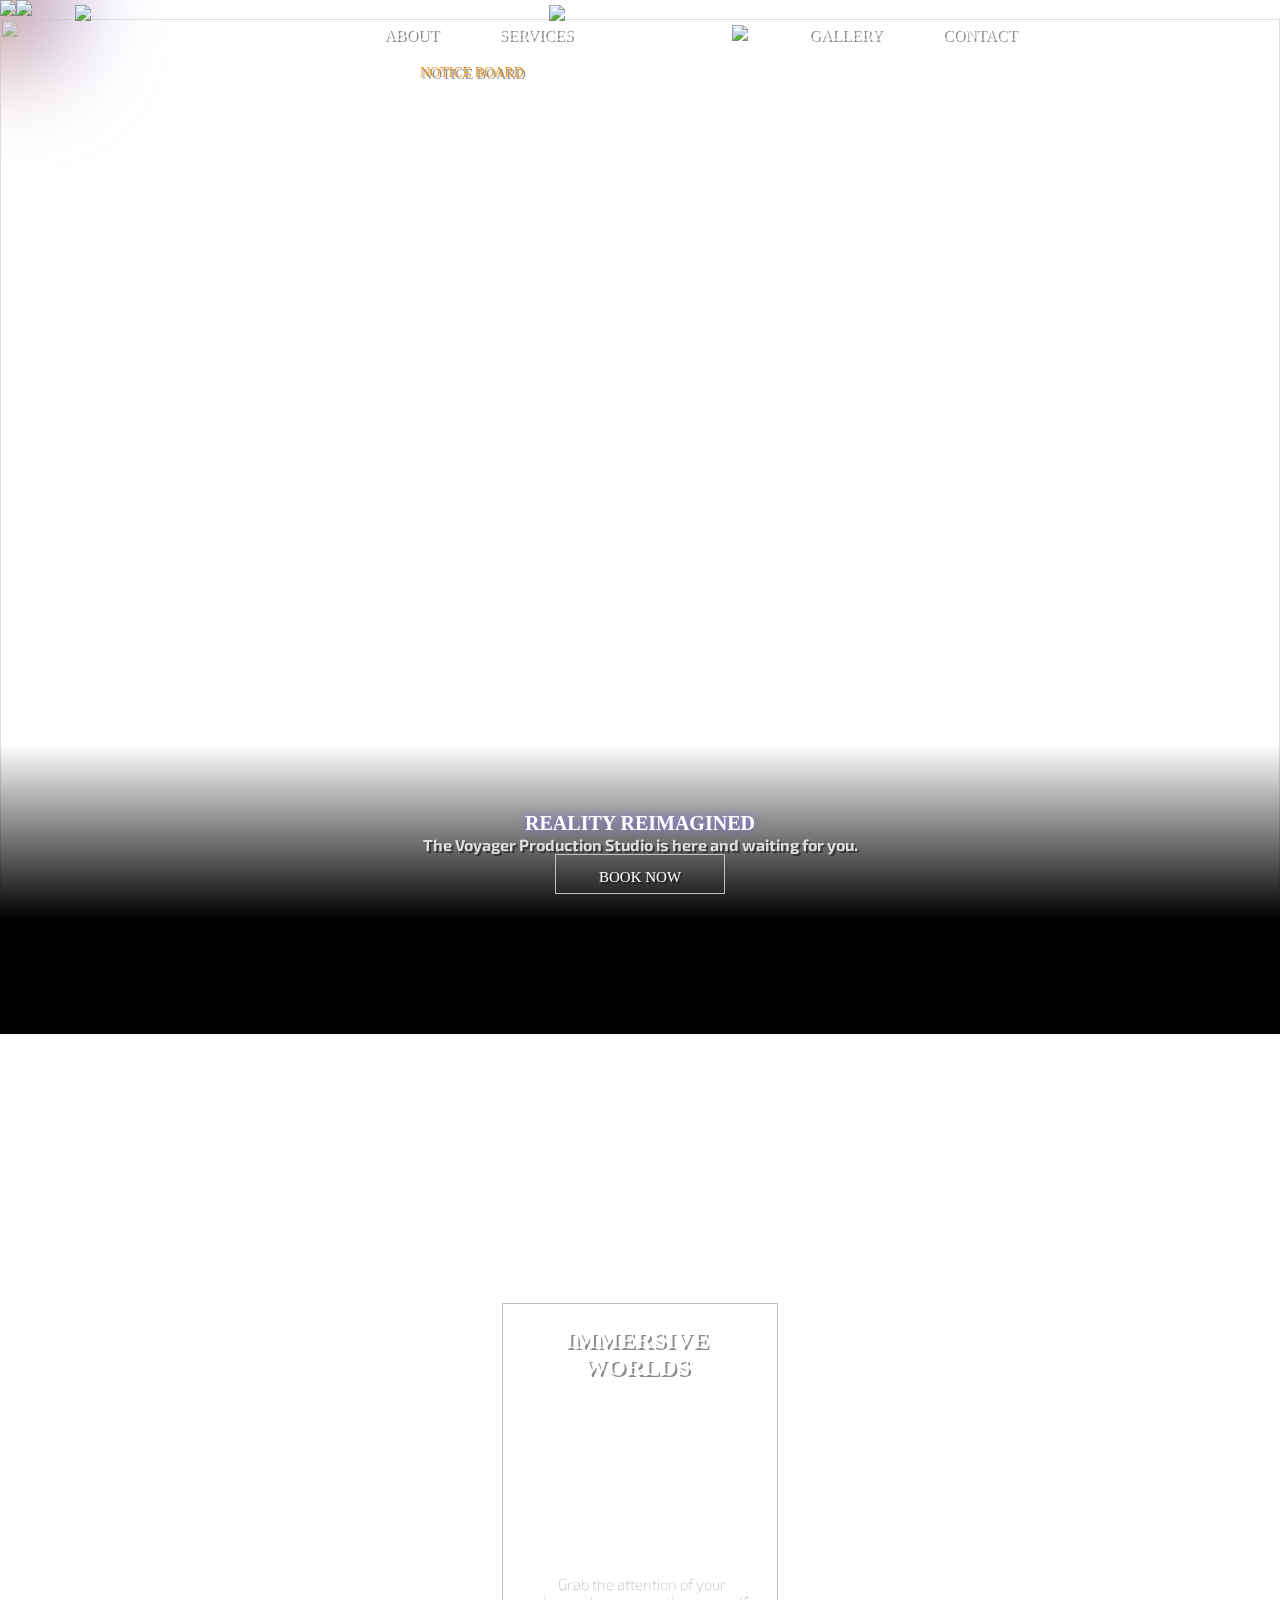
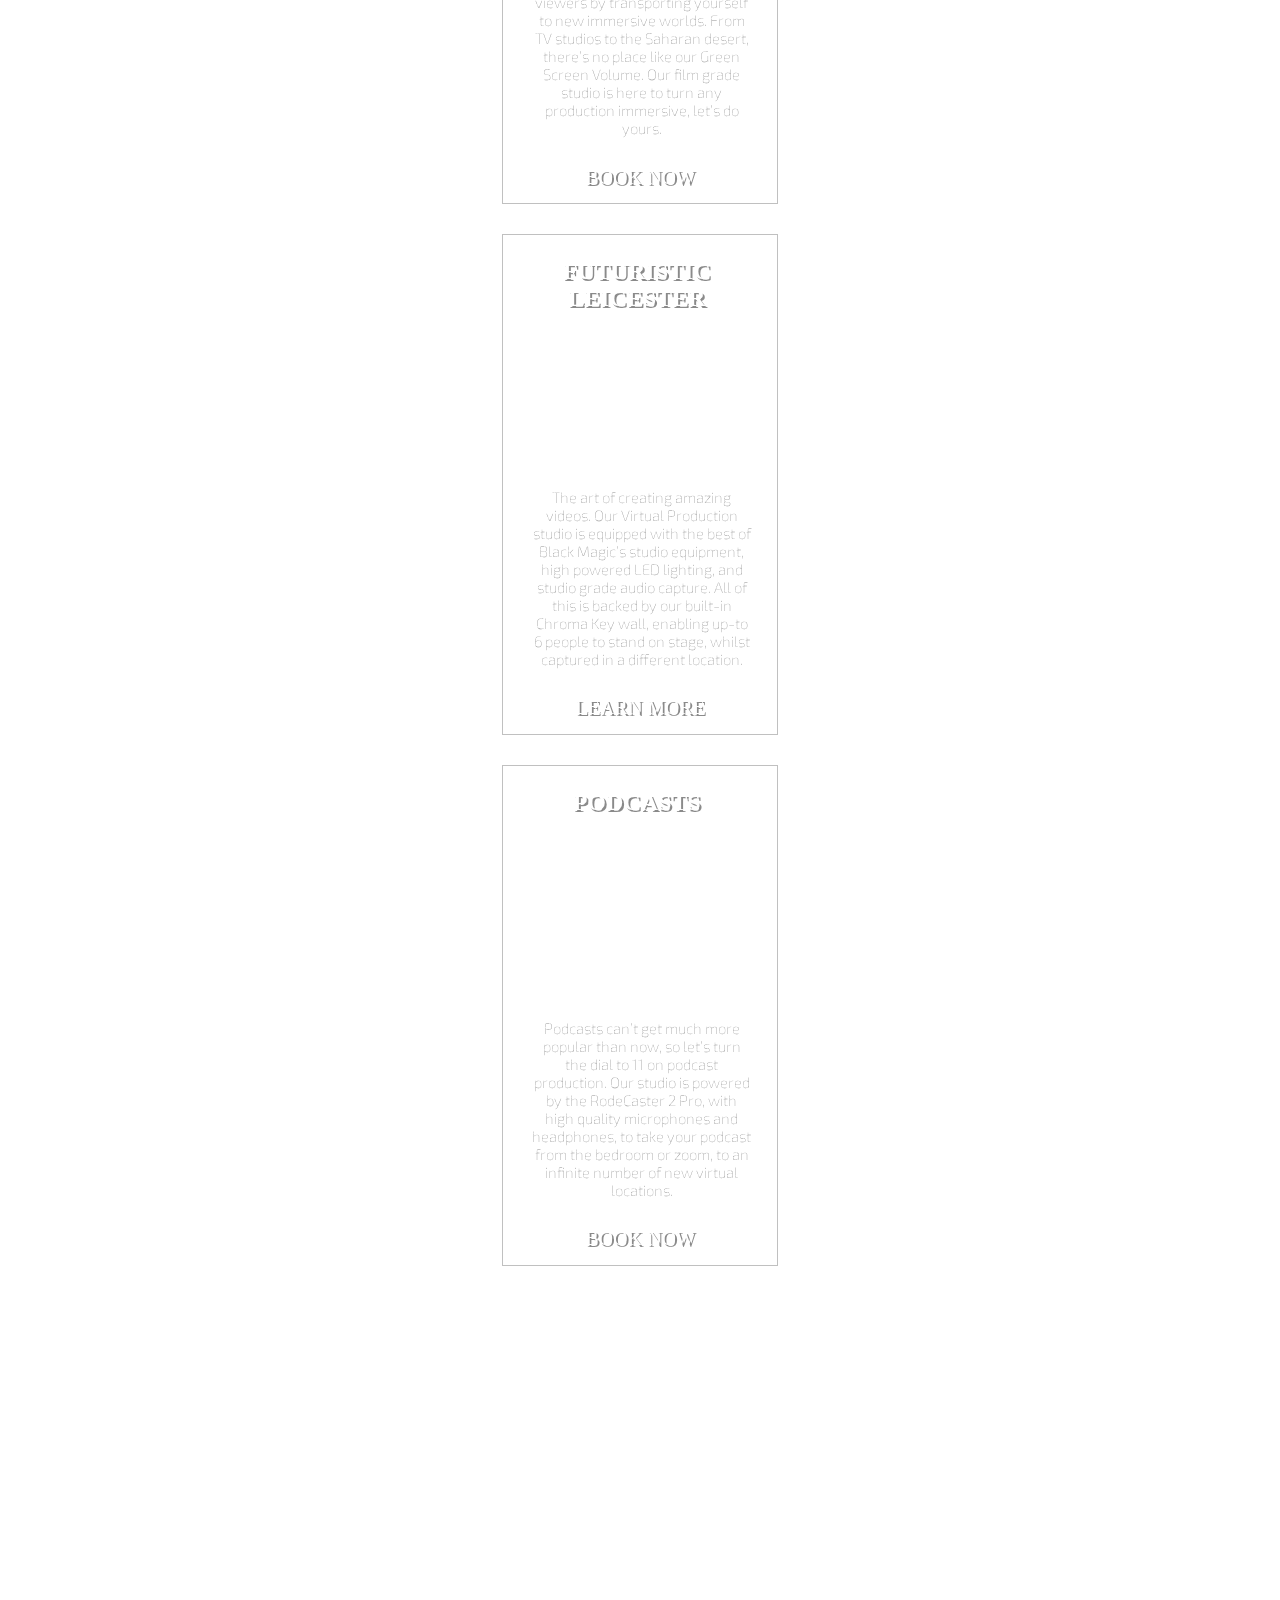
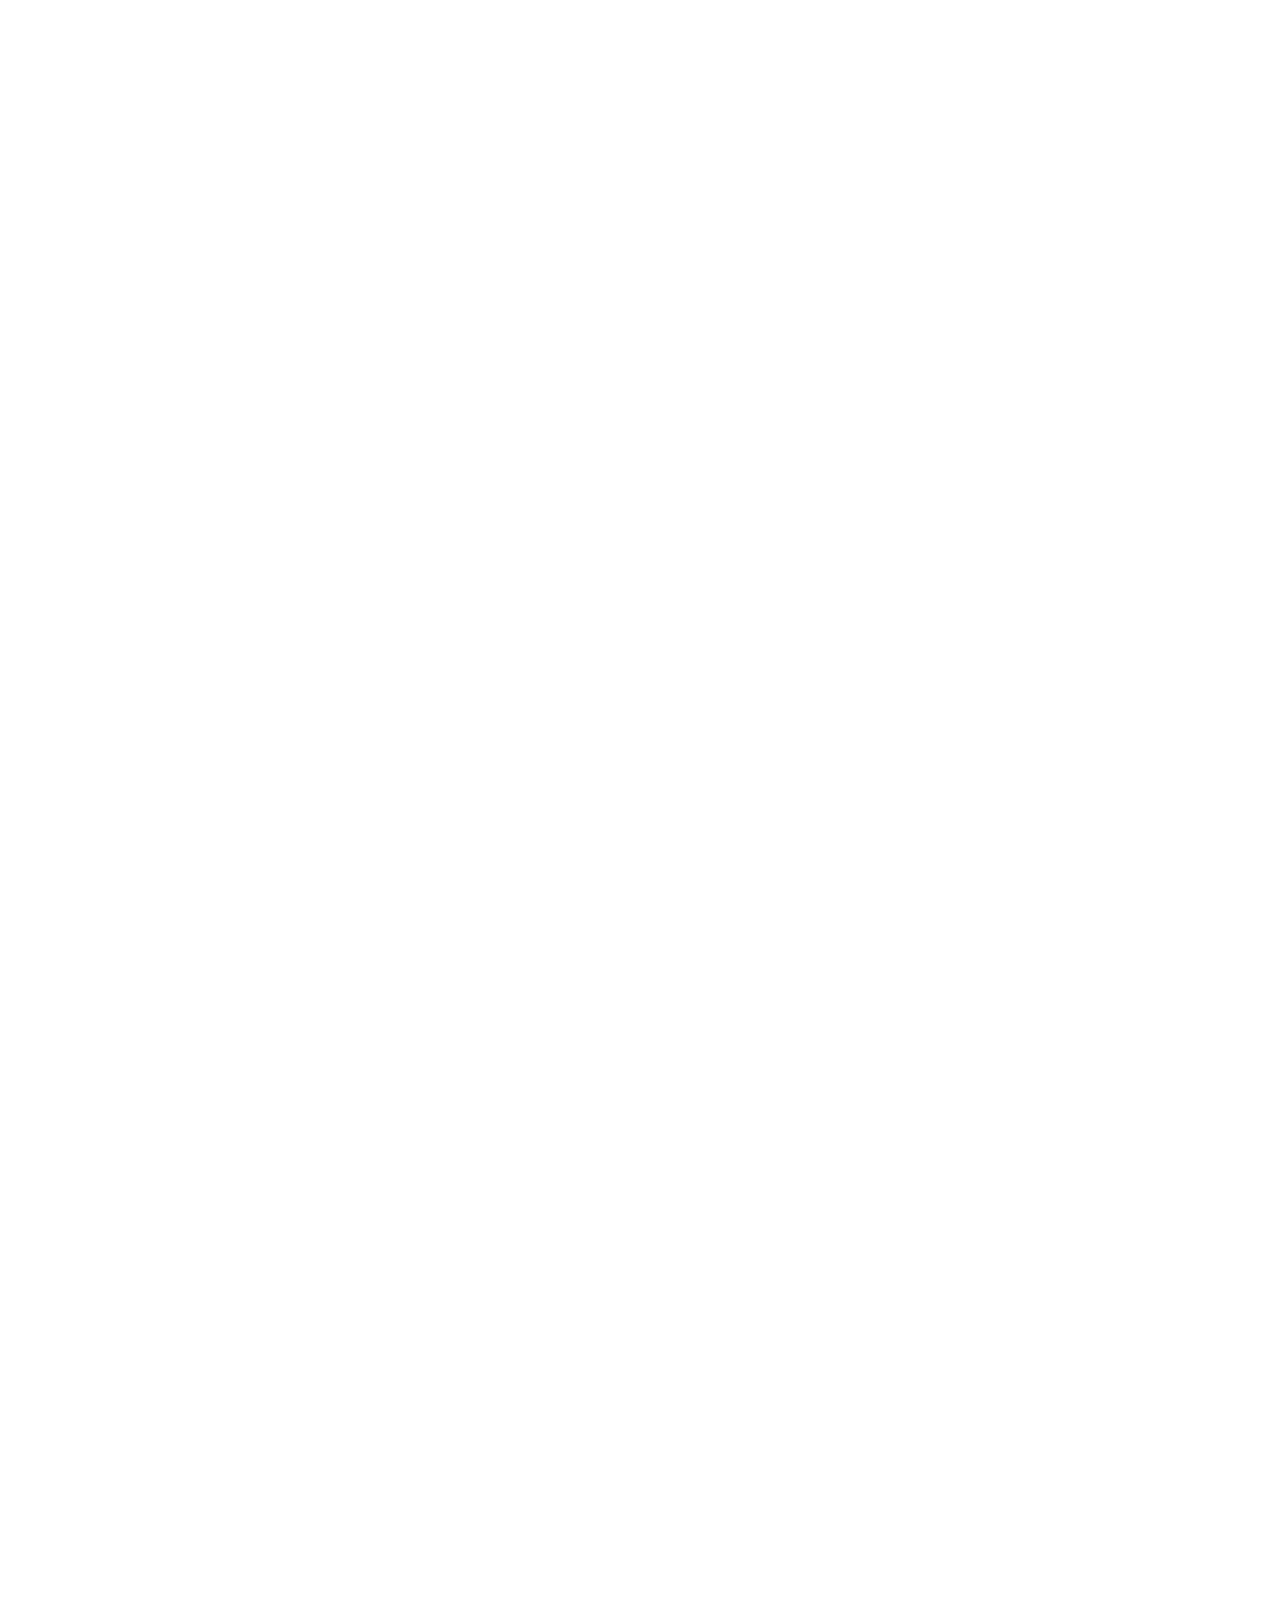
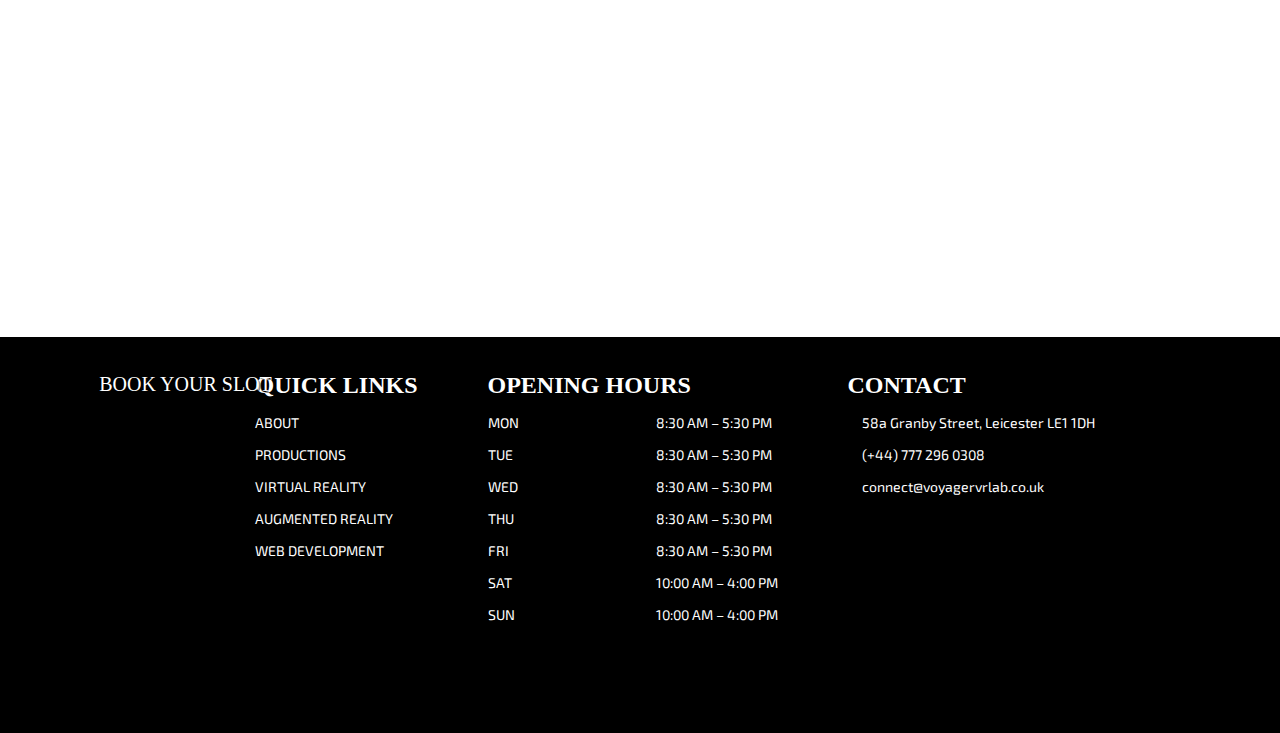
==== commit 3d94c063: "Update index.html" ====
--- a/index.html
+++ b/index.html
@@ -26,6 +26,7 @@
     <head>
         <meta charset="UTF-8">
         <meta name="viewport" content="width=device-width, initial-scale=1">
+        <link rel="icon" href="assets/images/tab-icon.webp">
         <title>Reality Reimagined - Voyager</title>
 
         <!-- Fonts -->
@@ -43,6 +44,16 @@
 		<link rel="stylesheet" href="assets/css/slideshow.css"/>
         <!-- Overrites -->
         <link rel="stylesheet" href="assets/css/display-overrite.css"/>
+
+        <!-- Google Analytics -->
+        <script async src="https://www.googletagmanager.com/gtag/js?id=G-2W3TZYHJQ1"></script>
+        <script>
+            window.dataLayer = window.dataLayer || [];
+            function gtag(){dataLayer.push(arguments);}
+            gtag('js', new Date());
+
+            gtag('config', 'G-2W3TZYHJQ1');
+        </script>
     </head>
     <body class="initial-loading">
         <div id="before-main">
@@ -55,16 +66,14 @@
 
             <div id="header">
                 <div id="header-container">
-                    <video id="bg-video" autoplay muted onloadedmetadata="this.muted = true" loop>
-                        <source src="assets/videos/reel.mp4" type="video/mp4">
-                    </video>
+                    <video id="bg-video" src="assets/videos/reel.mp4" autoplay muted onloadedmetadata="this.muted = true" loop playsinline></video>
                     <img class="border" src="assets/images/slideshow/outline.webp">
                     <div class="middle" scroll-transition="slide-up">
                         <img src="assets/images/header-section/middle-bg.webp">
 
                         <div id="voyager-header-target">
                             <div id="voyager-navbar-mover">
-                                <div id="voyager"></div>
+                                <a id="voyager" href="#"></a>
                             </div>
                         </div>
                         <h2 class="catchphrase thin-desktop desktop">REALITY REIMAGINED</h2>
@@ -140,11 +149,11 @@
                                 <img data-src="assets/images/slider/btn-arrow-next.webp">
                             </button>
                             <img class="wire-decor" data-src="assets/images/decor/wires-top.webp">
-                            <div id="project-slider" scroll-transition="slide-up">
+                            <div id="project-slider">
                                 <div class="column">
                                     <img class="wire-decor" data-src="assets/images/decor/wires-top.webp">
                                     <div class="panel-item panel-3d">
-                                        <img class="panel-item-img panel-3d-push" data-src="assets/images/project-section/immersive-worlds.avif">
+                                        <img class="panel-item-img panel-3d-push" data-src="assets/images/project-section/immersive-worlds.webp">
                                         <img class="panel-item-outline glow-hover" data-src="assets/images/project-section/panel-outline.webp">
                                         <div class="panel-item-overlay panel-3d-pop">
                                             <h4>Immersive Worlds</h4>
@@ -160,7 +169,7 @@
                                 <div class="column">
                                     <img class="wire-decor" data-src="assets/images/decor/wires-top.webp">
                                     <div class="panel-item panel-3d">
-                                        <img class="panel-item-img panel-3d-push" data-src="assets/images/global/futuristic-leicester.png">
+                                        <img class="panel-item-img panel-3d-push" data-src="assets/images/global/futuristic-leicester.webp">
                                         <img class="panel-item-outline glow-hover" data-src="assets/images/project-section/panel-outline.webp">
                                         <div class="panel-item-overlay panel-3d-pop">
                                             <h4>Futuristic Leicester</h4>
@@ -176,7 +185,7 @@
                                 <div class="column">
                                     <img class="wire-decor" data-src="assets/images/decor/wires-top.webp">
                                     <div class="panel-item panel-3d">
-                                        <img class="panel-item-img panel-3d-push" data-src="assets/images/global/podcasts.jpg">
+                                        <img class="panel-item-img panel-3d-push" data-src="assets/images/global/podcasts.webp">
                                         <img class="panel-item-outline glow-hover" data-src="assets/images/project-section/panel-outline.webp">
                                         <div class="panel-item-overlay panel-3d-pop">
                                             <h4>Podcasts</h4>
@@ -208,7 +217,7 @@
                     <ul class="grid-container" scroll-transition-list="200" scroll-transition="slide-up">
                         <li>
                             <a class="grid-item panel-3d" href="green-screen-production.html">
-                                <img class="service-img panel-3d-push" data-src="assets/images/shared/virtual-productions.jpg">
+                                <img class="service-img panel-3d-push" data-src="assets/images/shared/virtual-productions.webp">
                                 <div class="grid-item-bg glow-hover"></div>
                                 <div class="grid-item-decor panel-3d-pop"></div>
                                 <span class="service-no panel-3d-pop">01</span>
@@ -218,7 +227,7 @@
                         </li>
                         <li>
                             <a class="grid-item panel-3d">
-                                <img class="service-img panel-3d-push" data-src="assets/images/service-section/lfd-stall.png">
+                                <img class="service-img panel-3d-push" data-src="assets/images/service-section/lfd-stall.webp">
                                 <div class="grid-item-bg glow-hover"></div>
                                 <div class="grid-item-decor panel-3d-pop"></div>
                                 <span class="service-no panel-3d-pop">02</span>
@@ -238,7 +247,7 @@
                         </li>
                         <li>
                             <a class="grid-item panel-3d">
-                                <img class="service-img panel-3d-push" data-src="assets/images/service-section/augmented-reality.png">
+                                <img class="service-img panel-3d-push" data-src="assets/images/service-section/augmented-reality.webp">
                                 <div class="grid-item-bg glow-hover"></div>
                                 <div class="grid-item-decor panel-3d-pop"></div>
                                 <span class="service-no panel-3d-pop">04</span>
@@ -248,7 +257,7 @@
                         </li>
                         <li>
                             <a class="grid-item panel-3d">
-                                <img class="service-img panel-3d-push" data-src="assets/images/service-section/software-and-apps.png">
+                                <img class="service-img panel-3d-push" data-src="assets/images/service-section/software-and-apps.webp">
                                 <div class="grid-item-bg glow-hover"></div>
                                 <div class="grid-item-decor panel-3d-pop"></div>
                                 <span class="service-no panel-3d-pop">05</span>
@@ -258,7 +267,7 @@
                         </li>
                         <li>
                             <a class="grid-item panel-3d">
-                                <img class="service-img panel-3d-push" data-src="assets/images/service-section/immersive-websites.png">
+                                <img class="service-img panel-3d-push" data-src="assets/images/service-section/immersive-websites.webp">
                                 <div class="grid-item-bg glow-hover"></div>
                                 <div class="grid-item-decor panel-3d-pop"></div>
                                 <span class="service-no panel-3d-pop">06</span>
@@ -296,25 +305,25 @@
                         </button>
                         <div id="slideshow-slider">
                             <div class="slide" data-caption="Automaton" data-description="The Voyager Automaton, best in-class robotics. Our Automaton was crafted for our users in our Virtual Reality experiences. Designed to be inclusive of all users, the Automaton is here to stay!">
-                                <video src="assets/videos/shared/automaton-running.mp4" poster="assets/images/video-thumbnails/automaton-running-thumbnail.png" autoplay muted onloadedmetadata="this.muted = true" loop></video>
+                                <video src="assets/videos/shared/automaton-running.mp4" autoplay muted onloadedmetadata="this.muted = true" loop playsinline></video>
                             </div>
                             <div class="slide" data-caption="Director Cam" data-description="Smile for the Camera! Our innovative Director cams are used for navigation and directed content within our virtual worlds,With all the equipment you would ever need, our studio is ready for your production now! "">
-                                <video src="assets/videos/shared/director-cam-entrance.mp4" poster="assets/images/video-thumbnails/director-cam-thumbnail.png" autoplay muted onloadedmetadata="this.muted = true" loop></video>
+                                <video src="assets/videos/shared/director-cam-entrance.mp4" autoplay muted onloadedmetadata="this.muted = true" loop playsinline></video>
                             </div>
                             <div class="slide" data-caption="Futuristic Leicester City" data-description="Welcome to the Leicester of the future, take a glimpse into what our beautiful city will become in just a few decades!"">
-                                <video src="assets/videos/shared/futuristic-leicester.mp4" poster="assets/images/video-thumbnails/futuristic-leicester-thumbnail.png" autoplay muted onloadedmetadata="this.muted = true" loop></video>
+                                <video src="assets/videos/reel.mp4" autoplay muted onloadedmetadata="this.muted = true" loop playsinline></video>
                             </div>
                             <!-- <div class="slide" data-caption="Caption 1" data-description="Our Virtual Production Studio is equipped with a comfy and cozy green room for all the talent to kick back and relax, or get some work done!">
-                                <img data-src="assets/images/slideshow/image017.jpg">
+                                <img data-src="assets/images/slideshow/image017.webp">
                             </div>
                             <div class="slide" data-caption="Film-Grade Equipment" data-description="With all the equipment you would ever need, our studio is ready for your production now! "">
-                                <img data-src="assets/images/slideshow/image019.jpg">
+                                <img data-src="assets/images/slideshow/image019.webp">
                             </div>
                             <div class="slide" data-caption="Podcast" data-description="Our Podcast setup was designed with your podcast in mind, supporting up to 4 speakers in a whole new virtual world."">
-                                <img data-src="assets/images/global/podcasts.jpg">
+                                <img data-src="assets/images/global/podcasts.webp">
                             </div>
                             <div class="slide" data-caption="Futuristic Leicester" data-description="Our favourite virtual world. Picture your next production set here, or a VR experience in a totally different location. The choice is yours."">
-                                <img data-src="assets/images/global/futuristic-leicester.png">
+                                <img data-src="assets/images/global/futuristic-leicester.webp">
                             </div> -->
                         </div>
                     </div>
@@ -390,7 +399,6 @@
         <script type="module" src="assets/js/main.js"></script>
         <script type="module" src="assets/js/db-connect.js"></script>
         <script type="module" src="assets/js/notice-board.js"></script>
-        <script type="module" src="assets/js/booking-system.js"></script>
         <script type="module" src="assets/js/ham-menu.js"></script>
 
         <div id="modules">
@@ -399,6 +407,7 @@
             <script type="module" src="assets/js/voyager-3d.js"></script>
             <script type="module" src="assets/js/dropdowns.js"></script>
             <script type="module" src="assets/js/cursor.js"></script>
+            <script type="module" src="assets/js/booking-system.js"></script>
 
             <!-- Page Specific -->
             <script type="module" src="assets/js/slider-inits/index-sliders.js"></script>
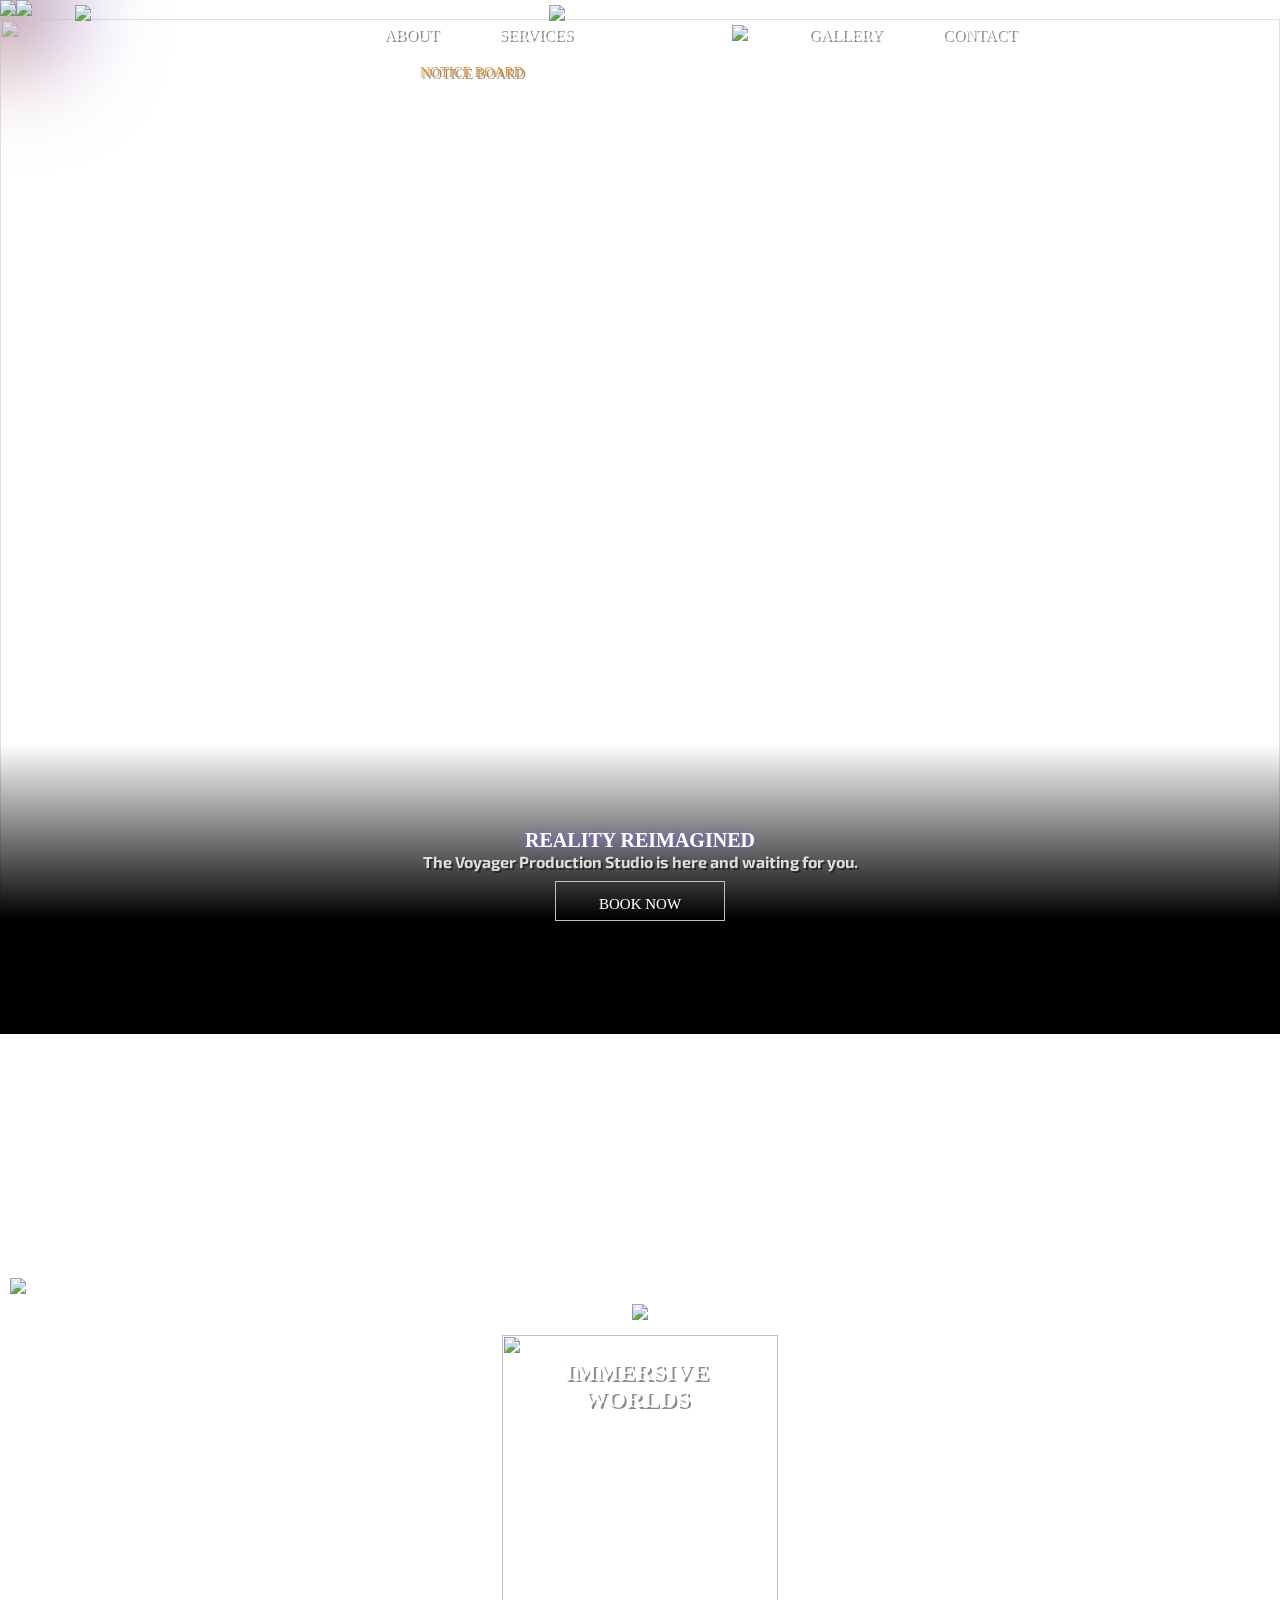
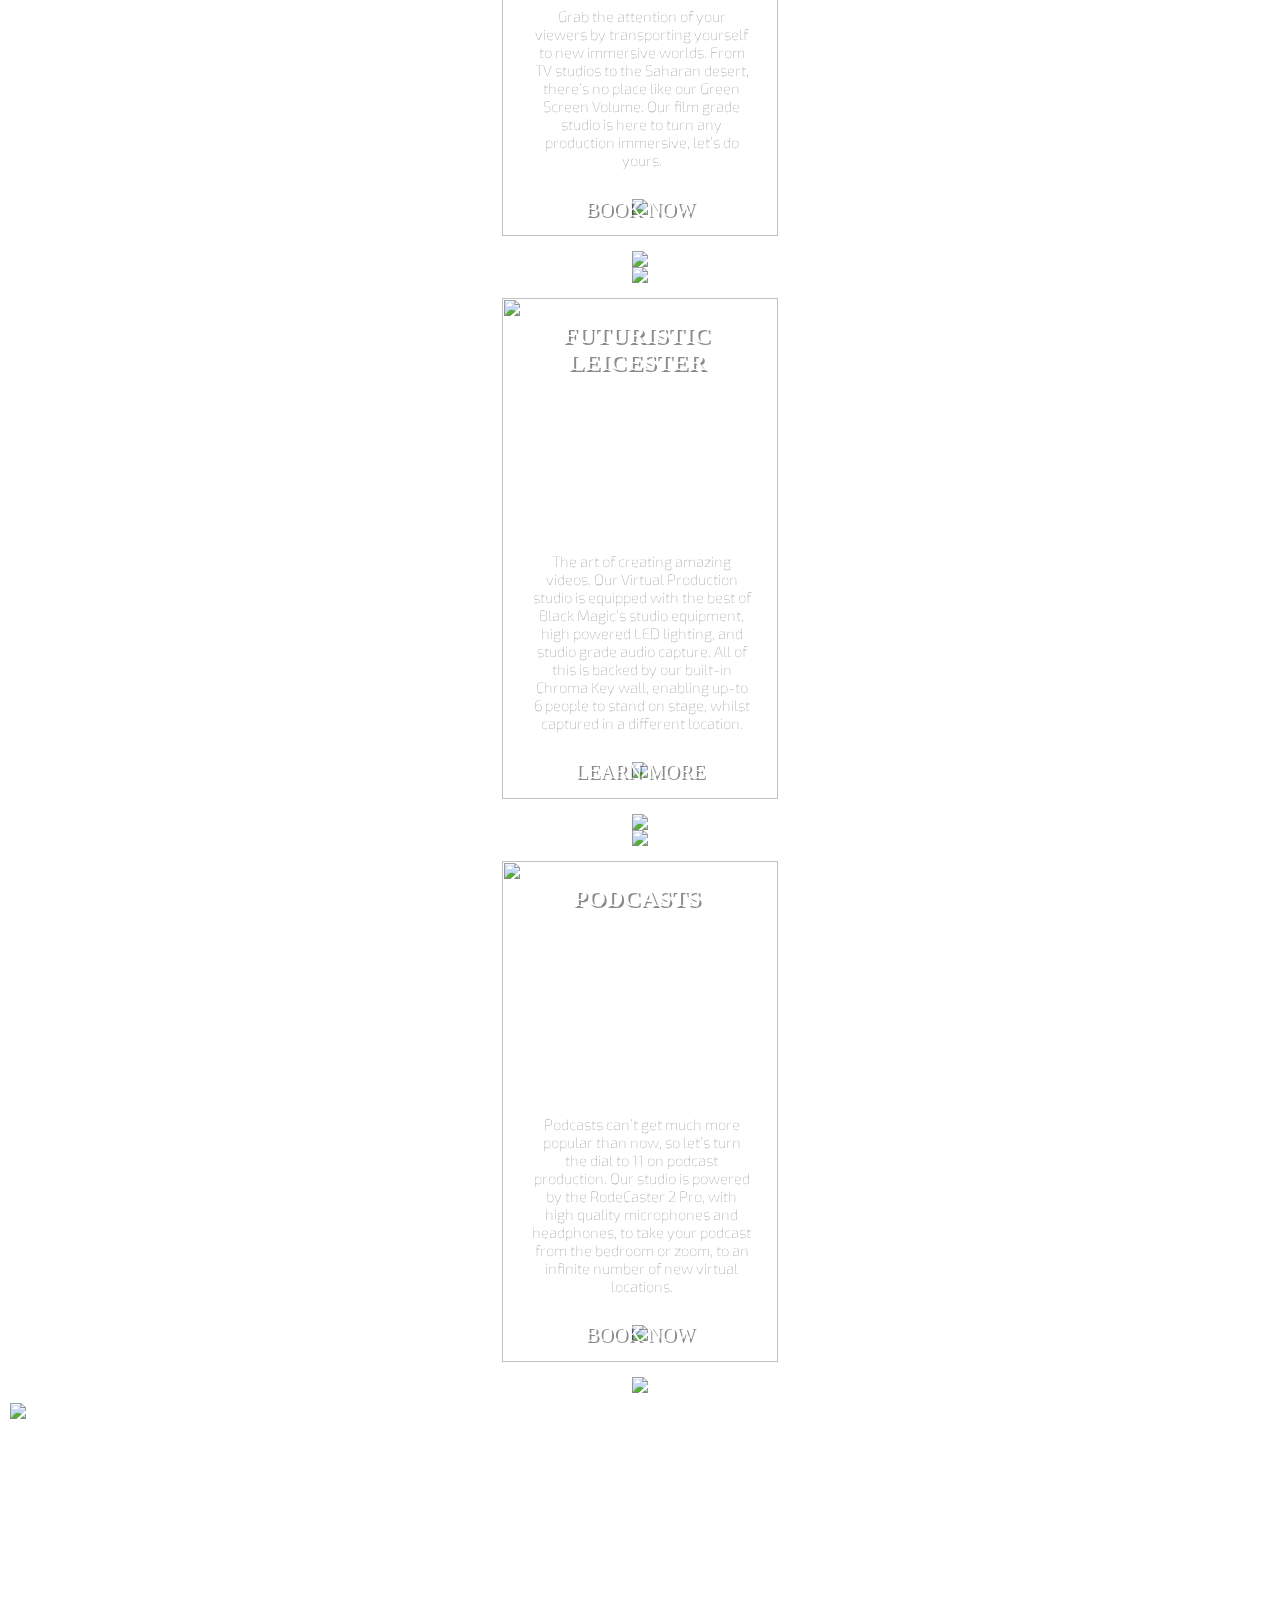
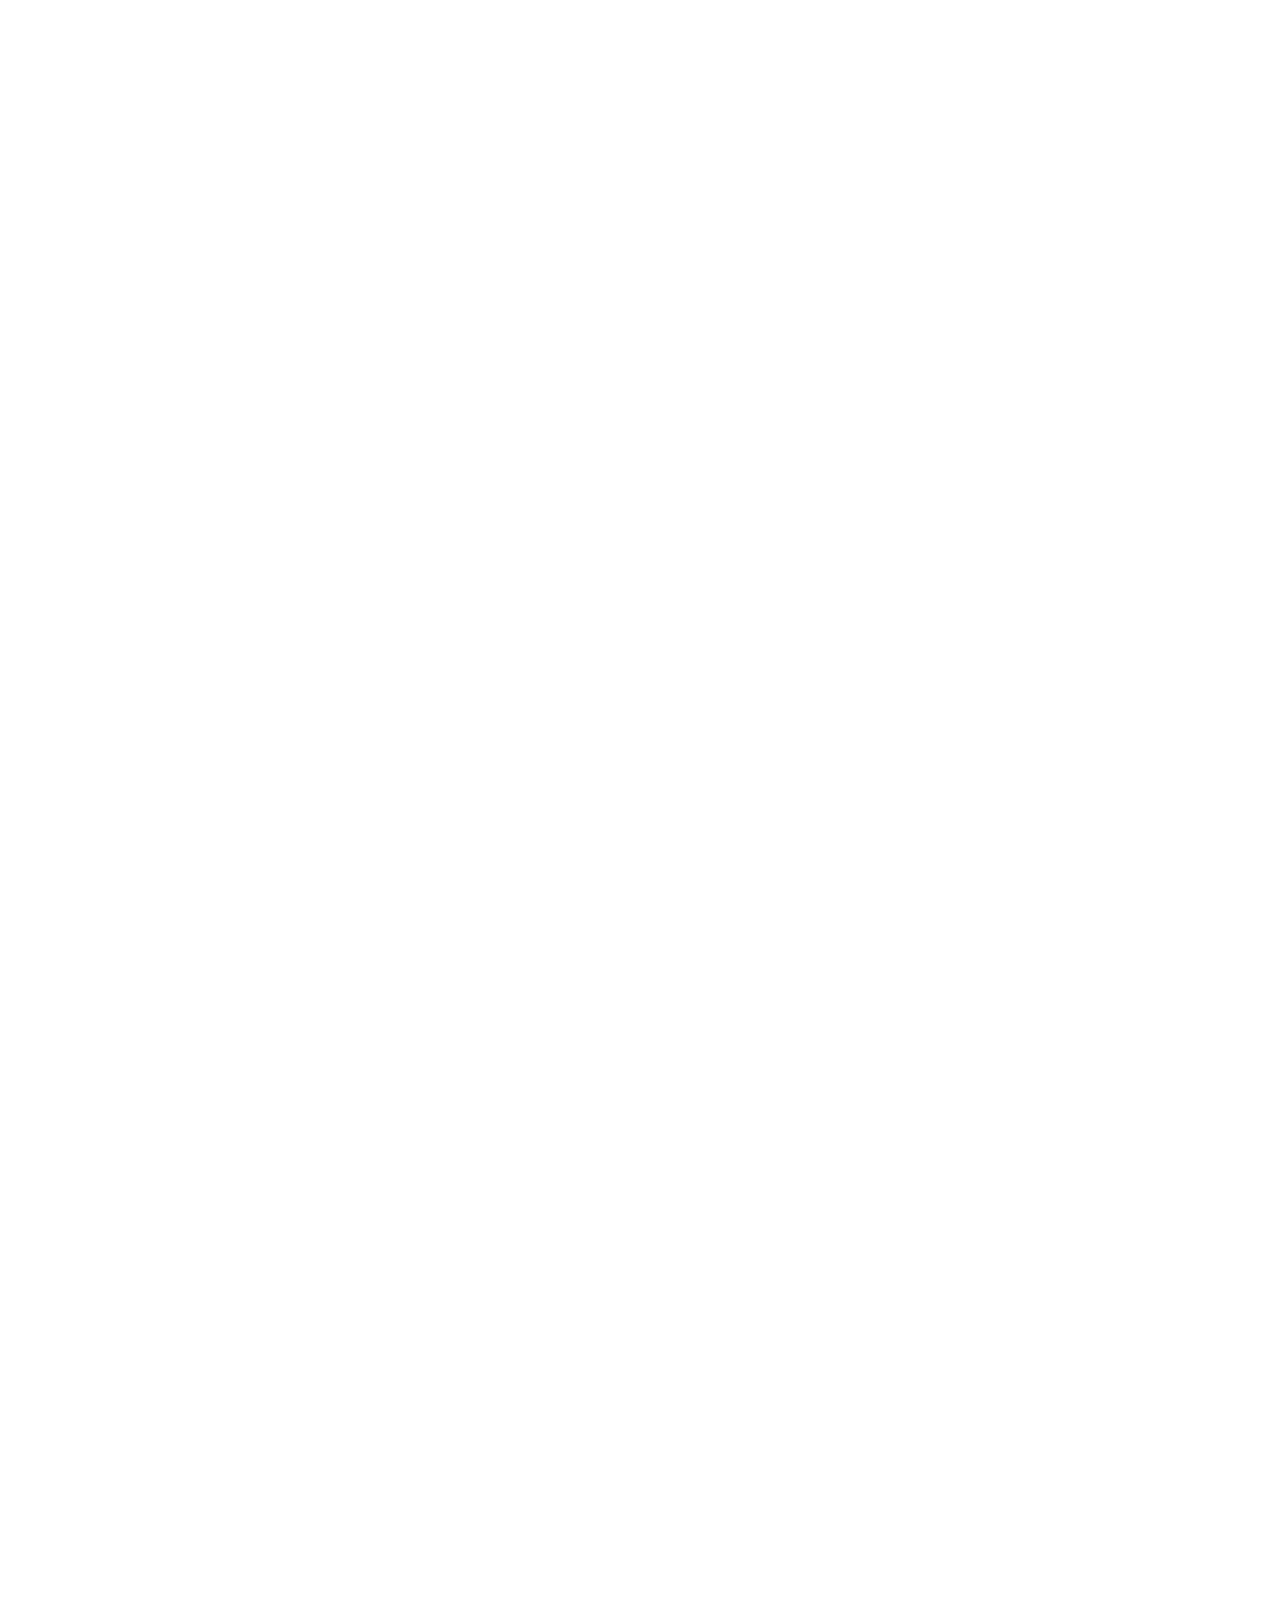
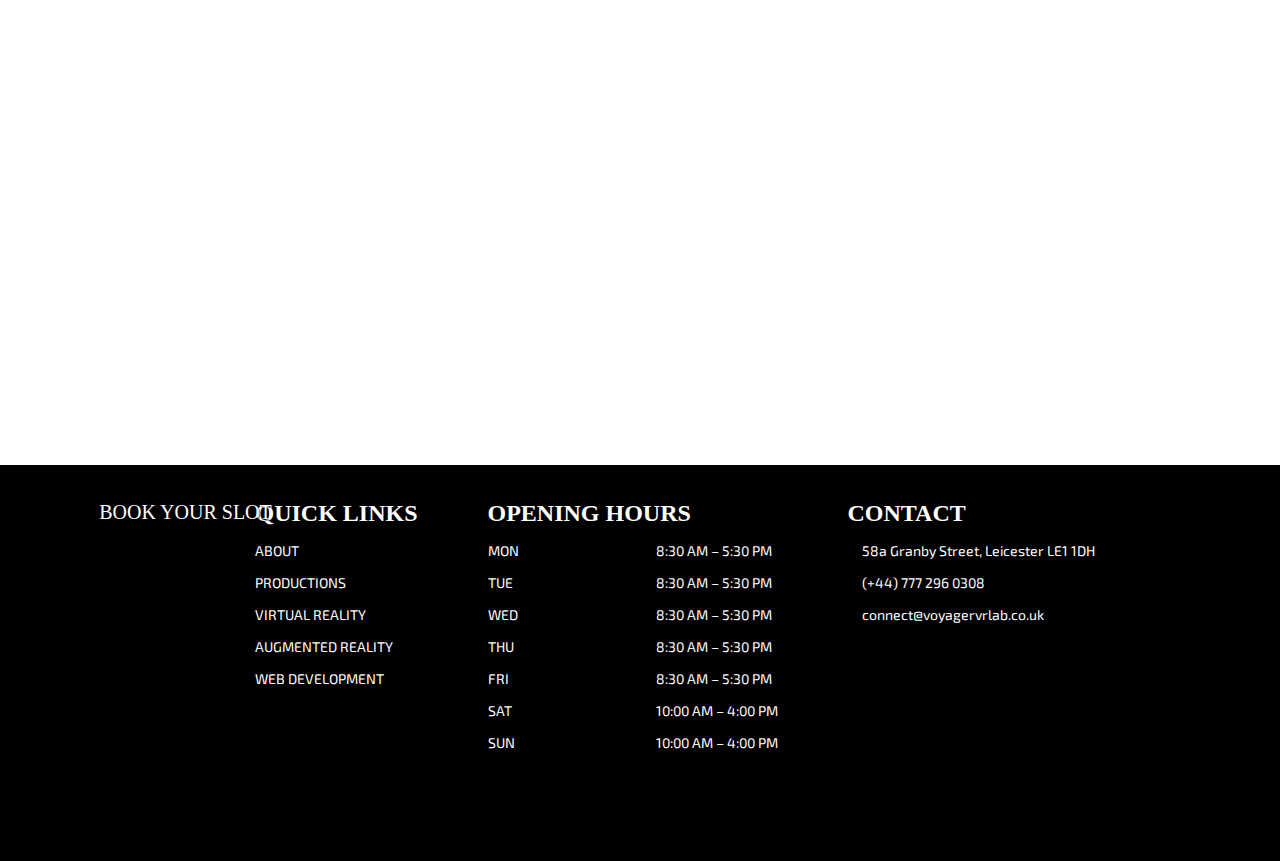
==== commit 253567c3: "project slider tweaks" ====
--- a/index.html
+++ b/index.html
@@ -26,7 +26,7 @@
     <head>
         <meta charset="UTF-8">
         <meta name="viewport" content="width=device-width, initial-scale=1">
-        <link rel="icon" href="assets/images/tab-icon.webp">
+        <link rel="icon" href="assets/images/browser-icon.webp">
         <title>Reality Reimagined - Voyager</title>
 
         <!-- Fonts -->
@@ -66,7 +66,7 @@
 
             <div id="header">
                 <div id="header-container">
-                    <video id="bg-video" src="assets/videos/reel.mp4" autoplay muted onloadedmetadata="this.muted = true" loop playsinline></video>
+                    <video id="bg-video" src="assets/videos/reel.mp4" playsinline autoplay muted loop onloadedmetadata="this.muted = true"></video>
                     <img class="border" src="assets/images/slideshow/outline.webp">
                     <div class="middle" scroll-transition="slide-up">
                         <img src="assets/images/header-section/middle-bg.webp">
@@ -137,69 +137,69 @@
                     </div>
     
                     <div class="content-container">
-                        <img class="geometry" data-src="assets/images/decor/wireframes/geometry-3.webp">
-                        <img class="geometry" data-src="assets/images/decor/wireframes/geometry-4.webp">
+                        <img class="geometry" src="assets/images/decor/wireframes/geometry-3.webp">
+                        <img class="geometry" src="assets/images/decor/wireframes/geometry-4.webp">
                         <div class="project-container slider-container">
                             <button class="prev-btn">
-                                <img data-src="assets/images/slider/btn-arrow-prev.webp">
-                                <img data-src="assets/images/slider/btn-arrow-prev.webp">
+                                <img src="assets/images/slider/btn-arrow-prev.webp">
+                                <img src="assets/images/slider/btn-arrow-prev.webp">
                             </button>
                             <button class="next-btn">
-                                <img data-src="assets/images/slider/btn-arrow-next.webp">
-                                <img data-src="assets/images/slider/btn-arrow-next.webp">
+                                <img src="assets/images/slider/btn-arrow-next.webp">
+                                <img src="assets/images/slider/btn-arrow-next.webp">
                             </button>
-                            <img class="wire-decor" data-src="assets/images/decor/wires-top.webp">
+                            <img class="wire-decor" src="assets/images/decor/wires-top.webp">
                             <div id="project-slider">
                                 <div class="column">
-                                    <img class="wire-decor" data-src="assets/images/decor/wires-top.webp">
+                                    <img class="wire-decor" src="assets/images/decor/wires-top.webp">
                                     <div class="panel-item panel-3d">
-                                        <img class="panel-item-img panel-3d-push" data-src="assets/images/project-section/immersive-worlds.webp">
-                                        <img class="panel-item-outline glow-hover" data-src="assets/images/project-section/panel-outline.webp">
+                                        <img class="panel-item-img panel-3d-push" src="assets/images/project-section/immersive-worlds.webp">
+                                        <img class="panel-item-outline glow-hover" src="assets/images/project-section/panel-outline.webp">
                                         <div class="panel-item-overlay panel-3d-pop">
                                             <h4>Immersive Worlds</h4>
                                             <span>Grab the attention of your viewers by transporting yourself to new immersive worlds. From TV studios to the Saharan desert, there’s no place like our Green Screen Volume. Our film grade studio is here to turn any production immersive, let’s do yours.</span>
                                             <a href="green-screen-production.html" class="btn">
-                                                <img data-src="assets/images/btns/btn-3-contained.webp">
+                                                <img src="assets/images/btns/btn-3-contained.webp">
                                                 <span>Book Now</span>
                                             </a>
                                         </div>
                                     </div>
-                                    <img class="wire-decor" data-src="assets/images/decor/wires-bottom.webp">
+                                    <img class="wire-decor" src="assets/images/decor/wires-bottom.webp">
                                 </div>
                                 <div class="column">
-                                    <img class="wire-decor" data-src="assets/images/decor/wires-top.webp">
+                                    <img class="wire-decor" src="assets/images/decor/wires-top.webp">
                                     <div class="panel-item panel-3d">
-                                        <img class="panel-item-img panel-3d-push" data-src="assets/images/global/futuristic-leicester.webp">
-                                        <img class="panel-item-outline glow-hover" data-src="assets/images/project-section/panel-outline.webp">
+                                        <img class="panel-item-img panel-3d-push" src="assets/images/global/futuristic-leicester.webp">
+                                        <img class="panel-item-outline glow-hover" src="assets/images/project-section/panel-outline.webp">
                                         <div class="panel-item-overlay panel-3d-pop">
                                             <h4>Futuristic Leicester</h4>
                                             <span>The art of creating amazing videos. Our Virtual Production studio is equipped with the best of Black Magic’s studio equipment, high powered LED lighting, and studio grade audio capture. All of this is backed by our built-in Chroma Key wall, enabling up-to 6 people to stand on stage, whilst captured in a different location.</span>
                                             <a href="green-screen-production.html" class="btn">
-                                                <img data-src="assets/images/btns/btn-3-contained.webp">
+                                                <img src="assets/images/btns/btn-3-contained.webp">
                                                 <span>Learn More</span>
                                             </a>
                                         </div>
                                     </div>
-                                    <img class="wire-decor" data-src="assets/images/decor/wires-bottom.webp">
+                                    <img class="wire-decor" src="assets/images/decor/wires-bottom.webp">
                                 </div>
                                 <div class="column">
-                                    <img class="wire-decor" data-src="assets/images/decor/wires-top.webp">
+                                    <img class="wire-decor" src="assets/images/decor/wires-top.webp">
                                     <div class="panel-item panel-3d">
-                                        <img class="panel-item-img panel-3d-push" data-src="assets/images/global/podcasts.webp">
-                                        <img class="panel-item-outline glow-hover" data-src="assets/images/project-section/panel-outline.webp">
+                                        <img class="panel-item-img panel-3d-push" src="assets/images/global/podcasts.webp">
+                                        <img class="panel-item-outline glow-hover" src="assets/images/project-section/panel-outline.webp">
                                         <div class="panel-item-overlay panel-3d-pop">
                                             <h4>Podcasts</h4>
                                             <span>Podcasts can’t get much more popular than now, so let’s turn the dial to 11 on podcast production. Our studio is powered by the RodeCaster 2 Pro, with high quality microphones and headphones, to take your podcast from the bedroom or zoom, to an infinite number of new virtual locations.</span>
                                             <a href="green-screen-production.html" class="btn">
-                                                <img data-src="assets/images/btns/btn-3-contained.webp">
+                                                <img src="assets/images/btns/btn-3-contained.webp">
                                                 <span>Book Now</span>
                                             </a>
                                         </div>
                                     </div>
-                                    <img class="wire-decor" data-src="assets/images/decor/wires-bottom.webp">
+                                    <img class="wire-decor" src="assets/images/decor/wires-bottom.webp">
                                 </div>
                             </div>
-                            <img class="wire-decor" data-src="assets/images/decor/wires-bottom.webp">
+                            <img class="wire-decor" src="assets/images/decor/wires-bottom.webp">
                         </div>
                     </div>
                 </div>
@@ -305,13 +305,13 @@
                         </button>
                         <div id="slideshow-slider">
                             <div class="slide" data-caption="Automaton" data-description="The Voyager Automaton, best in-class robotics. Our Automaton was crafted for our users in our Virtual Reality experiences. Designed to be inclusive of all users, the Automaton is here to stay!">
-                                <video src="assets/videos/shared/automaton-running.mp4" autoplay muted onloadedmetadata="this.muted = true" loop playsinline></video>
+                                <video src="assets/videos/shared/automaton-running.mp4" playsinline autoplay muted loop onloadedmetadata="this.muted = true"></video>
                             </div>
                             <div class="slide" data-caption="Director Cam" data-description="Smile for the Camera! Our innovative Director cams are used for navigation and directed content within our virtual worlds,With all the equipment you would ever need, our studio is ready for your production now! "">
-                                <video src="assets/videos/shared/director-cam-entrance.mp4" autoplay muted onloadedmetadata="this.muted = true" loop playsinline></video>
+                                <video src="assets/videos/shared/director-cam-entrance.mp4" playsinline autoplay muted loop onloadedmetadata="this.muted = true"></video>
                             </div>
                             <div class="slide" data-caption="Futuristic Leicester City" data-description="Welcome to the Leicester of the future, take a glimpse into what our beautiful city will become in just a few decades!"">
-                                <video src="assets/videos/reel.mp4" autoplay muted onloadedmetadata="this.muted = true" loop playsinline></video>
+                                <video src="assets/videos/reel.mp4" playsinline autoplay muted loop onloadedmetadata="this.muted = true"></video>
                             </div>
                             <!-- <div class="slide" data-caption="Caption 1" data-description="Our Virtual Production Studio is equipped with a comfy and cozy green room for all the talent to kick back and relax, or get some work done!">
                                 <img data-src="assets/images/slideshow/image017.webp">
--- a/assets/css/index.css
+++ b/assets/css/index.css
@@ -82,35 +82,6 @@
     pointer-events: none;
 }
 
-#header-container > .middle {
-    position: relative;
-    bottom: 0;
-    display: -webkit-box;
-    display: -ms-flexbox;
-    display: flex;
-    -webkit-box-orient: vertical;
-    -webkit-box-direction: normal;
-        -ms-flex-direction: column;
-            flex-direction: column;
-    -webkit-box-pack: end;
-        -ms-flex-pack: end;
-            justify-content: end;
-    -webkit-box-align: center;
-        -ms-flex-align: center;
-            align-items: center;
-    z-index: 1;
-    padding-bottom: 20px;
-    height: 100%;
-}
-
-#header-container > .middle > img {
-    position: absolute;
-    bottom: 0;
-    z-index: -1;
-
-    height: 250px;
-    width: 1400px;
-}
 
 .company-description {
     font-family: "Exo 2";
@@ -212,7 +183,7 @@
 
 #project-section .wire-decor {
     position: relative;
-    display: block;
+    /* display: block; */
 }
 
 #project-section .panel-item {
@@ -230,11 +201,15 @@
     transition: 0.5s ease-in-out;
 }
 
-#project-slider .slick-track > div:not(.slick-center) {
-    -webkit-transform: scale(0.75);
-    -ms-transform: scale(0.75);
+/* #project-slider .slick-track > div {
     transform: scale(0.75);
 }
+
+#project-slider .slick-track > div.slick-current,
+#project-slider .slick-track > div.slick-active,
+#project-slider .slick-track > div.slick-center {
+    transform: scale(1);
+} */
 
 #project-section .slider-container .prev-btn,
 #project-section .slider-container .next-btn {
@@ -527,7 +502,7 @@
 }
 
 #header-outside {
-    width: 0;
+    width: 80vw;
     height: 0;
     z-index: 1;
     display: -webkit-box;
@@ -535,25 +510,30 @@
     display: flex;
     -webkit-box-pack: center;
     -ms-flex-pack: center;
-    justify-content: end;
+    justify-content: start;
     background-color: #fff;
     -webkit-box-align: center;
     -ms-flex-align: center;
     align-items: center;
     flex-direction: column;
-    -webkit-transform: translateY(-20px);
-    -ms-transform: translateY(-20px);
-    transform: translateY(-20px);
+    transform: translateY(-90px);
 }
 
 #header-outside .company-description {
     position: relative;
     font-size: 16px;
+    text-align: center;
     text-wrap: nowrap;
 }
 
+@media (max-width: 430px) {
+    #header-outside .company-description {
+        font-size: 12px;
+    }
+}
+
 #header-outside .btn.book-now {
-    transformt: y;
+    top: 10px;
 }
 
 #header-outside .btn.book-now img {
@@ -715,21 +695,8 @@
 }
 
 @media (max-width: 768px) {
-    #voyager-header-target {
-    width: 1250px;
-    height: 1250px;
-    transform: translateY(90px);
-    }
-
-    #voyager {
-    left: 50%;
-    -webkit-transform: translate(-50%, -10%);
-    -ms-transform: translate(-50%, -10%);
-    transform: translate(-50%, -10%);
-    }
-
     #header {
-    height: 50vh;
+    height: 55vh;
     min-height: 350px;
     }
 
@@ -751,14 +718,12 @@
     align-items: end;
     position: fixed;
     top: 0;
-    height: 50vh;
+    height: calc(55vh + 11px);
     min-height: 350px;
     z-index: 10;
     }
 
-    #header-container > .middle > img {
-    height: 125px;
-    }
+
 
     #header-container .decor-container {
     height: 50vh;
@@ -930,6 +895,8 @@
     }
 }
 
+
+
 #testimonial-slider {
     display: -webkit-box;
     display: -ms-flexbox;
@@ -1128,4 +1095,4 @@
     transform-origin: left;
     scale: 0.8;
     }
-}+}
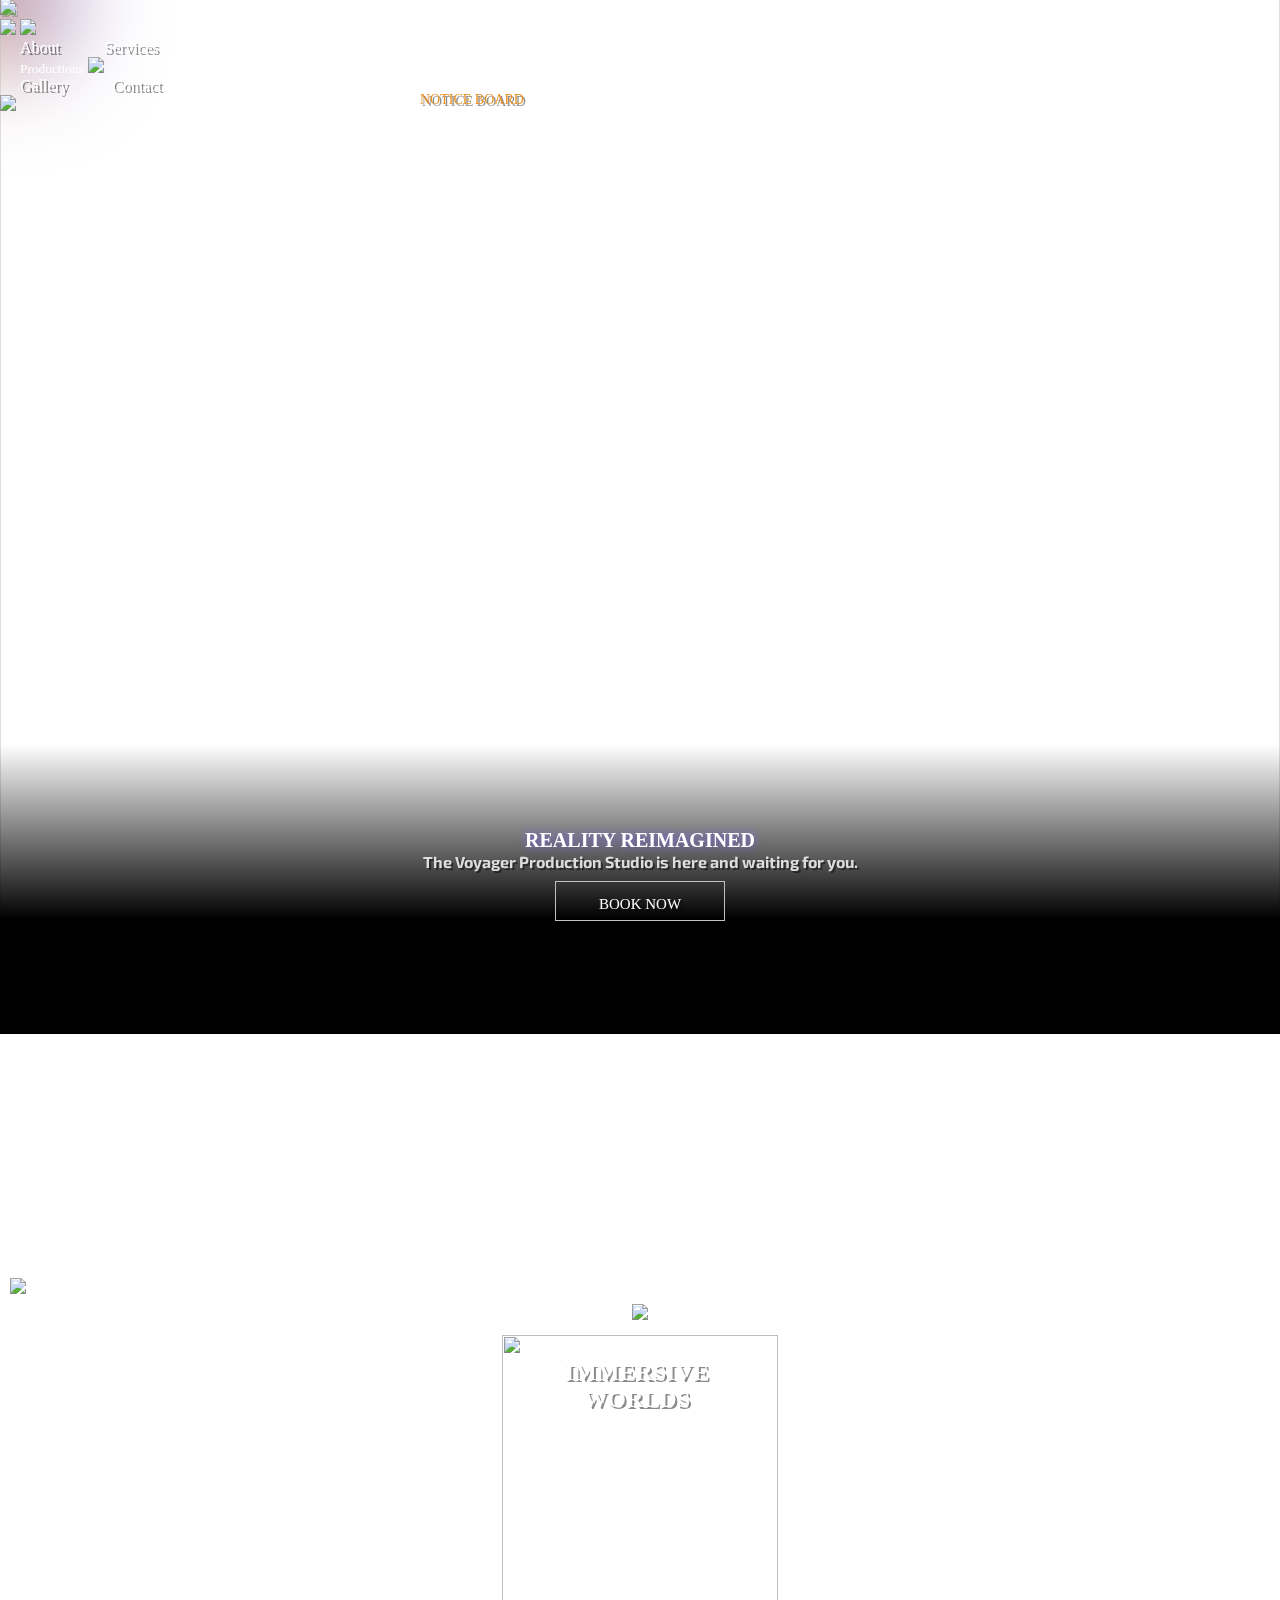
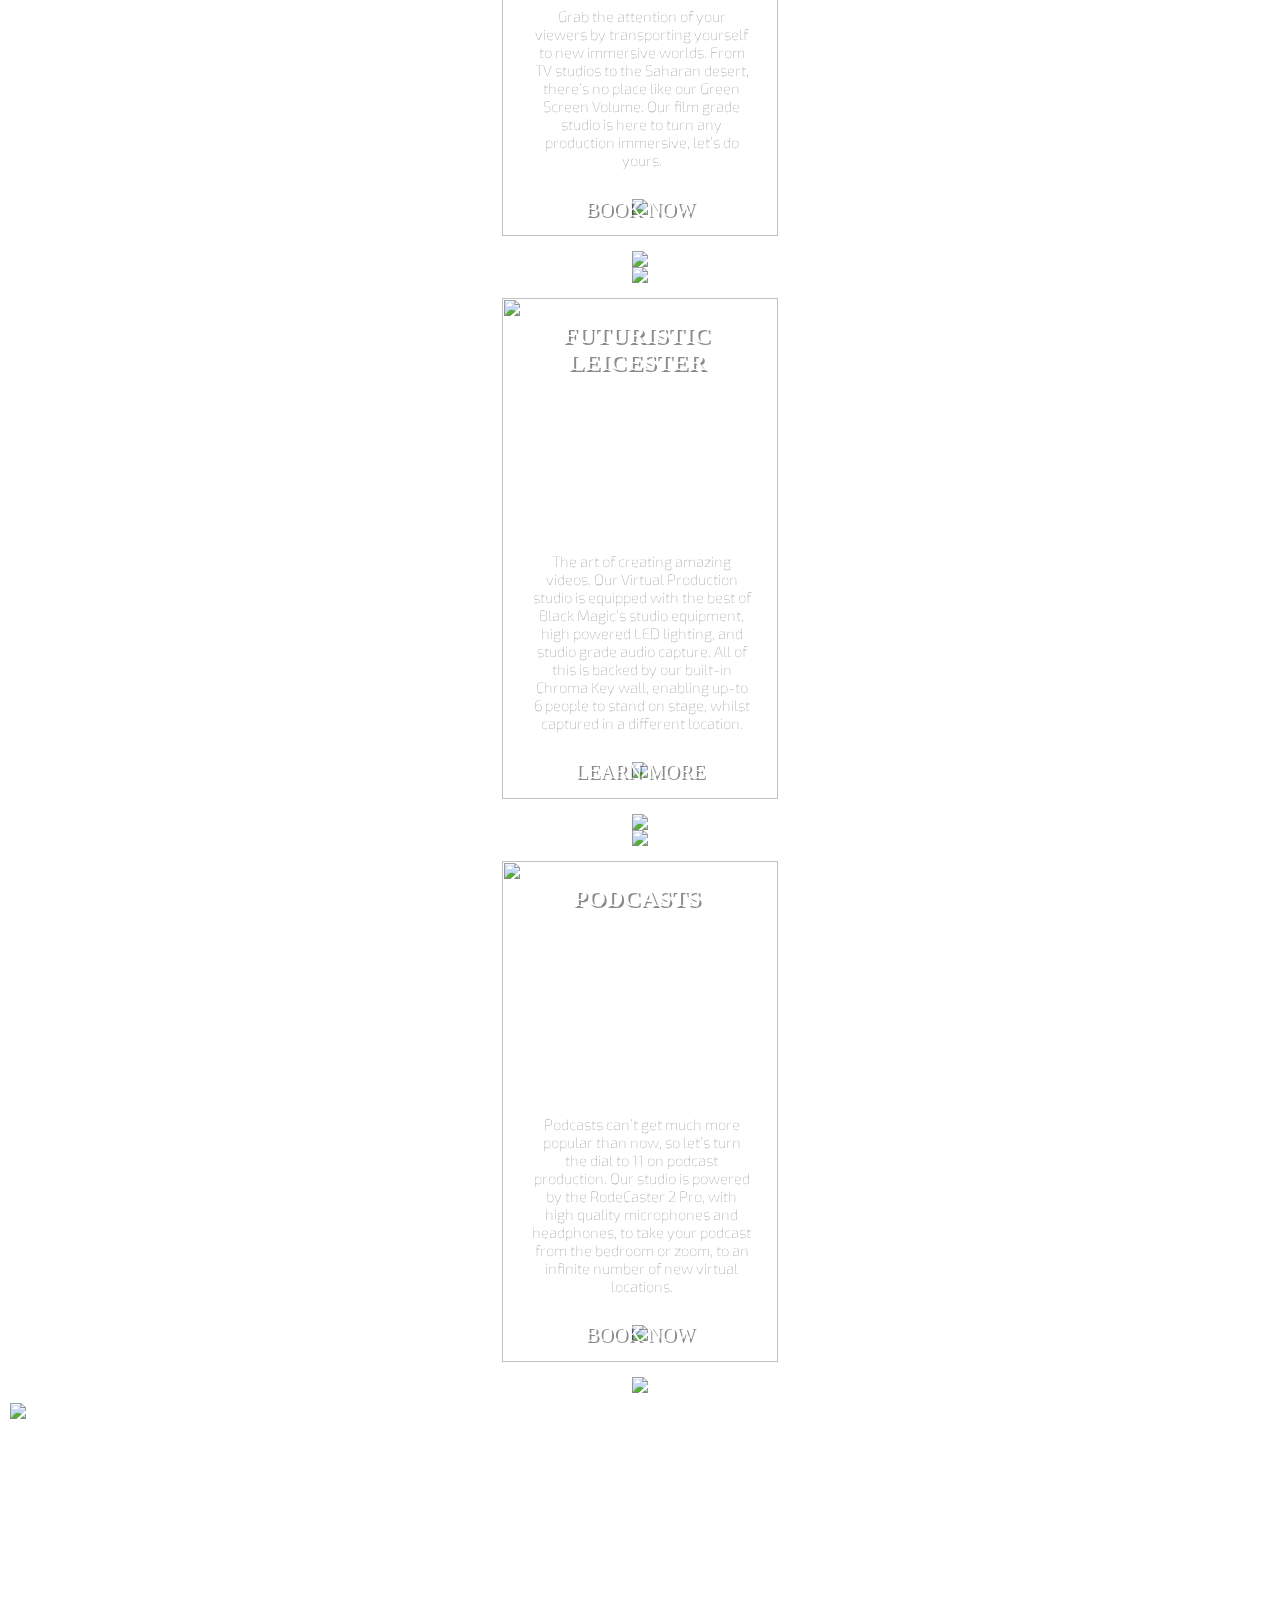
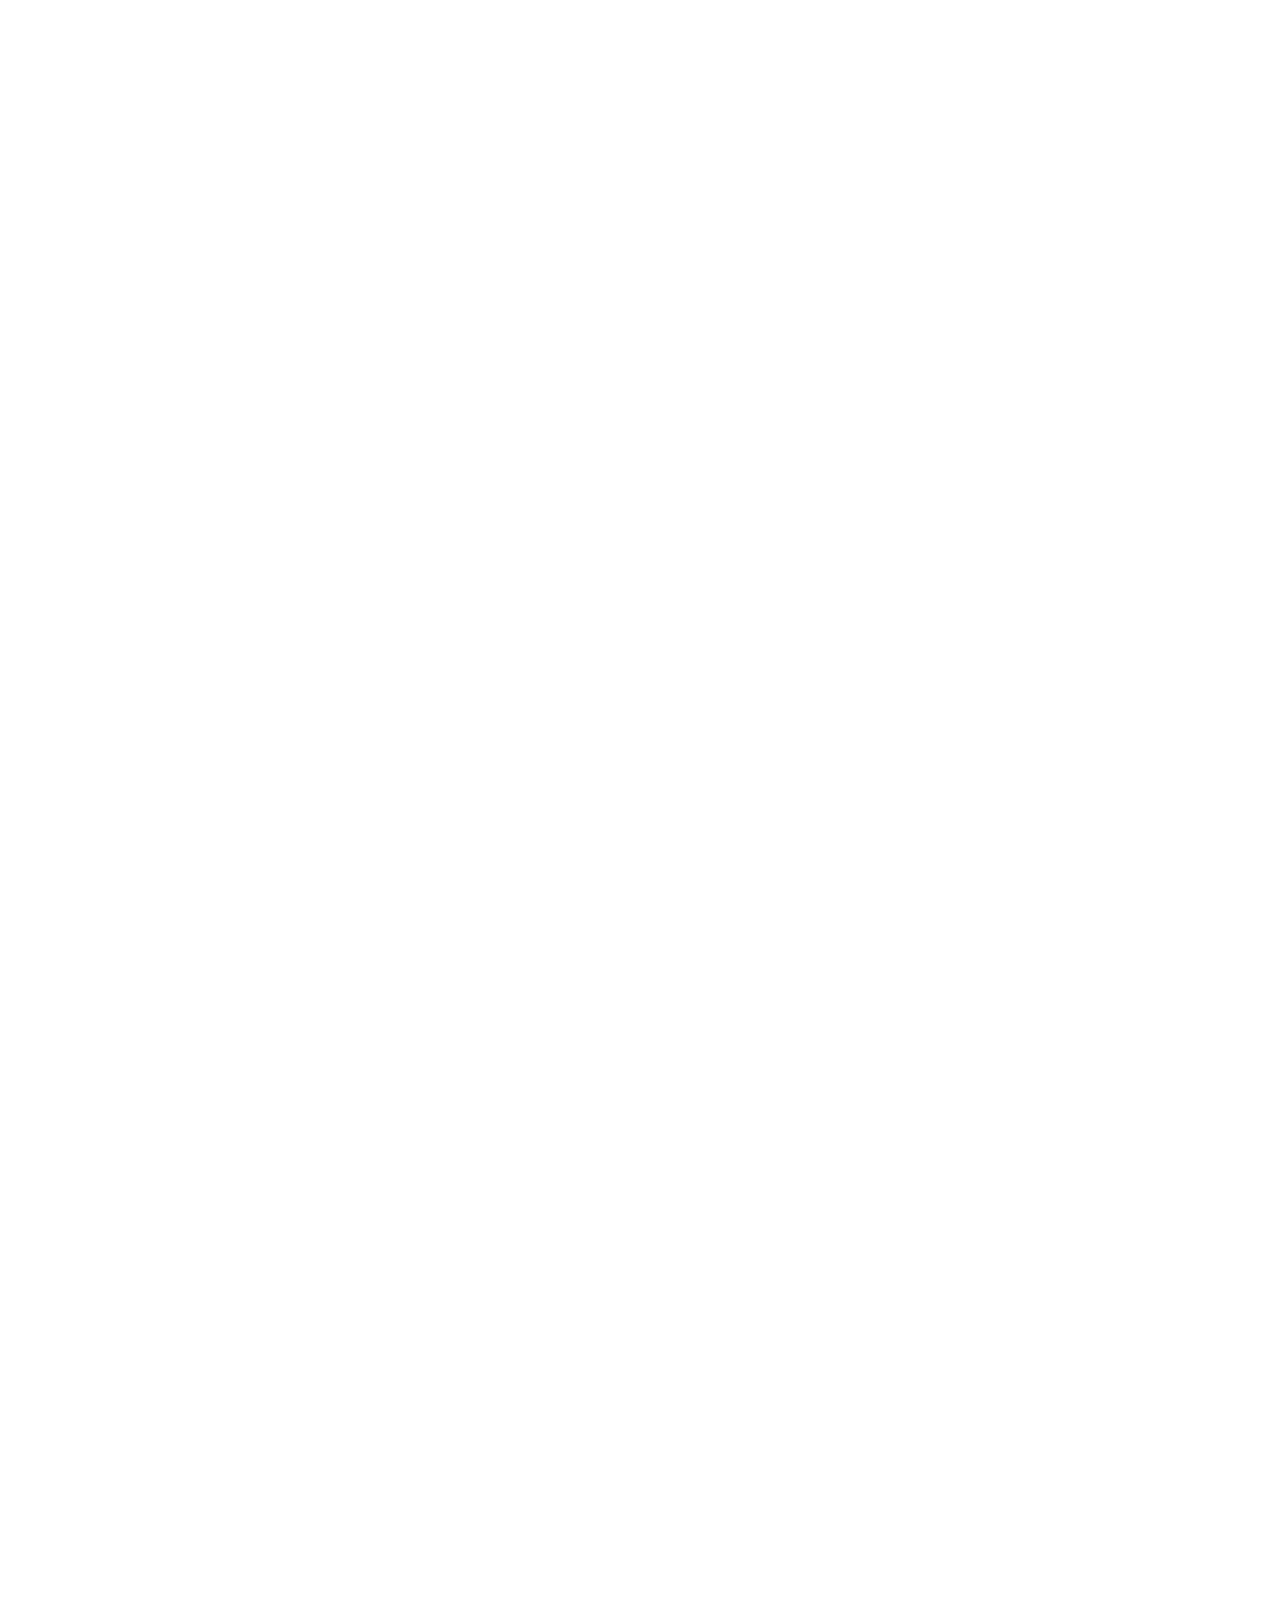
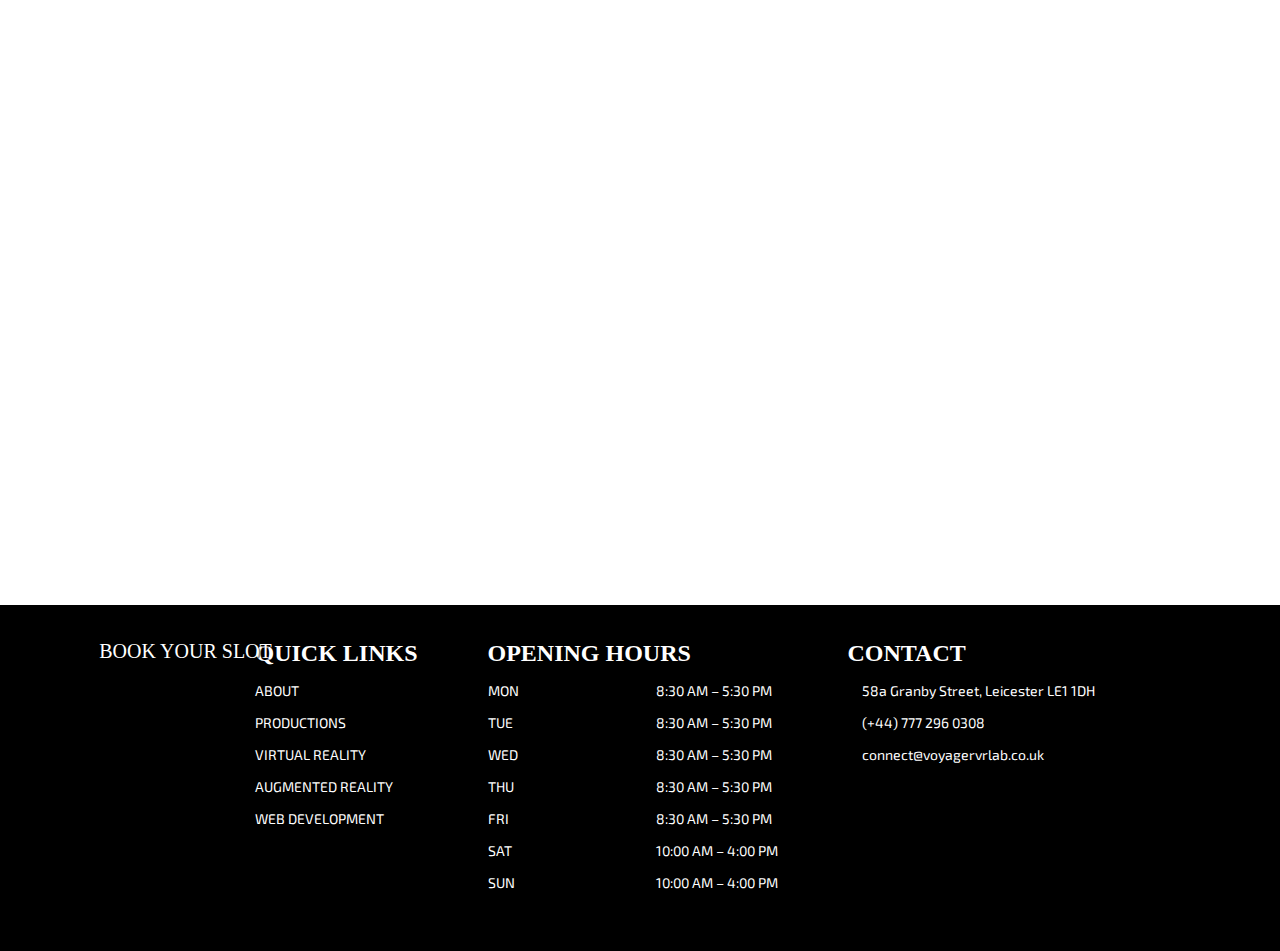
==== commit 9e042a06: "more slideshow improvements" ====
--- a/index.html
+++ b/index.html
@@ -41,7 +41,6 @@
 		<link rel="stylesheet" href="assets/css/index.css"/>
         <!-- Reusable Elements -->
 		<link rel="stylesheet" href="assets/css/panel-3d.css"/>
-		<link rel="stylesheet" href="assets/css/slideshow.css"/>
         <!-- Overrites -->
         <link rel="stylesheet" href="assets/css/display-overrite.css"/>
 
@@ -284,50 +283,68 @@
                 </div>
     
                 <div id="slideshow-section" class="section" scroll-transition="fade-in">
+                    <div class="heading-line" scroll-transition="slide-right">
+                        <span></span>
+                        <span></span>
+                        <span></span>
+                        <span></span>
+                        <span></span>
+                        <span></span>
+                        <h2>Voyager <span class="highlight">Gallery</span></h2>
+                    </div>
+
                     <div class="section-divider top repeat-bar"></div>
-                    
-                    <div class="slider-img-bg"></div>
-                    <img class="slider-img-bg-overlay" data-src="assets/images/slideshow/outline-sides.webp">
-    
-                    <div class="slideshow-container slider-container">
-                        <div class="thin-desktop desktop">
-                            <img class="outline" data-src="assets/images/slideshow/outline.webp">
-                            <h2>CAPTION</h2>
-                            <span>Lorem ipsum odor amet, consectetuer adipiscing elit. Nibh nulla ex in at nostra erat tincidunt senectus. Donec facilisis nostra facilisi curabitur potenti ad. </span>
-                        </div>
-                        <button class="prev-btn">
-                            <img data-src="assets/images/slider/btn-arrow-prev.webp">
-                            <img data-src="assets/images/slider/btn-arrow-prev.webp">
-                        </button>
-                        <button class="next-btn">
-                            <img data-src="assets/images/slider/btn-arrow-next.webp">
-                            <img data-src="assets/images/slider/btn-arrow-next.webp">
-                        </button>
-                        <div id="slideshow-slider">
-                            <div class="slide" data-caption="Automaton" data-description="The Voyager Automaton, best in-class robotics. Our Automaton was crafted for our users in our Virtual Reality experiences. Designed to be inclusive of all users, the Automaton is here to stay!">
-                                <video src="assets/videos/shared/automaton-running.mp4" playsinline autoplay muted loop onloadedmetadata="this.muted = true"></video>
-                            </div>
-                            <div class="slide" data-caption="Director Cam" data-description="Smile for the Camera! Our innovative Director cams are used for navigation and directed content within our virtual worlds,With all the equipment you would ever need, our studio is ready for your production now! "">
-                                <video src="assets/videos/shared/director-cam-entrance.mp4" playsinline autoplay muted loop onloadedmetadata="this.muted = true"></video>
-                            </div>
-                            <div class="slide" data-caption="Futuristic Leicester City" data-description="Welcome to the Leicester of the future, take a glimpse into what our beautiful city will become in just a few decades!"">
-                                <video src="assets/videos/reel.mp4" playsinline autoplay muted loop onloadedmetadata="this.muted = true"></video>
-                            </div>
-                            <!-- <div class="slide" data-caption="Caption 1" data-description="Our Virtual Production Studio is equipped with a comfy and cozy green room for all the talent to kick back and relax, or get some work done!">
-                                <img data-src="assets/images/slideshow/image017.webp">
-                            </div>
-                            <div class="slide" data-caption="Film-Grade Equipment" data-description="With all the equipment you would ever need, our studio is ready for your production now! "">
-                                <img data-src="assets/images/slideshow/image019.webp">
-                            </div>
-                            <div class="slide" data-caption="Podcast" data-description="Our Podcast setup was designed with your podcast in mind, supporting up to 4 speakers in a whole new virtual world."">
-                                <img data-src="assets/images/global/podcasts.webp">
-                            </div>
-                            <div class="slide" data-caption="Futuristic Leicester" data-description="Our favourite virtual world. Picture your next production set here, or a VR experience in a totally different location. The choice is yours."">
-                                <img data-src="assets/images/global/futuristic-leicester.webp">
-                            </div> -->
-                        </div>
-                    </div>
-    
+                    <div class="slideshow-wrapper">
+                        <div class="slider-img-bg"></div>
+                        <img class="slider-img-bg-overlay" data-src="assets/images/slideshow/outline-sides.webp">
+
+                        <div class="slideshow-container slider-container">
+                            <div class="thin-desktop desktop">
+                                <img class="outline" data-src="assets/images/slideshow/outline.webp">
+                            </div>
+                            <div class="overlay-text">
+                                <h2>CAPTION</h2>
+                                <span>Lorem ipsum odor amet, consectetuer adipiscing elit. Nibh nulla ex in at nostra erat tincidunt senectus. Donec facilisis nostra facilisi curabitur potenti ad. </span>
+                            </div>
+                            <button class="prev-btn">
+                                <img data-src="assets/images/slider/btn-arrow-prev.webp">
+                                <img data-src="assets/images/slider/btn-arrow-prev.webp">
+                            </button>
+                            <button class="next-btn">
+                                <img data-src="assets/images/slider/btn-arrow-next.webp">
+                                <img data-src="assets/images/slider/btn-arrow-next.webp">
+                            </button>
+                            <div id="slideshow-slider">
+                                <div class="slide" data-caption="Automaton" data-description="The Voyager Automaton, best in-class robotics. Our Automaton was crafted for our users in our Virtual Reality experiences. Designed to be inclusive of all users, the Automaton is here to stay!">
+                                    <video src="assets/videos/shared/automaton-running.mp4" thumbnail-src="assets/images/video-thumbnails/automaton-running-thumbnail.webp" playsinline autoplay muted loop onloadedmetadata="this.muted = true"></video>
+                                </div>
+                                <div class="slide" data-caption="Director Cam" data-description="Smile for the Camera! Our innovative Director cams are used for navigation and directed content within our virtual worlds,With all the equipment you would ever need, our studio is ready for your production now! "">
+                                    <video src="assets/videos/shared/director-cam-entrance.mp4" thumbnail-src="assets/images/video-thumbnails/director-cam-thumbnail.webp" playsinline autoplay muted loop onloadedmetadata="this.muted = true"></video>
+                                </div>
+                                <div class="slide" data-caption="Futuristic Leicester City" data-description="Welcome to the Leicester of the future, take a glimpse into what our beautiful city will become in just a few decades!"">
+                                    <img data-src="assets/images/global/futuristic-leicester.webp">
+                                </div>
+                                <div class="slide" data-caption="Cozy Room" data-description="Our Virtual Production Studio is equipped with a comfy and cozy green room for all the talent to kick back and relax, or get some work done!">
+                                    <img data-src="assets/images/slideshow/image017.webp">
+                                </div>
+                                <div class="slide" data-caption="Film-Grade Equipment" data-description="With all the equipment you would ever need, our studio is ready for your production now! "">
+                                    <img data-src="assets/images/slideshow/image019.webp">
+                                </div>
+                                <!-- <div class="slide" data-caption="Caption 1" data-description="Our Virtual Production Studio is equipped with a comfy and cozy green room for all the talent to kick back and relax, or get some work done!">
+                                    <img data-src="assets/images/slideshow/image017.webp">
+                                </div>
+                                <div class="slide" data-caption="Film-Grade Equipment" data-description="With all the equipment you would ever need, our studio is ready for your production now! "">
+                                    <img data-src="assets/images/slideshow/image019.webp">
+                                </div>
+                                <div class="slide" data-caption="Podcast" data-description="Our Podcast setup was designed with your podcast in mind, supporting up to 4 speakers in a whole new virtual world."">
+                                    <img data-src="assets/images/global/podcasts.webp">
+                                </div>
+                                <div class="slide" data-caption="Futuristic Leicester" data-description="Our favourite virtual world. Picture your next production set here, or a VR experience in a totally different location. The choice is yours."">
+                                    <img data-src="assets/images/global/futuristic-leicester.webp">
+                                </div> -->
+                            </div>
+                        </div>
+                    </div>
                     <div class="section-divider bottom repeat-bar"></div>
                 </div>
                 
@@ -384,6 +401,7 @@
                         </div>
                     </div>
                 </div>   -->
+            
             </div>
         </main>
  
--- a/assets/css/global.css
+++ b/assets/css/global.css
@@ -264,33 +264,6 @@
     animation: glow-rotate 15s infinite;
 }
 
-#cursor-glow::after {
-    position: absolute;
-    content: "";
-    width: 100%;
-    height: 100%;
-    opacity: 0;
-    -webkit-transition: opacity 1s;
-    -o-transition: opacity 1s;
-    transition: opacity 1s;
-    z-index: 100;
-    background: -o-linear-gradient(
-    left,
-    var(--primary-brand),
-    var(--secondary-brand)
-    );
-    background: -webkit-gradient(
-    linear,
-    left top, right top,
-    from(var(--primary-brand)),
-    to(var(--secondary-brand))
-    );
-    background: linear-gradient(
-    to right,
-    var(--primary-brand),
-    var(--secondary-brand)
-    );
-}
 
 #cursor-glow-wrapper.clickable-hovering {
     opacity: 0;
@@ -356,6 +329,7 @@
     width: 100%;
     -webkit-animation: navbar-enter 1.15s ease;
             animation: navbar-enter 1.15s ease;
+    top: -1px;
 }
 
 @-webkit-keyframes navbar-enter {
@@ -382,7 +356,7 @@
     }
 }
 
-.desktop .navbar-bg {
+.desktop-navbar .navbar-bg {
     width: 100%;
     height: 81px;
     display: -webkit-box;
@@ -390,25 +364,25 @@
     display: flex;
 }
 
-.desktop .navbar-bg-left {
+.desktop-navbar .navbar-bg-left {
     position: relative;
     height: 100%;
     left: 0;
 }
 
-.desktop .navbar-bg-right {
+.desktop-navbar .navbar-bg-right {
     position: relative;
     width: 100%;
 }
 
-.desktop .navbar-logo {
+.desktop-navbar .navbar-logo {
     position: absolute;
     left: 75px;
     top: 5px;
     z-index: 1;
 }
 
-.desktop .navbar-logo img {
+.desktop-navbar .navbar-logo img {
     width: 269px;
 }
 
@@ -515,7 +489,7 @@
     }
 }
 
-.desktop .navbar-tab-container {
+.desktop-navbar .navbar-tab-container {
     display: -webkit-inline-box;
     display: -ms-inline-flexbox;
     display: -webkit-box;
@@ -524,7 +498,7 @@
     position: absolute;
     top: 23px;
     width: 100%;
-    min-width: 1400px;
+    min-width: 1520px;
     -webkit-box-orient: horizontal;
     -webkit-box-direction: normal;
     -ms-flex-direction: row;
@@ -537,22 +511,35 @@
     justify-content: center;
 
     text-transform: uppercase;
-    font-size: 4;
-}
-
-.desktop .navbar-tab-container a {
+    font-size: 16px;
+}
+
+.desktop-navbar .navbar-tab-container a {
     text-wrap: nowrap;
 }
 
 
 .navbar-tab-container > * {
-    padding-left: 30px;
-    padding-right: 30px;
-}
-
-.desktop .navbar-tab-container .main {
+    padding-left: 35px;
+    padding-right: 35px;
+}
+
+.desktop-navbar .navbar-tab-container .main {
     font-size: 20px;
 }
+
+@media (max-width: 1440px) {
+    .desktop-navbar .navbar-tab-container {
+        min-width: 1400px;
+    }
+
+    .navbar-tab-container > * {
+        padding-left: 20px;
+        padding-right: 20px;
+    }
+}
+
+
 
 #header::after {
     content: "";
@@ -590,10 +577,10 @@
 
 #voyager-navbar-target {
     position: absolute;
-    top: -17.5px;
-    left: -15px;
-    width: 40px;
-    height: 40px;
+    top: 7.5px;
+    left: 7.5px;
+    width: 60px;
+    height: 60px;
     z-index: 10;
 }
 
@@ -601,12 +588,54 @@
     position: relative;
     left: 0;
     top: 0;
-    width: 600px;
-    height: 600px;
+    width: 300px;
+    height: 300px;
     z-index: 4;
     pointer-events: none;
-            transform: translateY(180px);
-}
+}
+
+#header-container > .middle {
+    position: relative;
+    bottom: 0;
+    display: -webkit-box;
+    display: -ms-flexbox;
+    display: flex;
+    -webkit-box-orient: vertical;
+    -webkit-box-direction: normal;
+        -ms-flex-direction: column;
+            flex-direction: column;
+    -webkit-box-pack: end;
+        -ms-flex-pack: end;
+            justify-content: end;
+    -webkit-box-align: center;
+        -ms-flex-align: center;
+            align-items: center;
+    z-index: 1;
+    height: 100%;
+}
+
+#header-container > .middle > img {
+    position: absolute;
+    bottom: 0;
+    z-index: -1;
+
+    height: 250px;
+    width: 1400px;
+}
+
+@media (max-width: 768px) {
+    #header-container > .middle > img {
+        height: 110px;
+        width: 1000px;
+    }
+}
+
+@media (max-width: 430px) {
+    #header-container > .middle > img {
+        width: 800px;
+        }
+}
+
 
 #voyager-navbar-mover.move {
     -webkit-animation: move 0.35s ease-out;
@@ -924,6 +953,12 @@
     font: 48px "Code Font Bold";
 }
 
+@media (max-width: 1024px) {
+    .heading-line h2 {
+        font-size: 38px;
+    }
+}
+
 #footer {
     position: absolute;
     width: 100%;
@@ -954,7 +989,7 @@
     -ms-flex-align: start;
     align-items: start;
     margin-top: 150px;
-    padding-bottom: 75px;
+    padding-bottom: 25px;
     color: #fff;
     background-color: #000;
 }
@@ -1028,6 +1063,13 @@
     gap: 32.5px;
 }
 
+@media (max-width: 768px) {
+    #footer-cta > div {
+        padding: 20px;
+    }
+}
+
+
 .week {
     display: block;
     width: 12em;
@@ -1087,6 +1129,7 @@
     right: 100px;
     top: 0;
 }
+
 
 .highlight {
     color: var(--primary-brand);
@@ -1185,7 +1228,8 @@
     left: -100%;
     width: 100%;
     height: 100vh;
-    background-color: #000;
+    background-color: rgba(0, 0, 0, 0.8);
+    backdrop-filter: blur(10px);
     font-size: 12px;
     -webkit-transition: 0.35s ease-in-out;
     -o-transition: 0.35s ease-in-out;
@@ -1206,7 +1250,6 @@
     -ms-flex-direction: column;
     flex-direction: column;
     gap: 50px;
-    width: 300px;
 }
 
 .off-screen-menu-content {
@@ -1224,7 +1267,6 @@
     -webkit-box-align: start;
     -ms-flex-align: start;
     align-items: start;
-    gap: 70px;
 }
 
 .off-screen-menu h4 {
@@ -1237,8 +1279,11 @@
     margin-top: 20px;
 }
 
+.off-screen-menu .opening-hours {
+}
+
 .off-screen-menu .opening-hours .week {
-    width: 100px;
+    width: 50px;
 }
 
 .off-screen-menu .contact li {
@@ -1262,6 +1307,7 @@
     -webkit-transform: translateX(-20px);
         -ms-transform: translateX(-20px);
             transform: translateX(-20px);
+            
 }
 
 .off-screen-menu .navbar-tab-container > * {
@@ -1273,7 +1319,7 @@
 
 .off-screen-menu .white-bar {
     position: absolute;
-    left: 175px;
+    left: 100px;
     top: 50%;
     -webkit-transform: translateY(-50%);
     -ms-transform: translateY(-50%);
@@ -1303,6 +1349,46 @@
     transition: transform 0.5s ease-out;
     transition: transform 0.5s ease-out, -webkit-transform 0.5s ease-out;
 }
+
+
+.slideshow-container .prev-btn {
+    top: 50%;
+    left: 0.8%;
+    -webkit-transform: translateY(calc(-50% + 4px));
+        -ms-transform: translateY(calc(-50% + 4px));
+            transform: translateY(calc(-50% + 4px));
+}
+
+.slideshow-container .next-btn {
+    top: 50%;
+    right: -0.3%;
+    -webkit-transform: translateY(calc(-50% + 3px));
+        -ms-transform: translateY(calc(-50% + 3px));
+            transform: translateY(calc(-50% + 3px));
+}
+
+.slider-container .prev-btn,
+.slider-container .next-btn {
+    position: absolute;
+    z-index: 2;
+    top: 50%;
+}
+
+.slider-container .prev-btn {
+    left: 0;
+}
+
+.slider-container .next-btn {
+    right: 0;
+}
+
+.prev-btn > img:nth-of-type(2),
+.next-btn > img:nth-of-type(2) {
+    -webkit-transform: translateX(-14px);
+    -ms-transform: translateX(-14px);
+    transform: translateX(-14px);
+}
+
 
 .popup {
     position: fixed;
@@ -1330,8 +1416,23 @@
     padding-bottom: 30px;
 }
 
+@media (max-width: 768px) {
+    #booking-form .content-container {
+        background-image: none;
+        background-color: hsla(0, 0%, 0%, 0.75);
+        backdrop-filter: blur(5px);
+        width: 100vw;
+        height: 100vh;
+        place-content: center;
+    }
+}
+
 #booking-form .btn {
-    margin: 20px;
+    padding: 15px;
+}
+
+#booking-form .logo {
+    width: 200px;
 }
 
 .form-wrapper {
@@ -1387,12 +1488,74 @@
     rotate: 180deg;
 }
 
+@media (max-width: 768px) {
+    .side-decor-heading h2 {
+        text-wrap: wrap;
+    }
+
+    .side-decor-heading span {
+        display: none;
+    }
+}
+
+
+.form-wrapper .screenshot {
+    height: 200px;
+    object-fit: cover;
+}
+
+.form-wrapper > .double-column {
+    display: flex;
+}
+
+.form-wrapper > .double-column > div {
+    display: flex;
+    flex-direction: column;
+    padding: 12.5px;
+}
+
+.form-wrapper > .double-column .contact li {
+    padding-top: 10px;
+    padding-bottom: 10px;
+}
+
+.form-wrapper > .double-column > div:nth-child(1) {
+}
+
+@media (max-width: 1024px) {
+    .popup {
+        width: 90%;
+    }
+}
+
+@media (max-width: 768px) {
+    .popup {
+        width: 100vw;
+    }
+
+    .form-wrapper > .double-column {
+        flex-direction: column;
+    }
+
+    .popup .close-btn {
+        top: 50px;
+        right: 15px;
+    }
+}
+
+@media (max-width: 430px) {
+    .popup {
+        width: 100%;
+    }
+}
+
+
 @media (max-width: 1440px) {
     .section {
     margin-bottom: 15px;
     }
 
-    .mobile .navbar-logo {
+    .mobile-navbar .navbar-logo {
     position: absolute;
     top: 5px;
     left: 0;
@@ -1405,7 +1568,7 @@
     width: 100%;
     }
 
-    .mobile .navbar-bg {
+    .mobile-navbar .navbar-bg {
     position: absolute;
     left: 0;
     right: 0;
@@ -1416,8 +1579,8 @@
     background-size: 100% 100%;
     }
 
-    .mobile .navbar-bg::before,
-    .mobile .navbar-bg::after {
+    .mobile-navbar .navbar-bg::before,
+    .mobile-navbar .navbar-bg::after {
     background-image: url(../images/navbar/mobile/navbar-sides.webp);
     }
 
@@ -1427,12 +1590,35 @@
     }
 }
 
+@media (min-width: 1024px) {
+    .mobile-navbar {
+        display: none;
+    }
+}
+
+@media (max-width: 1024px) {
+    .desktop-navbar {
+        display: none;
+    }
+    
+    .mobile-navbar {
+        display: auto;
+    }
+
+    #voyager-navbar-target {
+        top: 50px;
+        right: 0;
+        margin: 0 auto;
+        width: 85px;
+        height: 50px;
+    }
+}
+
 @media (max-width: 768px) {
-    #voyager-navbar-target {
-    top: 50px;
-    left: 0;
-    right: 0;
-    margin: 0 auto;
+    #voyager-header-target {
+        width: 200px;
+        height: 200px;
+        transform: translateY(-25px);
     }
 
     .heading-line {
@@ -1577,12 +1763,12 @@
 
 @media (min-width: 768px) {
     [scroll-transition="slide-left"]:not([scroll-transition-list]) {
-        --slide-offset: 400px;
+        --slide-offset: 325px;
         transform: translateX(var(--slide-offset));
     }
 
     [scroll-transition="slide-right"]:not([scroll-transition-list]) {
-        --slide-offset: -400px;
+        --slide-offset: -325px;
         transform: translateX(var(--slide-offset));
     }
 }
--- a/assets/css/index.css
+++ b/assets/css/index.css
@@ -48,10 +48,11 @@
     -ms-flex-align: center;
     align-items: center;
     width: 100%;
-    height: 100vh;
+    height: calc(100vh + 20px);
+    margin-bottom: -20px;
+    top: -20px;
+    overflow: hidden;
     z-index: 1;
-    top: 0;
-    overflow: hidden;
 }
 
 #header-container {
@@ -309,11 +310,115 @@
     right: 11.5%;
 }
 
+.slideshow-container {
+    position: relative;
+    margin: 0 auto;
+    /* width: 1441px;
+    height: 826px; */
+    width: 90%;
+    width: 1296px;
+    height: 743px;
+}
+
+#slideshow-slider {
+    position: relative;
+    width: 100%;
+    height: 100%;
+    overflow: hidden;
+}
+
+.slideshow-container .outline {
+    position: absolute;
+    z-index: 1;
+    pointer-events: none;
+    width: 100%;
+    height: 100%;
+}
+
+.slideshow-container .slide {
+    position: relative;
+    height: 100%;
+}
+
+.slideshow-container .slide > * {
+    position: relative;
+    width: 100%;
+}
+
+.slideshow-container .overlay-text {
+    position: absolute;
+    bottom: 10%;
+    z-index: 10;
+    left: 6%;
+    right: 6%;
+}
+
+.slideshow-container .overlay-text > span {
+    position: relative;
+    font-size: 18px;
+    width: 55%;
+    display: block;
+}
+
+
+@media (max-width: 1440px) {
+    .slideshow-container {
+    width: 90vw;
+    height: calc(90vw * 0.57321304649);
+    }
+
+    .slideshow-container span {
+    }
+}
+
+@media (max-width: 1024px) {
+    .slideshow-container .overlay-text > span {
+    width: 100%;
+    }
+}
+
+@media (max-width: 768px) {
+    .slideshow-container {
+    width: 100%;
+    }
+
+    .slideshow-container .prev-btn,
+    .slideshow-container .next-btn {
+    scale: 0.75;
+    display: none;
+    }
+
+    .slideshow-container .overlay-text {
+        top: calc(100% + 20px);
+        text-align: justify;
+    }
+
+    .slideshow-container .overlay-text h2 {
+        font-size: 24px;
+    }
+
+    .slideshow-container .overlay-text span {
+        font-size: 16px;
+    }
+
+    #slideshow-section {
+        height: calc((90vw * 0.57321304649) + 200px);
+    }
+}
+
+#slideshow-section .slideshow-wrapper {
+    position: relative;
+    width: 100%;
+    /* overflow: hidden; */
+}
+
+#slideshow-section .heading-line {
+    margin-bottom: 25px;
+}
+
 #slideshow-section {
     position: relative;
     width: 100%;
-    z-index: 1;
-    margin-top: 60px;
     padding: 0;
 }
 
@@ -322,8 +427,7 @@
     width: 100vw;
     height: 100%;
     z-index: -1;
-    -webkit-filter: blur(3.5px);
-    filter: blur(3.5px);
+    filter: blur(10px);
     background-size: cover;
     background-position: center;
 }
@@ -335,7 +439,19 @@
     z-index: -1;
     -o-object-fit: cover;
     object-fit: cover;
-    opacity: 50%;
+    opacity: 70%;
+    pointer-events: none;
+}
+
+
+@media (max-width: 768px) {
+    #slideshow-section .slider-img-bg {
+        display: none;
+    }
+
+    #slideshow-section .slider-img-bg-overlay {
+        display: none;
+    }
 }
 
 #header-container .decor-container {
@@ -691,6 +807,7 @@
 
     #header {
     /* padding-bottom: 20px; */
+
     }
 }
 
@@ -698,6 +815,7 @@
     #header {
     height: 55vh;
     min-height: 350px;
+    margin-bottom: 0px;
     }
 
     #header::after {
@@ -970,21 +1088,6 @@
     background-repeat: no-repeat;
 }
 
-.slider-container .prev-btn,
-.slider-container .next-btn {
-    position: absolute;
-    z-index: 2;
-    top: 50%;
-}
-
-.slider-container .prev-btn {
-    left: 0;
-}
-
-.slider-container .next-btn {
-    right: 0;
-}
-
 #testimonial-section .slider-container .prev-btn,
 #testimonial-section .slider-container .next-btn {
     top: 44%;
@@ -1002,13 +1105,6 @@
     -webkit-transform: translateX(80%);
     -ms-transform: translateX(80%);
     transform: translateX(80%);
-}
-
-.prev-btn > img:nth-of-type(2),
-.next-btn > img:nth-of-type(2) {
-    -webkit-transform: translateX(-14px);
-    -ms-transform: translateX(-14px);
-    transform: translateX(-14px);
 }
 
 @media (max-width: 1440px) {
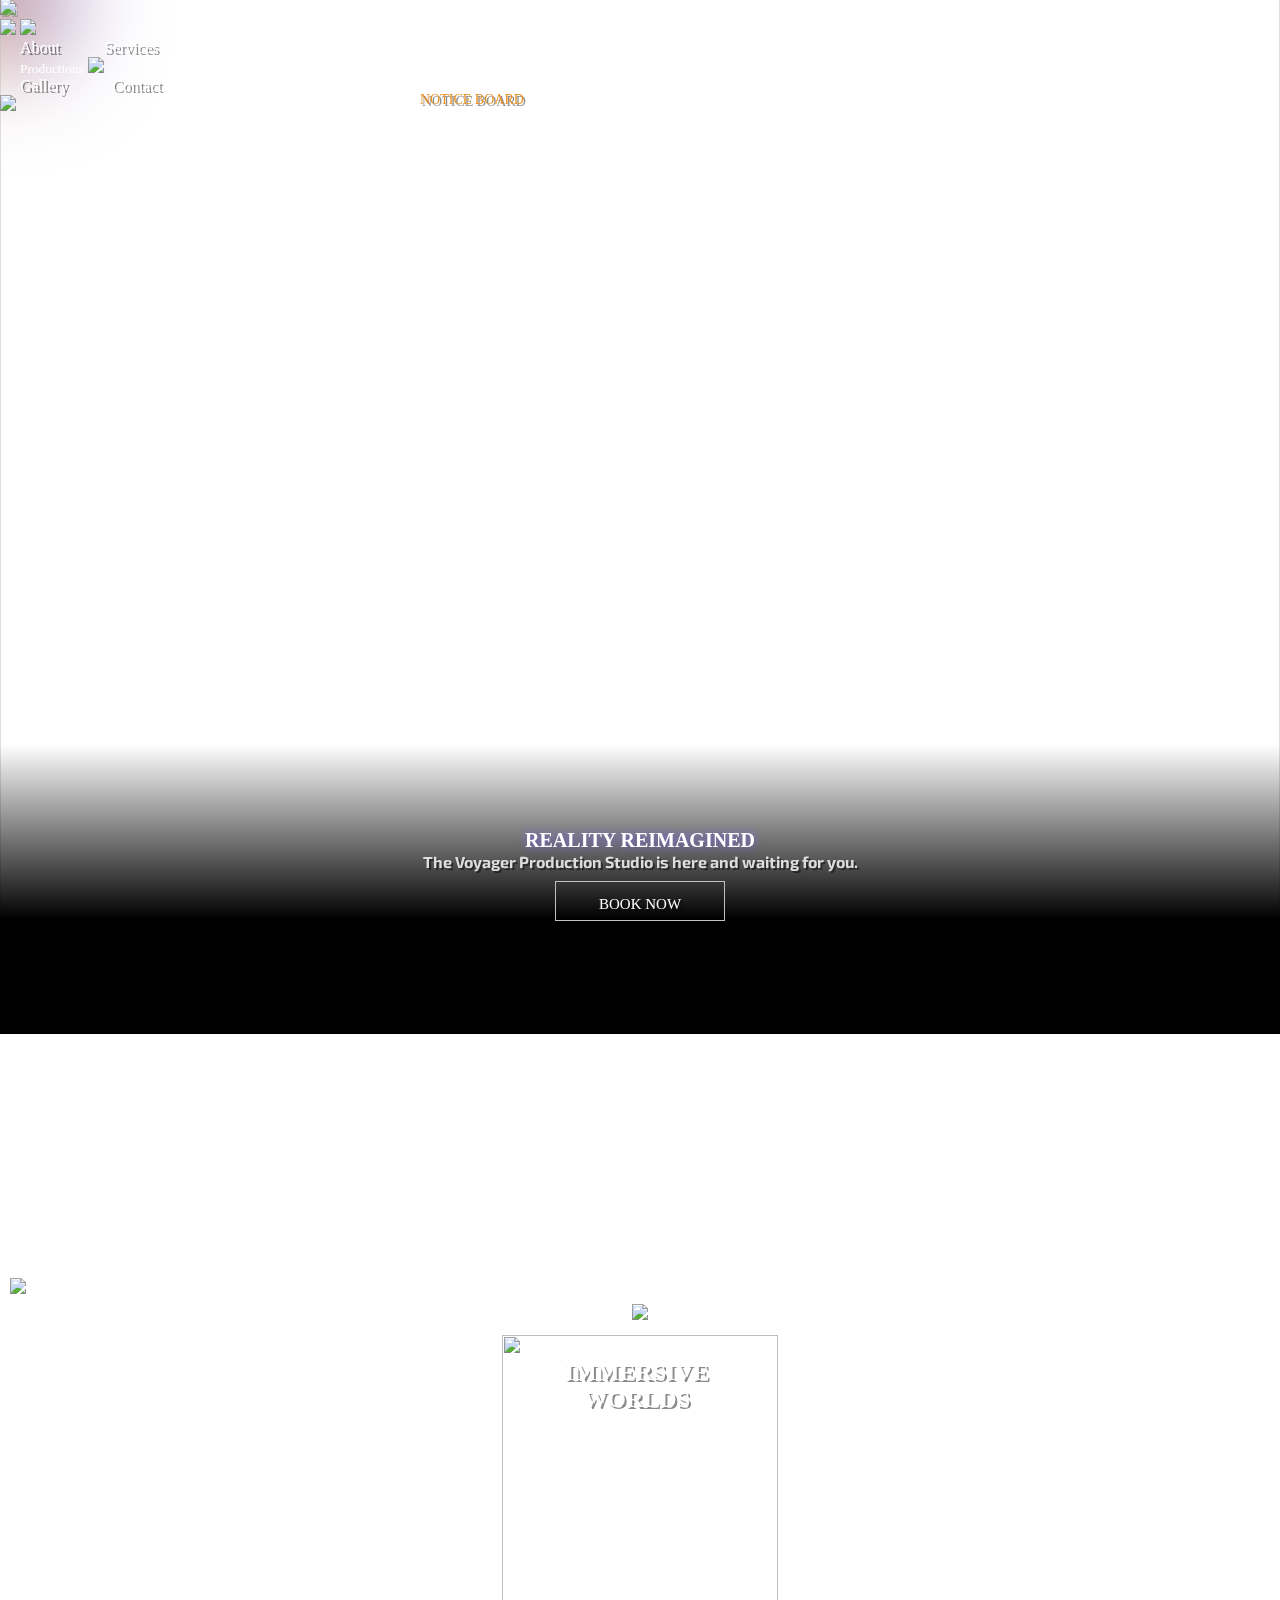
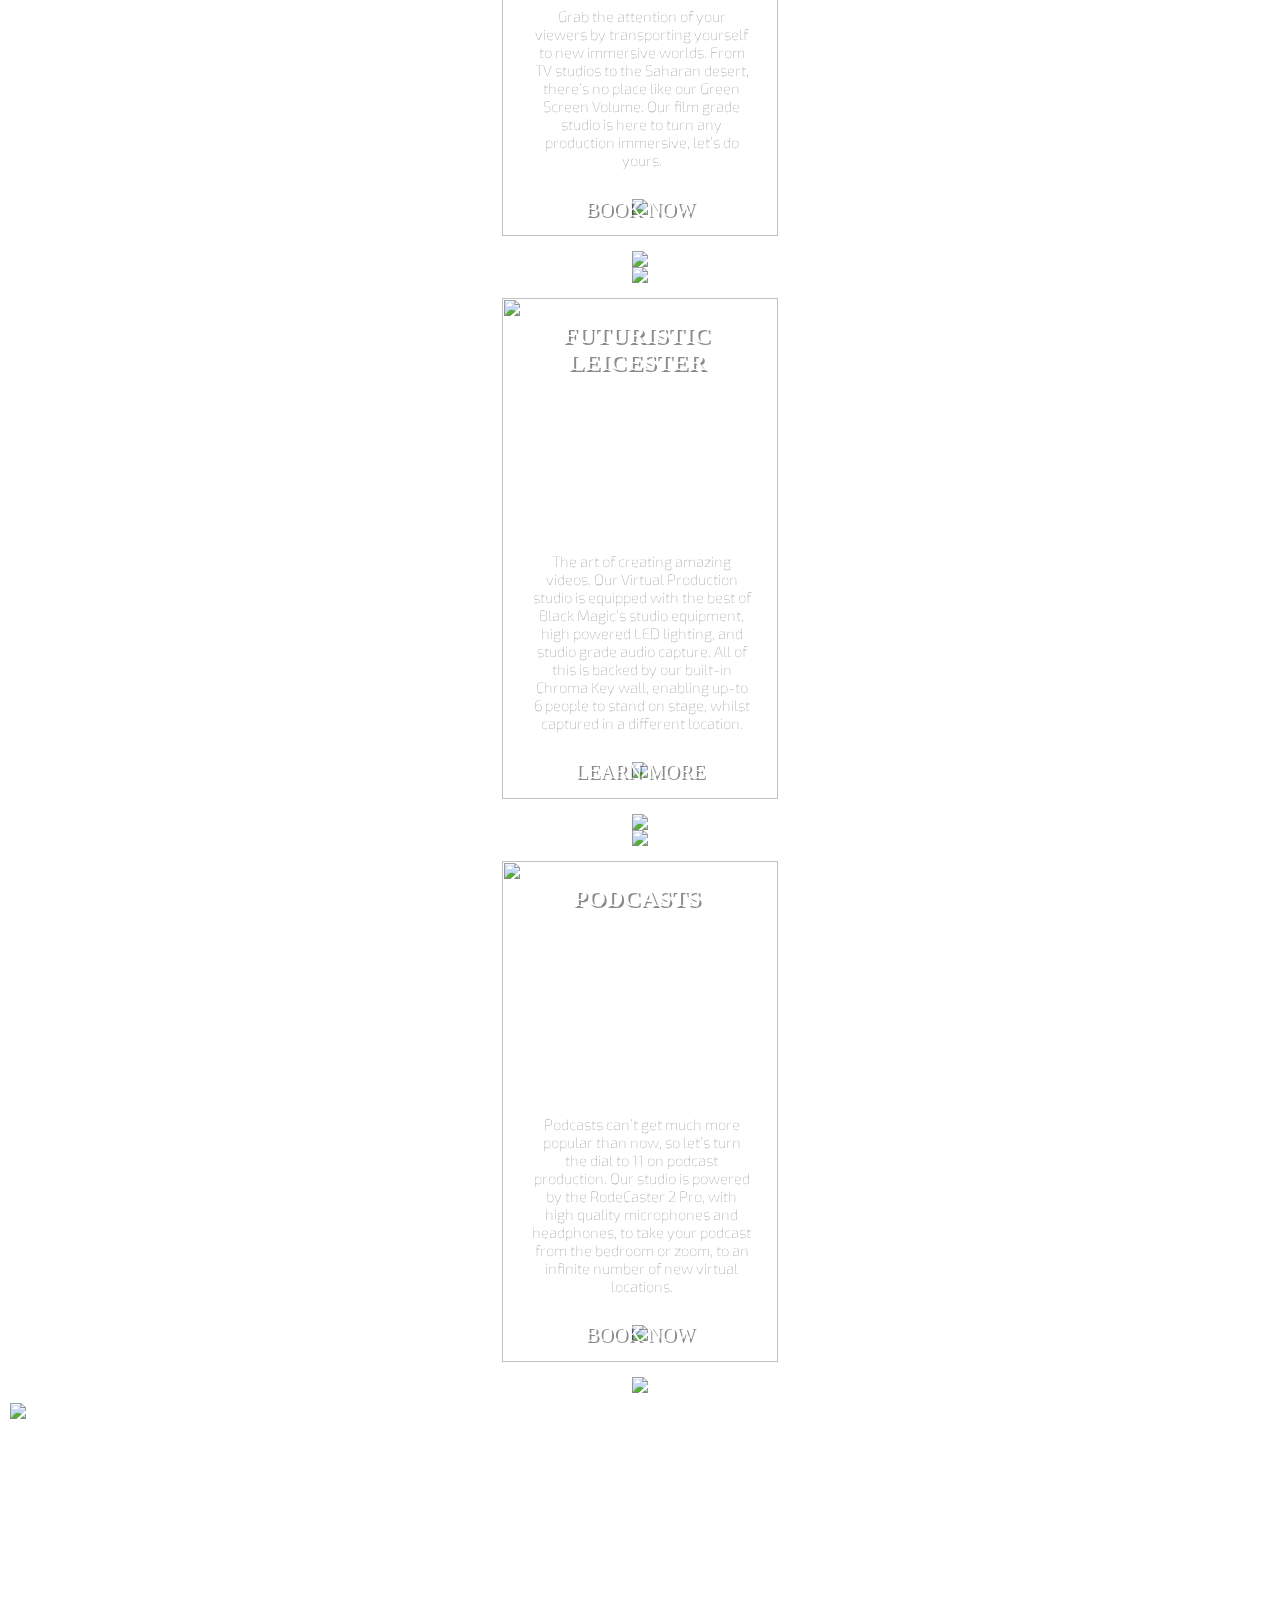
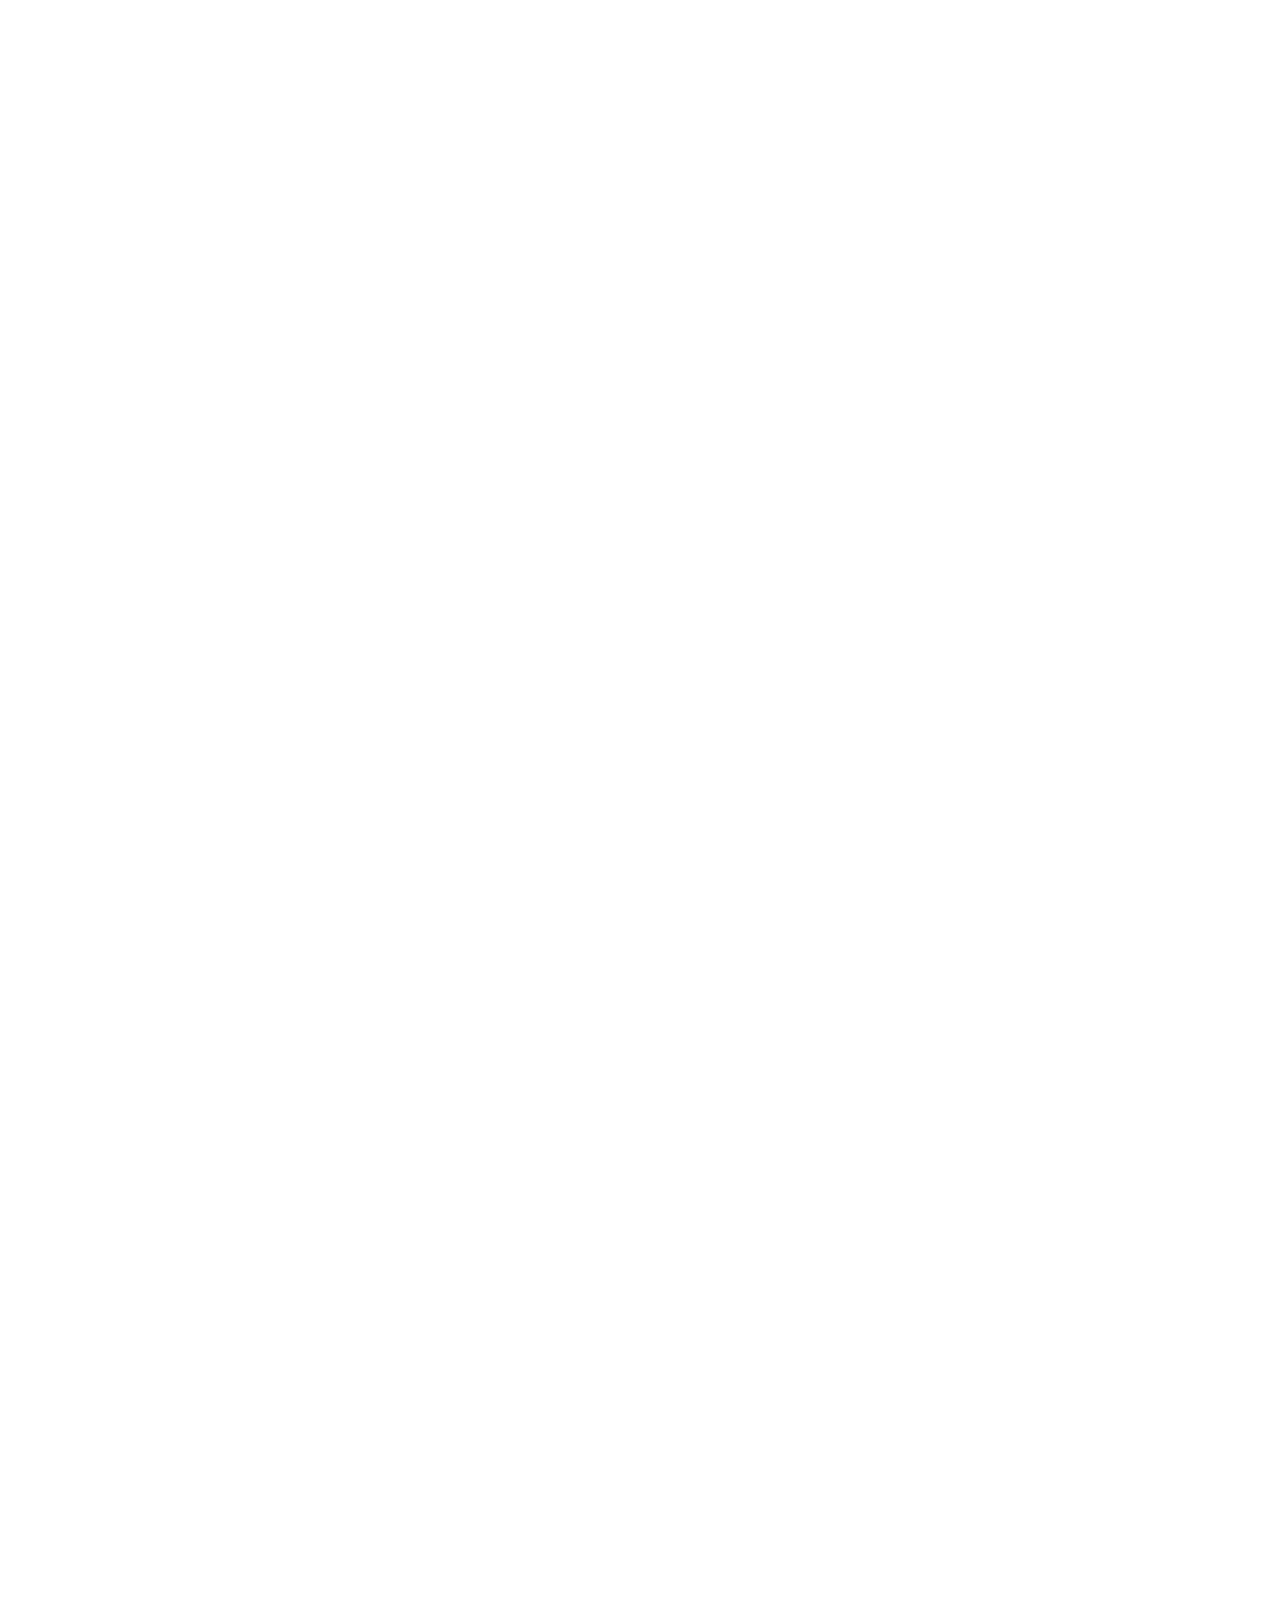
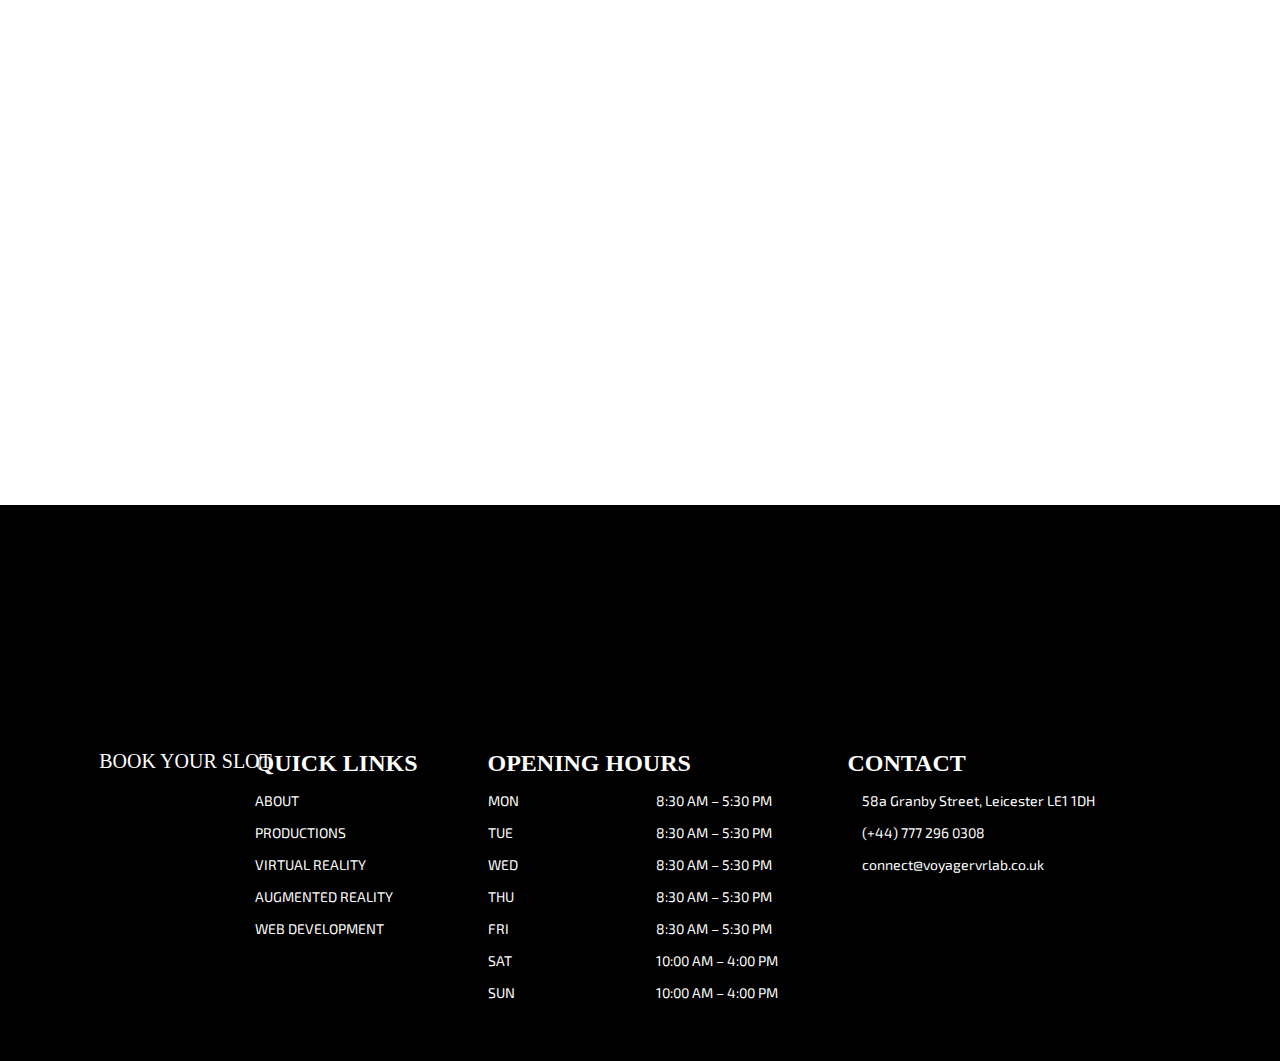
==== commit 0473664f: "Design update: dark background in bottom sections of home page" ====
--- a/index.html
+++ b/index.html
@@ -281,7 +281,7 @@
                         <button class="read-more-btn"></button>
                     </div>
                 </div>
-    
+
                 <div id="slideshow-section" class="section" scroll-transition="fade-in">
                     <div class="heading-line" scroll-transition="slide-right">
                         <span></span>
@@ -296,7 +296,6 @@
                     <div class="section-divider top repeat-bar"></div>
                     <div class="slideshow-wrapper">
                         <div class="slider-img-bg"></div>
-                        <img class="slider-img-bg-overlay" data-src="assets/images/slideshow/outline-sides.webp">
 
                         <div class="slideshow-container slider-container">
                             <div class="thin-desktop desktop">
@@ -401,7 +400,6 @@
                         </div>
                     </div>
                 </div>   -->
-            
             </div>
         </main>
  
--- a/assets/css/global.css
+++ b/assets/css/global.css
@@ -886,6 +886,7 @@
     z-index: 10;
 }
 
+
 .heading-line {
     position: relative;
     width: var(--section-width);
@@ -959,12 +960,15 @@
     }
 }
 
+
+
 #footer {
     position: absolute;
     width: 100%;
     margin: 0 auto;
     margin-top: -150px;
     z-index: 56;
+    background-color: #000;
 }
 
 #footer-bg {
@@ -1609,7 +1613,7 @@
         top: 50px;
         right: 0;
         margin: 0 auto;
-        width: 85px;
+        width: 60px;
         height: 50px;
     }
 }
--- a/assets/css/index.css
+++ b/assets/css/index.css
@@ -406,6 +406,17 @@
     }
 }
 
+#slideshow-section::before {
+    position: absolute;
+    content: "";
+    top: 0;
+    transform: translateY(calc(-100%));
+    width: 100%;
+    height: 100px;
+    background: linear-gradient(transparent, black);
+    z-index: 1;
+}
+
 #slideshow-section .slideshow-wrapper {
     position: relative;
     width: 100%;
@@ -413,36 +424,30 @@
 }
 
 #slideshow-section .heading-line {
+    margin-top: 0;
     margin-bottom: 25px;
+    width: var(--section-width);
 }
 
 #slideshow-section {
     position: relative;
-    width: 100%;
-    padding: 0;
+    background-color: #000;
+    width: 100%;
+    margin-top: 100px;
+    padding-top: 0;
+    margin-bottom: 0;
+    padding-bottom: 25px;
 }
 
 #slideshow-section .slider-img-bg {
     position: absolute;
     width: 100vw;
     height: 100%;
-    z-index: -1;
-    filter: blur(10px);
+    z-index: 0;
+    filter: blur(10px) brightness(0.3);
     background-size: cover;
     background-position: center;
 }
-
-#slideshow-section .slider-img-bg-overlay {
-    position: absolute;
-    width: 100vw;
-    height: 100%;
-    z-index: -1;
-    -o-object-fit: cover;
-    object-fit: cover;
-    opacity: 70%;
-    pointer-events: none;
-}
-
 
 @media (max-width: 768px) {
     #slideshow-section .slider-img-bg {
@@ -450,6 +455,15 @@
     }
 
     #slideshow-section .slider-img-bg-overlay {
+        display: none;
+    }
+
+    #slideshow-section {
+        margin-top: 0;
+        padding-top: 50px;
+    }
+
+    #slideshow-section::before {
         display: none;
     }
 }
@@ -694,6 +708,8 @@
     object-fit: cover;
 }
 
+
+
 #service-section .content-container {
     background-image: url(../images/container/container-1.webp);
     padding-top: 20px;
@@ -948,9 +964,22 @@
     max-width: 50px;
     }
 
+
+    #service-section {
+        margin-bottom: 0;
+    }
+
     .grid-container {
     overflow: hidden;
-    }
+    transition: height 0.5s ease-in-out;
+    }
+
+    .read-more-container.mobile {
+        display: block;
+        background-color: #000;
+        /* padding-bottom: 50px; */
+        margin-bottom: -20px;
+}
 
     .read-more-container .divider {
     position: relative;
@@ -968,7 +997,8 @@
     .read-more-container .divider::before,
     .read-more-container .divider::after {
     background-image: url(../images/lines/mobile/section-divider-sides.webp);
-    }
+    background-color: #000;
+}
 
     .read-more-container .hide {
     position: absolute;
@@ -985,16 +1015,35 @@
     }
 
     .read-more-btn {
-    display: block;
-    left: 0;
-    right: 0;
-    margin: 0 auto;
-    -webkit-transform: translateY(-50px);
-    -ms-transform: translateY(-50px);
-    transform: translateY(-50px);
-    text-transform: uppercase;
-    }
-
+        display: block;
+        left: 0;
+        right: 0;
+        margin: 0 auto;
+        -webkit-transform: translateY(-50px);
+        -ms-transform: translateY(-50px);
+        transform: translateY(-50px);
+        text-transform: uppercase;
+    }
+
+    .read-more-btn::after {
+        position: absolute;
+        display: inline-block;
+        content: "";
+        background-image: url(../images/shared/logo.webp);
+        background-size: 100% 100%;
+        height: 15px;
+        width: 15px;
+        right: -20px;
+        top: 1px;
+        transform-origin: center;
+        /* transform: translateY(-2px); */
+        rotate: 0deg;
+    }
+
+    .read-more-btn.opened::after {
+        rotate: 180deg;
+    }
+    
     .project-container {
     left: 50%;
     -webkit-transform: translateX(-50%);
